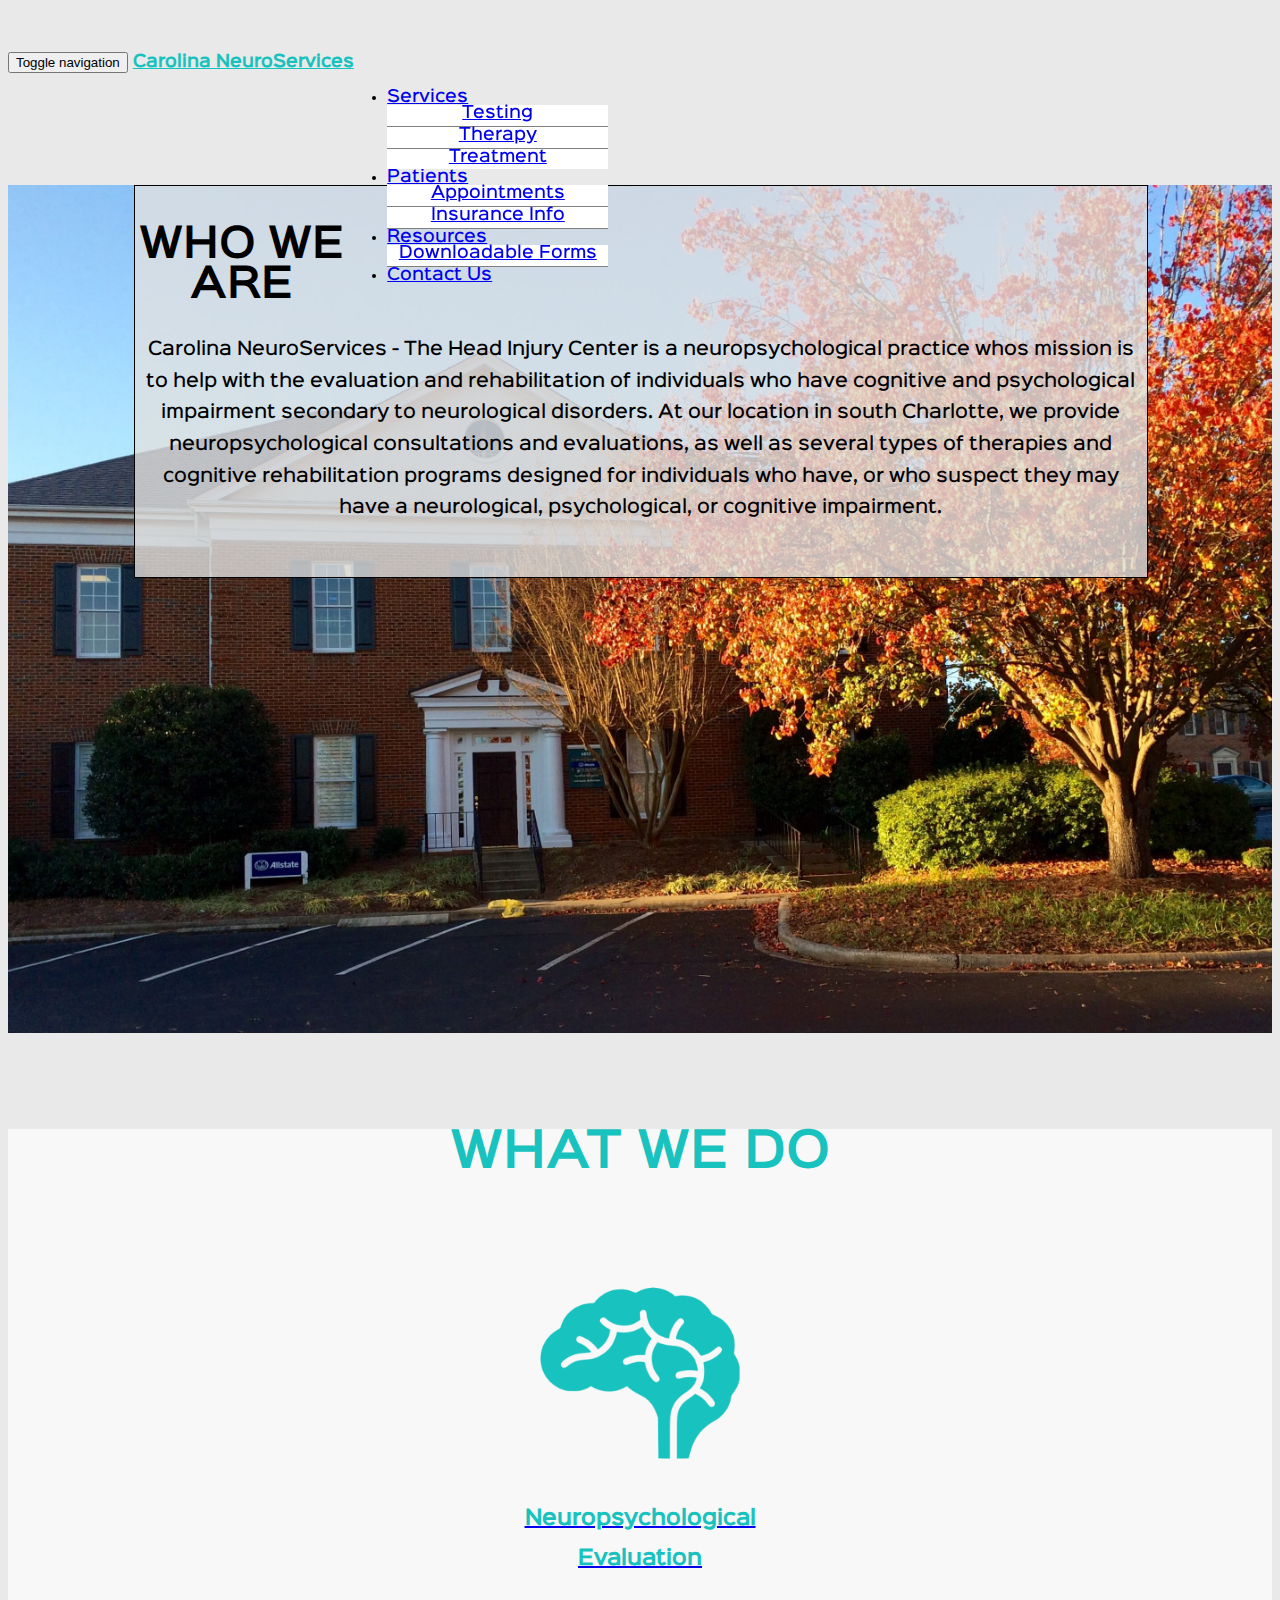
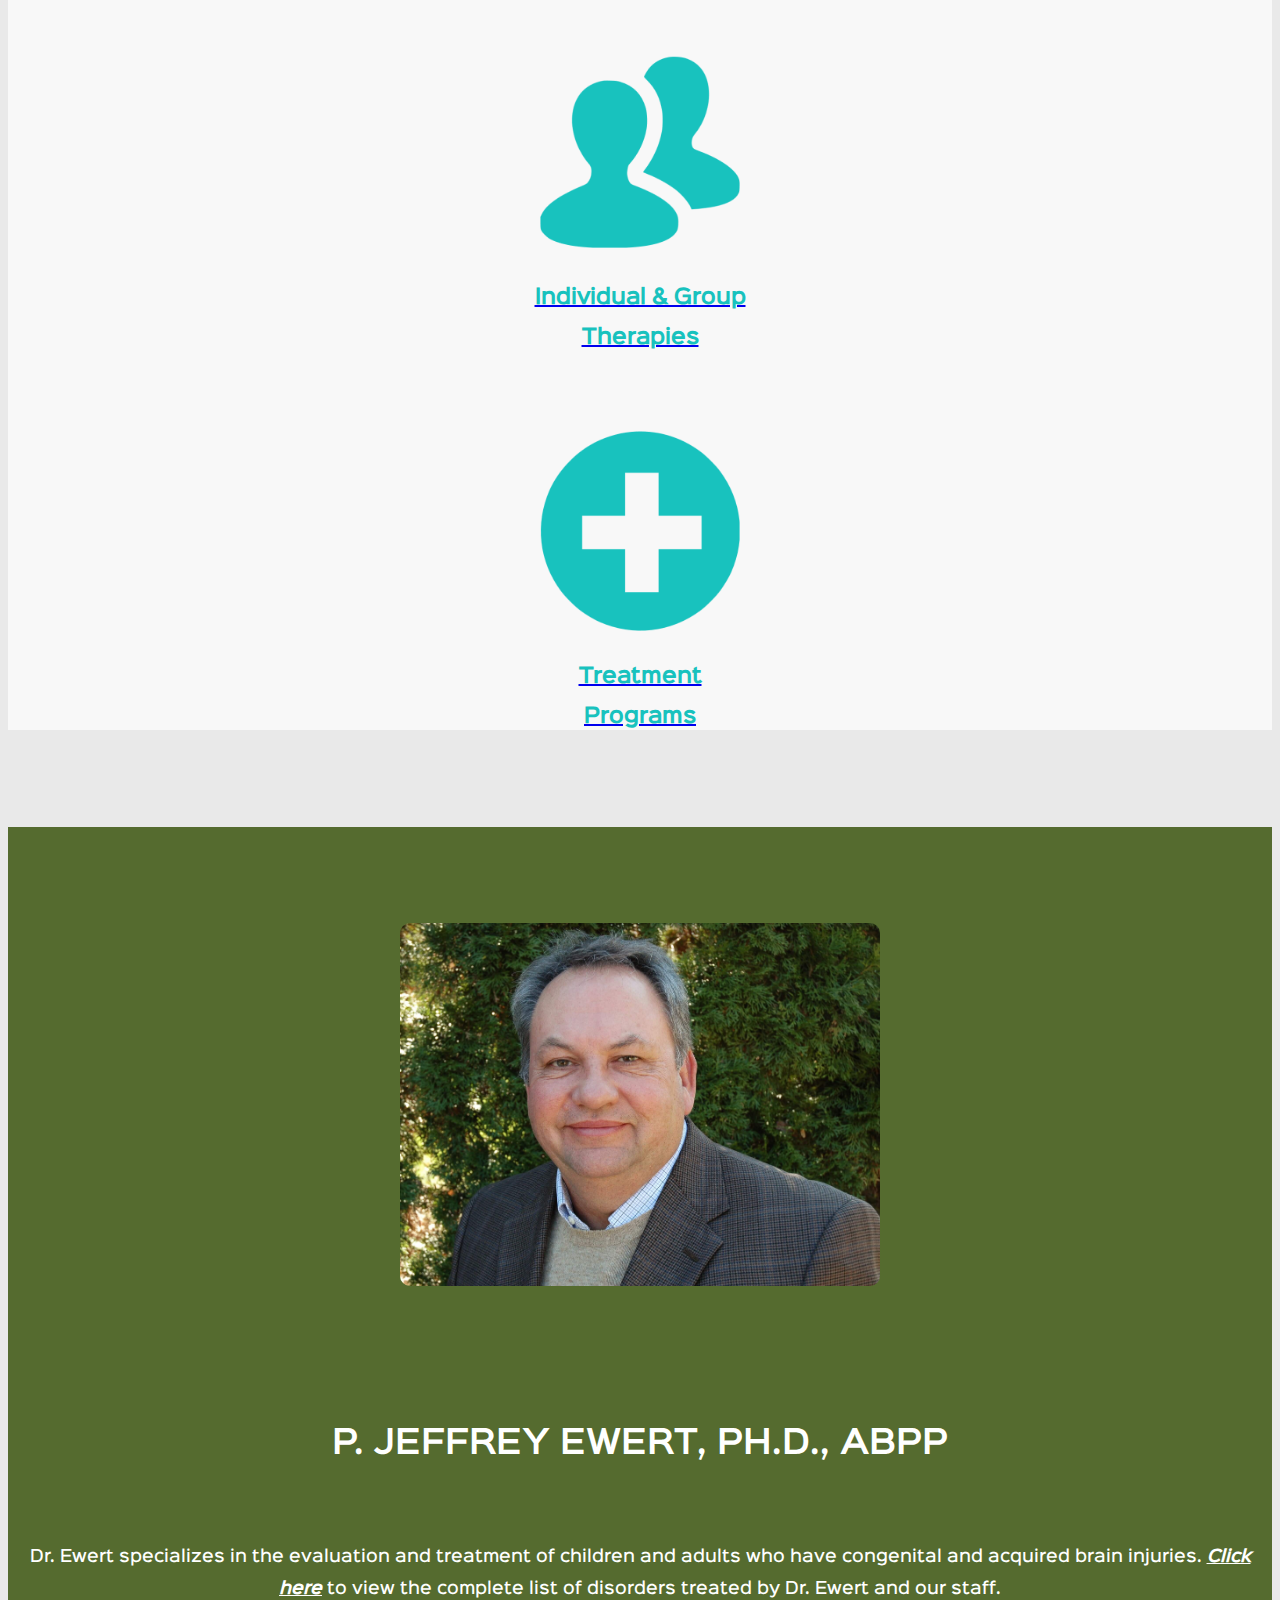
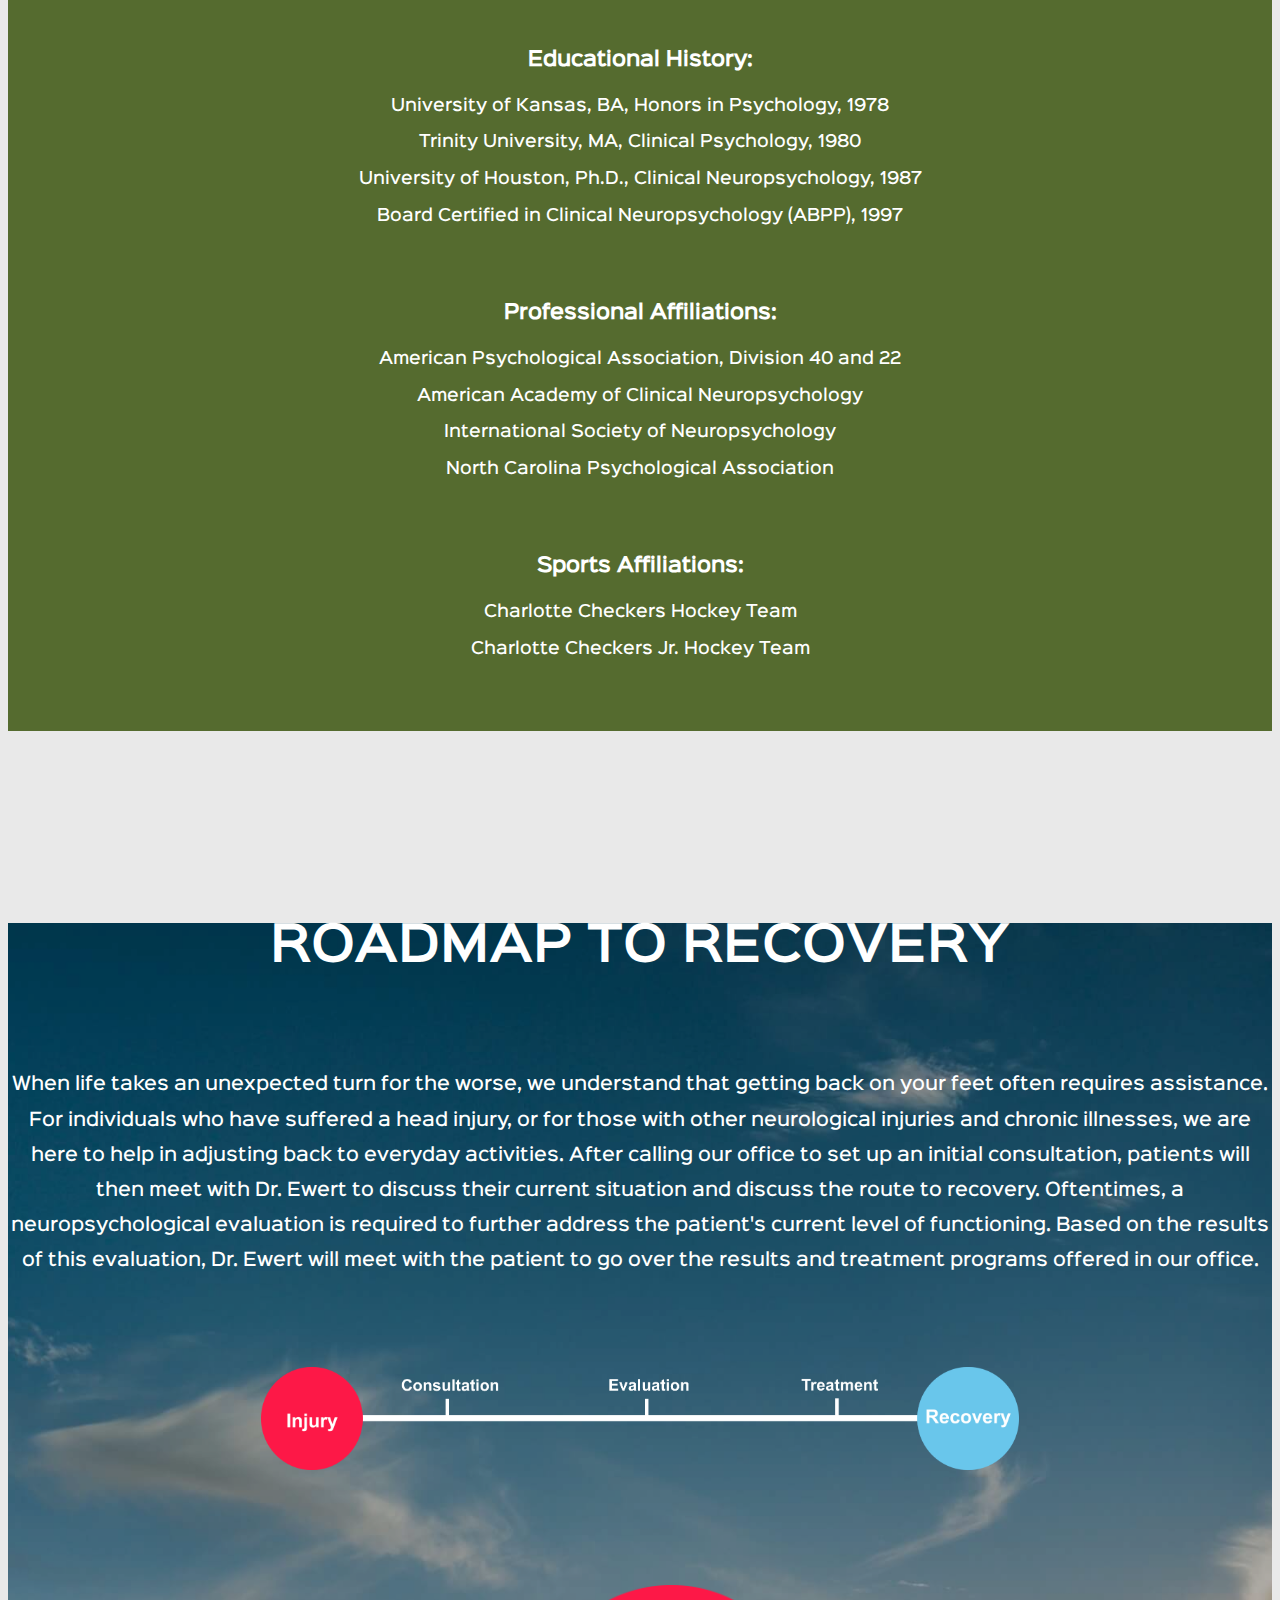
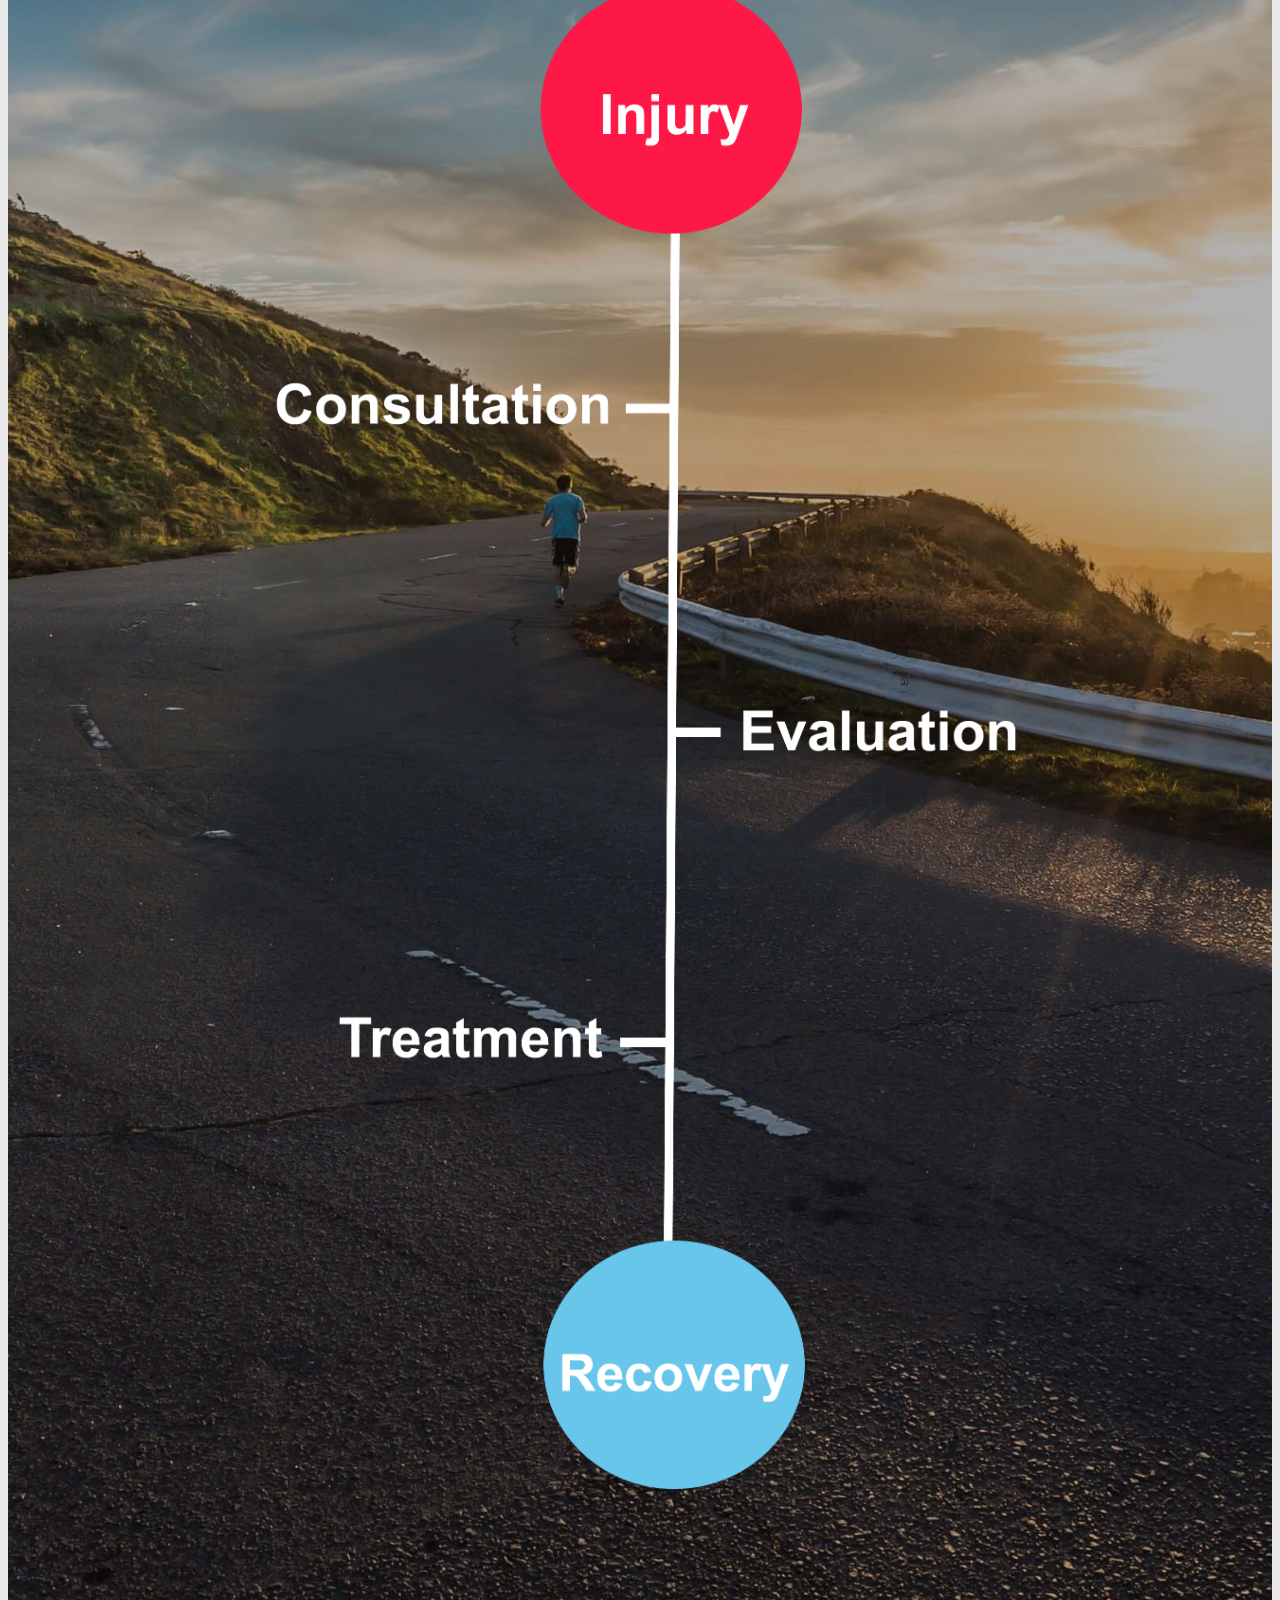
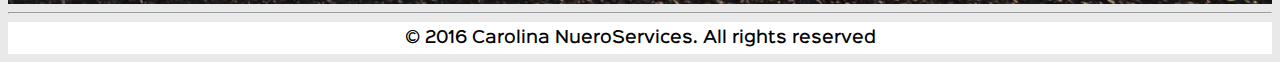
==== index.html @ 992ea994 "optimization" ====
<!doctype html>
<html lang="en">
<head>
  <meta charset="UTF-8">
  <meta name="viewport" content="width=device-width, initial-scale=1.0">
  <title>Carolina NeuroServices Home Page</title>
  <link href="https://maxcdn.bootstrapcdn.com/bootstrap/3.3.6/css/bootstrap.min.css" rel="stylesheet" integrity="sha256-7s5uDGW3AHqw6xtJmNNtr+OBRJUlgkNJEo78P4b0yRw= sha512-nNo+yCHEyn0smMxSswnf/OnX6/KwJuZTlNZBjauKhTK0c+zT+q5JOCx0UFhXQ6rJR9jg6Es8gPuD2uZcYDLqSw==" crossorigin="anonymous">
  <link rel="stylesheet" type="text/css" href="css/custom.min.css">
</head>

<body>
<nav class="navbar navbar-default navbar-fixed-top" role="navigation">
  <div class="container">
    <!-- Brand and toggle get grouped for better mobile display -->
    <div class="navbar-header">
      <button type="button" class="navbar-toggle collapsed" data-toggle="collapse" data-target="#bs-slide-dropdown">
        <span class="sr-only">Toggle navigation</span>
        <span class="icon-bar"></span>
        <span class="icon-bar"></span>
        <span class="icon-bar"></span>
      </button>
      <a class="navbar-brand"  id="navbarTitle" href="index.html">Carolina NeuroServices</a>
    </div>

    <!-- Collect the nav links, forms, and other content for toggling -->
    <div class="collapse navbar-collapse" id="bs-slide-dropdown">
        <ul class="nav navbar-nav">
            <!--<li><a href="#">About</a></li>!-->
          <li id="servicesLink_mobile_only"><a href="services.html">Services</a></li>
          <li class="dropdown" id="servicesDropDown">
        <a href="services.html" class="dropdown-toggle" data-toggle="dropdown">Services <span class="caret"></span></a>       
        <ul class="dropdown-menu" role="menu">
                 <li class="hvr-shutter-out-horizontal"><a href="services.html#Testing">Testing</a></li>
                <li class="hvr-shutter-out-horizontal"><a href="services.html#Therapy">Therapy</a></li>
                <li class="hvr-shutter-out-horizontal"><a href="services.html#Treatment">Treatment</a></li>
              </ul>                
            </li>
          <li id="patientsLink_mobile_only"><a href="patient-resources.html">Patients</a></li>
          <li class="dropdown" id="patientsDropDown">
        <a href="patient-resources.html" class="dropdown-toggle" data-toggle="dropdown">Patients <span class="caret"></span></a>        
        <ul class="dropdown-menu" role="menu">
                <li class="hvr-shutter-out-horizontal"><a href="patient-resources.html#Appointments">Appointments</a></li>
                <li class="hvr-shutter-out-horizontal"><a href="patient-resources.html#Insurance">Insurance Info</a></li>
              </ul>                
            </li>
             <li id="resourcesLink_mobile_only"><a href="resources.html">Resources</a></li>
            <li class="dropdown" id="resourcesDropDown">
        <a href="resources.html" class="dropdown-toggle" data-toggle="dropdown">Resources <span class="caret"></span></a>
        <ul class="dropdown-menu" role="menu">
                <li class="hvr-shutter-out-horizontal"><a href="resources.html#Forms">Downloadable Forms</a></li>
                <!--<li class="hvr-shutter-out-horizontal"><a href="resources.html#Faq">FAQ</a></li>!-->
              </ul>
            </li>
            <li><a href="contact.html">Contact Us</a></li>
        </ul>
        
    </div><!-- /.navbar-collapse -->
  </div><!-- /.container-fluid -->
</nav>


<div class="mainContentContainer col-lg-12"> <!-- Who We Are Section Begin -->
    <div class="col-md-12" id="mainBanner"> <!-- Picture of CNS as background -->
      <div class="col-md-6 col-md-offset-3 whoWeAreTransparent "><!-- Transparent background behind text -->
        <h4 class="whoWeAreTitle">Who We Are</h4>
          <div class="col-md-8 col-md-offset-2"><p class="whoWeAreExplainerTxt">Carolina NeuroServices - The Head Injury Center is a neuropsychological practice whos mission is to help with the evaluation and rehabilitation of individuals who have cognitive and psychological impairment secondary to neurological disorders. At our location in south Charlotte, we provide neuropsychological consultations and evaluations, as well as  several types of therapies and cognitive rehabilitation programs designed for individuals who have, or who suspect they may have a neurological, psychological, or cognitive impairment.
          </p>
          </div>
      </div>
    </div>
</div> <!-- Who We Are Section End -->


<div class="col-md-12" id="whoWeAre">  <!-- Who we are section start (mobile ony)-->
    <h4 class="whoWeAreTitle">Who We Are</h4>
          <div class="col-md-12"><p class="whoWeAreExplainerTxt">Carolina NeuroServices - The Head Injury Center is a neuropsychological practice whos mission is to help with the evaluation and rehabilitation of individuals who have cognitive and psychological impairment secondary to neurological disorders. At our location in south Charlotte, we provide neuropsychological consultations and evaluations, as well as several types of therapies and cognitive rehabilitation programs designed for individuals who have, or who suspect they may have a neurological, psychological, or cognitive impairment.</p>
          </div>
</div> <!-- Who we are section End (mobile ony)-->

<div class="col-md-12" id="whoWeHelp"> <!-- What We Do Section Begin -->
  <h4 class="mainTitle" id="WhatWeDoTitleH4">What We Do</h4>
    <!--Nuero!-->
    <div class="col-md-4 col-sm-12 whoWeHelpPersonaContainer" id="NueroEvalDiv">
      <a href="services.html#Testing"><img class="whoWeHelpIcons" src="img/brain-256.png" alt="Generic placeholder image" width="200" height="200">
      <div class="wwDContainer">
        <h5 class="whatWeDoTitle">Neuropsychological</h5>
        <h5 class="whatWeDoSubTitle">Evaluation</h5></a>
      </div>
    </div>
    <!--Therapy!-->
    <div class="col-md-4 col-sm-12 whoWeHelpPersonaContainer" id="therapyDiv">
      <a href="services.html#Therapy"><img class="whoWeHelpIcons" src="img/group-256.png" alt="Generic placeholder image" width="200" height="200">
      <div class="wwDContainer">
        <h5 class="whatWeDoTitle">Individual & Group</h5>
        <h5 class="whatWeDoSubTitle">Therapies</h5></a>
      </div>
    </div>
    <!--Concus!-->
    <div class="col-md-4 col-sm-12 whoWeHelpPersonaContainer" id="treatmentDiv">
      <a href="services.html#Therapy"><img class="whoWeHelpIcons" src="img/plus-4-256.png" alt="Generic placeholder image" width="200" height="200">
      <div class="wwDContainer">
        <h5 class="whatWeDoTitle">Treatment</h5>
        <h5 class="whatWeDoSubTitle">Programs</h5></a>
      </div>
    </div>
</div>

<!--Hidden from view FOP!-->
<p class="col-md-12 magic">Carolina NueroServices</p>
<!--Hidden from view FOP!-->

    <div class="mainContentContainer col-lg-12">

      <div class="col-md-12 ewertBioRight" id="ewertBioTxt">

        <center><img src="img/Ewert.jpeg" id="ewertBioPic"/></center>

        <center><h4 class="ewertTitle col-md-12" id="DrEwertTitle">P. Jeffrey Ewert, Ph.D., ABPP</h4></center>
          
          <center><div id="DrEwertContentTxt">
            
            <center><p class="ewertExplainerTxt">Dr. Ewert specializes in the evaluation and treatment of children and adults who have congenital and acquired brain injuries. <a href="services.html#treatmentList" id="treatmentLink">Click here</a> to view the complete list of disorders treated by Dr. Ewert and our staff.</p></center>

              <p class="ewertExplainerTxt ewertHeading" id="eduHistoryTitle">Educational History: </p>
                <ul class="ewertExplainerTxt ewertList" id="eduHistoryUL">
                  <li>University of Kansas, BA, Honors in Psychology, 1978</li>
                  <li>Trinity University, MA, Clinical Psychology, 1980</li>
                  <li>University of Houston, Ph.D., Clinical Neuropsychology, 1987</li>
                  <li class="lastLi">Board Certified in Clinical Neuropsychology (ABPP), 1997</li>
                </ul>
              <p class="ewertExplainerTxt ewertHeading" id="professionalAffilationsTitle">Professional Affiliations: </p>
                <ul class="ewertExplainerTxt ewertList" id="professionalAffilationsUL">
                  <li>American Psychological Association, Division 40 and 22</li>
                  <li>American Academy of Clinical Neuropsychology</li>
                  <li>International Society of Neuropsychology</li>
                  <li class="lastLi">North Carolina Psychological Association</li>
                </ul>
              <p class="ewertExplainerTxt ewertHeading" id="sportsAffilationsTitle">Sports Affiliations: </p>
                <ul class="ewertExplainerTxt ewertList" id="sportsAffilationsUL">
                  <li>Charlotte Checkers Hockey Team</li>
                  <li>Charlotte Checkers Jr. Hockey Team</li>
                </ul>
         
          </div></center>
      </div>
</div>

</div>
    
    
     <div class="col-md-12" id="howWeHelp">
      <div class="blackOverlay col-md-12">
       <h4 class="mainTitle" id="howTitle">Roadmap To Recovery</h4>

       <p class="col-md-6 col-md-offset-3 howWeHelpExplainerTxt">When life takes an unexpected turn for the worse, we understand that getting back on your feet often requires assistance. For individuals who have suffered a head injury, or for those with other neurological injuries and chronic illnesses, we are here to help in adjusting back to everyday activities. After calling our office to set up an initial consultation, patients will then meet with Dr. Ewert to discuss their current situation and discuss the route to recovery. Oftentimes, a neuropsychological evaluation is required to further address the patient's current level of functioning. Based on the results of this evaluation, Dr. Ewert will meet with the patient to go over the results and treatment programs offered in our office. </p>

       <center><img src="img/roadMapToRecoveryHorzontal.png" alt="Road map to recovery" class="roadMapToRecoveryImg hidden-sm hidden-xs" width="60%" id="RMTRLarge"></center>

       <center><img src="img/roadMapToRecoveryVertical.png" alt="Road map to recovery" class="roadMapToRecoveryImg hidden-md hidden-lg" id="RMTRSmall" width="60%"></center>
      
      </div>
     </div>
   
<div class="footerContainer">
  <div class="row">
  <hr>
    <div class="col-lg-12" id="footerTxtContainer">
      <center><p class="muted" id="footerTxt">© 2016 Carolina NueroServices. All rights reserved</p></center>
    </div>
  </div>
</div>
</div>






<script src="https://ajax.googleapis.com/ajax/libs/jquery/1.11.3/jquery.min.js"></script>
<script src="https://maxcdn.bootstrapcdn.com/bootstrap/3.3.6/js/bootstrap.min.js" integrity="sha256-KXn5puMvxCw+dAYznun+drMdG1IFl3agK0p/pqT9KAo= sha512-2e8qq0ETcfWRI4HJBzQiA3UoyFk6tbNyG+qSaIBZLyW9Xf3sWZHN/lxe9fTh1U45DpPf07yj94KsUHHWe4Yk1A==" crossorigin="anonymous"></script>
<script type="text/javascript" src="js/script.min.js"></script>
</body>
</html>
---- css/custom.min.css ----
#patientsLink_mobile_only,#resourcesLink_mobile_only,#servicesLink_mobile_only,#whoWeAre{display:none}.hideSteps,.magic{visibility:hidden}.RoadMapToRecoveryEnd>p,.RoadMapToRecoveryStart>p{bottom:30%;text-shadow:1px 1px #000;position:absolute}#howWeHelp,#mainBanner{background-repeat:no-repeat;background-size:cover}@font-face{font-family:SinkinSansTwoThin;src:url(../fonts/SinkinSans-200XLight.otf)}@font-face{font-family:SinkinSansThreeThin;src:url(../fonts/SinkinSans-300Light.otf)}@font-face{font-family:SinkinSansFourThin;src:url(../fonts/SinkinSans-400Regular.otf)}@font-face{font-family:SinkinSansFiveMedium;src:url(../fonts/SinkinSans-500Medium.otf)}@font-face{font-family:SinkinSansSixBold;src:url(../fonts/SinkinSans-600SemiBold.otf)}@font-face{font-family:SinkinSansEightBold;src:url(../fonts/SinkinSans-800Black.otf)}body{background-color:#e9e9e9;font-family:SinkinSansFiveMedium;margin-top:52px}.ewertList>li{line-height:1.5em;padding:.4em}.roadMapToRecoveryImg{margin-bottom:7em}.lastLi{margin-bottom:1.5em}#footerTxtContainer{padding:.5em;margin:0;background-color:#fff}#footerTxt{margin:0}#sportsAffilationsUL{padding-bottom:4em}.magic{color:#fff;background-color:#fff;width:100%;max-height:1px}.navbar-nav>li{width:25%;font-size:1em}.dropdown-menu{width:auto;padding:0}.dropdown-menu>li{border-bottom:1px solid grey;padding-bottom:.3em;font-weight:500;width:100%;text-align:center}.dropdown-menu>li>a:hover{background-color:transparent;color:#fff}#navbarTitle,.mainColor,.navbar-default .navbar-nav>li>a:hover,.navbar-nav>li:hover{color:#18C2BE}.navbar-nav{width:70%;float:right}.dropdown-menu>li>a{padding-bottom:.3em;width:100%}.dropdown-menu>li:nth-child(3){border-bottom:none}#navbarTitle{font-weight:700}.navbar-nav>li>a{padding-top:17px;text-align:center;font-weight:500}.container{width:100%;padding-right:0}.navbar-default .navbar-nav>.open>a,.navbar-default .navbar-nav>.open>a:focus,.navbar-default .navbar-nav>.open>a:hover{color:#18C2BE;background-color:transparent}.mainContent{font-size:1em;text-align:justify}.featurette-heading{font-size:1.5em}.mainTitle,.whoWeAreTitle{font-size:3em;font-family:SinkinSansSixBold;text-align:center;text-transform:uppercase}.secondaryColor{color:#777}.whoWeHelpPersonaContainer{margin-bottom:5em}.mainTitle{color:#18C2BE;margin-top:2em;margin-bottom:2em}#mainBanner{height:53em;background-image:url(../img/CNSbuilding.jpg);background-position:center}.whoWeAreTransparent{background-color:rgba(225,225,225,.8);border:1px solid #000;margin-top:7em;margin-bottom:2em}.whoWeAreTitle{color:solid #000;opacity:1;margin-top:1em;margin-bottom:.7em}.whoWeAreExplainerTxt{color:solid #000;text-align:center;margin-bottom:3em;line-height:1.8em;font-size:1.1em}.whatWeDoSubTitle,.whatWeDoTitle{color:#18C2BE;font-size:1.25em;line-height:1.3em;font-family:SinkinSansFiveMedium;text-align:center}.whatWeDoTitle{margin-top:1.5em;margin-bottom:.7em}.whatWeDoSubTitle{margin-top:0;margin-bottom:1em}#howTitle{color:#fff;margin-bottom:2em;margin-top:4em}.howWeHelpExplainerTxt{color:#fff;text-align:center;font-family:SinkinSansFiveMedium;line-height:2em;font-size:1.1em;margin-bottom:5em}.RoadMapToRecoveryEnd>p,.RoadMapToRecoveryStart>p,.ewertTitle,.servicesAnchorTag,.servicesSubsectionTitle{font-family:SinkinSansSixBold}.whoWeHelpPersonaContainer{height:auto;text-align:center}#ewertBioPic{width:30em;background-repeat:no-repeat;margin-top:6em;-webkit-border-radius:10px;-moz-border-radius:10px;border-radius:10px}.ewertBioRight{background-color:#556B2F}.ewertTitle{color:#fff;font-size:2em;text-align:center;text-transform:uppercase;padding-top:2em;padding-bottom:1em}.ewertExplainerTxt{color:#fff;text-align:left center;font-size:1em;line-height:1.95em;padding:.5em}#treatmentLink{color:#fff;text-decoration:underline;font-style:oblique;font-weight:700}.ewertHeading{font-weight:700;font-size:1.2em;margin-bottom:0;padding-bottom:0}.ewertExplainerTxt>li:hover{color:#fff}.ewertList{list-style:none;margin:0 auto}.roadMapToRecovery{height:35em}.RoadMapToRecoveryEnd,.RoadMapToRecoveryStart{height:125px;width:125px;color:#fff;text-align:center;position:relative;z-index:100}.roadMapToRecoveryStep{color:#fff;margin-bottom:0;margin-top:2.55em;margin-left:10%}.RoadMapToRecoveryStart{background-color:#FD1847;margin-right:0}.R2CbottomLine{text-align:center}.showSteps{display:block}.RoadMapToRecoveryEnd{float:right;background-color:rgba(105,198,235,1)}.RoadMapToRecoveryStart>p{left:30%}#R2CbottomLineConsoltation{margin-left:3.3em}#R2CbottomLineEvaluation{margin-left:2.8em}#R2CbottomLineRecommendation{margin-left:4.5em}#R2CbottomLineAction{margin-left:1.7em}.recoveryBoxLine{border:.25em solid #fff;margin-top:5em;padding:0;z-index:2;width:97%;margin-left:1em}.RoadMapToRecoveryEnd>p{left:18%}#howWeHelp{background-image:url(../img/roadmaptorecovery.jpeg);padding:0;background-position:bottom}.whoWeHelpList{padding:0;margin-left:30%;margin-bottom:5em}.whoWeHelpList>li{list-style:none;text-align:left;font-weight:600;margin-top:.5em}.whoWeHelpList>li:hover{color:#000}.whoWeHelpList>li>span{color:#fff}.stretch{width:50%;height:60%}.blackOverlay{background:rgba(0,0,0,.3);margin:0;padding:0}.navbar{margin-bottom:0;padding-bottom:0}#active{color:#18C2BE}.mainContentContainer{padding:0}#howWeCanHelp{color:#3c8ba4}#whoWeHelp{background-color:#f8f8f8}.servicesContainer{padding:10px;margin-bottom:4em}.servicesSubsectionContent{width:50%;margin:0 auto;line-height:1.8em}.servicesSubsectionTitle{text-align:center;width:50%;margin:2em auto 1em;color:#18C2BE;font-size:1.2em}.servicesAnchorTag,.servicesSectionTitle{margin-top:2em;margin-bottom:2em}.appointmentsAnchorTag,.appointmentsAnchorTag:hover,.servicesAnchorTag,.servicesAnchorTag:hover{text-decoration:none;color:#000}.servicesAnchorTag{text-align:center;font-size:1.5em;text-transform:uppercase}.servicesHead{text-align:center;text-transform:uppercase}.servicesExplainerTxt{text-align:left}.form-control{font-size:12px}.appointmentsAnchorTag,.appointmentsTitle{text-align:center;font-size:1.5em;text-transform:uppercase;margin-top:4em;font-family:SinkinSansSixBold}.patientsContainer{padding:10px;margin-bottom:4em}.appointmentsAnchorTag{margin-bottom:2em}.appointmentsTitle{color:#fff;margin-bottom:2em}.insuranceSectionTitle{margin-bottom:2em;margin-top:2em}.appointmentsSubsectionTitle{text-align:left justify;font-family:SinkinSansSixBold;width:50%;margin:3em auto 1em;color:#18C2BE;font-size:1.16em;line-height:1.8em}.appointmentsSubsectionContent{width:50%;margin:0 auto;padding-bottom:1em}.appointmentsList{list-style-type:square;list-style-position:inside;width:50%;margin:0 auto}#noStairsImg{margin-top:1.5em}.resourcesContainer{background-color:#fff;text-align:center}.patientForms{text-align:center;font-size:1.25em;margin:4em 1em}.appointmentsList>li{margin-top:.8em;margin-bottom:.8em}.jumbotron{background:#a8a8a8;color:#fff;border-radius:0}.jumbotron-sm{padding-top:24px;padding-bottom:24px}.jumbotron small{color:#FFF}.h1 small{font-size:24px}.contactInfo{padding-left:0}.contactInfoListItem{list-style:none;margin-top:.5em;font-size:1.2em}.contactInfoListItem:hover{color:#000}.contactInfoListItem a{color:#18C2BE}.officeAddress{font-size:1.2em}.contact_us_header{text-align:center;font-size:1.5em}#contact_container{margin-top:2em}.contact-container{margin-top:3em}.contact_page_gmap{width:100%;height:30em}#contact_page_map{background-image:url(../img/google_map.png);background-repeat:no-repeat;background-size:cover;height:25em;width:100%}#btnContactUs{background-color:#18C2BE;border:none}#btnContactUs:hover{background-color:#fff;color:#18C2BE;border:1px solid #18C2BE}.appointmentsList>li:hover{color:#000}.downloadFormTitle{font-size:.75em;color:#000}.downloadIcon{margin-bottom:1em;margin-top:1em}.resourcesContainer{height:100vh}.downloadableForms{padding:0}.patientForms{margin-top:0;margin-bottom:0}.closeBtn{z-index:800;position:absolute;right:10px;top:10px;background-color:#18C2BE;color:#fff;border:none;font-weight:700;width:40px;font-size:1.3em;height:40px}@media screen and (max-width:1500px){#roadMapToRecoveryStepOne{margin-left:5%}#roadMapToRecoveryStepFour{float:right;margin-right:5%}.whoWeHelpList{width:80%;margin-left:10%}.whoWeHelpList>li{text-align:center}}@media screen and (max-width:1350px){.whoWeAreTransparent{width:80%;margin-right:10%;margin-left:10%;margin-top:7em}.ewertExplainerTxt{text-align:center;list-style:none}.whoWeAreTitle{font-size:2.5em}#Dr_Ewert_sm_profile_container{display:inline-block}#Dr_Ewert_sm_profile{height:17.063em;width:20em;margin-top:5em;-webkit-border-radius:20px;-moz-border-radius:20px;border-radius:20px}#ewertBioTxt{width:100%}.ewertTitle{padding-top:3em}.form-control{font-size:12px}}@media screen and (max-width:1200px){#headInjury{width:100%;margin-left:0}.appointmentsList,.appointmentsSubsectionContent{width:80%;margin:0 auto}.appointmentsSubsectionTitle{width:80%;text-align:center}#cnt-form,#contact-info{width:90%;margin-left:5%}.appointmentsList>li{margin-top:.8em;margin-bottom:.8em}.form-control{font-size:12px}#cnt-form{padding-left:0}#contact-info{text-align:center;margin-bottom:3em;padding:0}}@media screen and (max-width:1024px){.servicesSubsectionContent{width:70%;font-size:1.1em}.servicesSubsectionTitle{width:100%}#cnt-form,.howWeHelpExplainerTxt{margin-left:5%;width:90%}#RMTRLarge{width:80%}#cnt-form{padding-left:0}.form-control{font-size:12px}}@media screen and (max-width:993px){#whoWeHelp,body{background-color:#fff}#headInjury{visibility:hidden}.whoWeAreTransparent{margin-top:0;position:absolute;bottom:25%}.whoWeAreTitle{font-size:2.5em}.whoWeAreExplainerTxt{font-size:1em}#howTitle,.mainTitle{margin-top:0;padding-top:2em}.form-control{font-size:12px}#whoWeHelp{height:auto}.whoWeHelpPersonaWrapper{height:inherit}.whoWeHelpPersonaContainer{height:auto}.ewertTitle{margin-top:0}#cnt-form{margin-left:5%;width:90%;padding-left:0}}@media screen and (max-width:850px){.navbar-brand{font-size:16px}}@media screen and (max-width:768px){#navbarTitle{font-size:14px}.appointmentsList,.appointmentsSubsectionContent{font-size:1.1em}#contact_page_map{background-image:url(../img/google_map-mobile.png);height:28em}.appointmentsList>li{margin-bottom:.8em;margin-top:.8em}}@media screen and (max-width:767px){.navbar-nav{width:105%;text-align:center}.navbar-nav .open .dropdown-menu .dropdown-header,.navbar-nav .open .dropdown-menu>li>a{padding-right:0;padding-left:0}.container{padding-left:0}.navbar-nav li{width:100%;font-size:1em;border-bottom:1px solid grey}.container-fluid>.navbar-collapse,.container-fluid>.navbar-header,.container>.navbar-collapse,.container>.navbar-header{margin-left:0;margin-right:0;padding-left:0}.dropdown-menu>li{background-color:transparent;border-bottom:none}#patientsDropDown,#resourcesDropDown,#servicesDropDown{display:none}#patientsLink_mobile_only,#resourcesLink_mobile_only,#servicesLink_mobile_only{display:block}.ewertTitle{margin-top:0}.whoWeHelpPersonaContainer{margin-top:4em}#howTitle{margin-top:0;padding-top:3em}}@media screen and (max-width:625px){#whoWeAre{display:block;border-bottom:1px solid grey}.whoWeAreTransparent{display:none;visibility:hidden}.whoWeAreExplainerTxt{text-align:justify}#mainBanner{height:25em}.ewertExplainerTxt{padding-left:0;padding-right:0}#contact_page_map{background-image:url(../img/google_map-mobile.png);height:20em}}@media screen and (max-width:465px){#ewertBioPic{width:100%}#bigTitle{font-size:100%}.row{margin:0}.appointmentsSubsectionContent{margin-top:2.5em}.appointmentsList{padding-left:0}.appointmentsList>li{margin-top:1em;margin-bottom:1em}}@media screen and (max-width:375px){.servicesSubsectionTitle{width:80%}#contact-info,.contactInfoListItem,.officeAddress,legend{font-size:1em}}.hvr-grow{display:inline-block;vertical-align:middle;-webkit-transform:translateZ(0);transform:translateZ(0);box-shadow:0 0 1px rgba(0,0,0,0);-webkit-backface-visibility:hidden;backface-visibility:hidden;-moz-osx-font-smoothing:grayscale;-webkit-transition-duration:.3s;transition-duration:.3s;-webkit-transition-property:transform;transition-property:transform}.hvr-grow:active,.hvr-grow:focus,.hvr-grow:hover{-webkit-transform:scale(1.1);transform:scale(1.1)}.hvr-shrink{display:inline-block;vertical-align:middle;-webkit-transform:translateZ(0);transform:translateZ(0);box-shadow:0 0 1px rgba(0,0,0,0);-webkit-backface-visibility:hidden;backface-visibility:hidden;-moz-osx-font-smoothing:grayscale;-webkit-transition-duration:.3s;transition-duration:.3s;-webkit-transition-property:transform;transition-property:transform}.hvr-shrink:active,.hvr-shrink:focus,.hvr-shrink:hover{-webkit-transform:scale(0.9);transform:scale(0.9)}@-webkit-keyframes hvr-pulse{25%{-webkit-transform:scale(1.1);transform:scale(1.1)}75%{-webkit-transform:scale(0.9);transform:scale(0.9)}}@keyframes hvr-pulse{25%{-webkit-transform:scale(1.1);transform:scale(1.1)}75%{-webkit-transform:scale(0.9);transform:scale(0.9)}}.hvr-pulse{display:inline-block;vertical-align:middle;-webkit-transform:translateZ(0);transform:translateZ(0);box-shadow:0 0 1px rgba(0,0,0,0);-webkit-backface-visibility:hidden;backface-visibility:hidden;-moz-osx-font-smoothing:grayscale}.hvr-pulse:active,.hvr-pulse:focus,.hvr-pulse:hover{-webkit-animation-name:hvr-pulse;animation-name:hvr-pulse;-webkit-animation-duration:1s;animation-duration:1s;-webkit-animation-timing-function:linear;animation-timing-function:linear;-webkit-animation-iteration-count:infinite;animation-iteration-count:infinite}@-webkit-keyframes hvr-pulse-grow{to{-webkit-transform:scale(1.1);transform:scale(1.1)}}@keyframes hvr-pulse-grow{to{-webkit-transform:scale(1.1);transform:scale(1.1)}}.hvr-pulse-grow{display:inline-block;vertical-align:middle;-webkit-transform:translateZ(0);transform:translateZ(0);box-shadow:0 0 1px rgba(0,0,0,0);-webkit-backface-visibility:hidden;backface-visibility:hidden;-moz-osx-font-smoothing:grayscale}.hvr-pulse-grow:active,.hvr-pulse-grow:focus,.hvr-pulse-grow:hover{-webkit-animation-name:hvr-pulse-grow;animation-name:hvr-pulse-grow;-webkit-animation-duration:.3s;animation-duration:.3s;-webkit-animation-timing-function:linear;animation-timing-function:linear;-webkit-animation-iteration-count:infinite;animation-iteration-count:infinite;-webkit-animation-direction:alternate;animation-direction:alternate}@-webkit-keyframes hvr-pulse-shrink{to{-webkit-transform:scale(0.9);transform:scale(0.9)}}@keyframes hvr-pulse-shrink{to{-webkit-transform:scale(0.9);transform:scale(0.9)}}.hvr-pulse-shrink{display:inline-block;vertical-align:middle;-webkit-transform:translateZ(0);transform:translateZ(0);box-shadow:0 0 1px rgba(0,0,0,0);-webkit-backface-visibility:hidden;backface-visibility:hidden;-moz-osx-font-smoothing:grayscale}.hvr-pulse-shrink:active,.hvr-pulse-shrink:focus,.hvr-pulse-shrink:hover{-webkit-animation-name:hvr-pulse-shrink;animation-name:hvr-pulse-shrink;-webkit-animation-duration:.3s;animation-duration:.3s;-webkit-animation-timing-function:linear;animation-timing-function:linear;-webkit-animation-iteration-count:infinite;animation-iteration-count:infinite;-webkit-animation-direction:alternate;animation-direction:alternate}@-webkit-keyframes hvr-push{50%{-webkit-transform:scale(0.8);transform:scale(0.8)}100%{-webkit-transform:scale(1);transform:scale(1)}}@keyframes hvr-push{50%{-webkit-transform:scale(0.8);transform:scale(0.8)}100%{-webkit-transform:scale(1);transform:scale(1)}}.hvr-push{display:inline-block;vertical-align:middle;-webkit-transform:translateZ(0);transform:translateZ(0);box-shadow:0 0 1px rgba(0,0,0,0);-webkit-backface-visibility:hidden;backface-visibility:hidden;-moz-osx-font-smoothing:grayscale}.hvr-push:active,.hvr-push:focus,.hvr-push:hover{-webkit-animation-name:hvr-push;animation-name:hvr-push;-webkit-animation-duration:.3s;animation-duration:.3s;-webkit-animation-timing-function:linear;animation-timing-function:linear;-webkit-animation-iteration-count:1;animation-iteration-count:1}@-webkit-keyframes hvr-pop{50%{-webkit-transform:scale(1.2);transform:scale(1.2)}}@keyframes hvr-pop{50%{-webkit-transform:scale(1.2);transform:scale(1.2)}}.hvr-pop{display:inline-block;vertical-align:middle;-webkit-transform:translateZ(0);transform:translateZ(0);box-shadow:0 0 1px rgba(0,0,0,0);-webkit-backface-visibility:hidden;backface-visibility:hidden;-moz-osx-font-smoothing:grayscale}.hvr-pop:active,.hvr-pop:focus,.hvr-pop:hover{-webkit-animation-name:hvr-pop;animation-name:hvr-pop;-webkit-animation-duration:.3s;animation-duration:.3s;-webkit-animation-timing-function:linear;animation-timing-function:linear;-webkit-animation-iteration-count:1;animation-iteration-count:1}.hvr-bounce-in{display:inline-block;vertical-align:middle;-webkit-transform:translateZ(0);transform:translateZ(0);box-shadow:0 0 1px rgba(0,0,0,0);-webkit-backface-visibility:hidden;backface-visibility:hidden;-moz-osx-font-smoothing:grayscale;-webkit-transition-duration:.5s;transition-duration:.5s}.hvr-bounce-in:active,.hvr-bounce-in:focus,.hvr-bounce-in:hover{-webkit-transform:scale(1.2);transform:scale(1.2);-webkit-transition-timing-function:cubic-bezier(0.47,2.02,.31,-.36);transition-timing-function:cubic-bezier(0.47,2.02,.31,-.36)}.hvr-bounce-out{display:inline-block;vertical-align:middle;-webkit-transform:translateZ(0);transform:translateZ(0);box-shadow:0 0 1px rgba(0,0,0,0);-webkit-backface-visibility:hidden;backface-visibility:hidden;-moz-osx-font-smoothing:grayscale;-webkit-transition-duration:.5s;transition-duration:.5s}.hvr-bounce-out:active,.hvr-bounce-out:focus,.hvr-bounce-out:hover{-webkit-transform:scale(0.8);transform:scale(0.8);-webkit-transition-timing-function:cubic-bezier(0.47,2.02,.31,-.36);transition-timing-function:cubic-bezier(0.47,2.02,.31,-.36)}.hvr-rotate{display:inline-block;vertical-align:middle;-webkit-transform:translateZ(0);transform:translateZ(0);box-shadow:0 0 1px rgba(0,0,0,0);-webkit-backface-visibility:hidden;backface-visibility:hidden;-moz-osx-font-smoothing:grayscale;-webkit-transition-duration:.3s;transition-duration:.3s;-webkit-transition-property:transform;transition-property:transform}.hvr-rotate:active,.hvr-rotate:focus,.hvr-rotate:hover{-webkit-transform:rotate(4deg);transform:rotate(4deg)}.hvr-grow-rotate{display:inline-block;vertical-align:middle;-webkit-transform:translateZ(0);transform:translateZ(0);box-shadow:0 0 1px rgba(0,0,0,0);-webkit-backface-visibility:hidden;backface-visibility:hidden;-moz-osx-font-smoothing:grayscale;-webkit-transition-duration:.3s;transition-duration:.3s;-webkit-transition-property:transform;transition-property:transform}.hvr-grow-rotate:active,.hvr-grow-rotate:focus,.hvr-grow-rotate:hover{-webkit-transform:scale(1.1) rotate(4deg);transform:scale(1.1) rotate(4deg)}.hvr-float{display:inline-block;vertical-align:middle;-webkit-transform:translateZ(0);transform:translateZ(0);box-shadow:0 0 1px rgba(0,0,0,0);-webkit-backface-visibility:hidden;backface-visibility:hidden;-moz-osx-font-smoothing:grayscale;-webkit-transition-duration:.3s;transition-duration:.3s;-webkit-transition-property:transform;transition-property:transform;-webkit-transition-timing-function:ease-out;transition-timing-function:ease-out}.hvr-float:active,.hvr-float:focus,.hvr-float:hover{-webkit-transform:translateY(-8px);transform:translateY(-8px)}.hvr-sink{display:inline-block;vertical-align:middle;-webkit-transform:translateZ(0);transform:translateZ(0);box-shadow:0 0 1px rgba(0,0,0,0);-webkit-backface-visibility:hidden;backface-visibility:hidden;-moz-osx-font-smoothing:grayscale;-webkit-transition-duration:.3s;transition-duration:.3s;-webkit-transition-property:transform;transition-property:transform;-webkit-transition-timing-function:ease-out;transition-timing-function:ease-out}.hvr-sink:active,.hvr-sink:focus,.hvr-sink:hover{-webkit-transform:translateY(8px);transform:translateY(8px)}@-webkit-keyframes hvr-bob{0%{-webkit-transform:translateY(-8px);transform:translateY(-8px)}50%{-webkit-transform:translateY(-4px);transform:translateY(-4px)}100%{-webkit-transform:translateY(-8px);transform:translateY(-8px)}}@keyframes hvr-bob{0%{-webkit-transform:translateY(-8px);transform:translateY(-8px)}50%{-webkit-transform:translateY(-4px);transform:translateY(-4px)}100%{-webkit-transform:translateY(-8px);transform:translateY(-8px)}}@-webkit-keyframes hvr-bob-float{100%{-webkit-transform:translateY(-8px);transform:translateY(-8px)}}@keyframes hvr-bob-float{100%{-webkit-transform:translateY(-8px);transform:translateY(-8px)}}.hvr-bob{display:inline-block;vertical-align:middle;-webkit-transform:translateZ(0);transform:translateZ(0);box-shadow:0 0 1px rgba(0,0,0,0);-webkit-backface-visibility:hidden;backface-visibility:hidden;-moz-osx-font-smoothing:grayscale}.hvr-bob:active,.hvr-bob:focus,.hvr-bob:hover{-webkit-animation-name:hvr-bob-float,hvr-bob;animation-name:hvr-bob-float,hvr-bob;-webkit-animation-duration:.3s,1.5s;animation-duration:.3s,1.5s;-webkit-animation-delay:0s,.3s;animation-delay:0s,.3s;-webkit-animation-timing-function:ease-out,ease-in-out;animation-timing-function:ease-out,ease-in-out;-webkit-animation-iteration-count:1,infinite;animation-iteration-count:1,infinite;-webkit-animation-fill-mode:forwards;animation-fill-mode:forwards;-webkit-animation-direction:normal,alternate;animation-direction:normal,alternate}@-webkit-keyframes hvr-hang{0%{-webkit-transform:translateY(8px);transform:translateY(8px)}50%{-webkit-transform:translateY(4px);transform:translateY(4px)}100%{-webkit-transform:translateY(8px);transform:translateY(8px)}}@keyframes hvr-hang{0%{-webkit-transform:translateY(8px);transform:translateY(8px)}50%{-webkit-transform:translateY(4px);transform:translateY(4px)}100%{-webkit-transform:translateY(8px);transform:translateY(8px)}}@-webkit-keyframes hvr-hang-sink{100%{-webkit-transform:translateY(8px);transform:translateY(8px)}}@keyframes hvr-hang-sink{100%{-webkit-transform:translateY(8px);transform:translateY(8px)}}.hvr-hang{display:inline-block;vertical-align:middle;-webkit-transform:translateZ(0);transform:translateZ(0);box-shadow:0 0 1px rgba(0,0,0,0);-webkit-backface-visibility:hidden;backface-visibility:hidden;-moz-osx-font-smoothing:grayscale}.hvr-hang:active,.hvr-hang:focus,.hvr-hang:hover{-webkit-animation-name:hvr-hang-sink,hvr-hang;animation-name:hvr-hang-sink,hvr-hang;-webkit-animation-duration:.3s,1.5s;animation-duration:.3s,1.5s;-webkit-animation-delay:0s,.3s;animation-delay:0s,.3s;-webkit-animation-timing-function:ease-out,ease-in-out;animation-timing-function:ease-out,ease-in-out;-webkit-animation-iteration-count:1,infinite;animation-iteration-count:1,infinite;-webkit-animation-fill-mode:forwards;animation-fill-mode:forwards;-webkit-animation-direction:normal,alternate;animation-direction:normal,alternate}.hvr-skew{display:inline-block;vertical-align:middle;-webkit-transform:translateZ(0);transform:translateZ(0);box-shadow:0 0 1px rgba(0,0,0,0);-webkit-backface-visibility:hidden;backface-visibility:hidden;-moz-osx-font-smoothing:grayscale;-webkit-transition-duration:.3s;transition-duration:.3s;-webkit-transition-property:transform;transition-property:transform}.hvr-skew:active,.hvr-skew:focus,.hvr-skew:hover{-webkit-transform:skew(-10deg);transform:skew(-10deg)}.hvr-skew-forward{display:inline-block;vertical-align:middle;-webkit-transform:translateZ(0);transform:translateZ(0);box-shadow:0 0 1px rgba(0,0,0,0);-webkit-backface-visibility:hidden;backface-visibility:hidden;-moz-osx-font-smoothing:grayscale;-webkit-transition-duration:.3s;transition-duration:.3s;-webkit-transition-property:transform;transition-property:transform;-webkit-transform-origin:0 100%;transform-origin:0 100%}.hvr-skew-forward:active,.hvr-skew-forward:focus,.hvr-skew-forward:hover{-webkit-transform:skew(-10deg);transform:skew(-10deg)}.hvr-skew-backward{display:inline-block;vertical-align:middle;-webkit-transform:translateZ(0);transform:translateZ(0);box-shadow:0 0 1px rgba(0,0,0,0);-webkit-backface-visibility:hidden;backface-visibility:hidden;-moz-osx-font-smoothing:grayscale;-webkit-transition-duration:.3s;transition-duration:.3s;-webkit-transition-property:transform;transition-property:transform;-webkit-transform-origin:0 100%;transform-origin:0 100%}.hvr-skew-backward:active,.hvr-skew-backward:focus,.hvr-skew-backward:hover{-webkit-transform:skew(10deg);transform:skew(10deg)}@-webkit-keyframes hvr-wobble-vertical{16.65%{-webkit-transform:translateY(8px);transform:translateY(8px)}33.3%{-webkit-transform:translateY(-6px);transform:translateY(-6px)}49.95%{-webkit-transform:translateY(4px);transform:translateY(4px)}66.6%{-webkit-transform:translateY(-2px);transform:translateY(-2px)}83.25%{-webkit-transform:translateY(1px);transform:translateY(1px)}100%{-webkit-transform:translateY(0);transform:translateY(0)}}@keyframes hvr-wobble-vertical{16.65%{-webkit-transform:translateY(8px);transform:translateY(8px)}33.3%{-webkit-transform:translateY(-6px);transform:translateY(-6px)}49.95%{-webkit-transform:translateY(4px);transform:translateY(4px)}66.6%{-webkit-transform:translateY(-2px);transform:translateY(-2px)}83.25%{-webkit-transform:translateY(1px);transform:translateY(1px)}100%{-webkit-transform:translateY(0);transform:translateY(0)}}.hvr-wobble-vertical{display:inline-block;vertical-align:middle;-webkit-transform:translateZ(0);transform:translateZ(0);box-shadow:0 0 1px rgba(0,0,0,0);-webkit-backface-visibility:hidden;backface-visibility:hidden;-moz-osx-font-smoothing:grayscale}.hvr-wobble-vertical:active,.hvr-wobble-vertical:focus,.hvr-wobble-vertical:hover{-webkit-animation-name:hvr-wobble-vertical;animation-name:hvr-wobble-vertical;-webkit-animation-duration:1s;animation-duration:1s;-webkit-animation-timing-function:ease-in-out;animation-timing-function:ease-in-out;-webkit-animation-iteration-count:1;animation-iteration-count:1}@-webkit-keyframes hvr-wobble-horizontal{16.65%{-webkit-transform:translateX(8px);transform:translateX(8px)}33.3%{-webkit-transform:translateX(-6px);transform:translateX(-6px)}49.95%{-webkit-transform:translateX(4px);transform:translateX(4px)}66.6%{-webkit-transform:translateX(-2px);transform:translateX(-2px)}83.25%{-webkit-transform:translateX(1px);transform:translateX(1px)}100%{-webkit-transform:translateX(0);transform:translateX(0)}}@keyframes hvr-wobble-horizontal{16.65%{-webkit-transform:translateX(8px);transform:translateX(8px)}33.3%{-webkit-transform:translateX(-6px);transform:translateX(-6px)}49.95%{-webkit-transform:translateX(4px);transform:translateX(4px)}66.6%{-webkit-transform:translateX(-2px);transform:translateX(-2px)}83.25%{-webkit-transform:translateX(1px);transform:translateX(1px)}100%{-webkit-transform:translateX(0);transform:translateX(0)}}.hvr-wobble-horizontal{display:inline-block;vertical-align:middle;-webkit-transform:translateZ(0);transform:translateZ(0);box-shadow:0 0 1px rgba(0,0,0,0);-webkit-backface-visibility:hidden;backface-visibility:hidden;-moz-osx-font-smoothing:grayscale}.hvr-wobble-horizontal:active,.hvr-wobble-horizontal:focus,.hvr-wobble-horizontal:hover{-webkit-animation-name:hvr-wobble-horizontal;animation-name:hvr-wobble-horizontal;-webkit-animation-duration:1s;animation-duration:1s;-webkit-animation-timing-function:ease-in-out;animation-timing-function:ease-in-out;-webkit-animation-iteration-count:1;animation-iteration-count:1}@-webkit-keyframes hvr-wobble-to-bottom-right{16.65%{-webkit-transform:translate(8px,8px);transform:translate(8px,8px)}33.3%{-webkit-transform:translate(-6px,-6px);transform:translate(-6px,-6px)}49.95%{-webkit-transform:translate(4px,4px);transform:translate(4px,4px)}66.6%{-webkit-transform:translate(-2px,-2px);transform:translate(-2px,-2px)}83.25%{-webkit-transform:translate(1px,1px);transform:translate(1px,1px)}100%{-webkit-transform:translate(0,0);transform:translate(0,0)}}@keyframes hvr-wobble-to-bottom-right{16.65%{-webkit-transform:translate(8px,8px);transform:translate(8px,8px)}33.3%{-webkit-transform:translate(-6px,-6px);transform:translate(-6px,-6px)}49.95%{-webkit-transform:translate(4px,4px);transform:translate(4px,4px)}66.6%{-webkit-transform:translate(-2px,-2px);transform:translate(-2px,-2px)}83.25%{-webkit-transform:translate(1px,1px);transform:translate(1px,1px)}100%{-webkit-transform:translate(0,0);transform:translate(0,0)}}.hvr-wobble-to-bottom-right{display:inline-block;vertical-align:middle;-webkit-transform:translateZ(0);transform:translateZ(0);box-shadow:0 0 1px rgba(0,0,0,0);-webkit-backface-visibility:hidden;backface-visibility:hidden;-moz-osx-font-smoothing:grayscale}.hvr-wobble-to-bottom-right:active,.hvr-wobble-to-bottom-right:focus,.hvr-wobble-to-bottom-right:hover{-webkit-animation-name:hvr-wobble-to-bottom-right;animation-name:hvr-wobble-to-bottom-right;-webkit-animation-duration:1s;animation-duration:1s;-webkit-animation-timing-function:ease-in-out;animation-timing-function:ease-in-out;-webkit-animation-iteration-count:1;animation-iteration-count:1}@-webkit-keyframes hvr-wobble-to-top-right{16.65%{-webkit-transform:translate(8px,-8px);transform:translate(8px,-8px)}33.3%{-webkit-transform:translate(-6px,6px);transform:translate(-6px,6px)}49.95%{-webkit-transform:translate(4px,-4px);transform:translate(4px,-4px)}66.6%{-webkit-transform:translate(-2px,2px);transform:translate(-2px,2px)}83.25%{-webkit-transform:translate(1px,-1px);transform:translate(1px,-1px)}100%{-webkit-transform:translate(0,0);transform:translate(0,0)}}@keyframes hvr-wobble-to-top-right{16.65%{-webkit-transform:translate(8px,-8px);transform:translate(8px,-8px)}33.3%{-webkit-transform:translate(-6px,6px);transform:translate(-6px,6px)}49.95%{-webkit-transform:translate(4px,-4px);transform:translate(4px,-4px)}66.6%{-webkit-transform:translate(-2px,2px);transform:translate(-2px,2px)}83.25%{-webkit-transform:translate(1px,-1px);transform:translate(1px,-1px)}100%{-webkit-transform:translate(0,0);transform:translate(0,0)}}.hvr-wobble-to-top-right{display:inline-block;vertical-align:middle;-webkit-transform:translateZ(0);transform:translateZ(0);box-shadow:0 0 1px rgba(0,0,0,0);-webkit-backface-visibility:hidden;backface-visibility:hidden;-moz-osx-font-smoothing:grayscale}.hvr-wobble-to-top-right:active,.hvr-wobble-to-top-right:focus,.hvr-wobble-to-top-right:hover{-webkit-animation-name:hvr-wobble-to-top-right;animation-name:hvr-wobble-to-top-right;-webkit-animation-duration:1s;animation-duration:1s;-webkit-animation-timing-function:ease-in-out;animation-timing-function:ease-in-out;-webkit-animation-iteration-count:1;animation-iteration-count:1}@-webkit-keyframes hvr-wobble-top{16.65%{-webkit-transform:skew(-12deg);transform:skew(-12deg)}33.3%{-webkit-transform:skew(10deg);transform:skew(10deg)}49.95%{-webkit-transform:skew(-6deg);transform:skew(-6deg)}66.6%{-webkit-transform:skew(4deg);transform:skew(4deg)}83.25%{-webkit-transform:skew(-2deg);transform:skew(-2deg)}100%{-webkit-transform:skew(0);transform:skew(0)}}@keyframes hvr-wobble-top{16.65%{-webkit-transform:skew(-12deg);transform:skew(-12deg)}33.3%{-webkit-transform:skew(10deg);transform:skew(10deg)}49.95%{-webkit-transform:skew(-6deg);transform:skew(-6deg)}66.6%{-webkit-transform:skew(4deg);transform:skew(4deg)}83.25%{-webkit-transform:skew(-2deg);transform:skew(-2deg)}100%{-webkit-transform:skew(0);transform:skew(0)}}.hvr-wobble-top{display:inline-block;vertical-align:middle;-webkit-transform:translateZ(0);transform:translateZ(0);box-shadow:0 0 1px rgba(0,0,0,0);-webkit-backface-visibility:hidden;backface-visibility:hidden;-moz-osx-font-smoothing:grayscale;-webkit-transform-origin:0 100%;transform-origin:0 100%}.hvr-wobble-top:active,.hvr-wobble-top:focus,.hvr-wobble-top:hover{-webkit-animation-name:hvr-wobble-top;animation-name:hvr-wobble-top;-webkit-animation-duration:1s;animation-duration:1s;-webkit-animation-timing-function:ease-in-out;animation-timing-function:ease-in-out;-webkit-animation-iteration-count:1;animation-iteration-count:1}@-webkit-keyframes hvr-wobble-bottom{16.65%{-webkit-transform:skew(-12deg);transform:skew(-12deg)}33.3%{-webkit-transform:skew(10deg);transform:skew(10deg)}49.95%{-webkit-transform:skew(-6deg);transform:skew(-6deg)}66.6%{-webkit-transform:skew(4deg);transform:skew(4deg)}83.25%{-webkit-transform:skew(-2deg);transform:skew(-2deg)}100%{-webkit-transform:skew(0);transform:skew(0)}}@keyframes hvr-wobble-bottom{16.65%{-webkit-transform:skew(-12deg);transform:skew(-12deg)}33.3%{-webkit-transform:skew(10deg);transform:skew(10deg)}49.95%{-webkit-transform:skew(-6deg);transform:skew(-6deg)}66.6%{-webkit-transform:skew(4deg);transform:skew(4deg)}83.25%{-webkit-transform:skew(-2deg);transform:skew(-2deg)}100%{-webkit-transform:skew(0);transform:skew(0)}}.hvr-wobble-bottom{display:inline-block;vertical-align:middle;-webkit-transform:translateZ(0);transform:translateZ(0);box-shadow:0 0 1px rgba(0,0,0,0);-webkit-backface-visibility:hidden;backface-visibility:hidden;-moz-osx-font-smoothing:grayscale;-webkit-transform-origin:100% 0;transform-origin:100% 0}.hvr-wobble-bottom:active,.hvr-wobble-bottom:focus,.hvr-wobble-bottom:hover{-webkit-animation-name:hvr-wobble-bottom;animation-name:hvr-wobble-bottom;-webkit-animation-duration:1s;animation-duration:1s;-webkit-animation-timing-function:ease-in-out;animation-timing-function:ease-in-out;-webkit-animation-iteration-count:1;animation-iteration-count:1}@-webkit-keyframes hvr-wobble-skew{16.65%{-webkit-transform:skew(-12deg);transform:skew(-12deg)}33.3%{-webkit-transform:skew(10deg);transform:skew(10deg)}49.95%{-webkit-transform:skew(-6deg);transform:skew(-6deg)}66.6%{-webkit-transform:skew(4deg);transform:skew(4deg)}83.25%{-webkit-transform:skew(-2deg);transform:skew(-2deg)}100%{-webkit-transform:skew(0);transform:skew(0)}}@keyframes hvr-wobble-skew{16.65%{-webkit-transform:skew(-12deg);transform:skew(-12deg)}33.3%{-webkit-transform:skew(10deg);transform:skew(10deg)}49.95%{-webkit-transform:skew(-6deg);transform:skew(-6deg)}66.6%{-webkit-transform:skew(4deg);transform:skew(4deg)}83.25%{-webkit-transform:skew(-2deg);transform:skew(-2deg)}100%{-webkit-transform:skew(0);transform:skew(0)}}.hvr-wobble-skew{display:inline-block;vertical-align:middle;-webkit-transform:translateZ(0);transform:translateZ(0);box-shadow:0 0 1px rgba(0,0,0,0);-webkit-backface-visibility:hidden;backface-visibility:hidden;-moz-osx-font-smoothing:grayscale}.hvr-wobble-skew:active,.hvr-wobble-skew:focus,.hvr-wobble-skew:hover{-webkit-animation-name:hvr-wobble-skew;animation-name:hvr-wobble-skew;-webkit-animation-duration:1s;animation-duration:1s;-webkit-animation-timing-function:ease-in-out;animation-timing-function:ease-in-out;-webkit-animation-iteration-count:1;animation-iteration-count:1}@-webkit-keyframes hvr-buzz{50%{-webkit-transform:translateX(3px) rotate(2deg);transform:translateX(3px) rotate(2deg)}100%{-webkit-transform:translateX(-3px) rotate(-2deg);transform:translateX(-3px) rotate(-2deg)}}@keyframes hvr-buzz{50%{-webkit-transform:translateX(3px) rotate(2deg);transform:translateX(3px) rotate(2deg)}100%{-webkit-transform:translateX(-3px) rotate(-2deg);transform:translateX(-3px) rotate(-2deg)}}.hvr-buzz{display:inline-block;vertical-align:middle;-webkit-transform:translateZ(0);transform:translateZ(0);box-shadow:0 0 1px rgba(0,0,0,0);-webkit-backface-visibility:hidden;backface-visibility:hidden;-moz-osx-font-smoothing:grayscale}.hvr-buzz:active,.hvr-buzz:focus,.hvr-buzz:hover{-webkit-animation-name:hvr-buzz;animation-name:hvr-buzz;-webkit-animation-duration:.15s;animation-duration:.15s;-webkit-animation-timing-function:linear;animation-timing-function:linear;-webkit-animation-iteration-count:infinite;animation-iteration-count:infinite}@-webkit-keyframes hvr-buzz-out{10%{-webkit-transform:translateX(3px) rotate(2deg);transform:translateX(3px) rotate(2deg)}20%{-webkit-transform:translateX(-3px) rotate(-2deg);transform:translateX(-3px) rotate(-2deg)}30%{-webkit-transform:translateX(3px) rotate(2deg);transform:translateX(3px) rotate(2deg)}40%{-webkit-transform:translateX(-3px) rotate(-2deg);transform:translateX(-3px) rotate(-2deg)}50%{-webkit-transform:translateX(2px) rotate(1deg);transform:translateX(2px) rotate(1deg)}60%{-webkit-transform:translateX(-2px) rotate(-1deg);transform:translateX(-2px) rotate(-1deg)}70%{-webkit-transform:translateX(2px) rotate(1deg);transform:translateX(2px) rotate(1deg)}80%{-webkit-transform:translateX(-2px) rotate(-1deg);transform:translateX(-2px) rotate(-1deg)}90%{-webkit-transform:translateX(1px) rotate(0);transform:translateX(1px) rotate(0)}100%{-webkit-transform:translateX(-1px) rotate(0);transform:translateX(-1px) rotate(0)}}@keyframes hvr-buzz-out{10%{-webkit-transform:translateX(3px) rotate(2deg);transform:translateX(3px) rotate(2deg)}20%{-webkit-transform:translateX(-3px) rotate(-2deg);transform:translateX(-3px) rotate(-2deg)}30%{-webkit-transform:translateX(3px) rotate(2deg);transform:translateX(3px) rotate(2deg)}40%{-webkit-transform:translateX(-3px) rotate(-2deg);transform:translateX(-3px) rotate(-2deg)}50%{-webkit-transform:translateX(2px) rotate(1deg);transform:translateX(2px) rotate(1deg)}60%{-webkit-transform:translateX(-2px) rotate(-1deg);transform:translateX(-2px) rotate(-1deg)}70%{-webkit-transform:translateX(2px) rotate(1deg);transform:translateX(2px) rotate(1deg)}80%{-webkit-transform:translateX(-2px) rotate(-1deg);transform:translateX(-2px) rotate(-1deg)}90%{-webkit-transform:translateX(1px) rotate(0);transform:translateX(1px) rotate(0)}100%{-webkit-transform:translateX(-1px) rotate(0);transform:translateX(-1px) rotate(0)}}.hvr-buzz-out{display:inline-block;vertical-align:middle;-webkit-transform:translateZ(0);transform:translateZ(0);box-shadow:0 0 1px rgba(0,0,0,0);-webkit-backface-visibility:hidden;backface-visibility:hidden;-moz-osx-font-smoothing:grayscale}.hvr-buzz-out:active,.hvr-buzz-out:focus,.hvr-buzz-out:hover{-webkit-animation-name:hvr-buzz-out;animation-name:hvr-buzz-out;-webkit-animation-duration:.75s;animation-duration:.75s;-webkit-animation-timing-function:linear;animation-timing-function:linear;-webkit-animation-iteration-count:1;animation-iteration-count:1}.hvr-fade{display:inline-block;vertical-align:middle;-webkit-transform:translateZ(0);transform:translateZ(0);box-shadow:0 0 1px rgba(0,0,0,0);-webkit-backface-visibility:hidden;backface-visibility:hidden;-moz-osx-font-smoothing:grayscale;overflow:hidden;-webkit-transition-duration:.3s;transition-duration:.3s;-webkit-transition-property:color,background-color;transition-property:color,background-color}.hvr-fade:active,.hvr-fade:focus,.hvr-fade:hover{background-color:#2098d1;color:#fff}@-webkit-keyframes hvr-back-pulse{50%{background-color:rgba(32,152,209,.75)}}@keyframes hvr-back-pulse{50%{background-color:rgba(32,152,209,.75)}}.hvr-back-pulse{display:inline-block;vertical-align:middle;-webkit-transform:translateZ(0);transform:translateZ(0);box-shadow:0 0 1px rgba(0,0,0,0);-webkit-backface-visibility:hidden;backface-visibility:hidden;-moz-osx-font-smoothing:grayscale;overflow:hidden;-webkit-transition-duration:.5s;transition-duration:.5s;-webkit-transition-property:color,background-color;transition-property:color,background-color}.hvr-back-pulse:active,.hvr-back-pulse:focus,.hvr-back-pulse:hover{-webkit-animation-name:hvr-back-pulse;animation-name:hvr-back-pulse;-webkit-animation-duration:1s;animation-duration:1s;-webkit-animation-delay:.5s;animation-delay:.5s;-webkit-animation-timing-function:linear;animation-timing-function:linear;-webkit-animation-iteration-count:infinite;animation-iteration-count:infinite;background-color:#2098d1;background-color:#2098d1;color:#fff}.hvr-sweep-to-right{display:inline-block;vertical-align:middle;-webkit-transform:translateZ(0);transform:translateZ(0);box-shadow:0 0 1px rgba(0,0,0,0);-webkit-backface-visibility:hidden;backface-visibility:hidden;-moz-osx-font-smoothing:grayscale;position:relative;-webkit-transition-property:color;transition-property:color;-webkit-transition-duration:.3s;transition-duration:.3s}.hvr-sweep-to-right:before{content:"";position:absolute;z-index:-1;top:0;left:0;right:0;bottom:0;background:#2098d1;-webkit-transform:scaleX(0);transform:scaleX(0);-webkit-transform-origin:0 50%;transform-origin:0 50%;-webkit-transition-property:transform;transition-property:transform;-webkit-transition-duration:.3s;transition-duration:.3s;-webkit-transition-timing-function:ease-out;transition-timing-function:ease-out}.hvr-sweep-to-right:active,.hvr-sweep-to-right:focus,.hvr-sweep-to-right:hover{color:#fff}.hvr-sweep-to-right:active:before,.hvr-sweep-to-right:focus:before,.hvr-sweep-to-right:hover:before{-webkit-transform:scaleX(1);transform:scaleX(1)}.hvr-sweep-to-left{display:inline-block;vertical-align:middle;-webkit-transform:translateZ(0);transform:translateZ(0);box-shadow:0 0 1px rgba(0,0,0,0);-webkit-backface-visibility:hidden;backface-visibility:hidden;-moz-osx-font-smoothing:grayscale;position:relative;-webkit-transition-property:color;transition-property:color;-webkit-transition-duration:.3s;transition-duration:.3s}.hvr-sweep-to-left:before{content:"";position:absolute;z-index:-1;top:0;left:0;right:0;bottom:0;background:#2098d1;-webkit-transform:scaleX(0);transform:scaleX(0);-webkit-transform-origin:100% 50%;transform-origin:100% 50%;-webkit-transition-property:transform;transition-property:transform;-webkit-transition-duration:.3s;transition-duration:.3s;-webkit-transition-timing-function:ease-out;transition-timing-function:ease-out}.hvr-sweep-to-left:active,.hvr-sweep-to-left:focus,.hvr-sweep-to-left:hover{color:#fff}.hvr-sweep-to-left:active:before,.hvr-sweep-to-left:focus:before,.hvr-sweep-to-left:hover:before{-webkit-transform:scaleX(1);transform:scaleX(1)}.hvr-sweep-to-bottom{display:inline-block;vertical-align:middle;-webkit-transform:translateZ(0);transform:translateZ(0);box-shadow:0 0 1px rgba(0,0,0,0);-webkit-backface-visibility:hidden;backface-visibility:hidden;-moz-osx-font-smoothing:grayscale;position:relative;-webkit-transition-property:color;transition-property:color;-webkit-transition-duration:.3s;transition-duration:.3s}.hvr-sweep-to-bottom:before{content:"";position:absolute;z-index:-1;top:0;left:0;right:0;bottom:0;background:#2098d1;-webkit-transform:scaleY(0);transform:scaleY(0);-webkit-transform-origin:50% 0;transform-origin:50% 0;-webkit-transition-property:transform;transition-property:transform;-webkit-transition-duration:.3s;transition-duration:.3s;-webkit-transition-timing-function:ease-out;transition-timing-function:ease-out}.hvr-sweep-to-bottom:active,.hvr-sweep-to-bottom:focus,.hvr-sweep-to-bottom:hover{color:#fff}.hvr-sweep-to-bottom:active:before,.hvr-sweep-to-bottom:focus:before,.hvr-sweep-to-bottom:hover:before{-webkit-transform:scaleY(1);transform:scaleY(1)}.hvr-sweep-to-top{display:inline-block;vertical-align:middle;-webkit-transform:translateZ(0);transform:translateZ(0);box-shadow:0 0 1px rgba(0,0,0,0);-webkit-backface-visibility:hidden;backface-visibility:hidden;-moz-osx-font-smoothing:grayscale;position:relative;-webkit-transition-property:color;transition-property:color;-webkit-transition-duration:.3s;transition-duration:.3s}.hvr-sweep-to-top:before{content:"";position:absolute;z-index:-1;top:0;left:0;right:0;bottom:0;background:#2098d1;-webkit-transform:scaleY(0);transform:scaleY(0);-webkit-transform-origin:50% 100%;transform-origin:50% 100%;-webkit-transition-property:transform;transition-property:transform;-webkit-transition-duration:.3s;transition-duration:.3s;-webkit-transition-timing-function:ease-out;transition-timing-function:ease-out}.hvr-sweep-to-top:active,.hvr-sweep-to-top:focus,.hvr-sweep-to-top:hover{color:#fff}.hvr-sweep-to-top:active:before,.hvr-sweep-to-top:focus:before,.hvr-sweep-to-top:hover:before{-webkit-transform:scaleY(1);transform:scaleY(1)}.hvr-bounce-to-right{display:inline-block;vertical-align:middle;-webkit-transform:translateZ(0);transform:translateZ(0);box-shadow:0 0 1px rgba(0,0,0,0);-webkit-backface-visibility:hidden;backface-visibility:hidden;-moz-osx-font-smoothing:grayscale;position:relative;-webkit-transition-property:color;transition-property:color;-webkit-transition-duration:.5s;transition-duration:.5s}.hvr-bounce-to-right:before{content:"";position:absolute;z-index:-1;top:0;left:0;right:0;bottom:0;background:#2098d1;-webkit-transform:scaleX(0);transform:scaleX(0);-webkit-transform-origin:0 50%;transform-origin:0 50%;-webkit-transition-property:transform;transition-property:transform;-webkit-transition-duration:.5s;transition-duration:.5s;-webkit-transition-timing-function:ease-out;transition-timing-function:ease-out}.hvr-bounce-to-right:active,.hvr-bounce-to-right:focus,.hvr-bounce-to-right:hover{color:#fff}.hvr-bounce-to-right:active:before,.hvr-bounce-to-right:focus:before,.hvr-bounce-to-right:hover:before{-webkit-transform:scaleX(1);transform:scaleX(1);-webkit-transition-timing-function:cubic-bezier(0.52,1.64,.37,.66);transition-timing-function:cubic-bezier(0.52,1.64,.37,.66)}.hvr-bounce-to-left{display:inline-block;vertical-align:middle;-webkit-transform:translateZ(0);transform:translateZ(0);box-shadow:0 0 1px rgba(0,0,0,0);-webkit-backface-visibility:hidden;backface-visibility:hidden;-moz-osx-font-smoothing:grayscale;position:relative;-webkit-transition-property:color;transition-property:color;-webkit-transition-duration:.5s;transition-duration:.5s}.hvr-bounce-to-left:before{content:"";position:absolute;z-index:-1;top:0;left:0;right:0;bottom:0;background:#2098d1;-webkit-transform:scaleX(0);transform:scaleX(0);-webkit-transform-origin:100% 50%;transform-origin:100% 50%;-webkit-transition-property:transform;transition-property:transform;-webkit-transition-duration:.5s;transition-duration:.5s;-webkit-transition-timing-function:ease-out;transition-timing-function:ease-out}.hvr-bounce-to-left:active,.hvr-bounce-to-left:focus,.hvr-bounce-to-left:hover{color:#fff}.hvr-bounce-to-left:active:before,.hvr-bounce-to-left:focus:before,.hvr-bounce-to-left:hover:before{-webkit-transform:scaleX(1);transform:scaleX(1);-webkit-transition-timing-function:cubic-bezier(0.52,1.64,.37,.66);transition-timing-function:cubic-bezier(0.52,1.64,.37,.66)}.hvr-bounce-to-bottom{display:inline-block;vertical-align:middle;-webkit-transform:translateZ(0);transform:translateZ(0);box-shadow:0 0 1px rgba(0,0,0,0);-webkit-backface-visibility:hidden;backface-visibility:hidden;-moz-osx-font-smoothing:grayscale;position:relative;-webkit-transition-property:color;transition-property:color;-webkit-transition-duration:.5s;transition-duration:.5s}.hvr-bounce-to-bottom:before{content:"";position:absolute;z-index:-1;top:0;left:0;right:0;bottom:0;background:#2098d1;-webkit-transform:scaleY(0);transform:scaleY(0);-webkit-transform-origin:50% 0;transform-origin:50% 0;-webkit-transition-property:transform;transition-property:transform;-webkit-transition-duration:.5s;transition-duration:.5s;-webkit-transition-timing-function:ease-out;transition-timing-function:ease-out}.hvr-bounce-to-bottom:active,.hvr-bounce-to-bottom:focus,.hvr-bounce-to-bottom:hover{color:#fff}.hvr-bounce-to-bottom:active:before,.hvr-bounce-to-bottom:focus:before,.hvr-bounce-to-bottom:hover:before{-webkit-transform:scaleY(1);transform:scaleY(1);-webkit-transition-timing-function:cubic-bezier(0.52,1.64,.37,.66);transition-timing-function:cubic-bezier(0.52,1.64,.37,.66)}.hvr-bounce-to-top{display:inline-block;vertical-align:middle;-webkit-transform:translateZ(0);transform:translateZ(0);box-shadow:0 0 1px rgba(0,0,0,0);-webkit-backface-visibility:hidden;backface-visibility:hidden;-moz-osx-font-smoothing:grayscale;position:relative;-webkit-transition-property:color;transition-property:color;-webkit-transition-duration:.5s;transition-duration:.5s}.hvr-bounce-to-top:before{content:"";position:absolute;z-index:-1;top:0;left:0;right:0;bottom:0;background:#2098d1;-webkit-transform:scaleY(0);transform:scaleY(0);-webkit-transform-origin:50% 100%;transform-origin:50% 100%;-webkit-transition-property:transform;transition-property:transform;-webkit-transition-duration:.5s;transition-duration:.5s;-webkit-transition-timing-function:ease-out;transition-timing-function:ease-out}.hvr-bounce-to-top:active,.hvr-bounce-to-top:focus,.hvr-bounce-to-top:hover{color:#fff}.hvr-bounce-to-top:active:before,.hvr-bounce-to-top:focus:before,.hvr-bounce-to-top:hover:before{-webkit-transform:scaleY(1);transform:scaleY(1);-webkit-transition-timing-function:cubic-bezier(0.52,1.64,.37,.66);transition-timing-function:cubic-bezier(0.52,1.64,.37,.66)}.hvr-radial-out{display:inline-block;vertical-align:middle;-webkit-transform:translateZ(0);transform:translateZ(0);box-shadow:0 0 1px rgba(0,0,0,0);-webkit-backface-visibility:hidden;backface-visibility:hidden;-moz-osx-font-smoothing:grayscale;position:relative;overflow:hidden;background:#e1e1e1;-webkit-transition-property:color;transition-property:color;-webkit-transition-duration:.3s;transition-duration:.3s}.hvr-radial-out:before{content:"";position:absolute;z-index:-1;top:0;left:0;right:0;bottom:0;background:#2098d1;border-radius:100%;-webkit-transform:scale(0);transform:scale(0);-webkit-transition-property:transform;transition-property:transform;-webkit-transition-duration:.3s;transition-duration:.3s;-webkit-transition-timing-function:ease-out;transition-timing-function:ease-out}.hvr-radial-out:active,.hvr-radial-out:focus,.hvr-radial-out:hover{color:#fff}.hvr-radial-out:active:before,.hvr-radial-out:focus:before,.hvr-radial-out:hover:before{-webkit-transform:scale(2);transform:scale(2)}.hvr-radial-in{display:inline-block;vertical-align:middle;-webkit-transform:translateZ(0);transform:translateZ(0);box-shadow:0 0 1px rgba(0,0,0,0);-webkit-backface-visibility:hidden;backface-visibility:hidden;-moz-osx-font-smoothing:grayscale;position:relative;overflow:hidden;background:#2098d1;-webkit-transition-property:color;transition-property:color;-webkit-transition-duration:.3s;transition-duration:.3s}.hvr-radial-in:before{content:"";position:absolute;z-index:-1;top:0;left:0;right:0;bottom:0;background:#e1e1e1;border-radius:100%;-webkit-transform:scale(2);transform:scale(2);-webkit-transition-property:transform;transition-property:transform;-webkit-transition-duration:.3s;transition-duration:.3s;-webkit-transition-timing-function:ease-out;transition-timing-function:ease-out}.hvr-radial-in:active,.hvr-radial-in:focus,.hvr-radial-in:hover{color:#fff}.hvr-radial-in:active:before,.hvr-radial-in:focus:before,.hvr-radial-in:hover:before{-webkit-transform:scale(0);transform:scale(0)}.hvr-rectangle-in{display:inline-block;vertical-align:middle;-webkit-transform:translateZ(0);transform:translateZ(0);box-shadow:0 0 1px rgba(0,0,0,0);-webkit-backface-visibility:hidden;backface-visibility:hidden;-moz-osx-font-smoothing:grayscale;position:relative;background:#2098d1;-webkit-transition-property:color;transition-property:color;-webkit-transition-duration:.3s;transition-duration:.3s}.hvr-rectangle-in:before{content:"";position:absolute;z-index:-1;top:0;left:0;right:0;bottom:0;background:#e1e1e1;-webkit-transform:scale(1);transform:scale(1);-webkit-transition-property:transform;transition-property:transform;-webkit-transition-duration:.3s;transition-duration:.3s;-webkit-transition-timing-function:ease-out;transition-timing-function:ease-out}.hvr-rectangle-in:active,.hvr-rectangle-in:focus,.hvr-rectangle-in:hover{color:#fff}.hvr-rectangle-in:active:before,.hvr-rectangle-in:focus:before,.hvr-rectangle-in:hover:before{-webkit-transform:scale(0);transform:scale(0)}.hvr-rectangle-out{display:inline-block;vertical-align:middle;-webkit-transform:translateZ(0);transform:translateZ(0);box-shadow:0 0 1px rgba(0,0,0,0);-webkit-backface-visibility:hidden;backface-visibility:hidden;-moz-osx-font-smoothing:grayscale;position:relative;background:#e1e1e1;-webkit-transition-property:color;transition-property:color;-webkit-transition-duration:.3s;transition-duration:.3s}.hvr-rectangle-out:before{content:"";position:absolute;z-index:-1;top:0;left:0;right:0;bottom:0;background:#2098d1;-webkit-transform:scale(0);transform:scale(0);-webkit-transition-property:transform;transition-property:transform;-webkit-transition-duration:.3s;transition-duration:.3s;-webkit-transition-timing-function:ease-out;transition-timing-function:ease-out}.hvr-rectangle-out:active,.hvr-rectangle-out:focus,.hvr-rectangle-out:hover{color:#fff}.hvr-rectangle-out:active:before,.hvr-rectangle-out:focus:before,.hvr-rectangle-out:hover:before{-webkit-transform:scale(1);transform:scale(1)}.hvr-shutter-in-horizontal{display:inline-block;vertical-align:middle;-webkit-transform:translateZ(0);transform:translateZ(0);box-shadow:0 0 1px rgba(0,0,0,0);-webkit-backface-visibility:hidden;backface-visibility:hidden;-moz-osx-font-smoothing:grayscale;position:relative;background:#2098d1;-webkit-transition-property:color;transition-property:color;-webkit-transition-duration:.3s;transition-duration:.3s}.hvr-shutter-in-horizontal:before{content:"";position:absolute;z-index:-1;top:0;bottom:0;left:0;right:0;background:#e1e1e1;-webkit-transform:scaleX(1);transform:scaleX(1);-webkit-transform-origin:50%;transform-origin:50%;-webkit-transition-property:transform;transition-property:transform;-webkit-transition-duration:.3s;transition-duration:.3s;-webkit-transition-timing-function:ease-out;transition-timing-function:ease-out}.hvr-shutter-in-horizontal:active,.hvr-shutter-in-horizontal:focus,.hvr-shutter-in-horizontal:hover{color:#fff}.hvr-shutter-in-horizontal:active:before,.hvr-shutter-in-horizontal:focus:before,.hvr-shutter-in-horizontal:hover:before{-webkit-transform:scaleX(0);transform:scaleX(0)}.hvr-shutter-out-horizontal{display:inline-block;vertical-align:middle;-webkit-transform:translateZ(0);transform:translateZ(0);box-shadow:0 0 1px rgba(0,0,0,0);-webkit-backface-visibility:hidden;backface-visibility:hidden;-moz-osx-font-smoothing:grayscale;position:relative;background:white;-webkit-transition-property:color;transition-property:color;-webkit-transition-duration:.3s;transition-duration:.3s}.hvr-shutter-out-horizontal:before{content:"";position:absolute;z-index:-1;top:0;bottom:0;left:0;right:0;background:#18C2BE;-webkit-transform:scaleX(0);transform:scaleX(0);-webkit-transform-origin:50%;transform-origin:50%;-webkit-transition-property:transform;transition-property:transform;-webkit-transition-duration:.3s;transition-duration:.3s;-webkit-transition-timing-function:ease-out;transition-timing-function:ease-out}.hvr-shutter-out-horizontal:active,.hvr-shutter-out-horizontal:focus,.hvr-shutter-out-horizontal:hover{color:#18C2BE}.hvr-shutter-out-horizontal:active:before,.hvr-shutter-out-horizontal:focus:before,.hvr-shutter-out-horizontal:hover:before{-webkit-transform:scaleX(1);transform:scaleX(1)}.hvr-shutter-in-vertical{display:inline-block;vertical-align:middle;-webkit-transform:translateZ(0);transform:translateZ(0);box-shadow:0 0 1px rgba(0,0,0,0);-webkit-backface-visibility:hidden;backface-visibility:hidden;-moz-osx-font-smoothing:grayscale;position:relative;background:#2098d1;-webkit-transition-property:color;transition-property:color;-webkit-transition-duration:.3s;transition-duration:.3s}.hvr-shutter-in-vertical:before{content:"";position:absolute;z-index:-1;top:0;bottom:0;left:0;right:0;background:#e1e1e1;-webkit-transform:scaleY(1);transform:scaleY(1);-webkit-transform-origin:50%;transform-origin:50%;-webkit-transition-property:transform;transition-property:transform;-webkit-transition-duration:.3s;transition-duration:.3s;-webkit-transition-timing-function:ease-out;transition-timing-function:ease-out}.hvr-shutter-in-vertical:active,.hvr-shutter-in-vertical:focus,.hvr-shutter-in-vertical:hover{color:#fff}.hvr-shutter-in-vertical:active:before,.hvr-shutter-in-vertical:focus:before,.hvr-shutter-in-vertical:hover:before{-webkit-transform:scaleY(0);transform:scaleY(0)}.hvr-shutter-out-vertical{display:inline-block;vertical-align:middle;-webkit-transform:translateZ(0);transform:translateZ(0);box-shadow:0 0 1px rgba(0,0,0,0);-webkit-backface-visibility:hidden;backface-visibility:hidden;-moz-osx-font-smoothing:grayscale;position:relative;background:#e1e1e1;-webkit-transition-property:color;transition-property:color;-webkit-transition-duration:.3s;transition-duration:.3s}.hvr-shutter-out-vertical:before{content:"";position:absolute;z-index:-1;top:0;bottom:0;left:0;right:0;background:#2098d1;-webkit-transform:scaleY(0);transform:scaleY(0);-webkit-transform-origin:50%;transform-origin:50%;-webkit-transition-property:transform;transition-property:transform;-webkit-transition-duration:.3s;transition-duration:.3s;-webkit-transition-timing-function:ease-out;transition-timing-function:ease-out}.hvr-shutter-out-vertical:active,.hvr-shutter-out-vertical:focus,.hvr-shutter-out-vertical:hover{color:#fff}.hvr-shutter-out-vertical:active:before,.hvr-shutter-out-vertical:focus:before,.hvr-shutter-out-vertical:hover:before{-webkit-transform:scaleY(1);transform:scaleY(1)}.hvr-border-fade{display:inline-block;vertical-align:middle;-webkit-transform:translateZ(0);transform:translateZ(0);-webkit-backface-visibility:hidden;backface-visibility:hidden;-moz-osx-font-smoothing:grayscale;-webkit-transition-duration:.3s;transition-duration:.3s;-webkit-transition-property:box-shadow;transition-property:box-shadow;box-shadow:inset 0 0 0 4px #e1e1e1,0 0 1px rgba(0,0,0,0)}.hvr-border-fade:active,.hvr-border-fade:focus,.hvr-border-fade:hover{box-shadow:inset 0 0 0 4px #2098d1,0 0 1px rgba(0,0,0,0)}.hvr-hollow{display:inline-block;vertical-align:middle;-webkit-transform:translateZ(0);transform:translateZ(0);-webkit-backface-visibility:hidden;backface-visibility:hidden;-moz-osx-font-smoothing:grayscale;-webkit-transition-duration:.3s;transition-duration:.3s;-webkit-transition-property:background;transition-property:background;box-shadow:inset 0 0 0 4px #e1e1e1,0 0 1px rgba(0,0,0,0)}.hvr-hollow:active,.hvr-hollow:focus,.hvr-hollow:hover{background:0 0}.hvr-trim{display:inline-block;vertical-align:middle;-webkit-transform:translateZ(0);transform:translateZ(0);box-shadow:0 0 1px rgba(0,0,0,0);-webkit-backface-visibility:hidden;backface-visibility:hidden;-moz-osx-font-smoothing:grayscale;position:relative}.hvr-trim:before{content:'';position:absolute;border:#fff solid 4px;top:4px;left:4px;right:4px;bottom:4px;opacity:0;-webkit-transition-duration:.3s;transition-duration:.3s;-webkit-transition-property:opacity;transition-property:opacity}.hvr-trim:active:before,.hvr-trim:focus:before,.hvr-trim:hover:before{opacity:1}@-webkit-keyframes hvr-ripple-out{100%{top:-12px;right:-12px;bottom:-12px;left:-12px;opacity:0}}@keyframes hvr-ripple-out{100%{top:-12px;right:-12px;bottom:-12px;left:-12px;opacity:0}}.hvr-ripple-out{display:inline-block;vertical-align:middle;-webkit-transform:translateZ(0);transform:translateZ(0);box-shadow:0 0 1px rgba(0,0,0,0);-webkit-backface-visibility:hidden;backface-visibility:hidden;-moz-osx-font-smoothing:grayscale;position:relative}.hvr-ripple-out:before{content:'';position:absolute;border:#e1e1e1 solid 6px;top:0;right:0;bottom:0;left:0;-webkit-animation-duration:1s;animation-duration:1s}.hvr-ripple-out:active:before,.hvr-ripple-out:focus:before,.hvr-ripple-out:hover:before{-webkit-animation-name:hvr-ripple-out;animation-name:hvr-ripple-out}@-webkit-keyframes hvr-ripple-in{100%{top:0;right:0;bottom:0;left:0;opacity:1}}@keyframes hvr-ripple-in{100%{top:0;right:0;bottom:0;left:0;opacity:1}}.hvr-ripple-in{display:inline-block;vertical-align:middle;-webkit-transform:translateZ(0);transform:translateZ(0);box-shadow:0 0 1px rgba(0,0,0,0);-webkit-backface-visibility:hidden;backface-visibility:hidden;-moz-osx-font-smoothing:grayscale;position:relative}.hvr-ripple-in:before{content:'';position:absolute;border:#e1e1e1 solid 4px;top:-12px;right:-12px;bottom:-12px;left:-12px;opacity:0;-webkit-animation-duration:1s;animation-duration:1s}.hvr-ripple-in:active:before,.hvr-ripple-in:focus:before,.hvr-ripple-in:hover:before{-webkit-animation-name:hvr-ripple-in;animation-name:hvr-ripple-in}.hvr-outline-out{display:inline-block;vertical-align:middle;-webkit-transform:translateZ(0);transform:translateZ(0);box-shadow:0 0 1px rgba(0,0,0,0);-webkit-backface-visibility:hidden;backface-visibility:hidden;-moz-osx-font-smoothing:grayscale;position:relative}.hvr-outline-out:before{content:'';position:absolute;border:#e1e1e1 solid 4px;top:0;right:0;bottom:0;left:0;-webkit-transition-duration:.3s;transition-duration:.3s;-webkit-transition-property:top,right,bottom,left;transition-property:top,right,bottom,left}.hvr-outline-out:active:before,.hvr-outline-out:focus:before,.hvr-outline-out:hover:before{top:-8px;right:-8px;bottom:-8px;left:-8px}.hvr-outline-in{display:inline-block;vertical-align:middle;-webkit-transform:translateZ(0);transform:translateZ(0);box-shadow:0 0 1px rgba(0,0,0,0);-webkit-backface-visibility:hidden;backface-visibility:hidden;-moz-osx-font-smoothing:grayscale;position:relative}.hvr-outline-in:before{pointer-events:none;content:'';position:absolute;border:#e1e1e1 solid 4px;top:-16px;right:-16px;bottom:-16px;left:-16px;opacity:0;-webkit-transition-duration:.3s;transition-duration:.3s;-webkit-transition-property:top,right,bottom,left;transition-property:top,right,bottom,left}.hvr-outline-in:active:before,.hvr-outline-in:focus:before,.hvr-outline-in:hover:before{top:-8px;right:-8px;bottom:-8px;left:-8px;opacity:1}.hvr-round-corners{display:inline-block;vertical-align:middle;-webkit-transform:translateZ(0);transform:translateZ(0);box-shadow:0 0 1px rgba(0,0,0,0);-webkit-backface-visibility:hidden;backface-visibility:hidden;-moz-osx-font-smoothing:grayscale;-webkit-transition-duration:.3s;transition-duration:.3s;-webkit-transition-property:border-radius;transition-property:border-radius}.hvr-round-corners:active,.hvr-round-corners:focus,.hvr-round-corners:hover{border-radius:1em}.hvr-underline-from-left{display:inline-block;vertical-align:middle;-webkit-transform:translateZ(0);transform:translateZ(0);box-shadow:0 0 1px rgba(0,0,0,0);-webkit-backface-visibility:hidden;backface-visibility:hidden;-moz-osx-font-smoothing:grayscale;position:relative;overflow:hidden}.hvr-underline-from-left:before{content:"";position:absolute;z-index:-1;left:0;right:100%;bottom:0;background:#2098d1;height:4px;-webkit-transition-property:right;transition-property:right;-webkit-transition-duration:.3s;transition-duration:.3s;-webkit-transition-timing-function:ease-out;transition-timing-function:ease-out}.hvr-underline-from-left:active:before,.hvr-underline-from-left:focus:before,.hvr-underline-from-left:hover:before{right:0}.hvr-underline-from-center{display:inline-block;vertical-align:middle;-webkit-transform:translateZ(0);transform:translateZ(0);box-shadow:0 0 1px rgba(0,0,0,0);-webkit-backface-visibility:hidden;backface-visibility:hidden;-moz-osx-font-smoothing:grayscale;position:relative;overflow:hidden}.hvr-underline-from-center:before{content:"";position:absolute;z-index:-1;left:50%;right:50%;bottom:0;background:#2098d1;height:4px;-webkit-transition-property:left,right;transition-property:left,right;-webkit-transition-duration:.3s;transition-duration:.3s;-webkit-transition-timing-function:ease-out;transition-timing-function:ease-out}.hvr-underline-from-center:active:before,.hvr-underline-from-center:focus:before,.hvr-underline-from-center:hover:before{left:0;right:0}.hvr-underline-from-right{display:inline-block;vertical-align:middle;-webkit-transform:translateZ(0);transform:translateZ(0);box-shadow:0 0 1px rgba(0,0,0,0);-webkit-backface-visibility:hidden;backface-visibility:hidden;-moz-osx-font-smoothing:grayscale;position:relative;overflow:hidden}.hvr-underline-from-right:before{content:"";position:absolute;z-index:-1;left:100%;right:0;bottom:0;background:#2098d1;height:4px;-webkit-transition-property:left;transition-property:left;-webkit-transition-duration:.3s;transition-duration:.3s;-webkit-transition-timing-function:ease-out;transition-timing-function:ease-out}.hvr-underline-from-right:active:before,.hvr-underline-from-right:focus:before,.hvr-underline-from-right:hover:before{left:0}.hvr-overline-from-left{display:inline-block;vertical-align:middle;-webkit-transform:translateZ(0);transform:translateZ(0);box-shadow:0 0 1px rgba(0,0,0,0);-webkit-backface-visibility:hidden;backface-visibility:hidden;-moz-osx-font-smoothing:grayscale;position:relative;overflow:hidden}.hvr-overline-from-left:before{content:"";position:absolute;z-index:-1;left:0;right:100%;top:0;background:#2098d1;height:4px;-webkit-transition-property:right;transition-property:right;-webkit-transition-duration:.3s;transition-duration:.3s;-webkit-transition-timing-function:ease-out;transition-timing-function:ease-out}.hvr-overline-from-left:active:before,.hvr-overline-from-left:focus:before,.hvr-overline-from-left:hover:before{right:0}.hvr-overline-from-center{display:inline-block;vertical-align:middle;-webkit-transform:translateZ(0);transform:translateZ(0);box-shadow:0 0 1px rgba(0,0,0,0);-webkit-backface-visibility:hidden;backface-visibility:hidden;-moz-osx-font-smoothing:grayscale;position:relative;overflow:hidden}.hvr-overline-from-center:before{content:"";position:absolute;z-index:-1;left:50%;right:50%;top:0;background:#2098d1;height:4px;-webkit-transition-property:left,right;transition-property:left,right;-webkit-transition-duration:.3s;transition-duration:.3s;-webkit-transition-timing-function:ease-out;transition-timing-function:ease-out}.hvr-overline-from-center:active:before,.hvr-overline-from-center:focus:before,.hvr-overline-from-center:hover:before{left:0;right:0}.hvr-overline-from-right{display:inline-block;vertical-align:middle;-webkit-transform:translateZ(0);transform:translateZ(0);box-shadow:0 0 1px rgba(0,0,0,0);-webkit-backface-visibility:hidden;backface-visibility:hidden;-moz-osx-font-smoothing:grayscale;position:relative;overflow:hidden}.hvr-overline-from-right:before{content:"";position:absolute;z-index:-1;left:100%;right:0;top:0;background:#2098d1;height:4px;-webkit-transition-property:left;transition-property:left;-webkit-transition-duration:.3s;transition-duration:.3s;-webkit-transition-timing-function:ease-out;transition-timing-function:ease-out}.hvr-overline-from-right:active:before,.hvr-overline-from-right:focus:before,.hvr-overline-from-right:hover:before{left:0}.hvr-reveal{display:inline-block;vertical-align:middle;-webkit-transform:translateZ(0);transform:translateZ(0);box-shadow:0 0 1px rgba(0,0,0,0);-webkit-backface-visibility:hidden;backface-visibility:hidden;-moz-osx-font-smoothing:grayscale;position:relative;overflow:hidden}.hvr-reveal:before{content:"";position:absolute;z-index:-1;left:0;right:0;top:0;bottom:0;border-color:#2098d1;border-style:solid;border-width:0;-webkit-transition-property:border-width;transition-property:border-width;-webkit-transition-duration:.1s;transition-duration:.1s;-webkit-transition-timing-function:ease-out;transition-timing-function:ease-out}.hvr-reveal:active:before,.hvr-reveal:focus:before,.hvr-reveal:hover:before{-webkit-transform:translateY(0);transform:translateY(0);border-width:4px}.hvr-underline-reveal{display:inline-block;vertical-align:middle;-webkit-transform:translateZ(0);transform:translateZ(0);box-shadow:0 0 1px rgba(0,0,0,0);-webkit-backface-visibility:hidden;backface-visibility:hidden;-moz-osx-font-smoothing:grayscale;position:relative;overflow:hidden}.hvr-underline-reveal:before{content:"";position:absolute;z-index:-1;left:0;right:0;bottom:0;background:#2098d1;height:4px;-webkit-transform:translateY(4px);transform:translateY(4px);-webkit-transition-property:transform;transition-property:transform;-webkit-transition-duration:.3s;transition-duration:.3s;-webkit-transition-timing-function:ease-out;transition-timing-function:ease-out}.hvr-underline-reveal:active:before,.hvr-underline-reveal:focus:before,.hvr-underline-reveal:hover:before{-webkit-transform:translateY(0);transform:translateY(0)}.hvr-overline-reveal{display:inline-block;vertical-align:middle;-webkit-transform:translateZ(0);transform:translateZ(0);box-shadow:0 0 1px rgba(0,0,0,0);-webkit-backface-visibility:hidden;backface-visibility:hidden;-moz-osx-font-smoothing:grayscale;position:relative;overflow:hidden}.hvr-overline-reveal:before{content:"";position:absolute;z-index:-1;left:0;right:0;top:0;background:#2098d1;height:4px;-webkit-transform:translateY(-4px);transform:translateY(-4px);-webkit-transition-property:transform;transition-property:transform;-webkit-transition-duration:.3s;transition-duration:.3s;-webkit-transition-timing-function:ease-out;transition-timing-function:ease-out}.hvr-overline-reveal:active:before,.hvr-overline-reveal:focus:before,.hvr-overline-reveal:hover:before{-webkit-transform:translateY(0);transform:translateY(0)}.hvr-glow{display:inline-block;vertical-align:middle;-webkit-transform:translateZ(0);transform:translateZ(0);box-shadow:0 0 1px rgba(0,0,0,0);-webkit-backface-visibility:hidden;backface-visibility:hidden;-moz-osx-font-smoothing:grayscale;-webkit-transition-duration:.3s;transition-duration:.3s;-webkit-transition-property:box-shadow;transition-property:box-shadow}.hvr-glow:active,.hvr-glow:focus,.hvr-glow:hover{box-shadow:0 0 8px rgba(0,0,0,.6)}.hvr-shadow{display:inline-block;vertical-align:middle;-webkit-transform:translateZ(0);transform:translateZ(0);box-shadow:0 0 1px rgba(0,0,0,0);-webkit-backface-visibility:hidden;backface-visibility:hidden;-moz-osx-font-smoothing:grayscale;-webkit-transition-duration:.3s;transition-duration:.3s;-webkit-transition-property:box-shadow;transition-property:box-shadow}.hvr-shadow:active,.hvr-shadow:focus,.hvr-shadow:hover{box-shadow:0 10px 10px -10px rgba(0,0,0,.5)}.hvr-grow-shadow{display:inline-block;vertical-align:middle;-webkit-transform:translateZ(0);transform:translateZ(0);box-shadow:0 0 1px rgba(0,0,0,0);-webkit-backface-visibility:hidden;backface-visibility:hidden;-moz-osx-font-smoothing:grayscale;-webkit-transition-duration:.3s;transition-duration:.3s;-webkit-transition-property:box-shadow,transform;transition-property:box-shadow,transform}.hvr-grow-shadow:active,.hvr-grow-shadow:focus,.hvr-grow-shadow:hover{box-shadow:0 10px 10px -10px rgba(0,0,0,.5);-webkit-transform:scale(1.1);transform:scale(1.1)}.hvr-box-shadow-outset{display:inline-block;vertical-align:middle;-webkit-transform:translateZ(0);transform:translateZ(0);box-shadow:0 0 1px rgba(0,0,0,0);-webkit-backface-visibility:hidden;backface-visibility:hidden;-moz-osx-font-smoothing:grayscale;-webkit-transition-duration:.3s;transition-duration:.3s;-webkit-transition-property:box-shadow;transition-property:box-shadow}.hvr-box-shadow-outset:active,.hvr-box-shadow-outset:focus,.hvr-box-shadow-outset:hover{box-shadow:2px 2px 2px rgba(0,0,0,.6)}.hvr-box-shadow-inset{display:inline-block;vertical-align:middle;-webkit-transform:translateZ(0);transform:translateZ(0);-webkit-backface-visibility:hidden;backface-visibility:hidden;-moz-osx-font-smoothing:grayscale;-webkit-transition-duration:.3s;transition-duration:.3s;-webkit-transition-property:box-shadow;transition-property:box-shadow;box-shadow:inset 0 0 0 rgba(0,0,0,.6),0 0 1px rgba(0,0,0,0)}.hvr-box-shadow-inset:active,.hvr-box-shadow-inset:focus,.hvr-box-shadow-inset:hover{box-shadow:inset 2px 2px 2px rgba(0,0,0,.6),0 0 1px rgba(0,0,0,0)}.hvr-float-shadow{display:inline-block;vertical-align:middle;-webkit-transform:translateZ(0);transform:translateZ(0);box-shadow:0 0 1px rgba(0,0,0,0);-webkit-backface-visibility:hidden;backface-visibility:hidden;-moz-osx-font-smoothing:grayscale;position:relative;-webkit-transition-duration:.3s;transition-duration:.3s;-webkit-transition-property:transform;transition-property:transform}.hvr-float-shadow:before{pointer-events:none;position:absolute;z-index:-1;content:'';top:100%;left:5%;height:10px;width:90%;opacity:0;background:-webkit-radial-gradient(center,ellipse,rgba(0,0,0,.35) 0,rgba(0,0,0,0) 80%);background:radial-gradient(ellipse at center,rgba(0,0,0,.35) 0,rgba(0,0,0,0) 80%);-webkit-transition-duration:.3s;transition-duration:.3s;-webkit-transition-property:transform,opacity;transition-property:transform,opacity}.hvr-float-shadow:active,.hvr-float-shadow:focus,.hvr-float-shadow:hover{-webkit-transform:translateY(-5px);transform:translateY(-5px)}.hvr-float-shadow:active:before,.hvr-float-shadow:focus:before,.hvr-float-shadow:hover:before{opacity:1;-webkit-transform:translateY(5px);transform:translateY(5px)}.hvr-shadow-radial{display:inline-block;vertical-align:middle;-webkit-transform:translateZ(0);transform:translateZ(0);box-shadow:0 0 1px rgba(0,0,0,0);-webkit-backface-visibility:hidden;backface-visibility:hidden;-moz-osx-font-smoothing:grayscale;position:relative}.hvr-shadow-radial:after,.hvr-shadow-radial:before{pointer-events:none;position:absolute;content:'';left:0;width:100%;box-sizing:border-box;height:5px;opacity:0;-webkit-transition-duration:.3s;transition-duration:.3s;-webkit-transition-property:opacity;transition-property:opacity}.hvr-shadow-radial:before{bottom:100%;background:-webkit-radial-gradient(50% 150%,ellipse,rgba(0,0,0,.6) 0,rgba(0,0,0,0) 80%);background:radial-gradient(ellipse at 50% 150%,rgba(0,0,0,.6) 0,rgba(0,0,0,0) 80%)}.hvr-shadow-radial:after{top:100%;background:-webkit-radial-gradient(50% -50%,ellipse,rgba(0,0,0,.6) 0,rgba(0,0,0,0) 80%);background:radial-gradient(ellipse at 50% -50%,rgba(0,0,0,.6) 0,rgba(0,0,0,0) 80%)}.hvr-shadow-radial:active:after,.hvr-shadow-radial:active:before,.hvr-shadow-radial:focus:after,.hvr-shadow-radial:focus:before,.hvr-shadow-radial:hover:after,.hvr-shadow-radial:hover:before{opacity:1}.hvr-bubble-top{display:inline-block;vertical-align:middle;-webkit-transform:translateZ(0);transform:translateZ(0);box-shadow:0 0 1px rgba(0,0,0,0);-webkit-backface-visibility:hidden;backface-visibility:hidden;-moz-osx-font-smoothing:grayscale;position:relative}.hvr-bubble-top:before{pointer-events:none;position:absolute;z-index:-1;content:'';border-style:solid;-webkit-transition-duration:.3s;transition-duration:.3s;-webkit-transition-property:transform;transition-property:transform;left:calc(50% - 10px);top:0;border-width:0 10px 10px;border-color:transparent transparent #e1e1e1}.hvr-bubble-top:active:before,.hvr-bubble-top:focus:before,.hvr-bubble-top:hover:before{-webkit-transform:translateY(-10px);transform:translateY(-10px)}.hvr-bubble-right{display:inline-block;vertical-align:middle;-webkit-transform:translateZ(0);transform:translateZ(0);box-shadow:0 0 1px rgba(0,0,0,0);-webkit-backface-visibility:hidden;backface-visibility:hidden;-moz-osx-font-smoothing:grayscale;position:relative}.hvr-bubble-right:before{pointer-events:none;position:absolute;z-index:-1;content:'';border-style:solid;-webkit-transition-duration:.3s;transition-duration:.3s;-webkit-transition-property:transform;transition-property:transform;top:calc(50% - 10px);right:0;border-width:10px 0 10px 10px;border-color:transparent transparent transparent #e1e1e1}.hvr-bubble-right:active:before,.hvr-bubble-right:focus:before,.hvr-bubble-right:hover:before{-webkit-transform:translateX(10px);transform:translateX(10px)}.hvr-bubble-bottom{display:inline-block;vertical-align:middle;-webkit-transform:translateZ(0);transform:translateZ(0);box-shadow:0 0 1px rgba(0,0,0,0);-webkit-backface-visibility:hidden;backface-visibility:hidden;-moz-osx-font-smoothing:grayscale;position:relative}.hvr-bubble-bottom:before{pointer-events:none;position:absolute;z-index:-1;content:'';border-style:solid;-webkit-transition-duration:.3s;transition-duration:.3s;-webkit-transition-property:transform;transition-property:transform;left:calc(50% - 10px);bottom:0;border-width:10px 10px 0;border-color:#e1e1e1 transparent transparent}.hvr-bubble-bottom:active:before,.hvr-bubble-bottom:focus:before,.hvr-bubble-bottom:hover:before{-webkit-transform:translateY(10px);transform:translateY(10px)}.hvr-bubble-left{display:inline-block;vertical-align:middle;-webkit-transform:translateZ(0);transform:translateZ(0);box-shadow:0 0 1px rgba(0,0,0,0);-webkit-backface-visibility:hidden;backface-visibility:hidden;-moz-osx-font-smoothing:grayscale;position:relative}.hvr-bubble-left:before{pointer-events:none;position:absolute;z-index:-1;content:'';border-style:solid;-webkit-transition-duration:.3s;transition-duration:.3s;-webkit-transition-property:transform;transition-property:transform;top:calc(50% - 10px);left:0;border-width:10px 10px 10px 0;border-color:transparent #e1e1e1 transparent transparent}.hvr-bubble-left:active:before,.hvr-bubble-left:focus:before,.hvr-bubble-left:hover:before{-webkit-transform:translateX(-10px);transform:translateX(-10px)}.hvr-bubble-float-top{display:inline-block;vertical-align:middle;-webkit-transform:translateZ(0);transform:translateZ(0);box-shadow:0 0 1px rgba(0,0,0,0);-webkit-backface-visibility:hidden;backface-visibility:hidden;-moz-osx-font-smoothing:grayscale;position:relative;-webkit-transition-duration:.3s;transition-duration:.3s;-webkit-transition-property:transform;transition-property:transform}.hvr-bubble-float-top:before{position:absolute;z-index:-1;content:'';left:calc(50% - 10px);top:0;border-style:solid;border-width:0 10px 10px;border-color:transparent transparent #e1e1e1;-webkit-transition-duration:.3s;transition-duration:.3s;-webkit-transition-property:transform;transition-property:transform}.hvr-bubble-float-top:active,.hvr-bubble-float-top:focus,.hvr-bubble-float-top:hover{-webkit-transform:translateY(10px);transform:translateY(10px)}.hvr-bubble-float-top:active:before,.hvr-bubble-float-top:focus:before,.hvr-bubble-float-top:hover:before{-webkit-transform:translateY(-10px);transform:translateY(-10px)}.hvr-bubble-float-right{display:inline-block;vertical-align:middle;-webkit-transform:translateZ(0);transform:translateZ(0);box-shadow:0 0 1px rgba(0,0,0,0);-webkit-backface-visibility:hidden;backface-visibility:hidden;-moz-osx-font-smoothing:grayscale;position:relative;-webkit-transition-duration:.3s;transition-duration:.3s;-webkit-transition-property:transform;transition-property:transform}.hvr-bubble-float-right:before{position:absolute;z-index:-1;top:calc(50% - 10px);right:0;content:'';border-style:solid;border-width:10px 0 10px 10px;border-color:transparent transparent transparent #e1e1e1;-webkit-transition-duration:.3s;transition-duration:.3s;-webkit-transition-property:transform;transition-property:transform}.hvr-bubble-float-right:active,.hvr-bubble-float-right:focus,.hvr-bubble-float-right:hover{-webkit-transform:translateX(-10px);transform:translateX(-10px)}.hvr-bubble-float-right:active:before,.hvr-bubble-float-right:focus:before,.hvr-bubble-float-right:hover:before{-webkit-transform:translateX(10px);transform:translateX(10px)}.hvr-bubble-float-bottom{display:inline-block;vertical-align:middle;-webkit-transform:translateZ(0);transform:translateZ(0);box-shadow:0 0 1px rgba(0,0,0,0);-webkit-backface-visibility:hidden;backface-visibility:hidden;-moz-osx-font-smoothing:grayscale;position:relative;-webkit-transition-duration:.3s;transition-duration:.3s;-webkit-transition-property:transform;transition-property:transform}.hvr-bubble-float-bottom:before{position:absolute;z-index:-1;content:'';left:calc(50% - 10px);bottom:0;border-style:solid;border-width:10px 10px 0;border-color:#e1e1e1 transparent transparent;-webkit-transition-duration:.3s;transition-duration:.3s;-webkit-transition-property:transform;transition-property:transform}.hvr-bubble-float-bottom:active,.hvr-bubble-float-bottom:focus,.hvr-bubble-float-bottom:hover{-webkit-transform:translateY(-10px);transform:translateY(-10px)}.hvr-bubble-float-bottom:active:before,.hvr-bubble-float-bottom:focus:before,.hvr-bubble-float-bottom:hover:before{-webkit-transform:translateY(10px);transform:translateY(10px)}.hvr-bubble-float-left{display:inline-block;vertical-align:middle;-webkit-transform:translateZ(0);transform:translateZ(0);box-shadow:0 0 1px rgba(0,0,0,0);-webkit-backface-visibility:hidden;backface-visibility:hidden;-moz-osx-font-smoothing:grayscale;position:relative;-webkit-transition-duration:.3s;transition-duration:.3s;-webkit-transition-property:transform;transition-property:transform}.hvr-bubble-float-left:before{position:absolute;z-index:-1;content:'';top:calc(50% - 10px);left:0;border-style:solid;border-width:10px 10px 10px 0;border-color:transparent #e1e1e1 transparent transparent;-webkit-transition-duration:.3s;transition-duration:.3s;-webkit-transition-property:transform;transition-property:transform}.hvr-bubble-float-left:active,.hvr-bubble-float-left:focus,.hvr-bubble-float-left:hover{-webkit-transform:translateX(10px);transform:translateX(10px)}.hvr-bubble-float-left:active:before,.hvr-bubble-float-left:focus:before,.hvr-bubble-float-left:hover:before{-webkit-transform:translateX(-10px);transform:translateX(-10px)}.hvr-icon-back{display:inline-block;vertical-align:middle;-webkit-transform:translateZ(0);transform:translateZ(0);box-shadow:0 0 1px rgba(0,0,0,0);-webkit-backface-visibility:hidden;backface-visibility:hidden;-moz-osx-font-smoothing:grayscale;position:relative;padding-left:2.2em;-webkit-transition-duration:.1s;transition-duration:.1s}.hvr-icon-back:before{content:"\f137";position:absolute;left:1em;padding:0 1px;font-family:FontAwesome;-webkit-transform:translateZ(0);transform:translateZ(0);-webkit-transition-duration:.1s;transition-duration:.1s;-webkit-transition-property:transform;transition-property:transform;-webkit-transition-timing-function:ease-out;transition-timing-function:ease-out}.hvr-icon-back:active:before,.hvr-icon-back:focus:before,.hvr-icon-back:hover:before{-webkit-transform:translateX(-4px);transform:translateX(-4px)}.hvr-icon-forward{display:inline-block;vertical-align:middle;-webkit-transform:translateZ(0);transform:translateZ(0);box-shadow:0 0 1px rgba(0,0,0,0);-webkit-backface-visibility:hidden;backface-visibility:hidden;-moz-osx-font-smoothing:grayscale;position:relative;padding-right:2.2em;-webkit-transition-duration:.1s;transition-duration:.1s}.hvr-icon-forward:before{content:"\f138";position:absolute;right:1em;padding:0 1px;font-family:FontAwesome;-webkit-transform:translateZ(0);transform:translateZ(0);-webkit-transition-duration:.1s;transition-duration:.1s;-webkit-transition-property:transform;transition-property:transform;-webkit-transition-timing-function:ease-out;transition-timing-function:ease-out}.hvr-icon-forward:active:before,.hvr-icon-forward:focus:before,.hvr-icon-forward:hover:before{-webkit-transform:translateX(4px);transform:translateX(4px)}@-webkit-keyframes hvr-icon-down{0%,100%,50%{-webkit-transform:translateY(0);transform:translateY(0)}25%,75%{-webkit-transform:translateY(6px);transform:translateY(6px)}}@keyframes hvr-icon-down{0%,100%,50%{-webkit-transform:translateY(0);transform:translateY(0)}25%,75%{-webkit-transform:translateY(6px);transform:translateY(6px)}}.hvr-icon-down{display:inline-block;vertical-align:middle;-webkit-transform:translateZ(0);transform:translateZ(0);box-shadow:0 0 1px rgba(0,0,0,0);-webkit-backface-visibility:hidden;backface-visibility:hidden;-moz-osx-font-smoothing:grayscale;position:relative;padding-right:2.2em}.hvr-icon-down:before{content:"\f01a";position:absolute;right:1em;padding:0 1px;font-family:FontAwesome;-webkit-transform:translateZ(0);transform:translateZ(0)}.hvr-icon-down:active:before,.hvr-icon-down:focus:before,.hvr-icon-down:hover:before{-webkit-animation-name:hvr-icon-down;animation-name:hvr-icon-down;-webkit-animation-duration:.75s;animation-duration:.75s;-webkit-animation-timing-function:ease-out;animation-timing-function:ease-out}@-webkit-keyframes hvr-icon-up{0%,100%,50%{-webkit-transform:translateY(0);transform:translateY(0)}25%,75%{-webkit-transform:translateY(-6px);transform:translateY(-6px)}}@keyframes hvr-icon-up{0%,100%,50%{-webkit-transform:translateY(0);transform:translateY(0)}25%,75%{-webkit-transform:translateY(-6px);transform:translateY(-6px)}}.hvr-icon-up{display:inline-block;vertical-align:middle;-webkit-transform:translateZ(0);transform:translateZ(0);box-shadow:0 0 1px rgba(0,0,0,0);-webkit-backface-visibility:hidden;backface-visibility:hidden;-moz-osx-font-smoothing:grayscale;position:relative;padding-right:2.2em}.hvr-icon-up:before{content:"\f01b";position:absolute;right:1em;padding:0 1px;font-family:FontAwesome;-webkit-transform:translateZ(0);transform:translateZ(0)}.hvr-icon-up:active:before,.hvr-icon-up:focus:before,.hvr-icon-up:hover:before{-webkit-animation-name:hvr-icon-up;animation-name:hvr-icon-up;-webkit-animation-duration:.75s;animation-duration:.75s;-webkit-animation-timing-function:ease-out;animation-timing-function:ease-out}.hvr-icon-spin{display:inline-block;vertical-align:middle;-webkit-transform:translateZ(0);transform:translateZ(0);box-shadow:0 0 1px rgba(0,0,0,0);-webkit-backface-visibility:hidden;backface-visibility:hidden;-moz-osx-font-smoothing:grayscale;position:relative;padding-right:2.2em}.hvr-icon-spin:before{content:"\f021";position:absolute;right:1em;padding:0 1px;font-family:FontAwesome;-webkit-transition-duration:1s;transition-duration:1s;-webkit-transition-property:transform;transition-property:transform;-webkit-transition-timing-function:ease-in-out;transition-timing-function:ease-in-out}.hvr-icon-spin:active:before,.hvr-icon-spin:focus:before,.hvr-icon-spin:hover:before{-webkit-transform:rotate(360deg);transform:rotate(360deg)}@-webkit-keyframes hvr-icon-drop{0%{opacity:0}50%{opacity:0;-webkit-transform:translateY(-100%);transform:translateY(-100%)}100%,51%{opacity:1}}@keyframes hvr-icon-drop{0%{opacity:0}50%{opacity:0;-webkit-transform:translateY(-100%);transform:translateY(-100%)}100%,51%{opacity:1}}.hvr-icon-drop{display:inline-block;vertical-align:middle;-webkit-transform:translateZ(0);transform:translateZ(0);box-shadow:0 0 1px rgba(0,0,0,0);-webkit-backface-visibility:hidden;backface-visibility:hidden;-moz-osx-font-smoothing:grayscale;position:relative;padding-right:2.2em}.hvr-icon-drop:before{content:"\f041";position:absolute;right:1em;opacity:1;padding:0 1px;font-family:FontAwesome;-webkit-transform:translateZ(0);transform:translateZ(0)}.hvr-icon-drop:active:before,.hvr-icon-drop:focus:before,.hvr-icon-drop:hover:before{opacity:0;-webkit-transition-duration:.3s;transition-duration:.3s;-webkit-animation-name:hvr-icon-drop;animation-name:hvr-icon-drop;-webkit-animation-duration:.5s;animation-duration:.5s;-webkit-animation-delay:.3s;animation-delay:.3s;-webkit-animation-fill-mode:forwards;animation-fill-mode:forwards;-webkit-animation-timing-function:cubic-bezier(0.52,1.64,.37,.66);animation-timing-function:cubic-bezier(0.52,1.64,.37,.66)}.hvr-icon-fade{display:inline-block;vertical-align:middle;-webkit-transform:translateZ(0);transform:translateZ(0);box-shadow:0 0 1px rgba(0,0,0,0);-webkit-backface-visibility:hidden;backface-visibility:hidden;-moz-osx-font-smoothing:grayscale;position:relative;padding-right:2.2em}.hvr-icon-fade:before{content:"\f00c";position:absolute;right:1em;padding:0 1px;font-family:FontAwesome;-webkit-transform:translateZ(0);transform:translateZ(0);-webkit-transition-duration:.5s;transition-duration:.5s;-webkit-transition-property:color;transition-property:color}.hvr-icon-fade:active:before,.hvr-icon-fade:focus:before,.hvr-icon-fade:hover:before{color:#0F9E5E}@-webkit-keyframes hvr-icon-float-away{0%{opacity:1}100%{opacity:0;-webkit-transform:translateY(-1em);transform:translateY(-1em)}}@keyframes hvr-icon-float-away{0%{opacity:1}100%{opacity:0;-webkit-transform:translateY(-1em);transform:translateY(-1em)}}.hvr-icon-float-away{display:inline-block;vertical-align:middle;-webkit-transform:translateZ(0);transform:translateZ(0);box-shadow:0 0 1px rgba(0,0,0,0);-webkit-backface-visibility:hidden;backface-visibility:hidden;-moz-osx-font-smoothing:grayscale;position:relative;padding-right:2.2em}.hvr-icon-float-away:after,.hvr-icon-float-away:before{content:"\f055";position:absolute;right:1em;padding:0 1px;font-family:FontAwesome}.hvr-icon-float-away:after{opacity:0;-webkit-animation-duration:.5s;animation-duration:.5s;-webkit-animation-fill-mode:forwards;animation-fill-mode:forwards}.hvr-icon-float-away:active:after,.hvr-icon-float-away:focus:after,.hvr-icon-float-away:hover:after{-webkit-animation-name:hvr-icon-float-away;animation-name:hvr-icon-float-away;-webkit-animation-timing-function:ease-out;animation-timing-function:ease-out}@-webkit-keyframes hvr-icon-sink-away{0%{opacity:1}100%{opacity:0;-webkit-transform:translateY(1em);transform:translateY(1em)}}@keyframes hvr-icon-sink-away{0%{opacity:1}100%{opacity:0;-webkit-transform:translateY(1em);transform:translateY(1em)}}.hvr-icon-sink-away{display:inline-block;vertical-align:middle;-webkit-transform:translateZ(0);transform:translateZ(0);box-shadow:0 0 1px rgba(0,0,0,0);-webkit-backface-visibility:hidden;backface-visibility:hidden;-moz-osx-font-smoothing:grayscale;position:relative;padding-right:2.2em}.hvr-icon-sink-away:after,.hvr-icon-sink-away:before{content:"\f056";position:absolute;right:1em;padding:0 1px;font-family:FontAwesome;-webkit-transform:translateZ(0);transform:translateZ(0)}.hvr-icon-sink-away:after{opacity:0;-webkit-animation-duration:.5s;animation-duration:.5s;-webkit-animation-fill-mode:forwards;animation-fill-mode:forwards}.hvr-icon-sink-away:active:after,.hvr-icon-sink-away:focus:after,.hvr-icon-sink-away:hover:after{-webkit-animation-name:hvr-icon-sink-away;animation-name:hvr-icon-sink-away;-webkit-animation-timing-function:ease-out;animation-timing-function:ease-out}.hvr-icon-grow{display:inline-block;vertical-align:middle;-webkit-transform:translateZ(0);transform:translateZ(0);box-shadow:0 0 1px rgba(0,0,0,0);-webkit-backface-visibility:hidden;backface-visibility:hidden;-moz-osx-font-smoothing:grayscale;position:relative;padding-right:2.2em;-webkit-transition-duration:.3s;transition-duration:.3s}.hvr-icon-grow:before{content:"\f118";position:absolute;right:1em;padding:0 1px;font-family:FontAwesome;-webkit-transform:translateZ(0);transform:translateZ(0);-webkit-transition-duration:.3s;transition-duration:.3s;-webkit-transition-property:transform;transition-property:transform;-webkit-transition-timing-function:ease-out;transition-timing-function:ease-out}.hvr-icon-grow:active:before,.hvr-icon-grow:focus:before,.hvr-icon-grow:hover:before{-webkit-transform:scale(1.3) translateZ(0);transform:scale(1.3) translateZ(0)}.hvr-icon-shrink{display:inline-block;vertical-align:middle;-webkit-transform:translateZ(0);transform:translateZ(0);box-shadow:0 0 1px rgba(0,0,0,0);-webkit-backface-visibility:hidden;backface-visibility:hidden;-moz-osx-font-smoothing:grayscale;position:relative;padding-right:2.2em;-webkit-transition-duration:.3s;transition-duration:.3s}.hvr-icon-shrink:before{content:"\f119";position:absolute;right:1em;padding:0 1px;font-family:FontAwesome;-webkit-transform:translateZ(0);transform:translateZ(0);-webkit-transition-duration:.3s;transition-duration:.3s;-webkit-transition-property:transform;transition-property:transform;-webkit-transition-timing-function:ease-out;transition-timing-function:ease-out}.hvr-icon-shrink:active:before,.hvr-icon-shrink:focus:before,.hvr-icon-shrink:hover:before{-webkit-transform:scale(0.8);transform:scale(0.8)}@-webkit-keyframes hvr-icon-pulse{25%{-webkit-transform:scale(1.3);transform:scale(1.3)}75%{-webkit-transform:scale(0.8);transform:scale(0.8)}}@keyframes hvr-icon-pulse{25%{-webkit-transform:scale(1.3);transform:scale(1.3)}75%{-webkit-transform:scale(0.8);transform:scale(0.8)}}.hvr-icon-pulse{display:inline-block;vertical-align:middle;-webkit-transform:translateZ(0);transform:translateZ(0);box-shadow:0 0 1px rgba(0,0,0,0);-webkit-backface-visibility:hidden;backface-visibility:hidden;-moz-osx-font-smoothing:grayscale;position:relative;padding-right:2.2em}.hvr-icon-pulse:before{content:"\f015";position:absolute;right:1em;padding:0 1px;font-family:FontAwesome;-webkit-transform:translateZ(0);transform:translateZ(0);-webkit-transition-timing-function:ease-out;transition-timing-function:ease-out}.hvr-icon-pulse:active:before,.hvr-icon-pulse:focus:before,.hvr-icon-pulse:hover:before{-webkit-animation-name:hvr-icon-pulse;animation-name:hvr-icon-pulse;-webkit-animation-duration:1s;animation-duration:1s;-webkit-animation-timing-function:linear;animation-timing-function:linear;-webkit-animation-iteration-count:infinite;animation-iteration-count:infinite}@-webkit-keyframes hvr-icon-pulse-grow{to{-webkit-transform:scale(1.3);transform:scale(1.3)}}@keyframes hvr-icon-pulse-grow{to{-webkit-transform:scale(1.3);transform:scale(1.3)}}.hvr-icon-pulse-grow{display:inline-block;vertical-align:middle;-webkit-transform:translateZ(0);transform:translateZ(0);box-shadow:0 0 1px rgba(0,0,0,0);-webkit-backface-visibility:hidden;backface-visibility:hidden;-moz-osx-font-smoothing:grayscale;position:relative;padding-right:2.2em}.hvr-icon-pulse-grow:before{content:"\f015";position:absolute;right:1em;padding:0 1px;font-family:FontAwesome;-webkit-transform:translateZ(0);transform:translateZ(0);-webkit-transition-timing-function:ease-out;transition-timing-function:ease-out}.hvr-icon-pulse-grow:active:before,.hvr-icon-pulse-grow:focus:before,.hvr-icon-pulse-grow:hover:before{-webkit-animation-name:hvr-icon-pulse-grow;animation-name:hvr-icon-pulse-grow;-webkit-animation-duration:.3s;animation-duration:.3s;-webkit-animation-timing-function:linear;animation-timing-function:linear;-webkit-animation-iteration-count:infinite;animation-iteration-count:infinite;-webkit-animation-direction:alternate;animation-direction:alternate}@-webkit-keyframes hvr-icon-pulse-shrink{to{-webkit-transform:scale(0.8);transform:scale(0.8)}}@keyframes hvr-icon-pulse-shrink{to{-webkit-transform:scale(0.8);transform:scale(0.8)}}.hvr-icon-pulse-shrink{display:inline-block;vertical-align:middle;-webkit-transform:translateZ(0);transform:translateZ(0);box-shadow:0 0 1px rgba(0,0,0,0);-webkit-backface-visibility:hidden;backface-visibility:hidden;-moz-osx-font-smoothing:grayscale;position:relative;padding-right:2.2em}.hvr-icon-pulse-shrink:before{content:"\f015";position:absolute;right:1em;padding:0 1px;font-family:FontAwesome;-webkit-transform:translateZ(0);transform:translateZ(0);-webkit-transition-timing-function:ease-out;transition-timing-function:ease-out}.hvr-icon-pulse-shrink:active:before,.hvr-icon-pulse-shrink:focus:before,.hvr-icon-pulse-shrink:hover:before{-webkit-animation-name:hvr-icon-pulse-shrink;animation-name:hvr-icon-pulse-shrink;-webkit-animation-duration:.3s;animation-duration:.3s;-webkit-animation-timing-function:linear;animation-timing-function:linear;-webkit-animation-iteration-count:infinite;animation-iteration-count:infinite;-webkit-animation-direction:alternate;animation-direction:alternate}@-webkit-keyframes hvr-icon-push{50%{-webkit-transform:scale(0.5);transform:scale(0.5)}}@keyframes hvr-icon-push{50%{-webkit-transform:scale(0.5);transform:scale(0.5)}}.hvr-icon-push{display:inline-block;vertical-align:middle;-webkit-transform:translateZ(0);transform:translateZ(0);box-shadow:0 0 1px rgba(0,0,0,0);-webkit-backface-visibility:hidden;backface-visibility:hidden;-moz-osx-font-smoothing:grayscale;position:relative;padding-right:2.2em;-webkit-transition-duration:.3s;transition-duration:.3s}.hvr-icon-push:before{content:"\f006";position:absolute;right:1em;padding:0 1px;font-family:FontAwesome;-webkit-transform:translateZ(0);transform:translateZ(0);-webkit-transition-duration:.3s;transition-duration:.3s;-webkit-transition-property:transform;transition-property:transform;-webkit-transition-timing-function:ease-out;transition-timing-function:ease-out}.hvr-icon-push:active:before,.hvr-icon-push:focus:before,.hvr-icon-push:hover:before{-webkit-animation-name:hvr-icon-push;animation-name:hvr-icon-push;-webkit-animation-duration:.3s;animation-duration:.3s;-webkit-animation-timing-function:linear;animation-timing-function:linear;-webkit-animation-iteration-count:1;animation-iteration-count:1}@-webkit-keyframes hvr-icon-pop{50%{-webkit-transform:scale(1.5);transform:scale(1.5)}}@keyframes hvr-icon-pop{50%{-webkit-transform:scale(1.5);transform:scale(1.5)}}.hvr-icon-pop{display:inline-block;vertical-align:middle;-webkit-transform:translateZ(0);transform:translateZ(0);box-shadow:0 0 1px rgba(0,0,0,0);-webkit-backface-visibility:hidden;backface-visibility:hidden;-moz-osx-font-smoothing:grayscale;position:relative;padding-right:2.2em;-webkit-transition-duration:.3s;transition-duration:.3s}.hvr-icon-pop:before{content:"\f005";position:absolute;right:1em;padding:0 1px;font-family:FontAwesome;-webkit-transform:translateZ(0);transform:translateZ(0);-webkit-transition-duration:.3s;transition-duration:.3s;-webkit-transition-property:transform;transition-property:transform;-webkit-transition-timing-function:ease-out;transition-timing-function:ease-out}.hvr-icon-pop:active:before,.hvr-icon-pop:focus:before,.hvr-icon-pop:hover:before{-webkit-animation-name:hvr-icon-pop;animation-name:hvr-icon-pop;-webkit-animation-duration:.3s;animation-duration:.3s;-webkit-animation-timing-function:linear;animation-timing-function:linear;-webkit-animation-iteration-count:1;animation-iteration-count:1}.hvr-icon-bounce{display:inline-block;vertical-align:middle;-webkit-transform:translateZ(0);transform:translateZ(0);box-shadow:0 0 1px rgba(0,0,0,0);-webkit-backface-visibility:hidden;backface-visibility:hidden;-moz-osx-font-smoothing:grayscale;position:relative;padding-right:2.2em;-webkit-transition-duration:.3s;transition-duration:.3s}.hvr-icon-bounce:before{content:"\f087";position:absolute;right:1em;padding:0 1px;font-family:FontAwesome;-webkit-transform:translateZ(0);transform:translateZ(0);-webkit-transition-duration:.3s;transition-duration:.3s;-webkit-transition-property:transform;transition-property:transform;-webkit-transition-timing-function:ease-out;transition-timing-function:ease-out}.hvr-icon-bounce:active:before,.hvr-icon-bounce:focus:before,.hvr-icon-bounce:hover:before{-webkit-transform:scale(1.5);transform:scale(1.5);-webkit-transition-timing-function:cubic-bezier(0.47,2.02,.31,-.36);transition-timing-function:cubic-bezier(0.47,2.02,.31,-.36)}.hvr-icon-rotate{display:inline-block;vertical-align:middle;-webkit-transform:translateZ(0);transform:translateZ(0);box-shadow:0 0 1px rgba(0,0,0,0);-webkit-backface-visibility:hidden;backface-visibility:hidden;-moz-osx-font-smoothing:grayscale;position:relative;padding-right:2.2em;-webkit-transition-duration:.3s;transition-duration:.3s}.hvr-icon-rotate:before{content:"\f0c6";position:absolute;right:1em;padding:0 1px;font-family:FontAwesome;-webkit-transform:translateZ(0);transform:translateZ(0);-webkit-transition-duration:.3s;transition-duration:.3s;-webkit-transition-property:transform;transition-property:transform;-webkit-transition-timing-function:ease-out;transition-timing-function:ease-out}.hvr-icon-rotate:active:before,.hvr-icon-rotate:focus:before,.hvr-icon-rotate:hover:before{-webkit-transform:rotate(20deg);transform:rotate(20deg)}.hvr-icon-grow-rotate{display:inline-block;vertical-align:middle;-webkit-transform:translateZ(0);transform:translateZ(0);box-shadow:0 0 1px rgba(0,0,0,0);-webkit-backface-visibility:hidden;backface-visibility:hidden;-moz-osx-font-smoothing:grayscale;position:relative;padding-right:2.2em;-webkit-transition-duration:.3s;transition-duration:.3s}.hvr-icon-grow-rotate:before{content:"\f095";position:absolute;right:1em;padding:0 1px;font-family:FontAwesome;-webkit-transform:translateZ(0);transform:translateZ(0);-webkit-transition-duration:.3s;transition-duration:.3s;-webkit-transition-property:transform;transition-property:transform;-webkit-transition-timing-function:ease-out;transition-timing-function:ease-out}.hvr-icon-grow-rotate:active:before,.hvr-icon-grow-rotate:focus:before,.hvr-icon-grow-rotate:hover:before{-webkit-transform:scale(1.5) rotate(12deg);transform:scale(1.5) rotate(12deg)}.hvr-icon-float{display:inline-block;vertical-align:middle;-webkit-transform:translateZ(0);transform:translateZ(0);box-shadow:0 0 1px rgba(0,0,0,0);-webkit-backface-visibility:hidden;backface-visibility:hidden;-moz-osx-font-smoothing:grayscale;position:relative;padding-right:2.2em;-webkit-transition-duration:.3s;transition-duration:.3s}.hvr-icon-float:before{content:"\f01b";position:absolute;right:1em;padding:0 1px;font-family:FontAwesome;-webkit-transform:translateZ(0);transform:translateZ(0);-webkit-transition-duration:.3s;transition-duration:.3s;-webkit-transition-property:transform;transition-property:transform;-webkit-transition-timing-function:ease-out;transition-timing-function:ease-out}.hvr-icon-float:active:before,.hvr-icon-float:focus:before,.hvr-icon-float:hover:before{-webkit-transform:translateY(-4px);transform:translateY(-4px)}.hvr-icon-sink{display:inline-block;vertical-align:middle;-webkit-transform:translateZ(0);transform:translateZ(0);box-shadow:0 0 1px rgba(0,0,0,0);-webkit-backface-visibility:hidden;backface-visibility:hidden;-moz-osx-font-smoothing:grayscale;position:relative;padding-right:2.2em;-webkit-transition-duration:.3s;transition-duration:.3s}.hvr-icon-sink:before{content:"\f01a";position:absolute;right:1em;padding:0 1px;font-family:FontAwesome;-webkit-transform:translateZ(0);transform:translateZ(0);-webkit-transition-duration:.3s;transition-duration:.3s;-webkit-transition-property:transform;transition-property:transform;-webkit-transition-timing-function:ease-out;transition-timing-function:ease-out}.hvr-icon-sink:active:before,.hvr-icon-sink:focus:before,.hvr-icon-sink:hover:before{-webkit-transform:translateY(4px);transform:translateY(4px)}@-webkit-keyframes hvr-icon-bob{0%{-webkit-transform:translateY(-6px);transform:translateY(-6px)}50%{-webkit-transform:translateY(-2px);transform:translateY(-2px)}100%{-webkit-transform:translateY(-6px);transform:translateY(-6px)}}@keyframes hvr-icon-bob{0%{-webkit-transform:translateY(-6px);transform:translateY(-6px)}50%{-webkit-transform:translateY(-2px);transform:translateY(-2px)}100%{-webkit-transform:translateY(-6px);transform:translateY(-6px)}}@-webkit-keyframes hvr-icon-bob-float{100%{-webkit-transform:translateY(-6px);transform:translateY(-6px)}}@keyframes hvr-icon-bob-float{100%{-webkit-transform:translateY(-6px);transform:translateY(-6px)}}.hvr-icon-bob{display:inline-block;vertical-align:middle;-webkit-transform:translateZ(0);transform:translateZ(0);box-shadow:0 0 1px rgba(0,0,0,0);-webkit-backface-visibility:hidden;backface-visibility:hidden;-moz-osx-font-smoothing:grayscale;position:relative;padding-right:2.2em;-webkit-transition-duration:.3s;transition-duration:.3s}.hvr-icon-bob:before{content:"\f077";position:absolute;right:1em;padding:0 1px;font-family:FontAwesome;-webkit-transform:translateZ(0);transform:translateZ(0)}.hvr-icon-bob:active:before,.hvr-icon-bob:focus:before,.hvr-icon-bob:hover:before{-webkit-animation-name:hvr-icon-bob-float,hvr-icon-bob;animation-name:hvr-icon-bob-float,hvr-icon-bob;-webkit-animation-duration:.3s,1.5s;animation-duration:.3s,1.5s;-webkit-animation-delay:0s,.3s;animation-delay:0s,.3s;-webkit-animation-timing-function:ease-out,ease-in-out;animation-timing-function:ease-out,ease-in-out;-webkit-animation-iteration-count:1,infinite;animation-iteration-count:1,infinite;-webkit-animation-fill-mode:forwards;animation-fill-mode:forwards;-webkit-animation-direction:normal,alternate;animation-direction:normal,alternate}@-webkit-keyframes hvr-icon-hang{0%{-webkit-transform:translateY(6px);transform:translateY(6px)}50%{-webkit-transform:translateY(2px);transform:translateY(2px)}100%{-webkit-transform:translateY(6px);transform:translateY(6px)}}@keyframes hvr-icon-hang{0%{-webkit-transform:translateY(6px);transform:translateY(6px)}50%{-webkit-transform:translateY(2px);transform:translateY(2px)}100%{-webkit-transform:translateY(6px);transform:translateY(6px)}}@-webkit-keyframes hvr-icon-hang-sink{100%{-webkit-transform:translateY(6px);transform:translateY(6px)}}@keyframes hvr-icon-hang-sink{100%{-webkit-transform:translateY(6px);transform:translateY(6px)}}.hvr-icon-hang{display:inline-block;vertical-align:middle;-webkit-transform:translateZ(0);transform:translateZ(0);box-shadow:0 0 1px rgba(0,0,0,0);-webkit-backface-visibility:hidden;backface-visibility:hidden;-moz-osx-font-smoothing:grayscale;position:relative;padding-right:2.2em;-webkit-transition-duration:.3s;transition-duration:.3s}.hvr-icon-hang:before{content:"\f078";position:absolute;right:1em;padding:0 1px;font-family:FontAwesome;-webkit-transform:translateZ(0);transform:translateZ(0)}.hvr-icon-hang:active:before,.hvr-icon-hang:focus:before,.hvr-icon-hang:hover:before{-webkit-animation-name:hvr-icon-hang-sink,hvr-icon-hang;animation-name:hvr-icon-hang-sink,hvr-icon-hang;-webkit-animation-duration:.3s,1.5s;animation-duration:.3s,1.5s;-webkit-animation-delay:0s,.3s;animation-delay:0s,.3s;-webkit-animation-timing-function:ease-out,ease-in-out;animation-timing-function:ease-out,ease-in-out;-webkit-animation-iteration-count:1,infinite;animation-iteration-count:1,infinite;-webkit-animation-fill-mode:forwards;animation-fill-mode:forwards;-webkit-animation-direction:normal,alternate;animation-direction:normal,alternate}@-webkit-keyframes hvr-icon-wobble-horizontal{16.65%{-webkit-transform:translateX(6px);transform:translateX(6px)}33.3%{-webkit-transform:translateX(-5px);transform:translateX(-5px)}49.95%{-webkit-transform:translateX(4px);transform:translateX(4px)}66.6%{-webkit-transform:translateX(-2px);transform:translateX(-2px)}83.25%{-webkit-transform:translateX(1px);transform:translateX(1px)}100%{-webkit-transform:translateX(0);transform:translateX(0)}}@keyframes hvr-icon-wobble-horizontal{16.65%{-webkit-transform:translateX(6px);transform:translateX(6px)}33.3%{-webkit-transform:translateX(-5px);transform:translateX(-5px)}49.95%{-webkit-transform:translateX(4px);transform:translateX(4px)}66.6%{-webkit-transform:translateX(-2px);transform:translateX(-2px)}83.25%{-webkit-transform:translateX(1px);transform:translateX(1px)}100%{-webkit-transform:translateX(0);transform:translateX(0)}}.hvr-icon-wobble-horizontal{display:inline-block;vertical-align:middle;-webkit-transform:translateZ(0);transform:translateZ(0);box-shadow:0 0 1px rgba(0,0,0,0);-webkit-backface-visibility:hidden;backface-visibility:hidden;-moz-osx-font-smoothing:grayscale;position:relative;padding-right:2.2em;-webkit-transition-duration:.3s;transition-duration:.3s}.hvr-icon-wobble-horizontal:before{content:"\f061";position:absolute;right:1em;padding:0 1px;font-family:FontAwesome;-webkit-transform:translateZ(0);transform:translateZ(0)}.hvr-icon-wobble-horizontal:active:before,.hvr-icon-wobble-horizontal:focus:before,.hvr-icon-wobble-horizontal:hover:before{-webkit-animation-name:hvr-icon-wobble-horizontal;animation-name:hvr-icon-wobble-horizontal;-webkit-animation-duration:1s;animation-duration:1s;-webkit-animation-timing-function:ease-in-out;animation-timing-function:ease-in-out;-webkit-animation-iteration-count:1;animation-iteration-count:1}@-webkit-keyframes hvr-icon-wobble-vertical{16.65%{-webkit-transform:translateY(6px);transform:translateY(6px)}33.3%{-webkit-transform:translateY(-5px);transform:translateY(-5px)}49.95%{-webkit-transform:translateY(4px);transform:translateY(4px)}66.6%{-webkit-transform:translateY(-2px);transform:translateY(-2px)}83.25%{-webkit-transform:translateY(1px);transform:translateY(1px)}100%{-webkit-transform:translateY(0);transform:translateY(0)}}@keyframes hvr-icon-wobble-vertical{16.65%{-webkit-transform:translateY(6px);transform:translateY(6px)}33.3%{-webkit-transform:translateY(-5px);transform:translateY(-5px)}49.95%{-webkit-transform:translateY(4px);transform:translateY(4px)}66.6%{-webkit-transform:translateY(-2px);transform:translateY(-2px)}83.25%{-webkit-transform:translateY(1px);transform:translateY(1px)}100%{-webkit-transform:translateY(0);transform:translateY(0)}}.hvr-icon-wobble-vertical{display:inline-block;vertical-align:middle;-webkit-transform:translateZ(0);transform:translateZ(0);box-shadow:0 0 1px rgba(0,0,0,0);-webkit-backface-visibility:hidden;backface-visibility:hidden;-moz-osx-font-smoothing:grayscale;position:relative;padding-right:2.2em;-webkit-transition-duration:.3s;transition-duration:.3s}.hvr-icon-wobble-vertical:before{content:"\f062";position:absolute;right:1em;padding:0 1px;font-family:FontAwesome;-webkit-transform:translateZ(0);transform:translateZ(0)}.hvr-icon-wobble-vertical:active:before,.hvr-icon-wobble-vertical:focus:before,.hvr-icon-wobble-vertical:hover:before{-webkit-animation-name:hvr-icon-wobble-vertical;animation-name:hvr-icon-wobble-vertical;-webkit-animation-duration:1s;animation-duration:1s;-webkit-animation-timing-function:ease-in-out;animation-timing-function:ease-in-out;-webkit-animation-iteration-count:1;animation-iteration-count:1}@-webkit-keyframes hvr-icon-buzz{50%{-webkit-transform:translateX(3px) rotate(2deg);transform:translateX(3px) rotate(2deg)}100%{-webkit-transform:translateX(-3px) rotate(-2deg);transform:translateX(-3px) rotate(-2deg)}}@keyframes hvr-icon-buzz{50%{-webkit-transform:translateX(3px) rotate(2deg);transform:translateX(3px) rotate(2deg)}100%{-webkit-transform:translateX(-3px) rotate(-2deg);transform:translateX(-3px) rotate(-2deg)}}.hvr-icon-buzz{display:inline-block;vertical-align:middle;-webkit-transform:translateZ(0);transform:translateZ(0);box-shadow:0 0 1px rgba(0,0,0,0);-webkit-backface-visibility:hidden;backface-visibility:hidden;-moz-osx-font-smoothing:grayscale;position:relative;padding-right:2.2em;-webkit-transition-duration:.3s;transition-duration:.3s}.hvr-icon-buzz:before{content:"\f017";position:absolute;right:1em;padding:0 1px;font-family:FontAwesome;-webkit-transform:translateZ(0);transform:translateZ(0)}.hvr-icon-buzz:active:before,.hvr-icon-buzz:focus:before,.hvr-icon-buzz:hover:before{-webkit-animation-name:hvr-icon-buzz;animation-name:hvr-icon-buzz;-webkit-animation-duration:.15s;animation-duration:.15s;-webkit-animation-timing-function:linear;animation-timing-function:linear;-webkit-animation-iteration-count:infinite;animation-iteration-count:infinite}@-webkit-keyframes hvr-icon-buzz-out{10%{-webkit-transform:translateX(3px) rotate(2deg);transform:translateX(3px) rotate(2deg)}20%{-webkit-transform:translateX(-3px) rotate(-2deg);transform:translateX(-3px) rotate(-2deg)}30%{-webkit-transform:translateX(3px) rotate(2deg);transform:translateX(3px) rotate(2deg)}40%{-webkit-transform:translateX(-3px) rotate(-2deg);transform:translateX(-3px) rotate(-2deg)}50%{-webkit-transform:translateX(2px) rotate(1deg);transform:translateX(2px) rotate(1deg)}60%{-webkit-transform:translateX(-2px) rotate(-1deg);transform:translateX(-2px) rotate(-1deg)}70%{-webkit-transform:translateX(2px) rotate(1deg);transform:translateX(2px) rotate(1deg)}80%{-webkit-transform:translateX(-2px) rotate(-1deg);transform:translateX(-2px) rotate(-1deg)}90%{-webkit-transform:translateX(1px) rotate(0);transform:translateX(1px) rotate(0)}100%{-webkit-transform:translateX(-1px) rotate(0);transform:translateX(-1px) rotate(0)}}@keyframes hvr-icon-buzz-out{10%{-webkit-transform:translateX(3px) rotate(2deg);transform:translateX(3px) rotate(2deg)}20%{-webkit-transform:translateX(-3px) rotate(-2deg);transform:translateX(-3px) rotate(-2deg)}30%{-webkit-transform:translateX(3px) rotate(2deg);transform:translateX(3px) rotate(2deg)}40%{-webkit-transform:translateX(-3px) rotate(-2deg);transform:translateX(-3px) rotate(-2deg)}50%{-webkit-transform:translateX(2px) rotate(1deg);transform:translateX(2px) rotate(1deg)}60%{-webkit-transform:translateX(-2px) rotate(-1deg);transform:translateX(-2px) rotate(-1deg)}70%{-webkit-transform:translateX(2px) rotate(1deg);transform:translateX(2px) rotate(1deg)}80%{-webkit-transform:translateX(-2px) rotate(-1deg);transform:translateX(-2px) rotate(-1deg)}90%{-webkit-transform:translateX(1px) rotate(0);transform:translateX(1px) rotate(0)}100%{-webkit-transform:translateX(-1px) rotate(0);transform:translateX(-1px) rotate(0)}}.hvr-icon-buzz-out{display:inline-block;vertical-align:middle;-webkit-transform:translateZ(0);transform:translateZ(0);box-shadow:0 0 1px rgba(0,0,0,0);-webkit-backface-visibility:hidden;backface-visibility:hidden;-moz-osx-font-smoothing:grayscale;position:relative;padding-right:2.2em;-webkit-transition-duration:.3s;transition-duration:.3s}.hvr-icon-buzz-out:before{content:"\f023";position:absolute;right:1em;padding:0 1px;font-family:FontAwesome;-webkit-transform:translateZ(0);transform:translateZ(0)}.hvr-icon-buzz-out:active:before,.hvr-icon-buzz-out:focus:before,.hvr-icon-buzz-out:hover:before{-webkit-animation-name:hvr-icon-buzz-out;animation-name:hvr-icon-buzz-out;-webkit-animation-duration:.75s;animation-duration:.75s;-webkit-animation-timing-function:linear;animation-timing-function:linear;-webkit-animation-iteration-count:1;animation-iteration-count:1}.hvr-curl-top-left{display:inline-block;vertical-align:middle;-webkit-transform:translateZ(0);transform:translateZ(0);box-shadow:0 0 1px rgba(0,0,0,0);-webkit-backface-visibility:hidden;backface-visibility:hidden;-moz-osx-font-smoothing:grayscale;position:relative}.hvr-curl-top-left:before{pointer-events:none;position:absolute;content:'';height:0;width:0;top:0;left:0;background:#fff;background:linear-gradient(135deg,#fff 45%,#aaa 50%,#ccc 56%,#fff 80%);filter:progid:DXImageTransform.Microsoft.gradient(GradientType=0, startColorstr='#ffffff', endColorstr='#000000');z-index:1000;box-shadow:1px 1px 1px rgba(0,0,0,.4);-webkit-transition-duration:.3s;transition-duration:.3s;-webkit-transition-property:width,height;transition-property:width,height}.hvr-curl-top-left:active:before,.hvr-curl-top-left:focus:before,.hvr-curl-top-left:hover:before{width:25px;height:25px}.hvr-curl-top-right{display:inline-block;vertical-align:middle;-webkit-transform:translateZ(0);transform:translateZ(0);box-shadow:0 0 1px rgba(0,0,0,0);-webkit-backface-visibility:hidden;backface-visibility:hidden;-moz-osx-font-smoothing:grayscale;position:relative}.hvr-curl-top-right:before{pointer-events:none;position:absolute;content:'';height:0;width:0;top:0;right:0;background:#fff;background:linear-gradient(225deg,#fff 45%,#aaa 50%,#ccc 56%,#fff 80%);box-shadow:-1px 1px 1px rgba(0,0,0,.4);-webkit-transition-duration:.3s;transition-duration:.3s;-webkit-transition-property:width,height;transition-property:width,height}.hvr-curl-top-right:active:before,.hvr-curl-top-right:focus:before,.hvr-curl-top-right:hover:before{width:25px;height:25px}.hvr-curl-bottom-right{display:inline-block;vertical-align:middle;-webkit-transform:translateZ(0);transform:translateZ(0);box-shadow:0 0 1px rgba(0,0,0,0);-webkit-backface-visibility:hidden;backface-visibility:hidden;-moz-osx-font-smoothing:grayscale;position:relative}.hvr-curl-bottom-right:before{pointer-events:none;position:absolute;content:'';height:0;width:0;bottom:0;right:0;background:#fff;background:linear-gradient(315deg,#fff 45%,#aaa 50%,#ccc 56%,#fff 80%);box-shadow:-1px -1px 1px rgba(0,0,0,.4);-webkit-transition-duration:.3s;transition-duration:.3s;-webkit-transition-property:width,height;transition-property:width,height}.hvr-curl-bottom-right:active:before,.hvr-curl-bottom-right:focus:before,.hvr-curl-bottom-right:hover:before{width:25px;height:25px}.hvr-curl-bottom-left{display:inline-block;vertical-align:middle;-webkit-transform:translateZ(0);transform:translateZ(0);box-shadow:0 0 1px rgba(0,0,0,0);-webkit-backface-visibility:hidden;backface-visibility:hidden;-moz-osx-font-smoothing:grayscale;position:relative}.hvr-curl-bottom-left:before{pointer-events:none;position:absolute;content:'';height:0;width:0;bottom:0;left:0;background:#fff;background:linear-gradient(45deg,#fff 45%,#aaa 50%,#ccc 56%,#fff 80%);box-shadow:1px -1px 1px rgba(0,0,0,.4);-webkit-transition-duration:.3s;transition-duration:.3s;-webkit-transition-property:width,height;transition-property:width,height}.hvr-curl-bottom-left:active:before,.hvr-curl-bottom-left:focus:before,.hvr-curl-bottom-left:hover:before{width:25px;height:25px}
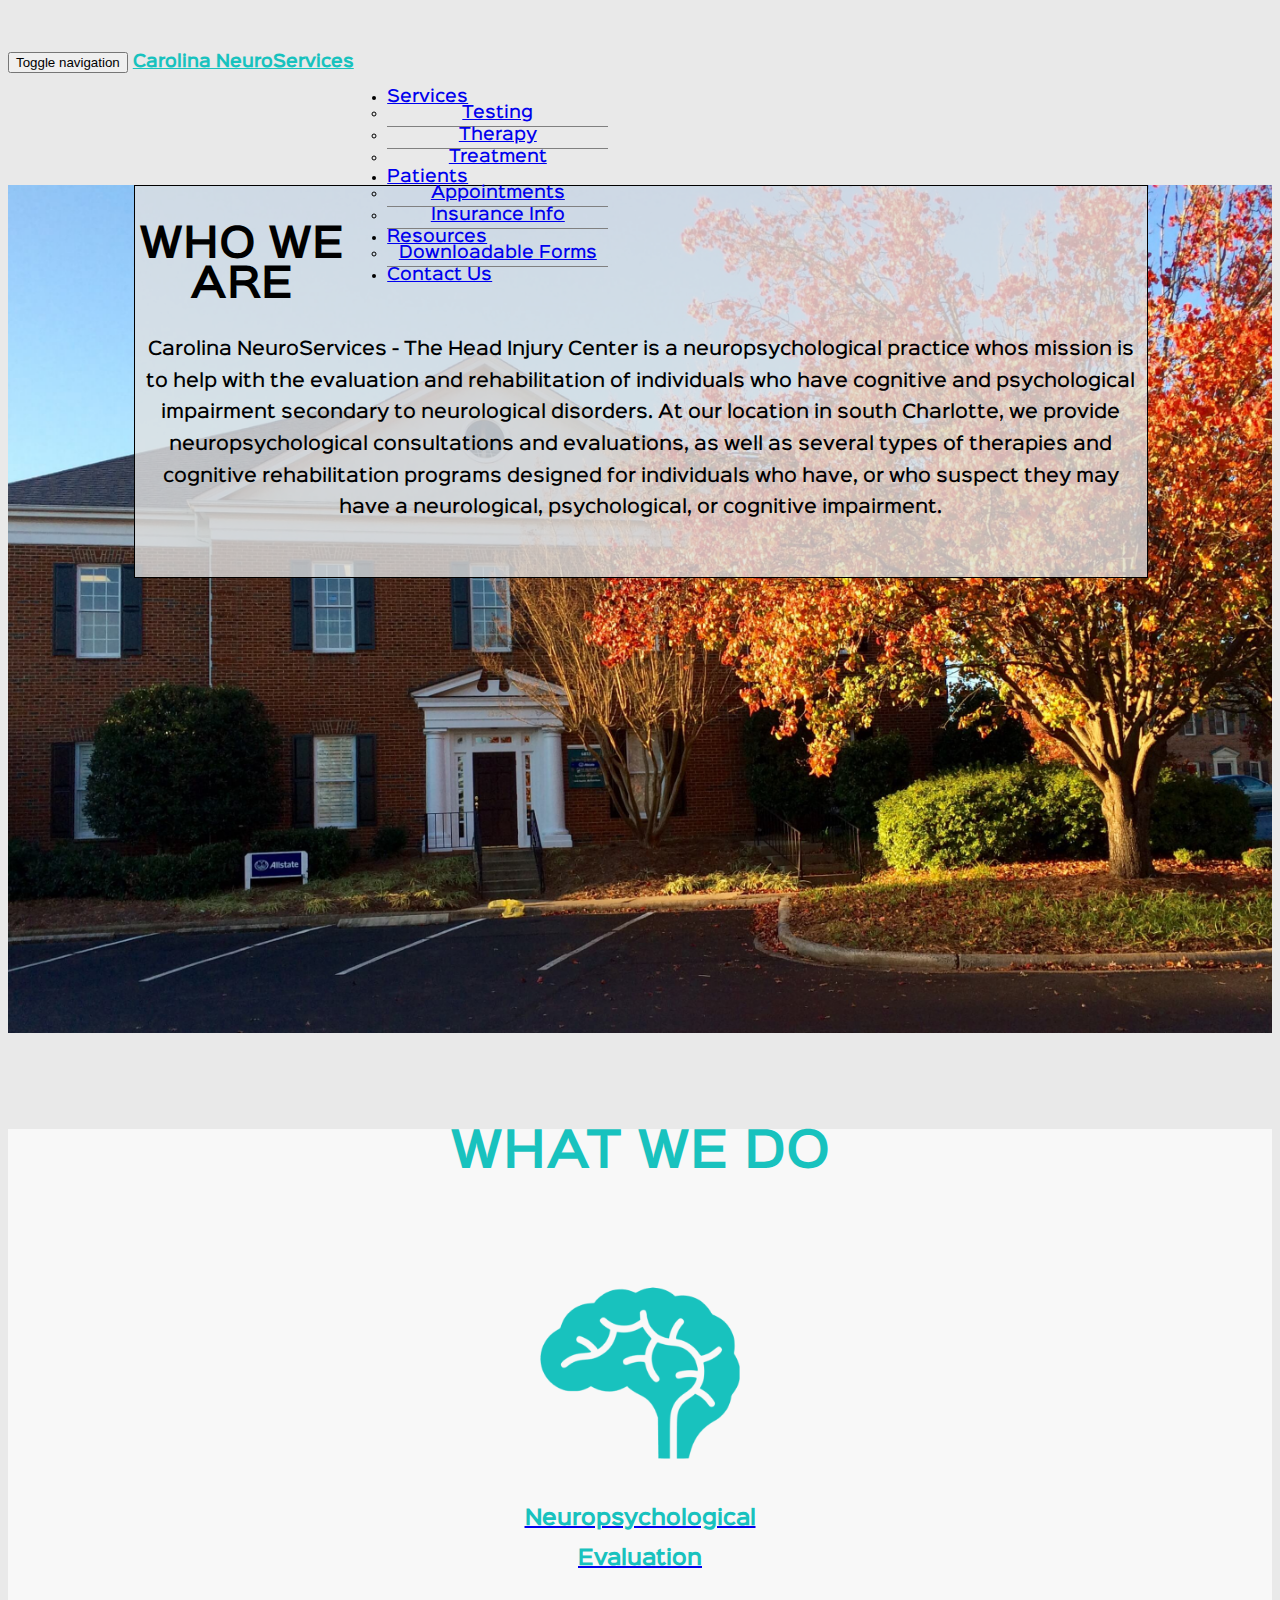
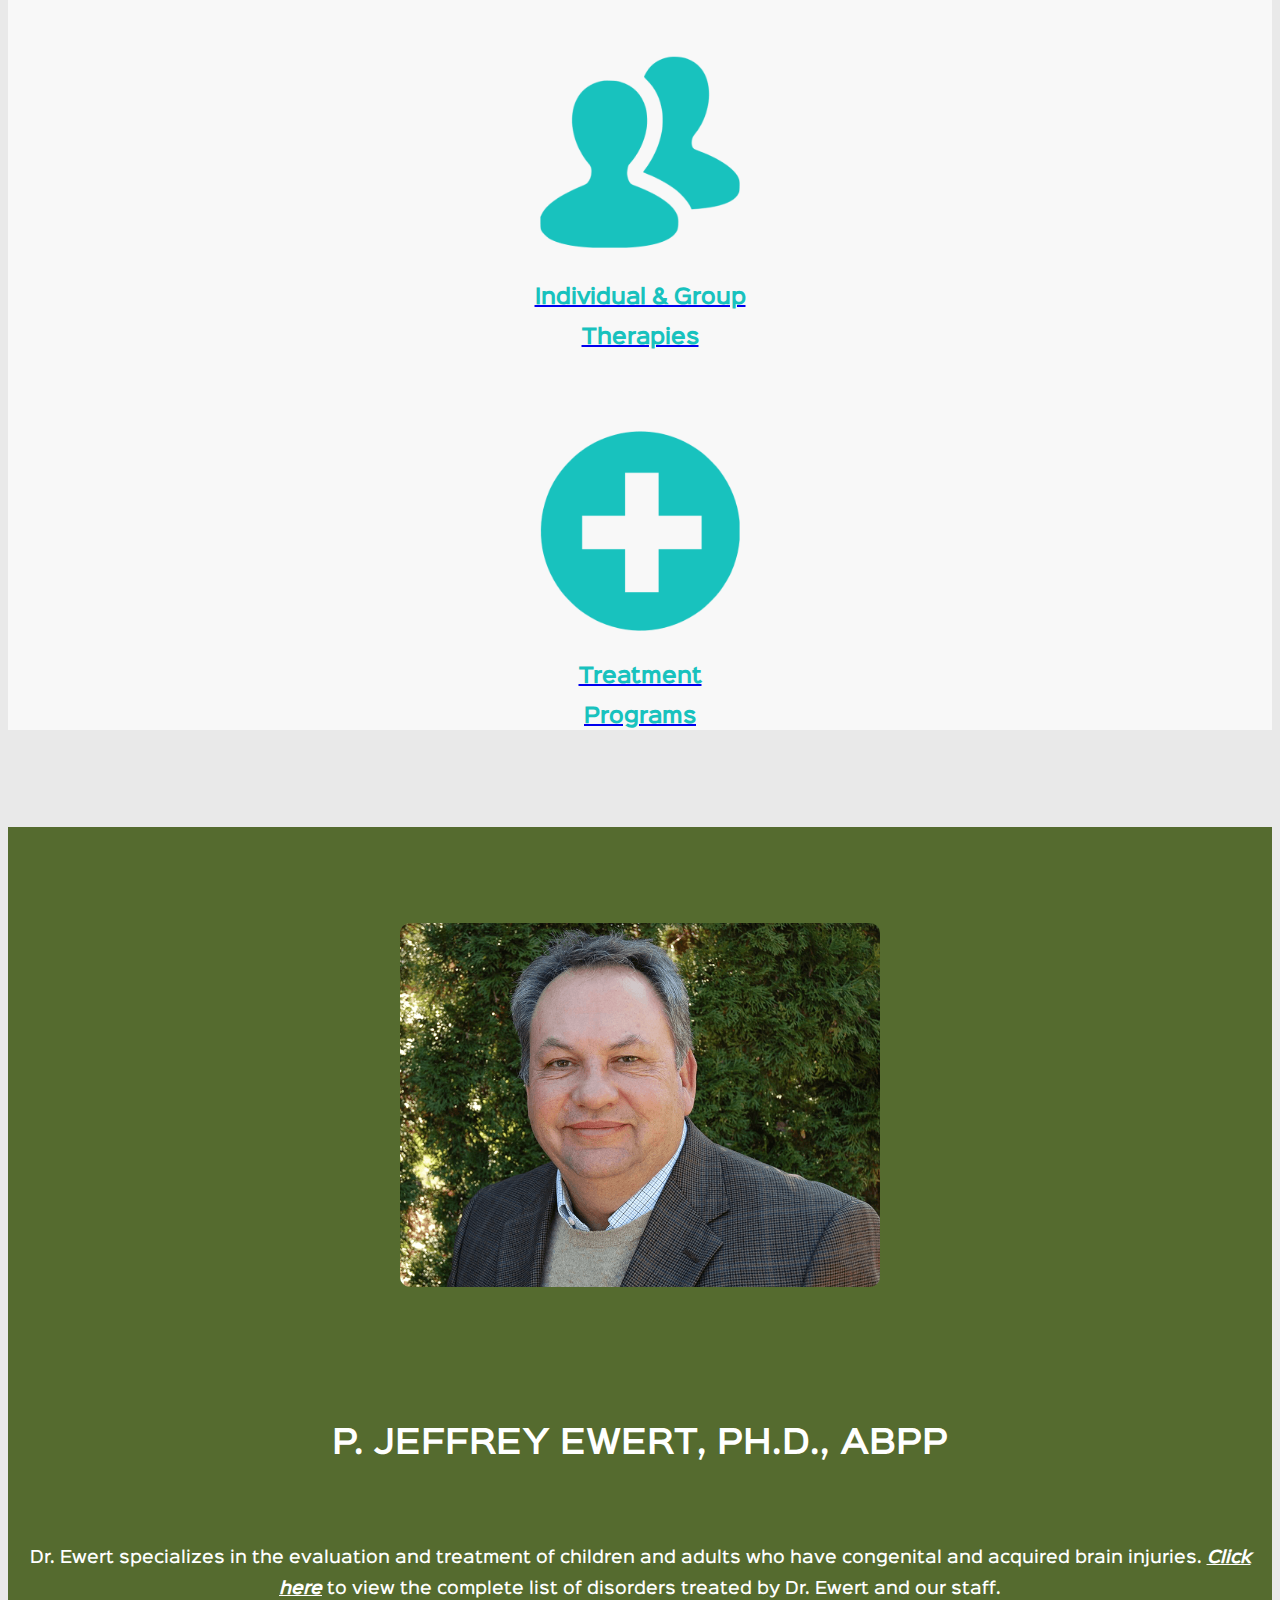
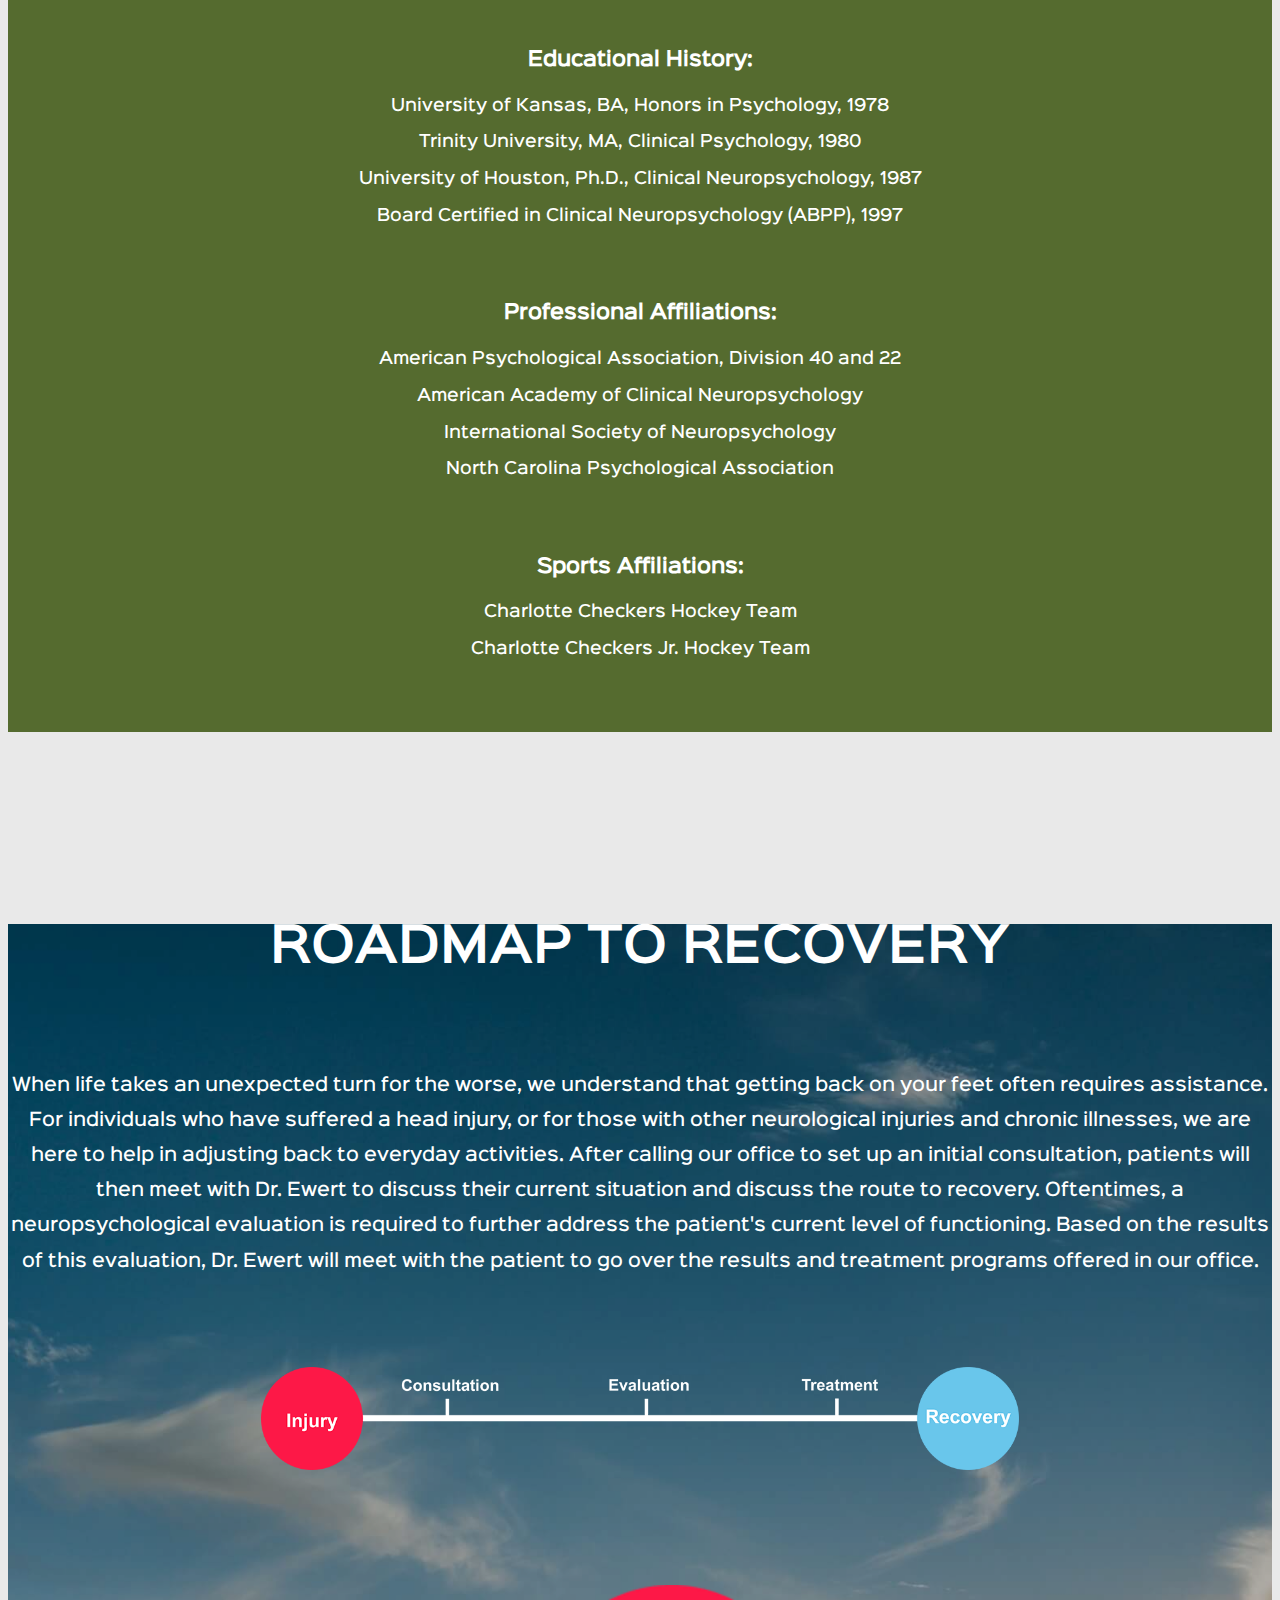
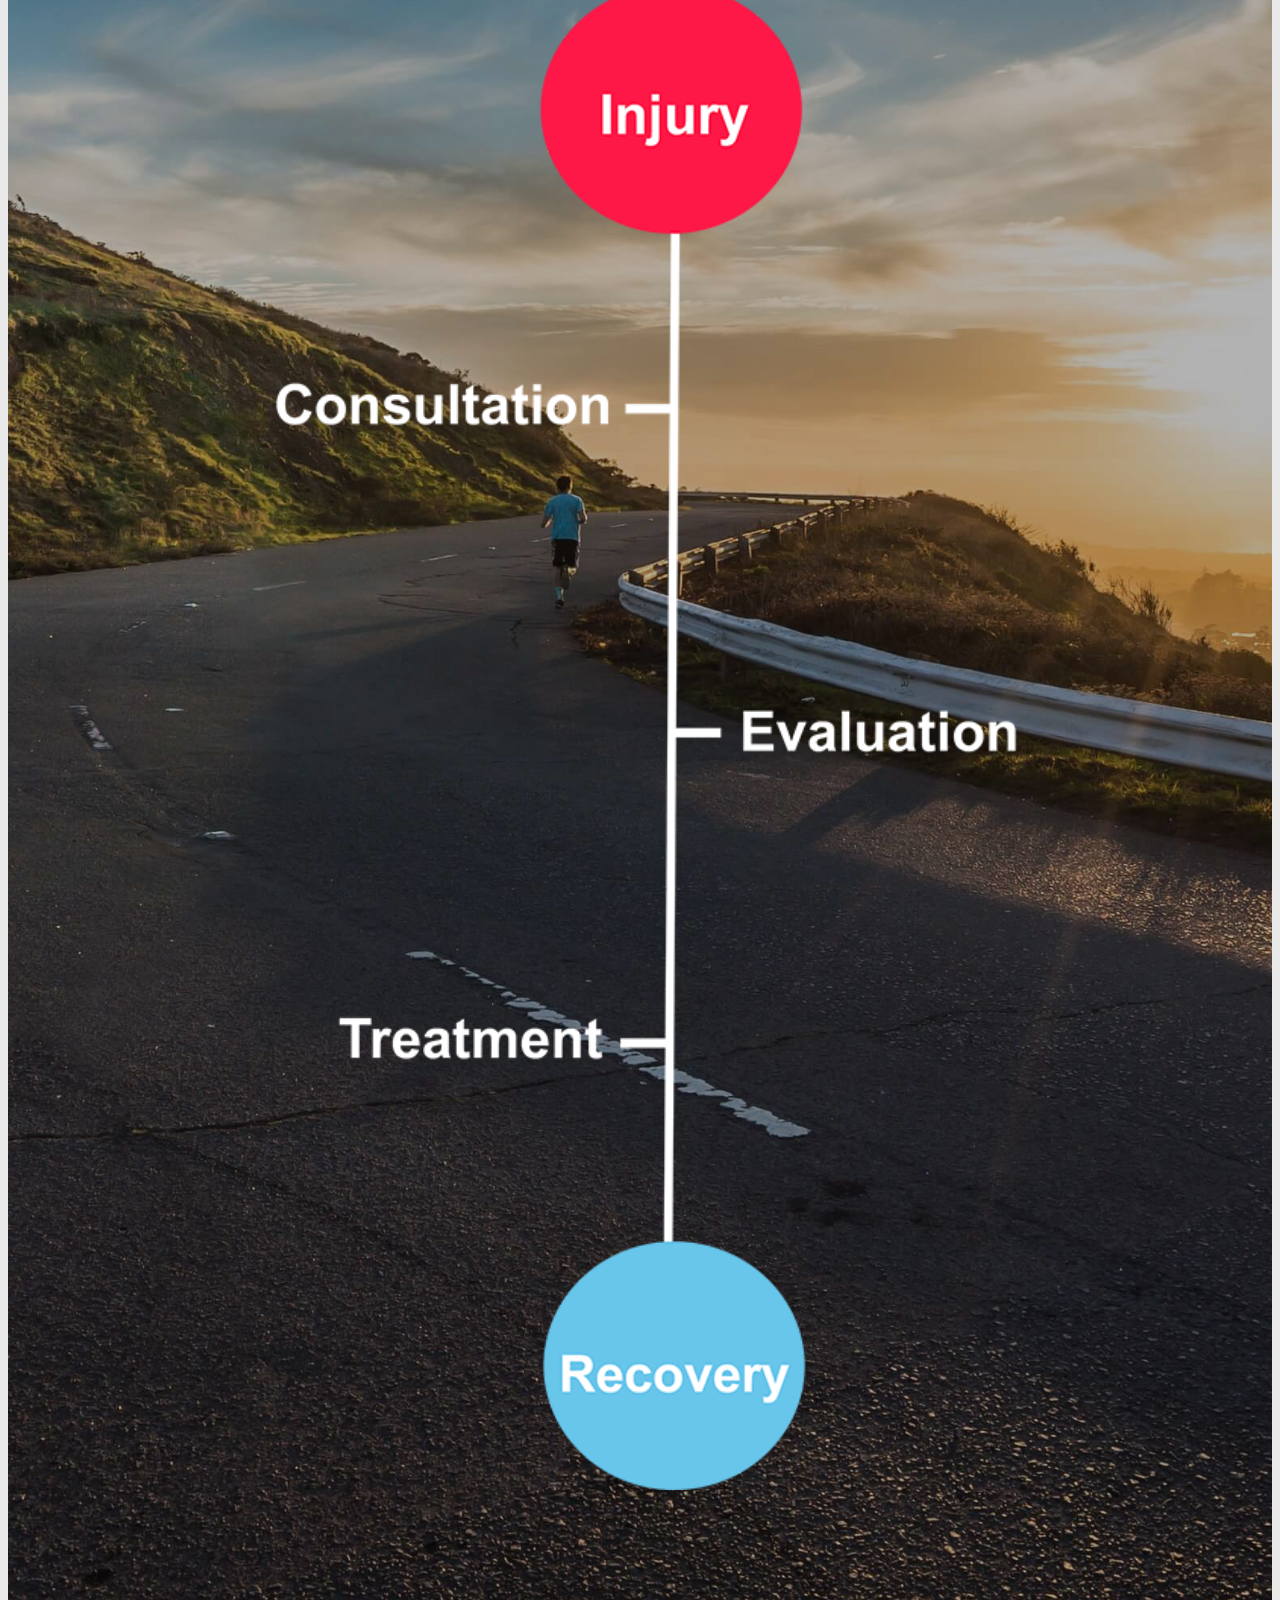
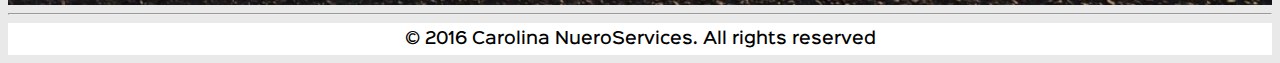
==== commit c8834b41: "optimization" ====
--- a/index.html
+++ b/index.html
@@ -113,7 +113,7 @@
 
       <div class="col-md-12 ewertBioRight" id="ewertBioTxt">
 
-        <center><img src="img/Ewert.jpeg" id="ewertBioPic"/></center>
+        <center><img src="img/Ewert.png" id="ewertBioPic"/></center>
 
         <center><h4 class="ewertTitle col-md-12" id="DrEwertTitle">P. Jeffrey Ewert, Ph.D., ABPP</h4></center>
           
--- a/css/custom.min.css
+++ b/css/custom.min.css
@@ -1 +1 @@
-#patientsLink_mobile_only,#resourcesLink_mobile_only,#servicesLink_mobile_only,#whoWeAre{display:none}.hideSteps,.magic{visibility:hidden}.RoadMapToRecoveryEnd>p,.RoadMapToRecoveryStart>p{bottom:30%;text-shadow:1px 1px #000;position:absolute}#howWeHelp,#mainBanner{background-repeat:no-repeat;background-size:cover}@font-face{font-family:SinkinSansTwoThin;src:url(../fonts/SinkinSans-200XLight.otf)}@font-face{font-family:SinkinSansThreeThin;src:url(../fonts/SinkinSans-300Light.otf)}@font-face{font-family:SinkinSansFourThin;src:url(../fonts/SinkinSans-400Regular.otf)}@font-face{font-family:SinkinSansFiveMedium;src:url(../fonts/SinkinSans-500Medium.otf)}@font-face{font-family:SinkinSansSixBold;src:url(../fonts/SinkinSans-600SemiBold.otf)}@font-face{font-family:SinkinSansEightBold;src:url(../fonts/SinkinSans-800Black.otf)}body{background-color:#e9e9e9;font-family:SinkinSansFiveMedium;margin-top:52px}.ewertList>li{line-height:1.5em;padding:.4em}.roadMapToRecoveryImg{margin-bottom:7em}.lastLi{margin-bottom:1.5em}#footerTxtContainer{padding:.5em;margin:0;background-color:#fff}#footerTxt{margin:0}#sportsAffilationsUL{padding-bottom:4em}.magic{color:#fff;background-color:#fff;width:100%;max-height:1px}.navbar-nav>li{width:25%;font-size:1em}.dropdown-menu{width:auto;padding:0}.dropdown-menu>li{border-bottom:1px solid grey;padding-bottom:.3em;font-weight:500;width:100%;text-align:center}.dropdown-menu>li>a:hover{background-color:transparent;color:#fff}#navbarTitle,.mainColor,.navbar-default .navbar-nav>li>a:hover,.navbar-nav>li:hover{color:#18C2BE}.navbar-nav{width:70%;float:right}.dropdown-menu>li>a{padding-bottom:.3em;width:100%}.dropdown-menu>li:nth-child(3){border-bottom:none}#navbarTitle{font-weight:700}.navbar-nav>li>a{padding-top:17px;text-align:center;font-weight:500}.container{width:100%;padding-right:0}.navbar-default .navbar-nav>.open>a,.navbar-default .navbar-nav>.open>a:focus,.navbar-default .navbar-nav>.open>a:hover{color:#18C2BE;background-color:transparent}.mainContent{font-size:1em;text-align:justify}.featurette-heading{font-size:1.5em}.mainTitle,.whoWeAreTitle{font-size:3em;font-family:SinkinSansSixBold;text-align:center;text-transform:uppercase}.secondaryColor{color:#777}.whoWeHelpPersonaContainer{margin-bottom:5em}.mainTitle{color:#18C2BE;margin-top:2em;margin-bottom:2em}#mainBanner{height:53em;background-image:url(../img/CNSbuilding.jpg);background-position:center}.whoWeAreTransparent{background-color:rgba(225,225,225,.8);border:1px solid #000;margin-top:7em;margin-bottom:2em}.whoWeAreTitle{color:solid #000;opacity:1;margin-top:1em;margin-bottom:.7em}.whoWeAreExplainerTxt{color:solid #000;text-align:center;margin-bottom:3em;line-height:1.8em;font-size:1.1em}.whatWeDoSubTitle,.whatWeDoTitle{color:#18C2BE;font-size:1.25em;line-height:1.3em;font-family:SinkinSansFiveMedium;text-align:center}.whatWeDoTitle{margin-top:1.5em;margin-bottom:.7em}.whatWeDoSubTitle{margin-top:0;margin-bottom:1em}#howTitle{color:#fff;margin-bottom:2em;margin-top:4em}.howWeHelpExplainerTxt{color:#fff;text-align:center;font-family:SinkinSansFiveMedium;line-height:2em;font-size:1.1em;margin-bottom:5em}.RoadMapToRecoveryEnd>p,.RoadMapToRecoveryStart>p,.ewertTitle,.servicesAnchorTag,.servicesSubsectionTitle{font-family:SinkinSansSixBold}.whoWeHelpPersonaContainer{height:auto;text-align:center}#ewertBioPic{width:30em;background-repeat:no-repeat;margin-top:6em;-webkit-border-radius:10px;-moz-border-radius:10px;border-radius:10px}.ewertBioRight{background-color:#556B2F}.ewertTitle{color:#fff;font-size:2em;text-align:center;text-transform:uppercase;padding-top:2em;padding-bottom:1em}.ewertExplainerTxt{color:#fff;text-align:left center;font-size:1em;line-height:1.95em;padding:.5em}#treatmentLink{color:#fff;text-decoration:underline;font-style:oblique;font-weight:700}.ewertHeading{font-weight:700;font-size:1.2em;margin-bottom:0;padding-bottom:0}.ewertExplainerTxt>li:hover{color:#fff}.ewertList{list-style:none;margin:0 auto}.roadMapToRecovery{height:35em}.RoadMapToRecoveryEnd,.RoadMapToRecoveryStart{height:125px;width:125px;color:#fff;text-align:center;position:relative;z-index:100}.roadMapToRecoveryStep{color:#fff;margin-bottom:0;margin-top:2.55em;margin-left:10%}.RoadMapToRecoveryStart{background-color:#FD1847;margin-right:0}.R2CbottomLine{text-align:center}.showSteps{display:block}.RoadMapToRecoveryEnd{float:right;background-color:rgba(105,198,235,1)}.RoadMapToRecoveryStart>p{left:30%}#R2CbottomLineConsoltation{margin-left:3.3em}#R2CbottomLineEvaluation{margin-left:2.8em}#R2CbottomLineRecommendation{margin-left:4.5em}#R2CbottomLineAction{margin-left:1.7em}.recoveryBoxLine{border:.25em solid #fff;margin-top:5em;padding:0;z-index:2;width:97%;margin-left:1em}.RoadMapToRecoveryEnd>p{left:18%}#howWeHelp{background-image:url(../img/roadmaptorecovery.jpeg);padding:0;background-position:bottom}.whoWeHelpList{padding:0;margin-left:30%;margin-bottom:5em}.whoWeHelpList>li{list-style:none;text-align:left;font-weight:600;margin-top:.5em}.whoWeHelpList>li:hover{color:#000}.whoWeHelpList>li>span{color:#fff}.stretch{width:50%;height:60%}.blackOverlay{background:rgba(0,0,0,.3);margin:0;padding:0}.navbar{margin-bottom:0;padding-bottom:0}#active{color:#18C2BE}.mainContentContainer{padding:0}#howWeCanHelp{color:#3c8ba4}#whoWeHelp{background-color:#f8f8f8}.servicesContainer{padding:10px;margin-bottom:4em}.servicesSubsectionContent{width:50%;margin:0 auto;line-height:1.8em}.servicesSubsectionTitle{text-align:center;width:50%;margin:2em auto 1em;color:#18C2BE;font-size:1.2em}.servicesAnchorTag,.servicesSectionTitle{margin-top:2em;margin-bottom:2em}.appointmentsAnchorTag,.appointmentsAnchorTag:hover,.servicesAnchorTag,.servicesAnchorTag:hover{text-decoration:none;color:#000}.servicesAnchorTag{text-align:center;font-size:1.5em;text-transform:uppercase}.servicesHead{text-align:center;text-transform:uppercase}.servicesExplainerTxt{text-align:left}.form-control{font-size:12px}.appointmentsAnchorTag,.appointmentsTitle{text-align:center;font-size:1.5em;text-transform:uppercase;margin-top:4em;font-family:SinkinSansSixBold}.patientsContainer{padding:10px;margin-bottom:4em}.appointmentsAnchorTag{margin-bottom:2em}.appointmentsTitle{color:#fff;margin-bottom:2em}.insuranceSectionTitle{margin-bottom:2em;margin-top:2em}.appointmentsSubsectionTitle{text-align:left justify;font-family:SinkinSansSixBold;width:50%;margin:3em auto 1em;color:#18C2BE;font-size:1.16em;line-height:1.8em}.appointmentsSubsectionContent{width:50%;margin:0 auto;padding-bottom:1em}.appointmentsList{list-style-type:square;list-style-position:inside;width:50%;margin:0 auto}#noStairsImg{margin-top:1.5em}.resourcesContainer{background-color:#fff;text-align:center}.patientForms{text-align:center;font-size:1.25em;margin:4em 1em}.appointmentsList>li{margin-top:.8em;margin-bottom:.8em}.jumbotron{background:#a8a8a8;color:#fff;border-radius:0}.jumbotron-sm{padding-top:24px;padding-bottom:24px}.jumbotron small{color:#FFF}.h1 small{font-size:24px}.contactInfo{padding-left:0}.contactInfoListItem{list-style:none;margin-top:.5em;font-size:1.2em}.contactInfoListItem:hover{color:#000}.contactInfoListItem a{color:#18C2BE}.officeAddress{font-size:1.2em}.contact_us_header{text-align:center;font-size:1.5em}#contact_container{margin-top:2em}.contact-container{margin-top:3em}.contact_page_gmap{width:100%;height:30em}#contact_page_map{background-image:url(../img/google_map.png);background-repeat:no-repeat;background-size:cover;height:25em;width:100%}#btnContactUs{background-color:#18C2BE;border:none}#btnContactUs:hover{background-color:#fff;color:#18C2BE;border:1px solid #18C2BE}.appointmentsList>li:hover{color:#000}.downloadFormTitle{font-size:.75em;color:#000}.downloadIcon{margin-bottom:1em;margin-top:1em}.resourcesContainer{height:100vh}.downloadableForms{padding:0}.patientForms{margin-top:0;margin-bottom:0}.closeBtn{z-index:800;position:absolute;right:10px;top:10px;background-color:#18C2BE;color:#fff;border:none;font-weight:700;width:40px;font-size:1.3em;height:40px}@media screen and (max-width:1500px){#roadMapToRecoveryStepOne{margin-left:5%}#roadMapToRecoveryStepFour{float:right;margin-right:5%}.whoWeHelpList{width:80%;margin-left:10%}.whoWeHelpList>li{text-align:center}}@media screen and (max-width:1350px){.whoWeAreTransparent{width:80%;margin-right:10%;margin-left:10%;margin-top:7em}.ewertExplainerTxt{text-align:center;list-style:none}.whoWeAreTitle{font-size:2.5em}#Dr_Ewert_sm_profile_container{display:inline-block}#Dr_Ewert_sm_profile{height:17.063em;width:20em;margin-top:5em;-webkit-border-radius:20px;-moz-border-radius:20px;border-radius:20px}#ewertBioTxt{width:100%}.ewertTitle{padding-top:3em}.form-control{font-size:12px}}@media screen and (max-width:1200px){#headInjury{width:100%;margin-left:0}.appointmentsList,.appointmentsSubsectionContent{width:80%;margin:0 auto}.appointmentsSubsectionTitle{width:80%;text-align:center}#cnt-form,#contact-info{width:90%;margin-left:5%}.appointmentsList>li{margin-top:.8em;margin-bottom:.8em}.form-control{font-size:12px}#cnt-form{padding-left:0}#contact-info{text-align:center;margin-bottom:3em;padding:0}}@media screen and (max-width:1024px){.servicesSubsectionContent{width:70%;font-size:1.1em}.servicesSubsectionTitle{width:100%}#cnt-form,.howWeHelpExplainerTxt{margin-left:5%;width:90%}#RMTRLarge{width:80%}#cnt-form{padding-left:0}.form-control{font-size:12px}}@media screen and (max-width:993px){#whoWeHelp,body{background-color:#fff}#headInjury{visibility:hidden}.whoWeAreTransparent{margin-top:0;position:absolute;bottom:25%}.whoWeAreTitle{font-size:2.5em}.whoWeAreExplainerTxt{font-size:1em}#howTitle,.mainTitle{margin-top:0;padding-top:2em}.form-control{font-size:12px}#whoWeHelp{height:auto}.whoWeHelpPersonaWrapper{height:inherit}.whoWeHelpPersonaContainer{height:auto}.ewertTitle{margin-top:0}#cnt-form{margin-left:5%;width:90%;padding-left:0}}@media screen and (max-width:850px){.navbar-brand{font-size:16px}}@media screen and (max-width:768px){#navbarTitle{font-size:14px}.appointmentsList,.appointmentsSubsectionContent{font-size:1.1em}#contact_page_map{background-image:url(../img/google_map-mobile.png);height:28em}.appointmentsList>li{margin-bottom:.8em;margin-top:.8em}}@media screen and (max-width:767px){.navbar-nav{width:105%;text-align:center}.navbar-nav .open .dropdown-menu .dropdown-header,.navbar-nav .open .dropdown-menu>li>a{padding-right:0;padding-left:0}.container{padding-left:0}.navbar-nav li{width:100%;font-size:1em;border-bottom:1px solid grey}.container-fluid>.navbar-collapse,.container-fluid>.navbar-header,.container>.navbar-collapse,.container>.navbar-header{margin-left:0;margin-right:0;padding-left:0}.dropdown-menu>li{background-color:transparent;border-bottom:none}#patientsDropDown,#resourcesDropDown,#servicesDropDown{display:none}#patientsLink_mobile_only,#resourcesLink_mobile_only,#servicesLink_mobile_only{display:block}.ewertTitle{margin-top:0}.whoWeHelpPersonaContainer{margin-top:4em}#howTitle{margin-top:0;padding-top:3em}}@media screen and (max-width:625px){#whoWeAre{display:block;border-bottom:1px solid grey}.whoWeAreTransparent{display:none;visibility:hidden}.whoWeAreExplainerTxt{text-align:justify}#mainBanner{height:25em}.ewertExplainerTxt{padding-left:0;padding-right:0}#contact_page_map{background-image:url(../img/google_map-mobile.png);height:20em}}@media screen and (max-width:465px){#ewertBioPic{width:100%}#bigTitle{font-size:100%}.row{margin:0}.appointmentsSubsectionContent{margin-top:2.5em}.appointmentsList{padding-left:0}.appointmentsList>li{margin-top:1em;margin-bottom:1em}}@media screen and (max-width:375px){.servicesSubsectionTitle{width:80%}#contact-info,.contactInfoListItem,.officeAddress,legend{font-size:1em}}.hvr-grow{display:inline-block;vertical-align:middle;-webkit-transform:translateZ(0);transform:translateZ(0);box-shadow:0 0 1px rgba(0,0,0,0);-webkit-backface-visibility:hidden;backface-visibility:hidden;-moz-osx-font-smoothing:grayscale;-webkit-transition-duration:.3s;transition-duration:.3s;-webkit-transition-property:transform;transition-property:transform}.hvr-grow:active,.hvr-grow:focus,.hvr-grow:hover{-webkit-transform:scale(1.1);transform:scale(1.1)}.hvr-shrink{display:inline-block;vertical-align:middle;-webkit-transform:translateZ(0);transform:translateZ(0);box-shadow:0 0 1px rgba(0,0,0,0);-webkit-backface-visibility:hidden;backface-visibility:hidden;-moz-osx-font-smoothing:grayscale;-webkit-transition-duration:.3s;transition-duration:.3s;-webkit-transition-property:transform;transition-property:transform}.hvr-shrink:active,.hvr-shrink:focus,.hvr-shrink:hover{-webkit-transform:scale(0.9);transform:scale(0.9)}@-webkit-keyframes hvr-pulse{25%{-webkit-transform:scale(1.1);transform:scale(1.1)}75%{-webkit-transform:scale(0.9);transform:scale(0.9)}}@keyframes hvr-pulse{25%{-webkit-transform:scale(1.1);transform:scale(1.1)}75%{-webkit-transform:scale(0.9);transform:scale(0.9)}}.hvr-pulse{display:inline-block;vertical-align:middle;-webkit-transform:translateZ(0);transform:translateZ(0);box-shadow:0 0 1px rgba(0,0,0,0);-webkit-backface-visibility:hidden;backface-visibility:hidden;-moz-osx-font-smoothing:grayscale}.hvr-pulse:active,.hvr-pulse:focus,.hvr-pulse:hover{-webkit-animation-name:hvr-pulse;animation-name:hvr-pulse;-webkit-animation-duration:1s;animation-duration:1s;-webkit-animation-timing-function:linear;animation-timing-function:linear;-webkit-animation-iteration-count:infinite;animation-iteration-count:infinite}@-webkit-keyframes hvr-pulse-grow{to{-webkit-transform:scale(1.1);transform:scale(1.1)}}@keyframes hvr-pulse-grow{to{-webkit-transform:scale(1.1);transform:scale(1.1)}}.hvr-pulse-grow{display:inline-block;vertical-align:middle;-webkit-transform:translateZ(0);transform:translateZ(0);box-shadow:0 0 1px rgba(0,0,0,0);-webkit-backface-visibility:hidden;backface-visibility:hidden;-moz-osx-font-smoothing:grayscale}.hvr-pulse-grow:active,.hvr-pulse-grow:focus,.hvr-pulse-grow:hover{-webkit-animation-name:hvr-pulse-grow;animation-name:hvr-pulse-grow;-webkit-animation-duration:.3s;animation-duration:.3s;-webkit-animation-timing-function:linear;animation-timing-function:linear;-webkit-animation-iteration-count:infinite;animation-iteration-count:infinite;-webkit-animation-direction:alternate;animation-direction:alternate}@-webkit-keyframes hvr-pulse-shrink{to{-webkit-transform:scale(0.9);transform:scale(0.9)}}@keyframes hvr-pulse-shrink{to{-webkit-transform:scale(0.9);transform:scale(0.9)}}.hvr-pulse-shrink{display:inline-block;vertical-align:middle;-webkit-transform:translateZ(0);transform:translateZ(0);box-shadow:0 0 1px rgba(0,0,0,0);-webkit-backface-visibility:hidden;backface-visibility:hidden;-moz-osx-font-smoothing:grayscale}.hvr-pulse-shrink:active,.hvr-pulse-shrink:focus,.hvr-pulse-shrink:hover{-webkit-animation-name:hvr-pulse-shrink;animation-name:hvr-pulse-shrink;-webkit-animation-duration:.3s;animation-duration:.3s;-webkit-animation-timing-function:linear;animation-timing-function:linear;-webkit-animation-iteration-count:infinite;animation-iteration-count:infinite;-webkit-animation-direction:alternate;animation-direction:alternate}@-webkit-keyframes hvr-push{50%{-webkit-transform:scale(0.8);transform:scale(0.8)}100%{-webkit-transform:scale(1);transform:scale(1)}}@keyframes hvr-push{50%{-webkit-transform:scale(0.8);transform:scale(0.8)}100%{-webkit-transform:scale(1);transform:scale(1)}}.hvr-push{display:inline-block;vertical-align:middle;-webkit-transform:translateZ(0);transform:translateZ(0);box-shadow:0 0 1px rgba(0,0,0,0);-webkit-backface-visibility:hidden;backface-visibility:hidden;-moz-osx-font-smoothing:grayscale}.hvr-push:active,.hvr-push:focus,.hvr-push:hover{-webkit-animation-name:hvr-push;animation-name:hvr-push;-webkit-animation-duration:.3s;animation-duration:.3s;-webkit-animation-timing-function:linear;animation-timing-function:linear;-webkit-animation-iteration-count:1;animation-iteration-count:1}@-webkit-keyframes hvr-pop{50%{-webkit-transform:scale(1.2);transform:scale(1.2)}}@keyframes hvr-pop{50%{-webkit-transform:scale(1.2);transform:scale(1.2)}}.hvr-pop{display:inline-block;vertical-align:middle;-webkit-transform:translateZ(0);transform:translateZ(0);box-shadow:0 0 1px rgba(0,0,0,0);-webkit-backface-visibility:hidden;backface-visibility:hidden;-moz-osx-font-smoothing:grayscale}.hvr-pop:active,.hvr-pop:focus,.hvr-pop:hover{-webkit-animation-name:hvr-pop;animation-name:hvr-pop;-webkit-animation-duration:.3s;animation-duration:.3s;-webkit-animation-timing-function:linear;animation-timing-function:linear;-webkit-animation-iteration-count:1;animation-iteration-count:1}.hvr-bounce-in{display:inline-block;vertical-align:middle;-webkit-transform:translateZ(0);transform:translateZ(0);box-shadow:0 0 1px rgba(0,0,0,0);-webkit-backface-visibility:hidden;backface-visibility:hidden;-moz-osx-font-smoothing:grayscale;-webkit-transition-duration:.5s;transition-duration:.5s}.hvr-bounce-in:active,.hvr-bounce-in:focus,.hvr-bounce-in:hover{-webkit-transform:scale(1.2);transform:scale(1.2);-webkit-transition-timing-function:cubic-bezier(0.47,2.02,.31,-.36);transition-timing-function:cubic-bezier(0.47,2.02,.31,-.36)}.hvr-bounce-out{display:inline-block;vertical-align:middle;-webkit-transform:translateZ(0);transform:translateZ(0);box-shadow:0 0 1px rgba(0,0,0,0);-webkit-backface-visibility:hidden;backface-visibility:hidden;-moz-osx-font-smoothing:grayscale;-webkit-transition-duration:.5s;transition-duration:.5s}.hvr-bounce-out:active,.hvr-bounce-out:focus,.hvr-bounce-out:hover{-webkit-transform:scale(0.8);transform:scale(0.8);-webkit-transition-timing-function:cubic-bezier(0.47,2.02,.31,-.36);transition-timing-function:cubic-bezier(0.47,2.02,.31,-.36)}.hvr-rotate{display:inline-block;vertical-align:middle;-webkit-transform:translateZ(0);transform:translateZ(0);box-shadow:0 0 1px rgba(0,0,0,0);-webkit-backface-visibility:hidden;backface-visibility:hidden;-moz-osx-font-smoothing:grayscale;-webkit-transition-duration:.3s;transition-duration:.3s;-webkit-transition-property:transform;transition-property:transform}.hvr-rotate:active,.hvr-rotate:focus,.hvr-rotate:hover{-webkit-transform:rotate(4deg);transform:rotate(4deg)}.hvr-grow-rotate{display:inline-block;vertical-align:middle;-webkit-transform:translateZ(0);transform:translateZ(0);box-shadow:0 0 1px rgba(0,0,0,0);-webkit-backface-visibility:hidden;backface-visibility:hidden;-moz-osx-font-smoothing:grayscale;-webkit-transition-duration:.3s;transition-duration:.3s;-webkit-transition-property:transform;transition-property:transform}.hvr-grow-rotate:active,.hvr-grow-rotate:focus,.hvr-grow-rotate:hover{-webkit-transform:scale(1.1) rotate(4deg);transform:scale(1.1) rotate(4deg)}.hvr-float{display:inline-block;vertical-align:middle;-webkit-transform:translateZ(0);transform:translateZ(0);box-shadow:0 0 1px rgba(0,0,0,0);-webkit-backface-visibility:hidden;backface-visibility:hidden;-moz-osx-font-smoothing:grayscale;-webkit-transition-duration:.3s;transition-duration:.3s;-webkit-transition-property:transform;transition-property:transform;-webkit-transition-timing-function:ease-out;transition-timing-function:ease-out}.hvr-float:active,.hvr-float:focus,.hvr-float:hover{-webkit-transform:translateY(-8px);transform:translateY(-8px)}.hvr-sink{display:inline-block;vertical-align:middle;-webkit-transform:translateZ(0);transform:translateZ(0);box-shadow:0 0 1px rgba(0,0,0,0);-webkit-backface-visibility:hidden;backface-visibility:hidden;-moz-osx-font-smoothing:grayscale;-webkit-transition-duration:.3s;transition-duration:.3s;-webkit-transition-property:transform;transition-property:transform;-webkit-transition-timing-function:ease-out;transition-timing-function:ease-out}.hvr-sink:active,.hvr-sink:focus,.hvr-sink:hover{-webkit-transform:translateY(8px);transform:translateY(8px)}@-webkit-keyframes hvr-bob{0%{-webkit-transform:translateY(-8px);transform:translateY(-8px)}50%{-webkit-transform:translateY(-4px);transform:translateY(-4px)}100%{-webkit-transform:translateY(-8px);transform:translateY(-8px)}}@keyframes hvr-bob{0%{-webkit-transform:translateY(-8px);transform:translateY(-8px)}50%{-webkit-transform:translateY(-4px);transform:translateY(-4px)}100%{-webkit-transform:translateY(-8px);transform:translateY(-8px)}}@-webkit-keyframes hvr-bob-float{100%{-webkit-transform:translateY(-8px);transform:translateY(-8px)}}@keyframes hvr-bob-float{100%{-webkit-transform:translateY(-8px);transform:translateY(-8px)}}.hvr-bob{display:inline-block;vertical-align:middle;-webkit-transform:translateZ(0);transform:translateZ(0);box-shadow:0 0 1px rgba(0,0,0,0);-webkit-backface-visibility:hidden;backface-visibility:hidden;-moz-osx-font-smoothing:grayscale}.hvr-bob:active,.hvr-bob:focus,.hvr-bob:hover{-webkit-animation-name:hvr-bob-float,hvr-bob;animation-name:hvr-bob-float,hvr-bob;-webkit-animation-duration:.3s,1.5s;animation-duration:.3s,1.5s;-webkit-animation-delay:0s,.3s;animation-delay:0s,.3s;-webkit-animation-timing-function:ease-out,ease-in-out;animation-timing-function:ease-out,ease-in-out;-webkit-animation-iteration-count:1,infinite;animation-iteration-count:1,infinite;-webkit-animation-fill-mode:forwards;animation-fill-mode:forwards;-webkit-animation-direction:normal,alternate;animation-direction:normal,alternate}@-webkit-keyframes hvr-hang{0%{-webkit-transform:translateY(8px);transform:translateY(8px)}50%{-webkit-transform:translateY(4px);transform:translateY(4px)}100%{-webkit-transform:translateY(8px);transform:translateY(8px)}}@keyframes hvr-hang{0%{-webkit-transform:translateY(8px);transform:translateY(8px)}50%{-webkit-transform:translateY(4px);transform:translateY(4px)}100%{-webkit-transform:translateY(8px);transform:translateY(8px)}}@-webkit-keyframes hvr-hang-sink{100%{-webkit-transform:translateY(8px);transform:translateY(8px)}}@keyframes hvr-hang-sink{100%{-webkit-transform:translateY(8px);transform:translateY(8px)}}.hvr-hang{display:inline-block;vertical-align:middle;-webkit-transform:translateZ(0);transform:translateZ(0);box-shadow:0 0 1px rgba(0,0,0,0);-webkit-backface-visibility:hidden;backface-visibility:hidden;-moz-osx-font-smoothing:grayscale}.hvr-hang:active,.hvr-hang:focus,.hvr-hang:hover{-webkit-animation-name:hvr-hang-sink,hvr-hang;animation-name:hvr-hang-sink,hvr-hang;-webkit-animation-duration:.3s,1.5s;animation-duration:.3s,1.5s;-webkit-animation-delay:0s,.3s;animation-delay:0s,.3s;-webkit-animation-timing-function:ease-out,ease-in-out;animation-timing-function:ease-out,ease-in-out;-webkit-animation-iteration-count:1,infinite;animation-iteration-count:1,infinite;-webkit-animation-fill-mode:forwards;animation-fill-mode:forwards;-webkit-animation-direction:normal,alternate;animation-direction:normal,alternate}.hvr-skew{display:inline-block;vertical-align:middle;-webkit-transform:translateZ(0);transform:translateZ(0);box-shadow:0 0 1px rgba(0,0,0,0);-webkit-backface-visibility:hidden;backface-visibility:hidden;-moz-osx-font-smoothing:grayscale;-webkit-transition-duration:.3s;transition-duration:.3s;-webkit-transition-property:transform;transition-property:transform}.hvr-skew:active,.hvr-skew:focus,.hvr-skew:hover{-webkit-transform:skew(-10deg);transform:skew(-10deg)}.hvr-skew-forward{display:inline-block;vertical-align:middle;-webkit-transform:translateZ(0);transform:translateZ(0);box-shadow:0 0 1px rgba(0,0,0,0);-webkit-backface-visibility:hidden;backface-visibility:hidden;-moz-osx-font-smoothing:grayscale;-webkit-transition-duration:.3s;transition-duration:.3s;-webkit-transition-property:transform;transition-property:transform;-webkit-transform-origin:0 100%;transform-origin:0 100%}.hvr-skew-forward:active,.hvr-skew-forward:focus,.hvr-skew-forward:hover{-webkit-transform:skew(-10deg);transform:skew(-10deg)}.hvr-skew-backward{display:inline-block;vertical-align:middle;-webkit-transform:translateZ(0);transform:translateZ(0);box-shadow:0 0 1px rgba(0,0,0,0);-webkit-backface-visibility:hidden;backface-visibility:hidden;-moz-osx-font-smoothing:grayscale;-webkit-transition-duration:.3s;transition-duration:.3s;-webkit-transition-property:transform;transition-property:transform;-webkit-transform-origin:0 100%;transform-origin:0 100%}.hvr-skew-backward:active,.hvr-skew-backward:focus,.hvr-skew-backward:hover{-webkit-transform:skew(10deg);transform:skew(10deg)}@-webkit-keyframes hvr-wobble-vertical{16.65%{-webkit-transform:translateY(8px);transform:translateY(8px)}33.3%{-webkit-transform:translateY(-6px);transform:translateY(-6px)}49.95%{-webkit-transform:translateY(4px);transform:translateY(4px)}66.6%{-webkit-transform:translateY(-2px);transform:translateY(-2px)}83.25%{-webkit-transform:translateY(1px);transform:translateY(1px)}100%{-webkit-transform:translateY(0);transform:translateY(0)}}@keyframes hvr-wobble-vertical{16.65%{-webkit-transform:translateY(8px);transform:translateY(8px)}33.3%{-webkit-transform:translateY(-6px);transform:translateY(-6px)}49.95%{-webkit-transform:translateY(4px);transform:translateY(4px)}66.6%{-webkit-transform:translateY(-2px);transform:translateY(-2px)}83.25%{-webkit-transform:translateY(1px);transform:translateY(1px)}100%{-webkit-transform:translateY(0);transform:translateY(0)}}.hvr-wobble-vertical{display:inline-block;vertical-align:middle;-webkit-transform:translateZ(0);transform:translateZ(0);box-shadow:0 0 1px rgba(0,0,0,0);-webkit-backface-visibility:hidden;backface-visibility:hidden;-moz-osx-font-smoothing:grayscale}.hvr-wobble-vertical:active,.hvr-wobble-vertical:focus,.hvr-wobble-vertical:hover{-webkit-animation-name:hvr-wobble-vertical;animation-name:hvr-wobble-vertical;-webkit-animation-duration:1s;animation-duration:1s;-webkit-animation-timing-function:ease-in-out;animation-timing-function:ease-in-out;-webkit-animation-iteration-count:1;animation-iteration-count:1}@-webkit-keyframes hvr-wobble-horizontal{16.65%{-webkit-transform:translateX(8px);transform:translateX(8px)}33.3%{-webkit-transform:translateX(-6px);transform:translateX(-6px)}49.95%{-webkit-transform:translateX(4px);transform:translateX(4px)}66.6%{-webkit-transform:translateX(-2px);transform:translateX(-2px)}83.25%{-webkit-transform:translateX(1px);transform:translateX(1px)}100%{-webkit-transform:translateX(0);transform:translateX(0)}}@keyframes hvr-wobble-horizontal{16.65%{-webkit-transform:translateX(8px);transform:translateX(8px)}33.3%{-webkit-transform:translateX(-6px);transform:translateX(-6px)}49.95%{-webkit-transform:translateX(4px);transform:translateX(4px)}66.6%{-webkit-transform:translateX(-2px);transform:translateX(-2px)}83.25%{-webkit-transform:translateX(1px);transform:translateX(1px)}100%{-webkit-transform:translateX(0);transform:translateX(0)}}.hvr-wobble-horizontal{display:inline-block;vertical-align:middle;-webkit-transform:translateZ(0);transform:translateZ(0);box-shadow:0 0 1px rgba(0,0,0,0);-webkit-backface-visibility:hidden;backface-visibility:hidden;-moz-osx-font-smoothing:grayscale}.hvr-wobble-horizontal:active,.hvr-wobble-horizontal:focus,.hvr-wobble-horizontal:hover{-webkit-animation-name:hvr-wobble-horizontal;animation-name:hvr-wobble-horizontal;-webkit-animation-duration:1s;animation-duration:1s;-webkit-animation-timing-function:ease-in-out;animation-timing-function:ease-in-out;-webkit-animation-iteration-count:1;animation-iteration-count:1}@-webkit-keyframes hvr-wobble-to-bottom-right{16.65%{-webkit-transform:translate(8px,8px);transform:translate(8px,8px)}33.3%{-webkit-transform:translate(-6px,-6px);transform:translate(-6px,-6px)}49.95%{-webkit-transform:translate(4px,4px);transform:translate(4px,4px)}66.6%{-webkit-transform:translate(-2px,-2px);transform:translate(-2px,-2px)}83.25%{-webkit-transform:translate(1px,1px);transform:translate(1px,1px)}100%{-webkit-transform:translate(0,0);transform:translate(0,0)}}@keyframes hvr-wobble-to-bottom-right{16.65%{-webkit-transform:translate(8px,8px);transform:translate(8px,8px)}33.3%{-webkit-transform:translate(-6px,-6px);transform:translate(-6px,-6px)}49.95%{-webkit-transform:translate(4px,4px);transform:translate(4px,4px)}66.6%{-webkit-transform:translate(-2px,-2px);transform:translate(-2px,-2px)}83.25%{-webkit-transform:translate(1px,1px);transform:translate(1px,1px)}100%{-webkit-transform:translate(0,0);transform:translate(0,0)}}.hvr-wobble-to-bottom-right{display:inline-block;vertical-align:middle;-webkit-transform:translateZ(0);transform:translateZ(0);box-shadow:0 0 1px rgba(0,0,0,0);-webkit-backface-visibility:hidden;backface-visibility:hidden;-moz-osx-font-smoothing:grayscale}.hvr-wobble-to-bottom-right:active,.hvr-wobble-to-bottom-right:focus,.hvr-wobble-to-bottom-right:hover{-webkit-animation-name:hvr-wobble-to-bottom-right;animation-name:hvr-wobble-to-bottom-right;-webkit-animation-duration:1s;animation-duration:1s;-webkit-animation-timing-function:ease-in-out;animation-timing-function:ease-in-out;-webkit-animation-iteration-count:1;animation-iteration-count:1}@-webkit-keyframes hvr-wobble-to-top-right{16.65%{-webkit-transform:translate(8px,-8px);transform:translate(8px,-8px)}33.3%{-webkit-transform:translate(-6px,6px);transform:translate(-6px,6px)}49.95%{-webkit-transform:translate(4px,-4px);transform:translate(4px,-4px)}66.6%{-webkit-transform:translate(-2px,2px);transform:translate(-2px,2px)}83.25%{-webkit-transform:translate(1px,-1px);transform:translate(1px,-1px)}100%{-webkit-transform:translate(0,0);transform:translate(0,0)}}@keyframes hvr-wobble-to-top-right{16.65%{-webkit-transform:translate(8px,-8px);transform:translate(8px,-8px)}33.3%{-webkit-transform:translate(-6px,6px);transform:translate(-6px,6px)}49.95%{-webkit-transform:translate(4px,-4px);transform:translate(4px,-4px)}66.6%{-webkit-transform:translate(-2px,2px);transform:translate(-2px,2px)}83.25%{-webkit-transform:translate(1px,-1px);transform:translate(1px,-1px)}100%{-webkit-transform:translate(0,0);transform:translate(0,0)}}.hvr-wobble-to-top-right{display:inline-block;vertical-align:middle;-webkit-transform:translateZ(0);transform:translateZ(0);box-shadow:0 0 1px rgba(0,0,0,0);-webkit-backface-visibility:hidden;backface-visibility:hidden;-moz-osx-font-smoothing:grayscale}.hvr-wobble-to-top-right:active,.hvr-wobble-to-top-right:focus,.hvr-wobble-to-top-right:hover{-webkit-animation-name:hvr-wobble-to-top-right;animation-name:hvr-wobble-to-top-right;-webkit-animation-duration:1s;animation-duration:1s;-webkit-animation-timing-function:ease-in-out;animation-timing-function:ease-in-out;-webkit-animation-iteration-count:1;animation-iteration-count:1}@-webkit-keyframes hvr-wobble-top{16.65%{-webkit-transform:skew(-12deg);transform:skew(-12deg)}33.3%{-webkit-transform:skew(10deg);transform:skew(10deg)}49.95%{-webkit-transform:skew(-6deg);transform:skew(-6deg)}66.6%{-webkit-transform:skew(4deg);transform:skew(4deg)}83.25%{-webkit-transform:skew(-2deg);transform:skew(-2deg)}100%{-webkit-transform:skew(0);transform:skew(0)}}@keyframes hvr-wobble-top{16.65%{-webkit-transform:skew(-12deg);transform:skew(-12deg)}33.3%{-webkit-transform:skew(10deg);transform:skew(10deg)}49.95%{-webkit-transform:skew(-6deg);transform:skew(-6deg)}66.6%{-webkit-transform:skew(4deg);transform:skew(4deg)}83.25%{-webkit-transform:skew(-2deg);transform:skew(-2deg)}100%{-webkit-transform:skew(0);transform:skew(0)}}.hvr-wobble-top{display:inline-block;vertical-align:middle;-webkit-transform:translateZ(0);transform:translateZ(0);box-shadow:0 0 1px rgba(0,0,0,0);-webkit-backface-visibility:hidden;backface-visibility:hidden;-moz-osx-font-smoothing:grayscale;-webkit-transform-origin:0 100%;transform-origin:0 100%}.hvr-wobble-top:active,.hvr-wobble-top:focus,.hvr-wobble-top:hover{-webkit-animation-name:hvr-wobble-top;animation-name:hvr-wobble-top;-webkit-animation-duration:1s;animation-duration:1s;-webkit-animation-timing-function:ease-in-out;animation-timing-function:ease-in-out;-webkit-animation-iteration-count:1;animation-iteration-count:1}@-webkit-keyframes hvr-wobble-bottom{16.65%{-webkit-transform:skew(-12deg);transform:skew(-12deg)}33.3%{-webkit-transform:skew(10deg);transform:skew(10deg)}49.95%{-webkit-transform:skew(-6deg);transform:skew(-6deg)}66.6%{-webkit-transform:skew(4deg);transform:skew(4deg)}83.25%{-webkit-transform:skew(-2deg);transform:skew(-2deg)}100%{-webkit-transform:skew(0);transform:skew(0)}}@keyframes hvr-wobble-bottom{16.65%{-webkit-transform:skew(-12deg);transform:skew(-12deg)}33.3%{-webkit-transform:skew(10deg);transform:skew(10deg)}49.95%{-webkit-transform:skew(-6deg);transform:skew(-6deg)}66.6%{-webkit-transform:skew(4deg);transform:skew(4deg)}83.25%{-webkit-transform:skew(-2deg);transform:skew(-2deg)}100%{-webkit-transform:skew(0);transform:skew(0)}}.hvr-wobble-bottom{display:inline-block;vertical-align:middle;-webkit-transform:translateZ(0);transform:translateZ(0);box-shadow:0 0 1px rgba(0,0,0,0);-webkit-backface-visibility:hidden;backface-visibility:hidden;-moz-osx-font-smoothing:grayscale;-webkit-transform-origin:100% 0;transform-origin:100% 0}.hvr-wobble-bottom:active,.hvr-wobble-bottom:focus,.hvr-wobble-bottom:hover{-webkit-animation-name:hvr-wobble-bottom;animation-name:hvr-wobble-bottom;-webkit-animation-duration:1s;animation-duration:1s;-webkit-animation-timing-function:ease-in-out;animation-timing-function:ease-in-out;-webkit-animation-iteration-count:1;animation-iteration-count:1}@-webkit-keyframes hvr-wobble-skew{16.65%{-webkit-transform:skew(-12deg);transform:skew(-12deg)}33.3%{-webkit-transform:skew(10deg);transform:skew(10deg)}49.95%{-webkit-transform:skew(-6deg);transform:skew(-6deg)}66.6%{-webkit-transform:skew(4deg);transform:skew(4deg)}83.25%{-webkit-transform:skew(-2deg);transform:skew(-2deg)}100%{-webkit-transform:skew(0);transform:skew(0)}}@keyframes hvr-wobble-skew{16.65%{-webkit-transform:skew(-12deg);transform:skew(-12deg)}33.3%{-webkit-transform:skew(10deg);transform:skew(10deg)}49.95%{-webkit-transform:skew(-6deg);transform:skew(-6deg)}66.6%{-webkit-transform:skew(4deg);transform:skew(4deg)}83.25%{-webkit-transform:skew(-2deg);transform:skew(-2deg)}100%{-webkit-transform:skew(0);transform:skew(0)}}.hvr-wobble-skew{display:inline-block;vertical-align:middle;-webkit-transform:translateZ(0);transform:translateZ(0);box-shadow:0 0 1px rgba(0,0,0,0);-webkit-backface-visibility:hidden;backface-visibility:hidden;-moz-osx-font-smoothing:grayscale}.hvr-wobble-skew:active,.hvr-wobble-skew:focus,.hvr-wobble-skew:hover{-webkit-animation-name:hvr-wobble-skew;animation-name:hvr-wobble-skew;-webkit-animation-duration:1s;animation-duration:1s;-webkit-animation-timing-function:ease-in-out;animation-timing-function:ease-in-out;-webkit-animation-iteration-count:1;animation-iteration-count:1}@-webkit-keyframes hvr-buzz{50%{-webkit-transform:translateX(3px) rotate(2deg);transform:translateX(3px) rotate(2deg)}100%{-webkit-transform:translateX(-3px) rotate(-2deg);transform:translateX(-3px) rotate(-2deg)}}@keyframes hvr-buzz{50%{-webkit-transform:translateX(3px) rotate(2deg);transform:translateX(3px) rotate(2deg)}100%{-webkit-transform:translateX(-3px) rotate(-2deg);transform:translateX(-3px) rotate(-2deg)}}.hvr-buzz{display:inline-block;vertical-align:middle;-webkit-transform:translateZ(0);transform:translateZ(0);box-shadow:0 0 1px rgba(0,0,0,0);-webkit-backface-visibility:hidden;backface-visibility:hidden;-moz-osx-font-smoothing:grayscale}.hvr-buzz:active,.hvr-buzz:focus,.hvr-buzz:hover{-webkit-animation-name:hvr-buzz;animation-name:hvr-buzz;-webkit-animation-duration:.15s;animation-duration:.15s;-webkit-animation-timing-function:linear;animation-timing-function:linear;-webkit-animation-iteration-count:infinite;animation-iteration-count:infinite}@-webkit-keyframes hvr-buzz-out{10%{-webkit-transform:translateX(3px) rotate(2deg);transform:translateX(3px) rotate(2deg)}20%{-webkit-transform:translateX(-3px) rotate(-2deg);transform:translateX(-3px) rotate(-2deg)}30%{-webkit-transform:translateX(3px) rotate(2deg);transform:translateX(3px) rotate(2deg)}40%{-webkit-transform:translateX(-3px) rotate(-2deg);transform:translateX(-3px) rotate(-2deg)}50%{-webkit-transform:translateX(2px) rotate(1deg);transform:translateX(2px) rotate(1deg)}60%{-webkit-transform:translateX(-2px) rotate(-1deg);transform:translateX(-2px) rotate(-1deg)}70%{-webkit-transform:translateX(2px) rotate(1deg);transform:translateX(2px) rotate(1deg)}80%{-webkit-transform:translateX(-2px) rotate(-1deg);transform:translateX(-2px) rotate(-1deg)}90%{-webkit-transform:translateX(1px) rotate(0);transform:translateX(1px) rotate(0)}100%{-webkit-transform:translateX(-1px) rotate(0);transform:translateX(-1px) rotate(0)}}@keyframes hvr-buzz-out{10%{-webkit-transform:translateX(3px) rotate(2deg);transform:translateX(3px) rotate(2deg)}20%{-webkit-transform:translateX(-3px) rotate(-2deg);transform:translateX(-3px) rotate(-2deg)}30%{-webkit-transform:translateX(3px) rotate(2deg);transform:translateX(3px) rotate(2deg)}40%{-webkit-transform:translateX(-3px) rotate(-2deg);transform:translateX(-3px) rotate(-2deg)}50%{-webkit-transform:translateX(2px) rotate(1deg);transform:translateX(2px) rotate(1deg)}60%{-webkit-transform:translateX(-2px) rotate(-1deg);transform:translateX(-2px) rotate(-1deg)}70%{-webkit-transform:translateX(2px) rotate(1deg);transform:translateX(2px) rotate(1deg)}80%{-webkit-transform:translateX(-2px) rotate(-1deg);transform:translateX(-2px) rotate(-1deg)}90%{-webkit-transform:translateX(1px) rotate(0);transform:translateX(1px) rotate(0)}100%{-webkit-transform:translateX(-1px) rotate(0);transform:translateX(-1px) rotate(0)}}.hvr-buzz-out{display:inline-block;vertical-align:middle;-webkit-transform:translateZ(0);transform:translateZ(0);box-shadow:0 0 1px rgba(0,0,0,0);-webkit-backface-visibility:hidden;backface-visibility:hidden;-moz-osx-font-smoothing:grayscale}.hvr-buzz-out:active,.hvr-buzz-out:focus,.hvr-buzz-out:hover{-webkit-animation-name:hvr-buzz-out;animation-name:hvr-buzz-out;-webkit-animation-duration:.75s;animation-duration:.75s;-webkit-animation-timing-function:linear;animation-timing-function:linear;-webkit-animation-iteration-count:1;animation-iteration-count:1}.hvr-fade{display:inline-block;vertical-align:middle;-webkit-transform:translateZ(0);transform:translateZ(0);box-shadow:0 0 1px rgba(0,0,0,0);-webkit-backface-visibility:hidden;backface-visibility:hidden;-moz-osx-font-smoothing:grayscale;overflow:hidden;-webkit-transition-duration:.3s;transition-duration:.3s;-webkit-transition-property:color,background-color;transition-property:color,background-color}.hvr-fade:active,.hvr-fade:focus,.hvr-fade:hover{background-color:#2098d1;color:#fff}@-webkit-keyframes hvr-back-pulse{50%{background-color:rgba(32,152,209,.75)}}@keyframes hvr-back-pulse{50%{background-color:rgba(32,152,209,.75)}}.hvr-back-pulse{display:inline-block;vertical-align:middle;-webkit-transform:translateZ(0);transform:translateZ(0);box-shadow:0 0 1px rgba(0,0,0,0);-webkit-backface-visibility:hidden;backface-visibility:hidden;-moz-osx-font-smoothing:grayscale;overflow:hidden;-webkit-transition-duration:.5s;transition-duration:.5s;-webkit-transition-property:color,background-color;transition-property:color,background-color}.hvr-back-pulse:active,.hvr-back-pulse:focus,.hvr-back-pulse:hover{-webkit-animation-name:hvr-back-pulse;animation-name:hvr-back-pulse;-webkit-animation-duration:1s;animation-duration:1s;-webkit-animation-delay:.5s;animation-delay:.5s;-webkit-animation-timing-function:linear;animation-timing-function:linear;-webkit-animation-iteration-count:infinite;animation-iteration-count:infinite;background-color:#2098d1;background-color:#2098d1;color:#fff}.hvr-sweep-to-right{display:inline-block;vertical-align:middle;-webkit-transform:translateZ(0);transform:translateZ(0);box-shadow:0 0 1px rgba(0,0,0,0);-webkit-backface-visibility:hidden;backface-visibility:hidden;-moz-osx-font-smoothing:grayscale;position:relative;-webkit-transition-property:color;transition-property:color;-webkit-transition-duration:.3s;transition-duration:.3s}.hvr-sweep-to-right:before{content:"";position:absolute;z-index:-1;top:0;left:0;right:0;bottom:0;background:#2098d1;-webkit-transform:scaleX(0);transform:scaleX(0);-webkit-transform-origin:0 50%;transform-origin:0 50%;-webkit-transition-property:transform;transition-property:transform;-webkit-transition-duration:.3s;transition-duration:.3s;-webkit-transition-timing-function:ease-out;transition-timing-function:ease-out}.hvr-sweep-to-right:active,.hvr-sweep-to-right:focus,.hvr-sweep-to-right:hover{color:#fff}.hvr-sweep-to-right:active:before,.hvr-sweep-to-right:focus:before,.hvr-sweep-to-right:hover:before{-webkit-transform:scaleX(1);transform:scaleX(1)}.hvr-sweep-to-left{display:inline-block;vertical-align:middle;-webkit-transform:translateZ(0);transform:translateZ(0);box-shadow:0 0 1px rgba(0,0,0,0);-webkit-backface-visibility:hidden;backface-visibility:hidden;-moz-osx-font-smoothing:grayscale;position:relative;-webkit-transition-property:color;transition-property:color;-webkit-transition-duration:.3s;transition-duration:.3s}.hvr-sweep-to-left:before{content:"";position:absolute;z-index:-1;top:0;left:0;right:0;bottom:0;background:#2098d1;-webkit-transform:scaleX(0);transform:scaleX(0);-webkit-transform-origin:100% 50%;transform-origin:100% 50%;-webkit-transition-property:transform;transition-property:transform;-webkit-transition-duration:.3s;transition-duration:.3s;-webkit-transition-timing-function:ease-out;transition-timing-function:ease-out}.hvr-sweep-to-left:active,.hvr-sweep-to-left:focus,.hvr-sweep-to-left:hover{color:#fff}.hvr-sweep-to-left:active:before,.hvr-sweep-to-left:focus:before,.hvr-sweep-to-left:hover:before{-webkit-transform:scaleX(1);transform:scaleX(1)}.hvr-sweep-to-bottom{display:inline-block;vertical-align:middle;-webkit-transform:translateZ(0);transform:translateZ(0);box-shadow:0 0 1px rgba(0,0,0,0);-webkit-backface-visibility:hidden;backface-visibility:hidden;-moz-osx-font-smoothing:grayscale;position:relative;-webkit-transition-property:color;transition-property:color;-webkit-transition-duration:.3s;transition-duration:.3s}.hvr-sweep-to-bottom:before{content:"";position:absolute;z-index:-1;top:0;left:0;right:0;bottom:0;background:#2098d1;-webkit-transform:scaleY(0);transform:scaleY(0);-webkit-transform-origin:50% 0;transform-origin:50% 0;-webkit-transition-property:transform;transition-property:transform;-webkit-transition-duration:.3s;transition-duration:.3s;-webkit-transition-timing-function:ease-out;transition-timing-function:ease-out}.hvr-sweep-to-bottom:active,.hvr-sweep-to-bottom:focus,.hvr-sweep-to-bottom:hover{color:#fff}.hvr-sweep-to-bottom:active:before,.hvr-sweep-to-bottom:focus:before,.hvr-sweep-to-bottom:hover:before{-webkit-transform:scaleY(1);transform:scaleY(1)}.hvr-sweep-to-top{display:inline-block;vertical-align:middle;-webkit-transform:translateZ(0);transform:translateZ(0);box-shadow:0 0 1px rgba(0,0,0,0);-webkit-backface-visibility:hidden;backface-visibility:hidden;-moz-osx-font-smoothing:grayscale;position:relative;-webkit-transition-property:color;transition-property:color;-webkit-transition-duration:.3s;transition-duration:.3s}.hvr-sweep-to-top:before{content:"";position:absolute;z-index:-1;top:0;left:0;right:0;bottom:0;background:#2098d1;-webkit-transform:scaleY(0);transform:scaleY(0);-webkit-transform-origin:50% 100%;transform-origin:50% 100%;-webkit-transition-property:transform;transition-property:transform;-webkit-transition-duration:.3s;transition-duration:.3s;-webkit-transition-timing-function:ease-out;transition-timing-function:ease-out}.hvr-sweep-to-top:active,.hvr-sweep-to-top:focus,.hvr-sweep-to-top:hover{color:#fff}.hvr-sweep-to-top:active:before,.hvr-sweep-to-top:focus:before,.hvr-sweep-to-top:hover:before{-webkit-transform:scaleY(1);transform:scaleY(1)}.hvr-bounce-to-right{display:inline-block;vertical-align:middle;-webkit-transform:translateZ(0);transform:translateZ(0);box-shadow:0 0 1px rgba(0,0,0,0);-webkit-backface-visibility:hidden;backface-visibility:hidden;-moz-osx-font-smoothing:grayscale;position:relative;-webkit-transition-property:color;transition-property:color;-webkit-transition-duration:.5s;transition-duration:.5s}.hvr-bounce-to-right:before{content:"";position:absolute;z-index:-1;top:0;left:0;right:0;bottom:0;background:#2098d1;-webkit-transform:scaleX(0);transform:scaleX(0);-webkit-transform-origin:0 50%;transform-origin:0 50%;-webkit-transition-property:transform;transition-property:transform;-webkit-transition-duration:.5s;transition-duration:.5s;-webkit-transition-timing-function:ease-out;transition-timing-function:ease-out}.hvr-bounce-to-right:active,.hvr-bounce-to-right:focus,.hvr-bounce-to-right:hover{color:#fff}.hvr-bounce-to-right:active:before,.hvr-bounce-to-right:focus:before,.hvr-bounce-to-right:hover:before{-webkit-transform:scaleX(1);transform:scaleX(1);-webkit-transition-timing-function:cubic-bezier(0.52,1.64,.37,.66);transition-timing-function:cubic-bezier(0.52,1.64,.37,.66)}.hvr-bounce-to-left{display:inline-block;vertical-align:middle;-webkit-transform:translateZ(0);transform:translateZ(0);box-shadow:0 0 1px rgba(0,0,0,0);-webkit-backface-visibility:hidden;backface-visibility:hidden;-moz-osx-font-smoothing:grayscale;position:relative;-webkit-transition-property:color;transition-property:color;-webkit-transition-duration:.5s;transition-duration:.5s}.hvr-bounce-to-left:before{content:"";position:absolute;z-index:-1;top:0;left:0;right:0;bottom:0;background:#2098d1;-webkit-transform:scaleX(0);transform:scaleX(0);-webkit-transform-origin:100% 50%;transform-origin:100% 50%;-webkit-transition-property:transform;transition-property:transform;-webkit-transition-duration:.5s;transition-duration:.5s;-webkit-transition-timing-function:ease-out;transition-timing-function:ease-out}.hvr-bounce-to-left:active,.hvr-bounce-to-left:focus,.hvr-bounce-to-left:hover{color:#fff}.hvr-bounce-to-left:active:before,.hvr-bounce-to-left:focus:before,.hvr-bounce-to-left:hover:before{-webkit-transform:scaleX(1);transform:scaleX(1);-webkit-transition-timing-function:cubic-bezier(0.52,1.64,.37,.66);transition-timing-function:cubic-bezier(0.52,1.64,.37,.66)}.hvr-bounce-to-bottom{display:inline-block;vertical-align:middle;-webkit-transform:translateZ(0);transform:translateZ(0);box-shadow:0 0 1px rgba(0,0,0,0);-webkit-backface-visibility:hidden;backface-visibility:hidden;-moz-osx-font-smoothing:grayscale;position:relative;-webkit-transition-property:color;transition-property:color;-webkit-transition-duration:.5s;transition-duration:.5s}.hvr-bounce-to-bottom:before{content:"";position:absolute;z-index:-1;top:0;left:0;right:0;bottom:0;background:#2098d1;-webkit-transform:scaleY(0);transform:scaleY(0);-webkit-transform-origin:50% 0;transform-origin:50% 0;-webkit-transition-property:transform;transition-property:transform;-webkit-transition-duration:.5s;transition-duration:.5s;-webkit-transition-timing-function:ease-out;transition-timing-function:ease-out}.hvr-bounce-to-bottom:active,.hvr-bounce-to-bottom:focus,.hvr-bounce-to-bottom:hover{color:#fff}.hvr-bounce-to-bottom:active:before,.hvr-bounce-to-bottom:focus:before,.hvr-bounce-to-bottom:hover:before{-webkit-transform:scaleY(1);transform:scaleY(1);-webkit-transition-timing-function:cubic-bezier(0.52,1.64,.37,.66);transition-timing-function:cubic-bezier(0.52,1.64,.37,.66)}.hvr-bounce-to-top{display:inline-block;vertical-align:middle;-webkit-transform:translateZ(0);transform:translateZ(0);box-shadow:0 0 1px rgba(0,0,0,0);-webkit-backface-visibility:hidden;backface-visibility:hidden;-moz-osx-font-smoothing:grayscale;position:relative;-webkit-transition-property:color;transition-property:color;-webkit-transition-duration:.5s;transition-duration:.5s}.hvr-bounce-to-top:before{content:"";position:absolute;z-index:-1;top:0;left:0;right:0;bottom:0;background:#2098d1;-webkit-transform:scaleY(0);transform:scaleY(0);-webkit-transform-origin:50% 100%;transform-origin:50% 100%;-webkit-transition-property:transform;transition-property:transform;-webkit-transition-duration:.5s;transition-duration:.5s;-webkit-transition-timing-function:ease-out;transition-timing-function:ease-out}.hvr-bounce-to-top:active,.hvr-bounce-to-top:focus,.hvr-bounce-to-top:hover{color:#fff}.hvr-bounce-to-top:active:before,.hvr-bounce-to-top:focus:before,.hvr-bounce-to-top:hover:before{-webkit-transform:scaleY(1);transform:scaleY(1);-webkit-transition-timing-function:cubic-bezier(0.52,1.64,.37,.66);transition-timing-function:cubic-bezier(0.52,1.64,.37,.66)}.hvr-radial-out{display:inline-block;vertical-align:middle;-webkit-transform:translateZ(0);transform:translateZ(0);box-shadow:0 0 1px rgba(0,0,0,0);-webkit-backface-visibility:hidden;backface-visibility:hidden;-moz-osx-font-smoothing:grayscale;position:relative;overflow:hidden;background:#e1e1e1;-webkit-transition-property:color;transition-property:color;-webkit-transition-duration:.3s;transition-duration:.3s}.hvr-radial-out:before{content:"";position:absolute;z-index:-1;top:0;left:0;right:0;bottom:0;background:#2098d1;border-radius:100%;-webkit-transform:scale(0);transform:scale(0);-webkit-transition-property:transform;transition-property:transform;-webkit-transition-duration:.3s;transition-duration:.3s;-webkit-transition-timing-function:ease-out;transition-timing-function:ease-out}.hvr-radial-out:active,.hvr-radial-out:focus,.hvr-radial-out:hover{color:#fff}.hvr-radial-out:active:before,.hvr-radial-out:focus:before,.hvr-radial-out:hover:before{-webkit-transform:scale(2);transform:scale(2)}.hvr-radial-in{display:inline-block;vertical-align:middle;-webkit-transform:translateZ(0);transform:translateZ(0);box-shadow:0 0 1px rgba(0,0,0,0);-webkit-backface-visibility:hidden;backface-visibility:hidden;-moz-osx-font-smoothing:grayscale;position:relative;overflow:hidden;background:#2098d1;-webkit-transition-property:color;transition-property:color;-webkit-transition-duration:.3s;transition-duration:.3s}.hvr-radial-in:before{content:"";position:absolute;z-index:-1;top:0;left:0;right:0;bottom:0;background:#e1e1e1;border-radius:100%;-webkit-transform:scale(2);transform:scale(2);-webkit-transition-property:transform;transition-property:transform;-webkit-transition-duration:.3s;transition-duration:.3s;-webkit-transition-timing-function:ease-out;transition-timing-function:ease-out}.hvr-radial-in:active,.hvr-radial-in:focus,.hvr-radial-in:hover{color:#fff}.hvr-radial-in:active:before,.hvr-radial-in:focus:before,.hvr-radial-in:hover:before{-webkit-transform:scale(0);transform:scale(0)}.hvr-rectangle-in{display:inline-block;vertical-align:middle;-webkit-transform:translateZ(0);transform:translateZ(0);box-shadow:0 0 1px rgba(0,0,0,0);-webkit-backface-visibility:hidden;backface-visibility:hidden;-moz-osx-font-smoothing:grayscale;position:relative;background:#2098d1;-webkit-transition-property:color;transition-property:color;-webkit-transition-duration:.3s;transition-duration:.3s}.hvr-rectangle-in:before{content:"";position:absolute;z-index:-1;top:0;left:0;right:0;bottom:0;background:#e1e1e1;-webkit-transform:scale(1);transform:scale(1);-webkit-transition-property:transform;transition-property:transform;-webkit-transition-duration:.3s;transition-duration:.3s;-webkit-transition-timing-function:ease-out;transition-timing-function:ease-out}.hvr-rectangle-in:active,.hvr-rectangle-in:focus,.hvr-rectangle-in:hover{color:#fff}.hvr-rectangle-in:active:before,.hvr-rectangle-in:focus:before,.hvr-rectangle-in:hover:before{-webkit-transform:scale(0);transform:scale(0)}.hvr-rectangle-out{display:inline-block;vertical-align:middle;-webkit-transform:translateZ(0);transform:translateZ(0);box-shadow:0 0 1px rgba(0,0,0,0);-webkit-backface-visibility:hidden;backface-visibility:hidden;-moz-osx-font-smoothing:grayscale;position:relative;background:#e1e1e1;-webkit-transition-property:color;transition-property:color;-webkit-transition-duration:.3s;transition-duration:.3s}.hvr-rectangle-out:before{content:"";position:absolute;z-index:-1;top:0;left:0;right:0;bottom:0;background:#2098d1;-webkit-transform:scale(0);transform:scale(0);-webkit-transition-property:transform;transition-property:transform;-webkit-transition-duration:.3s;transition-duration:.3s;-webkit-transition-timing-function:ease-out;transition-timing-function:ease-out}.hvr-rectangle-out:active,.hvr-rectangle-out:focus,.hvr-rectangle-out:hover{color:#fff}.hvr-rectangle-out:active:before,.hvr-rectangle-out:focus:before,.hvr-rectangle-out:hover:before{-webkit-transform:scale(1);transform:scale(1)}.hvr-shutter-in-horizontal{display:inline-block;vertical-align:middle;-webkit-transform:translateZ(0);transform:translateZ(0);box-shadow:0 0 1px rgba(0,0,0,0);-webkit-backface-visibility:hidden;backface-visibility:hidden;-moz-osx-font-smoothing:grayscale;position:relative;background:#2098d1;-webkit-transition-property:color;transition-property:color;-webkit-transition-duration:.3s;transition-duration:.3s}.hvr-shutter-in-horizontal:before{content:"";position:absolute;z-index:-1;top:0;bottom:0;left:0;right:0;background:#e1e1e1;-webkit-transform:scaleX(1);transform:scaleX(1);-webkit-transform-origin:50%;transform-origin:50%;-webkit-transition-property:transform;transition-property:transform;-webkit-transition-duration:.3s;transition-duration:.3s;-webkit-transition-timing-function:ease-out;transition-timing-function:ease-out}.hvr-shutter-in-horizontal:active,.hvr-shutter-in-horizontal:focus,.hvr-shutter-in-horizontal:hover{color:#fff}.hvr-shutter-in-horizontal:active:before,.hvr-shutter-in-horizontal:focus:before,.hvr-shutter-in-horizontal:hover:before{-webkit-transform:scaleX(0);transform:scaleX(0)}.hvr-shutter-out-horizontal{display:inline-block;vertical-align:middle;-webkit-transform:translateZ(0);transform:translateZ(0);box-shadow:0 0 1px rgba(0,0,0,0);-webkit-backface-visibility:hidden;backface-visibility:hidden;-moz-osx-font-smoothing:grayscale;position:relative;background:white;-webkit-transition-property:color;transition-property:color;-webkit-transition-duration:.3s;transition-duration:.3s}.hvr-shutter-out-horizontal:before{content:"";position:absolute;z-index:-1;top:0;bottom:0;left:0;right:0;background:#18C2BE;-webkit-transform:scaleX(0);transform:scaleX(0);-webkit-transform-origin:50%;transform-origin:50%;-webkit-transition-property:transform;transition-property:transform;-webkit-transition-duration:.3s;transition-duration:.3s;-webkit-transition-timing-function:ease-out;transition-timing-function:ease-out}.hvr-shutter-out-horizontal:active,.hvr-shutter-out-horizontal:focus,.hvr-shutter-out-horizontal:hover{color:#18C2BE}.hvr-shutter-out-horizontal:active:before,.hvr-shutter-out-horizontal:focus:before,.hvr-shutter-out-horizontal:hover:before{-webkit-transform:scaleX(1);transform:scaleX(1)}.hvr-shutter-in-vertical{display:inline-block;vertical-align:middle;-webkit-transform:translateZ(0);transform:translateZ(0);box-shadow:0 0 1px rgba(0,0,0,0);-webkit-backface-visibility:hidden;backface-visibility:hidden;-moz-osx-font-smoothing:grayscale;position:relative;background:#2098d1;-webkit-transition-property:color;transition-property:color;-webkit-transition-duration:.3s;transition-duration:.3s}.hvr-shutter-in-vertical:before{content:"";position:absolute;z-index:-1;top:0;bottom:0;left:0;right:0;background:#e1e1e1;-webkit-transform:scaleY(1);transform:scaleY(1);-webkit-transform-origin:50%;transform-origin:50%;-webkit-transition-property:transform;transition-property:transform;-webkit-transition-duration:.3s;transition-duration:.3s;-webkit-transition-timing-function:ease-out;transition-timing-function:ease-out}.hvr-shutter-in-vertical:active,.hvr-shutter-in-vertical:focus,.hvr-shutter-in-vertical:hover{color:#fff}.hvr-shutter-in-vertical:active:before,.hvr-shutter-in-vertical:focus:before,.hvr-shutter-in-vertical:hover:before{-webkit-transform:scaleY(0);transform:scaleY(0)}.hvr-shutter-out-vertical{display:inline-block;vertical-align:middle;-webkit-transform:translateZ(0);transform:translateZ(0);box-shadow:0 0 1px rgba(0,0,0,0);-webkit-backface-visibility:hidden;backface-visibility:hidden;-moz-osx-font-smoothing:grayscale;position:relative;background:#e1e1e1;-webkit-transition-property:color;transition-property:color;-webkit-transition-duration:.3s;transition-duration:.3s}.hvr-shutter-out-vertical:before{content:"";position:absolute;z-index:-1;top:0;bottom:0;left:0;right:0;background:#2098d1;-webkit-transform:scaleY(0);transform:scaleY(0);-webkit-transform-origin:50%;transform-origin:50%;-webkit-transition-property:transform;transition-property:transform;-webkit-transition-duration:.3s;transition-duration:.3s;-webkit-transition-timing-function:ease-out;transition-timing-function:ease-out}.hvr-shutter-out-vertical:active,.hvr-shutter-out-vertical:focus,.hvr-shutter-out-vertical:hover{color:#fff}.hvr-shutter-out-vertical:active:before,.hvr-shutter-out-vertical:focus:before,.hvr-shutter-out-vertical:hover:before{-webkit-transform:scaleY(1);transform:scaleY(1)}.hvr-border-fade{display:inline-block;vertical-align:middle;-webkit-transform:translateZ(0);transform:translateZ(0);-webkit-backface-visibility:hidden;backface-visibility:hidden;-moz-osx-font-smoothing:grayscale;-webkit-transition-duration:.3s;transition-duration:.3s;-webkit-transition-property:box-shadow;transition-property:box-shadow;box-shadow:inset 0 0 0 4px #e1e1e1,0 0 1px rgba(0,0,0,0)}.hvr-border-fade:active,.hvr-border-fade:focus,.hvr-border-fade:hover{box-shadow:inset 0 0 0 4px #2098d1,0 0 1px rgba(0,0,0,0)}.hvr-hollow{display:inline-block;vertical-align:middle;-webkit-transform:translateZ(0);transform:translateZ(0);-webkit-backface-visibility:hidden;backface-visibility:hidden;-moz-osx-font-smoothing:grayscale;-webkit-transition-duration:.3s;transition-duration:.3s;-webkit-transition-property:background;transition-property:background;box-shadow:inset 0 0 0 4px #e1e1e1,0 0 1px rgba(0,0,0,0)}.hvr-hollow:active,.hvr-hollow:focus,.hvr-hollow:hover{background:0 0}.hvr-trim{display:inline-block;vertical-align:middle;-webkit-transform:translateZ(0);transform:translateZ(0);box-shadow:0 0 1px rgba(0,0,0,0);-webkit-backface-visibility:hidden;backface-visibility:hidden;-moz-osx-font-smoothing:grayscale;position:relative}.hvr-trim:before{content:'';position:absolute;border:#fff solid 4px;top:4px;left:4px;right:4px;bottom:4px;opacity:0;-webkit-transition-duration:.3s;transition-duration:.3s;-webkit-transition-property:opacity;transition-property:opacity}.hvr-trim:active:before,.hvr-trim:focus:before,.hvr-trim:hover:before{opacity:1}@-webkit-keyframes hvr-ripple-out{100%{top:-12px;right:-12px;bottom:-12px;left:-12px;opacity:0}}@keyframes hvr-ripple-out{100%{top:-12px;right:-12px;bottom:-12px;left:-12px;opacity:0}}.hvr-ripple-out{display:inline-block;vertical-align:middle;-webkit-transform:translateZ(0);transform:translateZ(0);box-shadow:0 0 1px rgba(0,0,0,0);-webkit-backface-visibility:hidden;backface-visibility:hidden;-moz-osx-font-smoothing:grayscale;position:relative}.hvr-ripple-out:before{content:'';position:absolute;border:#e1e1e1 solid 6px;top:0;right:0;bottom:0;left:0;-webkit-animation-duration:1s;animation-duration:1s}.hvr-ripple-out:active:before,.hvr-ripple-out:focus:before,.hvr-ripple-out:hover:before{-webkit-animation-name:hvr-ripple-out;animation-name:hvr-ripple-out}@-webkit-keyframes hvr-ripple-in{100%{top:0;right:0;bottom:0;left:0;opacity:1}}@keyframes hvr-ripple-in{100%{top:0;right:0;bottom:0;left:0;opacity:1}}.hvr-ripple-in{display:inline-block;vertical-align:middle;-webkit-transform:translateZ(0);transform:translateZ(0);box-shadow:0 0 1px rgba(0,0,0,0);-webkit-backface-visibility:hidden;backface-visibility:hidden;-moz-osx-font-smoothing:grayscale;position:relative}.hvr-ripple-in:before{content:'';position:absolute;border:#e1e1e1 solid 4px;top:-12px;right:-12px;bottom:-12px;left:-12px;opacity:0;-webkit-animation-duration:1s;animation-duration:1s}.hvr-ripple-in:active:before,.hvr-ripple-in:focus:before,.hvr-ripple-in:hover:before{-webkit-animation-name:hvr-ripple-in;animation-name:hvr-ripple-in}.hvr-outline-out{display:inline-block;vertical-align:middle;-webkit-transform:translateZ(0);transform:translateZ(0);box-shadow:0 0 1px rgba(0,0,0,0);-webkit-backface-visibility:hidden;backface-visibility:hidden;-moz-osx-font-smoothing:grayscale;position:relative}.hvr-outline-out:before{content:'';position:absolute;border:#e1e1e1 solid 4px;top:0;right:0;bottom:0;left:0;-webkit-transition-duration:.3s;transition-duration:.3s;-webkit-transition-property:top,right,bottom,left;transition-property:top,right,bottom,left}.hvr-outline-out:active:before,.hvr-outline-out:focus:before,.hvr-outline-out:hover:before{top:-8px;right:-8px;bottom:-8px;left:-8px}.hvr-outline-in{display:inline-block;vertical-align:middle;-webkit-transform:translateZ(0);transform:translateZ(0);box-shadow:0 0 1px rgba(0,0,0,0);-webkit-backface-visibility:hidden;backface-visibility:hidden;-moz-osx-font-smoothing:grayscale;position:relative}.hvr-outline-in:before{pointer-events:none;content:'';position:absolute;border:#e1e1e1 solid 4px;top:-16px;right:-16px;bottom:-16px;left:-16px;opacity:0;-webkit-transition-duration:.3s;transition-duration:.3s;-webkit-transition-property:top,right,bottom,left;transition-property:top,right,bottom,left}.hvr-outline-in:active:before,.hvr-outline-in:focus:before,.hvr-outline-in:hover:before{top:-8px;right:-8px;bottom:-8px;left:-8px;opacity:1}.hvr-round-corners{display:inline-block;vertical-align:middle;-webkit-transform:translateZ(0);transform:translateZ(0);box-shadow:0 0 1px rgba(0,0,0,0);-webkit-backface-visibility:hidden;backface-visibility:hidden;-moz-osx-font-smoothing:grayscale;-webkit-transition-duration:.3s;transition-duration:.3s;-webkit-transition-property:border-radius;transition-property:border-radius}.hvr-round-corners:active,.hvr-round-corners:focus,.hvr-round-corners:hover{border-radius:1em}.hvr-underline-from-left{display:inline-block;vertical-align:middle;-webkit-transform:translateZ(0);transform:translateZ(0);box-shadow:0 0 1px rgba(0,0,0,0);-webkit-backface-visibility:hidden;backface-visibility:hidden;-moz-osx-font-smoothing:grayscale;position:relative;overflow:hidden}.hvr-underline-from-left:before{content:"";position:absolute;z-index:-1;left:0;right:100%;bottom:0;background:#2098d1;height:4px;-webkit-transition-property:right;transition-property:right;-webkit-transition-duration:.3s;transition-duration:.3s;-webkit-transition-timing-function:ease-out;transition-timing-function:ease-out}.hvr-underline-from-left:active:before,.hvr-underline-from-left:focus:before,.hvr-underline-from-left:hover:before{right:0}.hvr-underline-from-center{display:inline-block;vertical-align:middle;-webkit-transform:translateZ(0);transform:translateZ(0);box-shadow:0 0 1px rgba(0,0,0,0);-webkit-backface-visibility:hidden;backface-visibility:hidden;-moz-osx-font-smoothing:grayscale;position:relative;overflow:hidden}.hvr-underline-from-center:before{content:"";position:absolute;z-index:-1;left:50%;right:50%;bottom:0;background:#2098d1;height:4px;-webkit-transition-property:left,right;transition-property:left,right;-webkit-transition-duration:.3s;transition-duration:.3s;-webkit-transition-timing-function:ease-out;transition-timing-function:ease-out}.hvr-underline-from-center:active:before,.hvr-underline-from-center:focus:before,.hvr-underline-from-center:hover:before{left:0;right:0}.hvr-underline-from-right{display:inline-block;vertical-align:middle;-webkit-transform:translateZ(0);transform:translateZ(0);box-shadow:0 0 1px rgba(0,0,0,0);-webkit-backface-visibility:hidden;backface-visibility:hidden;-moz-osx-font-smoothing:grayscale;position:relative;overflow:hidden}.hvr-underline-from-right:before{content:"";position:absolute;z-index:-1;left:100%;right:0;bottom:0;background:#2098d1;height:4px;-webkit-transition-property:left;transition-property:left;-webkit-transition-duration:.3s;transition-duration:.3s;-webkit-transition-timing-function:ease-out;transition-timing-function:ease-out}.hvr-underline-from-right:active:before,.hvr-underline-from-right:focus:before,.hvr-underline-from-right:hover:before{left:0}.hvr-overline-from-left{display:inline-block;vertical-align:middle;-webkit-transform:translateZ(0);transform:translateZ(0);box-shadow:0 0 1px rgba(0,0,0,0);-webkit-backface-visibility:hidden;backface-visibility:hidden;-moz-osx-font-smoothing:grayscale;position:relative;overflow:hidden}.hvr-overline-from-left:before{content:"";position:absolute;z-index:-1;left:0;right:100%;top:0;background:#2098d1;height:4px;-webkit-transition-property:right;transition-property:right;-webkit-transition-duration:.3s;transition-duration:.3s;-webkit-transition-timing-function:ease-out;transition-timing-function:ease-out}.hvr-overline-from-left:active:before,.hvr-overline-from-left:focus:before,.hvr-overline-from-left:hover:before{right:0}.hvr-overline-from-center{display:inline-block;vertical-align:middle;-webkit-transform:translateZ(0);transform:translateZ(0);box-shadow:0 0 1px rgba(0,0,0,0);-webkit-backface-visibility:hidden;backface-visibility:hidden;-moz-osx-font-smoothing:grayscale;position:relative;overflow:hidden}.hvr-overline-from-center:before{content:"";position:absolute;z-index:-1;left:50%;right:50%;top:0;background:#2098d1;height:4px;-webkit-transition-property:left,right;transition-property:left,right;-webkit-transition-duration:.3s;transition-duration:.3s;-webkit-transition-timing-function:ease-out;transition-timing-function:ease-out}.hvr-overline-from-center:active:before,.hvr-overline-from-center:focus:before,.hvr-overline-from-center:hover:before{left:0;right:0}.hvr-overline-from-right{display:inline-block;vertical-align:middle;-webkit-transform:translateZ(0);transform:translateZ(0);box-shadow:0 0 1px rgba(0,0,0,0);-webkit-backface-visibility:hidden;backface-visibility:hidden;-moz-osx-font-smoothing:grayscale;position:relative;overflow:hidden}.hvr-overline-from-right:before{content:"";position:absolute;z-index:-1;left:100%;right:0;top:0;background:#2098d1;height:4px;-webkit-transition-property:left;transition-property:left;-webkit-transition-duration:.3s;transition-duration:.3s;-webkit-transition-timing-function:ease-out;transition-timing-function:ease-out}.hvr-overline-from-right:active:before,.hvr-overline-from-right:focus:before,.hvr-overline-from-right:hover:before{left:0}.hvr-reveal{display:inline-block;vertical-align:middle;-webkit-transform:translateZ(0);transform:translateZ(0);box-shadow:0 0 1px rgba(0,0,0,0);-webkit-backface-visibility:hidden;backface-visibility:hidden;-moz-osx-font-smoothing:grayscale;position:relative;overflow:hidden}.hvr-reveal:before{content:"";position:absolute;z-index:-1;left:0;right:0;top:0;bottom:0;border-color:#2098d1;border-style:solid;border-width:0;-webkit-transition-property:border-width;transition-property:border-width;-webkit-transition-duration:.1s;transition-duration:.1s;-webkit-transition-timing-function:ease-out;transition-timing-function:ease-out}.hvr-reveal:active:before,.hvr-reveal:focus:before,.hvr-reveal:hover:before{-webkit-transform:translateY(0);transform:translateY(0);border-width:4px}.hvr-underline-reveal{display:inline-block;vertical-align:middle;-webkit-transform:translateZ(0);transform:translateZ(0);box-shadow:0 0 1px rgba(0,0,0,0);-webkit-backface-visibility:hidden;backface-visibility:hidden;-moz-osx-font-smoothing:grayscale;position:relative;overflow:hidden}.hvr-underline-reveal:before{content:"";position:absolute;z-index:-1;left:0;right:0;bottom:0;background:#2098d1;height:4px;-webkit-transform:translateY(4px);transform:translateY(4px);-webkit-transition-property:transform;transition-property:transform;-webkit-transition-duration:.3s;transition-duration:.3s;-webkit-transition-timing-function:ease-out;transition-timing-function:ease-out}.hvr-underline-reveal:active:before,.hvr-underline-reveal:focus:before,.hvr-underline-reveal:hover:before{-webkit-transform:translateY(0);transform:translateY(0)}.hvr-overline-reveal{display:inline-block;vertical-align:middle;-webkit-transform:translateZ(0);transform:translateZ(0);box-shadow:0 0 1px rgba(0,0,0,0);-webkit-backface-visibility:hidden;backface-visibility:hidden;-moz-osx-font-smoothing:grayscale;position:relative;overflow:hidden}.hvr-overline-reveal:before{content:"";position:absolute;z-index:-1;left:0;right:0;top:0;background:#2098d1;height:4px;-webkit-transform:translateY(-4px);transform:translateY(-4px);-webkit-transition-property:transform;transition-property:transform;-webkit-transition-duration:.3s;transition-duration:.3s;-webkit-transition-timing-function:ease-out;transition-timing-function:ease-out}.hvr-overline-reveal:active:before,.hvr-overline-reveal:focus:before,.hvr-overline-reveal:hover:before{-webkit-transform:translateY(0);transform:translateY(0)}.hvr-glow{display:inline-block;vertical-align:middle;-webkit-transform:translateZ(0);transform:translateZ(0);box-shadow:0 0 1px rgba(0,0,0,0);-webkit-backface-visibility:hidden;backface-visibility:hidden;-moz-osx-font-smoothing:grayscale;-webkit-transition-duration:.3s;transition-duration:.3s;-webkit-transition-property:box-shadow;transition-property:box-shadow}.hvr-glow:active,.hvr-glow:focus,.hvr-glow:hover{box-shadow:0 0 8px rgba(0,0,0,.6)}.hvr-shadow{display:inline-block;vertical-align:middle;-webkit-transform:translateZ(0);transform:translateZ(0);box-shadow:0 0 1px rgba(0,0,0,0);-webkit-backface-visibility:hidden;backface-visibility:hidden;-moz-osx-font-smoothing:grayscale;-webkit-transition-duration:.3s;transition-duration:.3s;-webkit-transition-property:box-shadow;transition-property:box-shadow}.hvr-shadow:active,.hvr-shadow:focus,.hvr-shadow:hover{box-shadow:0 10px 10px -10px rgba(0,0,0,.5)}.hvr-grow-shadow{display:inline-block;vertical-align:middle;-webkit-transform:translateZ(0);transform:translateZ(0);box-shadow:0 0 1px rgba(0,0,0,0);-webkit-backface-visibility:hidden;backface-visibility:hidden;-moz-osx-font-smoothing:grayscale;-webkit-transition-duration:.3s;transition-duration:.3s;-webkit-transition-property:box-shadow,transform;transition-property:box-shadow,transform}.hvr-grow-shadow:active,.hvr-grow-shadow:focus,.hvr-grow-shadow:hover{box-shadow:0 10px 10px -10px rgba(0,0,0,.5);-webkit-transform:scale(1.1);transform:scale(1.1)}.hvr-box-shadow-outset{display:inline-block;vertical-align:middle;-webkit-transform:translateZ(0);transform:translateZ(0);box-shadow:0 0 1px rgba(0,0,0,0);-webkit-backface-visibility:hidden;backface-visibility:hidden;-moz-osx-font-smoothing:grayscale;-webkit-transition-duration:.3s;transition-duration:.3s;-webkit-transition-property:box-shadow;transition-property:box-shadow}.hvr-box-shadow-outset:active,.hvr-box-shadow-outset:focus,.hvr-box-shadow-outset:hover{box-shadow:2px 2px 2px rgba(0,0,0,.6)}.hvr-box-shadow-inset{display:inline-block;vertical-align:middle;-webkit-transform:translateZ(0);transform:translateZ(0);-webkit-backface-visibility:hidden;backface-visibility:hidden;-moz-osx-font-smoothing:grayscale;-webkit-transition-duration:.3s;transition-duration:.3s;-webkit-transition-property:box-shadow;transition-property:box-shadow;box-shadow:inset 0 0 0 rgba(0,0,0,.6),0 0 1px rgba(0,0,0,0)}.hvr-box-shadow-inset:active,.hvr-box-shadow-inset:focus,.hvr-box-shadow-inset:hover{box-shadow:inset 2px 2px 2px rgba(0,0,0,.6),0 0 1px rgba(0,0,0,0)}.hvr-float-shadow{display:inline-block;vertical-align:middle;-webkit-transform:translateZ(0);transform:translateZ(0);box-shadow:0 0 1px rgba(0,0,0,0);-webkit-backface-visibility:hidden;backface-visibility:hidden;-moz-osx-font-smoothing:grayscale;position:relative;-webkit-transition-duration:.3s;transition-duration:.3s;-webkit-transition-property:transform;transition-property:transform}.hvr-float-shadow:before{pointer-events:none;position:absolute;z-index:-1;content:'';top:100%;left:5%;height:10px;width:90%;opacity:0;background:-webkit-radial-gradient(center,ellipse,rgba(0,0,0,.35) 0,rgba(0,0,0,0) 80%);background:radial-gradient(ellipse at center,rgba(0,0,0,.35) 0,rgba(0,0,0,0) 80%);-webkit-transition-duration:.3s;transition-duration:.3s;-webkit-transition-property:transform,opacity;transition-property:transform,opacity}.hvr-float-shadow:active,.hvr-float-shadow:focus,.hvr-float-shadow:hover{-webkit-transform:translateY(-5px);transform:translateY(-5px)}.hvr-float-shadow:active:before,.hvr-float-shadow:focus:before,.hvr-float-shadow:hover:before{opacity:1;-webkit-transform:translateY(5px);transform:translateY(5px)}.hvr-shadow-radial{display:inline-block;vertical-align:middle;-webkit-transform:translateZ(0);transform:translateZ(0);box-shadow:0 0 1px rgba(0,0,0,0);-webkit-backface-visibility:hidden;backface-visibility:hidden;-moz-osx-font-smoothing:grayscale;position:relative}.hvr-shadow-radial:after,.hvr-shadow-radial:before{pointer-events:none;position:absolute;content:'';left:0;width:100%;box-sizing:border-box;height:5px;opacity:0;-webkit-transition-duration:.3s;transition-duration:.3s;-webkit-transition-property:opacity;transition-property:opacity}.hvr-shadow-radial:before{bottom:100%;background:-webkit-radial-gradient(50% 150%,ellipse,rgba(0,0,0,.6) 0,rgba(0,0,0,0) 80%);background:radial-gradient(ellipse at 50% 150%,rgba(0,0,0,.6) 0,rgba(0,0,0,0) 80%)}.hvr-shadow-radial:after{top:100%;background:-webkit-radial-gradient(50% -50%,ellipse,rgba(0,0,0,.6) 0,rgba(0,0,0,0) 80%);background:radial-gradient(ellipse at 50% -50%,rgba(0,0,0,.6) 0,rgba(0,0,0,0) 80%)}.hvr-shadow-radial:active:after,.hvr-shadow-radial:active:before,.hvr-shadow-radial:focus:after,.hvr-shadow-radial:focus:before,.hvr-shadow-radial:hover:after,.hvr-shadow-radial:hover:before{opacity:1}.hvr-bubble-top{display:inline-block;vertical-align:middle;-webkit-transform:translateZ(0);transform:translateZ(0);box-shadow:0 0 1px rgba(0,0,0,0);-webkit-backface-visibility:hidden;backface-visibility:hidden;-moz-osx-font-smoothing:grayscale;position:relative}.hvr-bubble-top:before{pointer-events:none;position:absolute;z-index:-1;content:'';border-style:solid;-webkit-transition-duration:.3s;transition-duration:.3s;-webkit-transition-property:transform;transition-property:transform;left:calc(50% - 10px);top:0;border-width:0 10px 10px;border-color:transparent transparent #e1e1e1}.hvr-bubble-top:active:before,.hvr-bubble-top:focus:before,.hvr-bubble-top:hover:before{-webkit-transform:translateY(-10px);transform:translateY(-10px)}.hvr-bubble-right{display:inline-block;vertical-align:middle;-webkit-transform:translateZ(0);transform:translateZ(0);box-shadow:0 0 1px rgba(0,0,0,0);-webkit-backface-visibility:hidden;backface-visibility:hidden;-moz-osx-font-smoothing:grayscale;position:relative}.hvr-bubble-right:before{pointer-events:none;position:absolute;z-index:-1;content:'';border-style:solid;-webkit-transition-duration:.3s;transition-duration:.3s;-webkit-transition-property:transform;transition-property:transform;top:calc(50% - 10px);right:0;border-width:10px 0 10px 10px;border-color:transparent transparent transparent #e1e1e1}.hvr-bubble-right:active:before,.hvr-bubble-right:focus:before,.hvr-bubble-right:hover:before{-webkit-transform:translateX(10px);transform:translateX(10px)}.hvr-bubble-bottom{display:inline-block;vertical-align:middle;-webkit-transform:translateZ(0);transform:translateZ(0);box-shadow:0 0 1px rgba(0,0,0,0);-webkit-backface-visibility:hidden;backface-visibility:hidden;-moz-osx-font-smoothing:grayscale;position:relative}.hvr-bubble-bottom:before{pointer-events:none;position:absolute;z-index:-1;content:'';border-style:solid;-webkit-transition-duration:.3s;transition-duration:.3s;-webkit-transition-property:transform;transition-property:transform;left:calc(50% - 10px);bottom:0;border-width:10px 10px 0;border-color:#e1e1e1 transparent transparent}.hvr-bubble-bottom:active:before,.hvr-bubble-bottom:focus:before,.hvr-bubble-bottom:hover:before{-webkit-transform:translateY(10px);transform:translateY(10px)}.hvr-bubble-left{display:inline-block;vertical-align:middle;-webkit-transform:translateZ(0);transform:translateZ(0);box-shadow:0 0 1px rgba(0,0,0,0);-webkit-backface-visibility:hidden;backface-visibility:hidden;-moz-osx-font-smoothing:grayscale;position:relative}.hvr-bubble-left:before{pointer-events:none;position:absolute;z-index:-1;content:'';border-style:solid;-webkit-transition-duration:.3s;transition-duration:.3s;-webkit-transition-property:transform;transition-property:transform;top:calc(50% - 10px);left:0;border-width:10px 10px 10px 0;border-color:transparent #e1e1e1 transparent transparent}.hvr-bubble-left:active:before,.hvr-bubble-left:focus:before,.hvr-bubble-left:hover:before{-webkit-transform:translateX(-10px);transform:translateX(-10px)}.hvr-bubble-float-top{display:inline-block;vertical-align:middle;-webkit-transform:translateZ(0);transform:translateZ(0);box-shadow:0 0 1px rgba(0,0,0,0);-webkit-backface-visibility:hidden;backface-visibility:hidden;-moz-osx-font-smoothing:grayscale;position:relative;-webkit-transition-duration:.3s;transition-duration:.3s;-webkit-transition-property:transform;transition-property:transform}.hvr-bubble-float-top:before{position:absolute;z-index:-1;content:'';left:calc(50% - 10px);top:0;border-style:solid;border-width:0 10px 10px;border-color:transparent transparent #e1e1e1;-webkit-transition-duration:.3s;transition-duration:.3s;-webkit-transition-property:transform;transition-property:transform}.hvr-bubble-float-top:active,.hvr-bubble-float-top:focus,.hvr-bubble-float-top:hover{-webkit-transform:translateY(10px);transform:translateY(10px)}.hvr-bubble-float-top:active:before,.hvr-bubble-float-top:focus:before,.hvr-bubble-float-top:hover:before{-webkit-transform:translateY(-10px);transform:translateY(-10px)}.hvr-bubble-float-right{display:inline-block;vertical-align:middle;-webkit-transform:translateZ(0);transform:translateZ(0);box-shadow:0 0 1px rgba(0,0,0,0);-webkit-backface-visibility:hidden;backface-visibility:hidden;-moz-osx-font-smoothing:grayscale;position:relative;-webkit-transition-duration:.3s;transition-duration:.3s;-webkit-transition-property:transform;transition-property:transform}.hvr-bubble-float-right:before{position:absolute;z-index:-1;top:calc(50% - 10px);right:0;content:'';border-style:solid;border-width:10px 0 10px 10px;border-color:transparent transparent transparent #e1e1e1;-webkit-transition-duration:.3s;transition-duration:.3s;-webkit-transition-property:transform;transition-property:transform}.hvr-bubble-float-right:active,.hvr-bubble-float-right:focus,.hvr-bubble-float-right:hover{-webkit-transform:translateX(-10px);transform:translateX(-10px)}.hvr-bubble-float-right:active:before,.hvr-bubble-float-right:focus:before,.hvr-bubble-float-right:hover:before{-webkit-transform:translateX(10px);transform:translateX(10px)}.hvr-bubble-float-bottom{display:inline-block;vertical-align:middle;-webkit-transform:translateZ(0);transform:translateZ(0);box-shadow:0 0 1px rgba(0,0,0,0);-webkit-backface-visibility:hidden;backface-visibility:hidden;-moz-osx-font-smoothing:grayscale;position:relative;-webkit-transition-duration:.3s;transition-duration:.3s;-webkit-transition-property:transform;transition-property:transform}.hvr-bubble-float-bottom:before{position:absolute;z-index:-1;content:'';left:calc(50% - 10px);bottom:0;border-style:solid;border-width:10px 10px 0;border-color:#e1e1e1 transparent transparent;-webkit-transition-duration:.3s;transition-duration:.3s;-webkit-transition-property:transform;transition-property:transform}.hvr-bubble-float-bottom:active,.hvr-bubble-float-bottom:focus,.hvr-bubble-float-bottom:hover{-webkit-transform:translateY(-10px);transform:translateY(-10px)}.hvr-bubble-float-bottom:active:before,.hvr-bubble-float-bottom:focus:before,.hvr-bubble-float-bottom:hover:before{-webkit-transform:translateY(10px);transform:translateY(10px)}.hvr-bubble-float-left{display:inline-block;vertical-align:middle;-webkit-transform:translateZ(0);transform:translateZ(0);box-shadow:0 0 1px rgba(0,0,0,0);-webkit-backface-visibility:hidden;backface-visibility:hidden;-moz-osx-font-smoothing:grayscale;position:relative;-webkit-transition-duration:.3s;transition-duration:.3s;-webkit-transition-property:transform;transition-property:transform}.hvr-bubble-float-left:before{position:absolute;z-index:-1;content:'';top:calc(50% - 10px);left:0;border-style:solid;border-width:10px 10px 10px 0;border-color:transparent #e1e1e1 transparent transparent;-webkit-transition-duration:.3s;transition-duration:.3s;-webkit-transition-property:transform;transition-property:transform}.hvr-bubble-float-left:active,.hvr-bubble-float-left:focus,.hvr-bubble-float-left:hover{-webkit-transform:translateX(10px);transform:translateX(10px)}.hvr-bubble-float-left:active:before,.hvr-bubble-float-left:focus:before,.hvr-bubble-float-left:hover:before{-webkit-transform:translateX(-10px);transform:translateX(-10px)}.hvr-icon-back{display:inline-block;vertical-align:middle;-webkit-transform:translateZ(0);transform:translateZ(0);box-shadow:0 0 1px rgba(0,0,0,0);-webkit-backface-visibility:hidden;backface-visibility:hidden;-moz-osx-font-smoothing:grayscale;position:relative;padding-left:2.2em;-webkit-transition-duration:.1s;transition-duration:.1s}.hvr-icon-back:before{content:"\f137";position:absolute;left:1em;padding:0 1px;font-family:FontAwesome;-webkit-transform:translateZ(0);transform:translateZ(0);-webkit-transition-duration:.1s;transition-duration:.1s;-webkit-transition-property:transform;transition-property:transform;-webkit-transition-timing-function:ease-out;transition-timing-function:ease-out}.hvr-icon-back:active:before,.hvr-icon-back:focus:before,.hvr-icon-back:hover:before{-webkit-transform:translateX(-4px);transform:translateX(-4px)}.hvr-icon-forward{display:inline-block;vertical-align:middle;-webkit-transform:translateZ(0);transform:translateZ(0);box-shadow:0 0 1px rgba(0,0,0,0);-webkit-backface-visibility:hidden;backface-visibility:hidden;-moz-osx-font-smoothing:grayscale;position:relative;padding-right:2.2em;-webkit-transition-duration:.1s;transition-duration:.1s}.hvr-icon-forward:before{content:"\f138";position:absolute;right:1em;padding:0 1px;font-family:FontAwesome;-webkit-transform:translateZ(0);transform:translateZ(0);-webkit-transition-duration:.1s;transition-duration:.1s;-webkit-transition-property:transform;transition-property:transform;-webkit-transition-timing-function:ease-out;transition-timing-function:ease-out}.hvr-icon-forward:active:before,.hvr-icon-forward:focus:before,.hvr-icon-forward:hover:before{-webkit-transform:translateX(4px);transform:translateX(4px)}@-webkit-keyframes hvr-icon-down{0%,100%,50%{-webkit-transform:translateY(0);transform:translateY(0)}25%,75%{-webkit-transform:translateY(6px);transform:translateY(6px)}}@keyframes hvr-icon-down{0%,100%,50%{-webkit-transform:translateY(0);transform:translateY(0)}25%,75%{-webkit-transform:translateY(6px);transform:translateY(6px)}}.hvr-icon-down{display:inline-block;vertical-align:middle;-webkit-transform:translateZ(0);transform:translateZ(0);box-shadow:0 0 1px rgba(0,0,0,0);-webkit-backface-visibility:hidden;backface-visibility:hidden;-moz-osx-font-smoothing:grayscale;position:relative;padding-right:2.2em}.hvr-icon-down:before{content:"\f01a";position:absolute;right:1em;padding:0 1px;font-family:FontAwesome;-webkit-transform:translateZ(0);transform:translateZ(0)}.hvr-icon-down:active:before,.hvr-icon-down:focus:before,.hvr-icon-down:hover:before{-webkit-animation-name:hvr-icon-down;animation-name:hvr-icon-down;-webkit-animation-duration:.75s;animation-duration:.75s;-webkit-animation-timing-function:ease-out;animation-timing-function:ease-out}@-webkit-keyframes hvr-icon-up{0%,100%,50%{-webkit-transform:translateY(0);transform:translateY(0)}25%,75%{-webkit-transform:translateY(-6px);transform:translateY(-6px)}}@keyframes hvr-icon-up{0%,100%,50%{-webkit-transform:translateY(0);transform:translateY(0)}25%,75%{-webkit-transform:translateY(-6px);transform:translateY(-6px)}}.hvr-icon-up{display:inline-block;vertical-align:middle;-webkit-transform:translateZ(0);transform:translateZ(0);box-shadow:0 0 1px rgba(0,0,0,0);-webkit-backface-visibility:hidden;backface-visibility:hidden;-moz-osx-font-smoothing:grayscale;position:relative;padding-right:2.2em}.hvr-icon-up:before{content:"\f01b";position:absolute;right:1em;padding:0 1px;font-family:FontAwesome;-webkit-transform:translateZ(0);transform:translateZ(0)}.hvr-icon-up:active:before,.hvr-icon-up:focus:before,.hvr-icon-up:hover:before{-webkit-animation-name:hvr-icon-up;animation-name:hvr-icon-up;-webkit-animation-duration:.75s;animation-duration:.75s;-webkit-animation-timing-function:ease-out;animation-timing-function:ease-out}.hvr-icon-spin{display:inline-block;vertical-align:middle;-webkit-transform:translateZ(0);transform:translateZ(0);box-shadow:0 0 1px rgba(0,0,0,0);-webkit-backface-visibility:hidden;backface-visibility:hidden;-moz-osx-font-smoothing:grayscale;position:relative;padding-right:2.2em}.hvr-icon-spin:before{content:"\f021";position:absolute;right:1em;padding:0 1px;font-family:FontAwesome;-webkit-transition-duration:1s;transition-duration:1s;-webkit-transition-property:transform;transition-property:transform;-webkit-transition-timing-function:ease-in-out;transition-timing-function:ease-in-out}.hvr-icon-spin:active:before,.hvr-icon-spin:focus:before,.hvr-icon-spin:hover:before{-webkit-transform:rotate(360deg);transform:rotate(360deg)}@-webkit-keyframes hvr-icon-drop{0%{opacity:0}50%{opacity:0;-webkit-transform:translateY(-100%);transform:translateY(-100%)}100%,51%{opacity:1}}@keyframes hvr-icon-drop{0%{opacity:0}50%{opacity:0;-webkit-transform:translateY(-100%);transform:translateY(-100%)}100%,51%{opacity:1}}.hvr-icon-drop{display:inline-block;vertical-align:middle;-webkit-transform:translateZ(0);transform:translateZ(0);box-shadow:0 0 1px rgba(0,0,0,0);-webkit-backface-visibility:hidden;backface-visibility:hidden;-moz-osx-font-smoothing:grayscale;position:relative;padding-right:2.2em}.hvr-icon-drop:before{content:"\f041";position:absolute;right:1em;opacity:1;padding:0 1px;font-family:FontAwesome;-webkit-transform:translateZ(0);transform:translateZ(0)}.hvr-icon-drop:active:before,.hvr-icon-drop:focus:before,.hvr-icon-drop:hover:before{opacity:0;-webkit-transition-duration:.3s;transition-duration:.3s;-webkit-animation-name:hvr-icon-drop;animation-name:hvr-icon-drop;-webkit-animation-duration:.5s;animation-duration:.5s;-webkit-animation-delay:.3s;animation-delay:.3s;-webkit-animation-fill-mode:forwards;animation-fill-mode:forwards;-webkit-animation-timing-function:cubic-bezier(0.52,1.64,.37,.66);animation-timing-function:cubic-bezier(0.52,1.64,.37,.66)}.hvr-icon-fade{display:inline-block;vertical-align:middle;-webkit-transform:translateZ(0);transform:translateZ(0);box-shadow:0 0 1px rgba(0,0,0,0);-webkit-backface-visibility:hidden;backface-visibility:hidden;-moz-osx-font-smoothing:grayscale;position:relative;padding-right:2.2em}.hvr-icon-fade:before{content:"\f00c";position:absolute;right:1em;padding:0 1px;font-family:FontAwesome;-webkit-transform:translateZ(0);transform:translateZ(0);-webkit-transition-duration:.5s;transition-duration:.5s;-webkit-transition-property:color;transition-property:color}.hvr-icon-fade:active:before,.hvr-icon-fade:focus:before,.hvr-icon-fade:hover:before{color:#0F9E5E}@-webkit-keyframes hvr-icon-float-away{0%{opacity:1}100%{opacity:0;-webkit-transform:translateY(-1em);transform:translateY(-1em)}}@keyframes hvr-icon-float-away{0%{opacity:1}100%{opacity:0;-webkit-transform:translateY(-1em);transform:translateY(-1em)}}.hvr-icon-float-away{display:inline-block;vertical-align:middle;-webkit-transform:translateZ(0);transform:translateZ(0);box-shadow:0 0 1px rgba(0,0,0,0);-webkit-backface-visibility:hidden;backface-visibility:hidden;-moz-osx-font-smoothing:grayscale;position:relative;padding-right:2.2em}.hvr-icon-float-away:after,.hvr-icon-float-away:before{content:"\f055";position:absolute;right:1em;padding:0 1px;font-family:FontAwesome}.hvr-icon-float-away:after{opacity:0;-webkit-animation-duration:.5s;animation-duration:.5s;-webkit-animation-fill-mode:forwards;animation-fill-mode:forwards}.hvr-icon-float-away:active:after,.hvr-icon-float-away:focus:after,.hvr-icon-float-away:hover:after{-webkit-animation-name:hvr-icon-float-away;animation-name:hvr-icon-float-away;-webkit-animation-timing-function:ease-out;animation-timing-function:ease-out}@-webkit-keyframes hvr-icon-sink-away{0%{opacity:1}100%{opacity:0;-webkit-transform:translateY(1em);transform:translateY(1em)}}@keyframes hvr-icon-sink-away{0%{opacity:1}100%{opacity:0;-webkit-transform:translateY(1em);transform:translateY(1em)}}.hvr-icon-sink-away{display:inline-block;vertical-align:middle;-webkit-transform:translateZ(0);transform:translateZ(0);box-shadow:0 0 1px rgba(0,0,0,0);-webkit-backface-visibility:hidden;backface-visibility:hidden;-moz-osx-font-smoothing:grayscale;position:relative;padding-right:2.2em}.hvr-icon-sink-away:after,.hvr-icon-sink-away:before{content:"\f056";position:absolute;right:1em;padding:0 1px;font-family:FontAwesome;-webkit-transform:translateZ(0);transform:translateZ(0)}.hvr-icon-sink-away:after{opacity:0;-webkit-animation-duration:.5s;animation-duration:.5s;-webkit-animation-fill-mode:forwards;animation-fill-mode:forwards}.hvr-icon-sink-away:active:after,.hvr-icon-sink-away:focus:after,.hvr-icon-sink-away:hover:after{-webkit-animation-name:hvr-icon-sink-away;animation-name:hvr-icon-sink-away;-webkit-animation-timing-function:ease-out;animation-timing-function:ease-out}.hvr-icon-grow{display:inline-block;vertical-align:middle;-webkit-transform:translateZ(0);transform:translateZ(0);box-shadow:0 0 1px rgba(0,0,0,0);-webkit-backface-visibility:hidden;backface-visibility:hidden;-moz-osx-font-smoothing:grayscale;position:relative;padding-right:2.2em;-webkit-transition-duration:.3s;transition-duration:.3s}.hvr-icon-grow:before{content:"\f118";position:absolute;right:1em;padding:0 1px;font-family:FontAwesome;-webkit-transform:translateZ(0);transform:translateZ(0);-webkit-transition-duration:.3s;transition-duration:.3s;-webkit-transition-property:transform;transition-property:transform;-webkit-transition-timing-function:ease-out;transition-timing-function:ease-out}.hvr-icon-grow:active:before,.hvr-icon-grow:focus:before,.hvr-icon-grow:hover:before{-webkit-transform:scale(1.3) translateZ(0);transform:scale(1.3) translateZ(0)}.hvr-icon-shrink{display:inline-block;vertical-align:middle;-webkit-transform:translateZ(0);transform:translateZ(0);box-shadow:0 0 1px rgba(0,0,0,0);-webkit-backface-visibility:hidden;backface-visibility:hidden;-moz-osx-font-smoothing:grayscale;position:relative;padding-right:2.2em;-webkit-transition-duration:.3s;transition-duration:.3s}.hvr-icon-shrink:before{content:"\f119";position:absolute;right:1em;padding:0 1px;font-family:FontAwesome;-webkit-transform:translateZ(0);transform:translateZ(0);-webkit-transition-duration:.3s;transition-duration:.3s;-webkit-transition-property:transform;transition-property:transform;-webkit-transition-timing-function:ease-out;transition-timing-function:ease-out}.hvr-icon-shrink:active:before,.hvr-icon-shrink:focus:before,.hvr-icon-shrink:hover:before{-webkit-transform:scale(0.8);transform:scale(0.8)}@-webkit-keyframes hvr-icon-pulse{25%{-webkit-transform:scale(1.3);transform:scale(1.3)}75%{-webkit-transform:scale(0.8);transform:scale(0.8)}}@keyframes hvr-icon-pulse{25%{-webkit-transform:scale(1.3);transform:scale(1.3)}75%{-webkit-transform:scale(0.8);transform:scale(0.8)}}.hvr-icon-pulse{display:inline-block;vertical-align:middle;-webkit-transform:translateZ(0);transform:translateZ(0);box-shadow:0 0 1px rgba(0,0,0,0);-webkit-backface-visibility:hidden;backface-visibility:hidden;-moz-osx-font-smoothing:grayscale;position:relative;padding-right:2.2em}.hvr-icon-pulse:before{content:"\f015";position:absolute;right:1em;padding:0 1px;font-family:FontAwesome;-webkit-transform:translateZ(0);transform:translateZ(0);-webkit-transition-timing-function:ease-out;transition-timing-function:ease-out}.hvr-icon-pulse:active:before,.hvr-icon-pulse:focus:before,.hvr-icon-pulse:hover:before{-webkit-animation-name:hvr-icon-pulse;animation-name:hvr-icon-pulse;-webkit-animation-duration:1s;animation-duration:1s;-webkit-animation-timing-function:linear;animation-timing-function:linear;-webkit-animation-iteration-count:infinite;animation-iteration-count:infinite}@-webkit-keyframes hvr-icon-pulse-grow{to{-webkit-transform:scale(1.3);transform:scale(1.3)}}@keyframes hvr-icon-pulse-grow{to{-webkit-transform:scale(1.3);transform:scale(1.3)}}.hvr-icon-pulse-grow{display:inline-block;vertical-align:middle;-webkit-transform:translateZ(0);transform:translateZ(0);box-shadow:0 0 1px rgba(0,0,0,0);-webkit-backface-visibility:hidden;backface-visibility:hidden;-moz-osx-font-smoothing:grayscale;position:relative;padding-right:2.2em}.hvr-icon-pulse-grow:before{content:"\f015";position:absolute;right:1em;padding:0 1px;font-family:FontAwesome;-webkit-transform:translateZ(0);transform:translateZ(0);-webkit-transition-timing-function:ease-out;transition-timing-function:ease-out}.hvr-icon-pulse-grow:active:before,.hvr-icon-pulse-grow:focus:before,.hvr-icon-pulse-grow:hover:before{-webkit-animation-name:hvr-icon-pulse-grow;animation-name:hvr-icon-pulse-grow;-webkit-animation-duration:.3s;animation-duration:.3s;-webkit-animation-timing-function:linear;animation-timing-function:linear;-webkit-animation-iteration-count:infinite;animation-iteration-count:infinite;-webkit-animation-direction:alternate;animation-direction:alternate}@-webkit-keyframes hvr-icon-pulse-shrink{to{-webkit-transform:scale(0.8);transform:scale(0.8)}}@keyframes hvr-icon-pulse-shrink{to{-webkit-transform:scale(0.8);transform:scale(0.8)}}.hvr-icon-pulse-shrink{display:inline-block;vertical-align:middle;-webkit-transform:translateZ(0);transform:translateZ(0);box-shadow:0 0 1px rgba(0,0,0,0);-webkit-backface-visibility:hidden;backface-visibility:hidden;-moz-osx-font-smoothing:grayscale;position:relative;padding-right:2.2em}.hvr-icon-pulse-shrink:before{content:"\f015";position:absolute;right:1em;padding:0 1px;font-family:FontAwesome;-webkit-transform:translateZ(0);transform:translateZ(0);-webkit-transition-timing-function:ease-out;transition-timing-function:ease-out}.hvr-icon-pulse-shrink:active:before,.hvr-icon-pulse-shrink:focus:before,.hvr-icon-pulse-shrink:hover:before{-webkit-animation-name:hvr-icon-pulse-shrink;animation-name:hvr-icon-pulse-shrink;-webkit-animation-duration:.3s;animation-duration:.3s;-webkit-animation-timing-function:linear;animation-timing-function:linear;-webkit-animation-iteration-count:infinite;animation-iteration-count:infinite;-webkit-animation-direction:alternate;animation-direction:alternate}@-webkit-keyframes hvr-icon-push{50%{-webkit-transform:scale(0.5);transform:scale(0.5)}}@keyframes hvr-icon-push{50%{-webkit-transform:scale(0.5);transform:scale(0.5)}}.hvr-icon-push{display:inline-block;vertical-align:middle;-webkit-transform:translateZ(0);transform:translateZ(0);box-shadow:0 0 1px rgba(0,0,0,0);-webkit-backface-visibility:hidden;backface-visibility:hidden;-moz-osx-font-smoothing:grayscale;position:relative;padding-right:2.2em;-webkit-transition-duration:.3s;transition-duration:.3s}.hvr-icon-push:before{content:"\f006";position:absolute;right:1em;padding:0 1px;font-family:FontAwesome;-webkit-transform:translateZ(0);transform:translateZ(0);-webkit-transition-duration:.3s;transition-duration:.3s;-webkit-transition-property:transform;transition-property:transform;-webkit-transition-timing-function:ease-out;transition-timing-function:ease-out}.hvr-icon-push:active:before,.hvr-icon-push:focus:before,.hvr-icon-push:hover:before{-webkit-animation-name:hvr-icon-push;animation-name:hvr-icon-push;-webkit-animation-duration:.3s;animation-duration:.3s;-webkit-animation-timing-function:linear;animation-timing-function:linear;-webkit-animation-iteration-count:1;animation-iteration-count:1}@-webkit-keyframes hvr-icon-pop{50%{-webkit-transform:scale(1.5);transform:scale(1.5)}}@keyframes hvr-icon-pop{50%{-webkit-transform:scale(1.5);transform:scale(1.5)}}.hvr-icon-pop{display:inline-block;vertical-align:middle;-webkit-transform:translateZ(0);transform:translateZ(0);box-shadow:0 0 1px rgba(0,0,0,0);-webkit-backface-visibility:hidden;backface-visibility:hidden;-moz-osx-font-smoothing:grayscale;position:relative;padding-right:2.2em;-webkit-transition-duration:.3s;transition-duration:.3s}.hvr-icon-pop:before{content:"\f005";position:absolute;right:1em;padding:0 1px;font-family:FontAwesome;-webkit-transform:translateZ(0);transform:translateZ(0);-webkit-transition-duration:.3s;transition-duration:.3s;-webkit-transition-property:transform;transition-property:transform;-webkit-transition-timing-function:ease-out;transition-timing-function:ease-out}.hvr-icon-pop:active:before,.hvr-icon-pop:focus:before,.hvr-icon-pop:hover:before{-webkit-animation-name:hvr-icon-pop;animation-name:hvr-icon-pop;-webkit-animation-duration:.3s;animation-duration:.3s;-webkit-animation-timing-function:linear;animation-timing-function:linear;-webkit-animation-iteration-count:1;animation-iteration-count:1}.hvr-icon-bounce{display:inline-block;vertical-align:middle;-webkit-transform:translateZ(0);transform:translateZ(0);box-shadow:0 0 1px rgba(0,0,0,0);-webkit-backface-visibility:hidden;backface-visibility:hidden;-moz-osx-font-smoothing:grayscale;position:relative;padding-right:2.2em;-webkit-transition-duration:.3s;transition-duration:.3s}.hvr-icon-bounce:before{content:"\f087";position:absolute;right:1em;padding:0 1px;font-family:FontAwesome;-webkit-transform:translateZ(0);transform:translateZ(0);-webkit-transition-duration:.3s;transition-duration:.3s;-webkit-transition-property:transform;transition-property:transform;-webkit-transition-timing-function:ease-out;transition-timing-function:ease-out}.hvr-icon-bounce:active:before,.hvr-icon-bounce:focus:before,.hvr-icon-bounce:hover:before{-webkit-transform:scale(1.5);transform:scale(1.5);-webkit-transition-timing-function:cubic-bezier(0.47,2.02,.31,-.36);transition-timing-function:cubic-bezier(0.47,2.02,.31,-.36)}.hvr-icon-rotate{display:inline-block;vertical-align:middle;-webkit-transform:translateZ(0);transform:translateZ(0);box-shadow:0 0 1px rgba(0,0,0,0);-webkit-backface-visibility:hidden;backface-visibility:hidden;-moz-osx-font-smoothing:grayscale;position:relative;padding-right:2.2em;-webkit-transition-duration:.3s;transition-duration:.3s}.hvr-icon-rotate:before{content:"\f0c6";position:absolute;right:1em;padding:0 1px;font-family:FontAwesome;-webkit-transform:translateZ(0);transform:translateZ(0);-webkit-transition-duration:.3s;transition-duration:.3s;-webkit-transition-property:transform;transition-property:transform;-webkit-transition-timing-function:ease-out;transition-timing-function:ease-out}.hvr-icon-rotate:active:before,.hvr-icon-rotate:focus:before,.hvr-icon-rotate:hover:before{-webkit-transform:rotate(20deg);transform:rotate(20deg)}.hvr-icon-grow-rotate{display:inline-block;vertical-align:middle;-webkit-transform:translateZ(0);transform:translateZ(0);box-shadow:0 0 1px rgba(0,0,0,0);-webkit-backface-visibility:hidden;backface-visibility:hidden;-moz-osx-font-smoothing:grayscale;position:relative;padding-right:2.2em;-webkit-transition-duration:.3s;transition-duration:.3s}.hvr-icon-grow-rotate:before{content:"\f095";position:absolute;right:1em;padding:0 1px;font-family:FontAwesome;-webkit-transform:translateZ(0);transform:translateZ(0);-webkit-transition-duration:.3s;transition-duration:.3s;-webkit-transition-property:transform;transition-property:transform;-webkit-transition-timing-function:ease-out;transition-timing-function:ease-out}.hvr-icon-grow-rotate:active:before,.hvr-icon-grow-rotate:focus:before,.hvr-icon-grow-rotate:hover:before{-webkit-transform:scale(1.5) rotate(12deg);transform:scale(1.5) rotate(12deg)}.hvr-icon-float{display:inline-block;vertical-align:middle;-webkit-transform:translateZ(0);transform:translateZ(0);box-shadow:0 0 1px rgba(0,0,0,0);-webkit-backface-visibility:hidden;backface-visibility:hidden;-moz-osx-font-smoothing:grayscale;position:relative;padding-right:2.2em;-webkit-transition-duration:.3s;transition-duration:.3s}.hvr-icon-float:before{content:"\f01b";position:absolute;right:1em;padding:0 1px;font-family:FontAwesome;-webkit-transform:translateZ(0);transform:translateZ(0);-webkit-transition-duration:.3s;transition-duration:.3s;-webkit-transition-property:transform;transition-property:transform;-webkit-transition-timing-function:ease-out;transition-timing-function:ease-out}.hvr-icon-float:active:before,.hvr-icon-float:focus:before,.hvr-icon-float:hover:before{-webkit-transform:translateY(-4px);transform:translateY(-4px)}.hvr-icon-sink{display:inline-block;vertical-align:middle;-webkit-transform:translateZ(0);transform:translateZ(0);box-shadow:0 0 1px rgba(0,0,0,0);-webkit-backface-visibility:hidden;backface-visibility:hidden;-moz-osx-font-smoothing:grayscale;position:relative;padding-right:2.2em;-webkit-transition-duration:.3s;transition-duration:.3s}.hvr-icon-sink:before{content:"\f01a";position:absolute;right:1em;padding:0 1px;font-family:FontAwesome;-webkit-transform:translateZ(0);transform:translateZ(0);-webkit-transition-duration:.3s;transition-duration:.3s;-webkit-transition-property:transform;transition-property:transform;-webkit-transition-timing-function:ease-out;transition-timing-function:ease-out}.hvr-icon-sink:active:before,.hvr-icon-sink:focus:before,.hvr-icon-sink:hover:before{-webkit-transform:translateY(4px);transform:translateY(4px)}@-webkit-keyframes hvr-icon-bob{0%{-webkit-transform:translateY(-6px);transform:translateY(-6px)}50%{-webkit-transform:translateY(-2px);transform:translateY(-2px)}100%{-webkit-transform:translateY(-6px);transform:translateY(-6px)}}@keyframes hvr-icon-bob{0%{-webkit-transform:translateY(-6px);transform:translateY(-6px)}50%{-webkit-transform:translateY(-2px);transform:translateY(-2px)}100%{-webkit-transform:translateY(-6px);transform:translateY(-6px)}}@-webkit-keyframes hvr-icon-bob-float{100%{-webkit-transform:translateY(-6px);transform:translateY(-6px)}}@keyframes hvr-icon-bob-float{100%{-webkit-transform:translateY(-6px);transform:translateY(-6px)}}.hvr-icon-bob{display:inline-block;vertical-align:middle;-webkit-transform:translateZ(0);transform:translateZ(0);box-shadow:0 0 1px rgba(0,0,0,0);-webkit-backface-visibility:hidden;backface-visibility:hidden;-moz-osx-font-smoothing:grayscale;position:relative;padding-right:2.2em;-webkit-transition-duration:.3s;transition-duration:.3s}.hvr-icon-bob:before{content:"\f077";position:absolute;right:1em;padding:0 1px;font-family:FontAwesome;-webkit-transform:translateZ(0);transform:translateZ(0)}.hvr-icon-bob:active:before,.hvr-icon-bob:focus:before,.hvr-icon-bob:hover:before{-webkit-animation-name:hvr-icon-bob-float,hvr-icon-bob;animation-name:hvr-icon-bob-float,hvr-icon-bob;-webkit-animation-duration:.3s,1.5s;animation-duration:.3s,1.5s;-webkit-animation-delay:0s,.3s;animation-delay:0s,.3s;-webkit-animation-timing-function:ease-out,ease-in-out;animation-timing-function:ease-out,ease-in-out;-webkit-animation-iteration-count:1,infinite;animation-iteration-count:1,infinite;-webkit-animation-fill-mode:forwards;animation-fill-mode:forwards;-webkit-animation-direction:normal,alternate;animation-direction:normal,alternate}@-webkit-keyframes hvr-icon-hang{0%{-webkit-transform:translateY(6px);transform:translateY(6px)}50%{-webkit-transform:translateY(2px);transform:translateY(2px)}100%{-webkit-transform:translateY(6px);transform:translateY(6px)}}@keyframes hvr-icon-hang{0%{-webkit-transform:translateY(6px);transform:translateY(6px)}50%{-webkit-transform:translateY(2px);transform:translateY(2px)}100%{-webkit-transform:translateY(6px);transform:translateY(6px)}}@-webkit-keyframes hvr-icon-hang-sink{100%{-webkit-transform:translateY(6px);transform:translateY(6px)}}@keyframes hvr-icon-hang-sink{100%{-webkit-transform:translateY(6px);transform:translateY(6px)}}.hvr-icon-hang{display:inline-block;vertical-align:middle;-webkit-transform:translateZ(0);transform:translateZ(0);box-shadow:0 0 1px rgba(0,0,0,0);-webkit-backface-visibility:hidden;backface-visibility:hidden;-moz-osx-font-smoothing:grayscale;position:relative;padding-right:2.2em;-webkit-transition-duration:.3s;transition-duration:.3s}.hvr-icon-hang:before{content:"\f078";position:absolute;right:1em;padding:0 1px;font-family:FontAwesome;-webkit-transform:translateZ(0);transform:translateZ(0)}.hvr-icon-hang:active:before,.hvr-icon-hang:focus:before,.hvr-icon-hang:hover:before{-webkit-animation-name:hvr-icon-hang-sink,hvr-icon-hang;animation-name:hvr-icon-hang-sink,hvr-icon-hang;-webkit-animation-duration:.3s,1.5s;animation-duration:.3s,1.5s;-webkit-animation-delay:0s,.3s;animation-delay:0s,.3s;-webkit-animation-timing-function:ease-out,ease-in-out;animation-timing-function:ease-out,ease-in-out;-webkit-animation-iteration-count:1,infinite;animation-iteration-count:1,infinite;-webkit-animation-fill-mode:forwards;animation-fill-mode:forwards;-webkit-animation-direction:normal,alternate;animation-direction:normal,alternate}@-webkit-keyframes hvr-icon-wobble-horizontal{16.65%{-webkit-transform:translateX(6px);transform:translateX(6px)}33.3%{-webkit-transform:translateX(-5px);transform:translateX(-5px)}49.95%{-webkit-transform:translateX(4px);transform:translateX(4px)}66.6%{-webkit-transform:translateX(-2px);transform:translateX(-2px)}83.25%{-webkit-transform:translateX(1px);transform:translateX(1px)}100%{-webkit-transform:translateX(0);transform:translateX(0)}}@keyframes hvr-icon-wobble-horizontal{16.65%{-webkit-transform:translateX(6px);transform:translateX(6px)}33.3%{-webkit-transform:translateX(-5px);transform:translateX(-5px)}49.95%{-webkit-transform:translateX(4px);transform:translateX(4px)}66.6%{-webkit-transform:translateX(-2px);transform:translateX(-2px)}83.25%{-webkit-transform:translateX(1px);transform:translateX(1px)}100%{-webkit-transform:translateX(0);transform:translateX(0)}}.hvr-icon-wobble-horizontal{display:inline-block;vertical-align:middle;-webkit-transform:translateZ(0);transform:translateZ(0);box-shadow:0 0 1px rgba(0,0,0,0);-webkit-backface-visibility:hidden;backface-visibility:hidden;-moz-osx-font-smoothing:grayscale;position:relative;padding-right:2.2em;-webkit-transition-duration:.3s;transition-duration:.3s}.hvr-icon-wobble-horizontal:before{content:"\f061";position:absolute;right:1em;padding:0 1px;font-family:FontAwesome;-webkit-transform:translateZ(0);transform:translateZ(0)}.hvr-icon-wobble-horizontal:active:before,.hvr-icon-wobble-horizontal:focus:before,.hvr-icon-wobble-horizontal:hover:before{-webkit-animation-name:hvr-icon-wobble-horizontal;animation-name:hvr-icon-wobble-horizontal;-webkit-animation-duration:1s;animation-duration:1s;-webkit-animation-timing-function:ease-in-out;animation-timing-function:ease-in-out;-webkit-animation-iteration-count:1;animation-iteration-count:1}@-webkit-keyframes hvr-icon-wobble-vertical{16.65%{-webkit-transform:translateY(6px);transform:translateY(6px)}33.3%{-webkit-transform:translateY(-5px);transform:translateY(-5px)}49.95%{-webkit-transform:translateY(4px);transform:translateY(4px)}66.6%{-webkit-transform:translateY(-2px);transform:translateY(-2px)}83.25%{-webkit-transform:translateY(1px);transform:translateY(1px)}100%{-webkit-transform:translateY(0);transform:translateY(0)}}@keyframes hvr-icon-wobble-vertical{16.65%{-webkit-transform:translateY(6px);transform:translateY(6px)}33.3%{-webkit-transform:translateY(-5px);transform:translateY(-5px)}49.95%{-webkit-transform:translateY(4px);transform:translateY(4px)}66.6%{-webkit-transform:translateY(-2px);transform:translateY(-2px)}83.25%{-webkit-transform:translateY(1px);transform:translateY(1px)}100%{-webkit-transform:translateY(0);transform:translateY(0)}}.hvr-icon-wobble-vertical{display:inline-block;vertical-align:middle;-webkit-transform:translateZ(0);transform:translateZ(0);box-shadow:0 0 1px rgba(0,0,0,0);-webkit-backface-visibility:hidden;backface-visibility:hidden;-moz-osx-font-smoothing:grayscale;position:relative;padding-right:2.2em;-webkit-transition-duration:.3s;transition-duration:.3s}.hvr-icon-wobble-vertical:before{content:"\f062";position:absolute;right:1em;padding:0 1px;font-family:FontAwesome;-webkit-transform:translateZ(0);transform:translateZ(0)}.hvr-icon-wobble-vertical:active:before,.hvr-icon-wobble-vertical:focus:before,.hvr-icon-wobble-vertical:hover:before{-webkit-animation-name:hvr-icon-wobble-vertical;animation-name:hvr-icon-wobble-vertical;-webkit-animation-duration:1s;animation-duration:1s;-webkit-animation-timing-function:ease-in-out;animation-timing-function:ease-in-out;-webkit-animation-iteration-count:1;animation-iteration-count:1}@-webkit-keyframes hvr-icon-buzz{50%{-webkit-transform:translateX(3px) rotate(2deg);transform:translateX(3px) rotate(2deg)}100%{-webkit-transform:translateX(-3px) rotate(-2deg);transform:translateX(-3px) rotate(-2deg)}}@keyframes hvr-icon-buzz{50%{-webkit-transform:translateX(3px) rotate(2deg);transform:translateX(3px) rotate(2deg)}100%{-webkit-transform:translateX(-3px) rotate(-2deg);transform:translateX(-3px) rotate(-2deg)}}.hvr-icon-buzz{display:inline-block;vertical-align:middle;-webkit-transform:translateZ(0);transform:translateZ(0);box-shadow:0 0 1px rgba(0,0,0,0);-webkit-backface-visibility:hidden;backface-visibility:hidden;-moz-osx-font-smoothing:grayscale;position:relative;padding-right:2.2em;-webkit-transition-duration:.3s;transition-duration:.3s}.hvr-icon-buzz:before{content:"\f017";position:absolute;right:1em;padding:0 1px;font-family:FontAwesome;-webkit-transform:translateZ(0);transform:translateZ(0)}.hvr-icon-buzz:active:before,.hvr-icon-buzz:focus:before,.hvr-icon-buzz:hover:before{-webkit-animation-name:hvr-icon-buzz;animation-name:hvr-icon-buzz;-webkit-animation-duration:.15s;animation-duration:.15s;-webkit-animation-timing-function:linear;animation-timing-function:linear;-webkit-animation-iteration-count:infinite;animation-iteration-count:infinite}@-webkit-keyframes hvr-icon-buzz-out{10%{-webkit-transform:translateX(3px) rotate(2deg);transform:translateX(3px) rotate(2deg)}20%{-webkit-transform:translateX(-3px) rotate(-2deg);transform:translateX(-3px) rotate(-2deg)}30%{-webkit-transform:translateX(3px) rotate(2deg);transform:translateX(3px) rotate(2deg)}40%{-webkit-transform:translateX(-3px) rotate(-2deg);transform:translateX(-3px) rotate(-2deg)}50%{-webkit-transform:translateX(2px) rotate(1deg);transform:translateX(2px) rotate(1deg)}60%{-webkit-transform:translateX(-2px) rotate(-1deg);transform:translateX(-2px) rotate(-1deg)}70%{-webkit-transform:translateX(2px) rotate(1deg);transform:translateX(2px) rotate(1deg)}80%{-webkit-transform:translateX(-2px) rotate(-1deg);transform:translateX(-2px) rotate(-1deg)}90%{-webkit-transform:translateX(1px) rotate(0);transform:translateX(1px) rotate(0)}100%{-webkit-transform:translateX(-1px) rotate(0);transform:translateX(-1px) rotate(0)}}@keyframes hvr-icon-buzz-out{10%{-webkit-transform:translateX(3px) rotate(2deg);transform:translateX(3px) rotate(2deg)}20%{-webkit-transform:translateX(-3px) rotate(-2deg);transform:translateX(-3px) rotate(-2deg)}30%{-webkit-transform:translateX(3px) rotate(2deg);transform:translateX(3px) rotate(2deg)}40%{-webkit-transform:translateX(-3px) rotate(-2deg);transform:translateX(-3px) rotate(-2deg)}50%{-webkit-transform:translateX(2px) rotate(1deg);transform:translateX(2px) rotate(1deg)}60%{-webkit-transform:translateX(-2px) rotate(-1deg);transform:translateX(-2px) rotate(-1deg)}70%{-webkit-transform:translateX(2px) rotate(1deg);transform:translateX(2px) rotate(1deg)}80%{-webkit-transform:translateX(-2px) rotate(-1deg);transform:translateX(-2px) rotate(-1deg)}90%{-webkit-transform:translateX(1px) rotate(0);transform:translateX(1px) rotate(0)}100%{-webkit-transform:translateX(-1px) rotate(0);transform:translateX(-1px) rotate(0)}}.hvr-icon-buzz-out{display:inline-block;vertical-align:middle;-webkit-transform:translateZ(0);transform:translateZ(0);box-shadow:0 0 1px rgba(0,0,0,0);-webkit-backface-visibility:hidden;backface-visibility:hidden;-moz-osx-font-smoothing:grayscale;position:relative;padding-right:2.2em;-webkit-transition-duration:.3s;transition-duration:.3s}.hvr-icon-buzz-out:before{content:"\f023";position:absolute;right:1em;padding:0 1px;font-family:FontAwesome;-webkit-transform:translateZ(0);transform:translateZ(0)}.hvr-icon-buzz-out:active:before,.hvr-icon-buzz-out:focus:before,.hvr-icon-buzz-out:hover:before{-webkit-animation-name:hvr-icon-buzz-out;animation-name:hvr-icon-buzz-out;-webkit-animation-duration:.75s;animation-duration:.75s;-webkit-animation-timing-function:linear;animation-timing-function:linear;-webkit-animation-iteration-count:1;animation-iteration-count:1}.hvr-curl-top-left{display:inline-block;vertical-align:middle;-webkit-transform:translateZ(0);transform:translateZ(0);box-shadow:0 0 1px rgba(0,0,0,0);-webkit-backface-visibility:hidden;backface-visibility:hidden;-moz-osx-font-smoothing:grayscale;position:relative}.hvr-curl-top-left:before{pointer-events:none;position:absolute;content:'';height:0;width:0;top:0;left:0;background:#fff;background:linear-gradient(135deg,#fff 45%,#aaa 50%,#ccc 56%,#fff 80%);filter:progid:DXImageTransform.Microsoft.gradient(GradientType=0, startColorstr='#ffffff', endColorstr='#000000');z-index:1000;box-shadow:1px 1px 1px rgba(0,0,0,.4);-webkit-transition-duration:.3s;transition-duration:.3s;-webkit-transition-property:width,height;transition-property:width,height}.hvr-curl-top-left:active:before,.hvr-curl-top-left:focus:before,.hvr-curl-top-left:hover:before{width:25px;height:25px}.hvr-curl-top-right{display:inline-block;vertical-align:middle;-webkit-transform:translateZ(0);transform:translateZ(0);box-shadow:0 0 1px rgba(0,0,0,0);-webkit-backface-visibility:hidden;backface-visibility:hidden;-moz-osx-font-smoothing:grayscale;position:relative}.hvr-curl-top-right:before{pointer-events:none;position:absolute;content:'';height:0;width:0;top:0;right:0;background:#fff;background:linear-gradient(225deg,#fff 45%,#aaa 50%,#ccc 56%,#fff 80%);box-shadow:-1px 1px 1px rgba(0,0,0,.4);-webkit-transition-duration:.3s;transition-duration:.3s;-webkit-transition-property:width,height;transition-property:width,height}.hvr-curl-top-right:active:before,.hvr-curl-top-right:focus:before,.hvr-curl-top-right:hover:before{width:25px;height:25px}.hvr-curl-bottom-right{display:inline-block;vertical-align:middle;-webkit-transform:translateZ(0);transform:translateZ(0);box-shadow:0 0 1px rgba(0,0,0,0);-webkit-backface-visibility:hidden;backface-visibility:hidden;-moz-osx-font-smoothing:grayscale;position:relative}.hvr-curl-bottom-right:before{pointer-events:none;position:absolute;content:'';height:0;width:0;bottom:0;right:0;background:#fff;background:linear-gradient(315deg,#fff 45%,#aaa 50%,#ccc 56%,#fff 80%);box-shadow:-1px -1px 1px rgba(0,0,0,.4);-webkit-transition-duration:.3s;transition-duration:.3s;-webkit-transition-property:width,height;transition-property:width,height}.hvr-curl-bottom-right:active:before,.hvr-curl-bottom-right:focus:before,.hvr-curl-bottom-right:hover:before{width:25px;height:25px}.hvr-curl-bottom-left{display:inline-block;vertical-align:middle;-webkit-transform:translateZ(0);transform:translateZ(0);box-shadow:0 0 1px rgba(0,0,0,0);-webkit-backface-visibility:hidden;backface-visibility:hidden;-moz-osx-font-smoothing:grayscale;position:relative}.hvr-curl-bottom-left:before{pointer-events:none;position:absolute;content:'';height:0;width:0;bottom:0;left:0;background:#fff;background:linear-gradient(45deg,#fff 45%,#aaa 50%,#ccc 56%,#fff 80%);box-shadow:1px -1px 1px rgba(0,0,0,.4);-webkit-transition-duration:.3s;transition-duration:.3s;-webkit-transition-property:width,height;transition-property:width,height}.hvr-curl-bottom-left:active:before,.hvr-curl-bottom-left:focus:before,.hvr-curl-bottom-left:hover:before{width:25px;height:25px}+#patientsLink_mobile_only,#resourcesLink_mobile_only,#servicesLink_mobile_only,#whoWeAre{display:none}.hideSteps,.magic{visibility:hidden}.RoadMapToRecoveryEnd>p,.RoadMapToRecoveryStart>p{bottom:30%;text-shadow:1px 1px #000;position:absolute}#howWeHelp,#mainBanner{background-repeat:no-repeat;background-size:cover}@font-face{font-family:SinkinSansTwoThin;src:url(../fonts/SinkinSans-200XLight.otf)}@font-face{font-family:SinkinSansThreeThin;src:url(../fonts/SinkinSans-300Light.otf)}@font-face{font-family:SinkinSansFourThin;src:url(../fonts/SinkinSans-400Regular.otf)}@font-face{font-family:SinkinSansFiveMedium;src:url(../fonts/SinkinSans-500Medium.otf)}@font-face{font-family:SinkinSansSixBold;src:url(../fonts/SinkinSans-600SemiBold.otf)}@font-face{font-family:SinkinSansEightBold;src:url(../fonts/SinkinSans-800Black.otf)}body{background-color:#e9e9e9;font-family:SinkinSansFiveMedium;margin-top:52px}.ewertList>li{line-height:1.5em;padding:.4em}.roadMapToRecoveryImg{margin-bottom:7em}.lastLi{margin-bottom:1.5em}#footerTxtContainer{padding:.5em;margin:0;background-color:#fff}#footerTxt{margin:0}#sportsAffilationsUL{padding-bottom:4em}.magic{color:#fff;background-color:#fff;width:100%;max-height:1px}.navbar-nav>li{width:25%;font-size:1em}.dropdown-menu{width:auto;padding:0}.dropdown-menu>li{border-bottom:1px solid grey;padding-bottom:.3em;font-weight:500;width:100%;text-align:center}.dropdown-menu>li>a:hover{background-color:transparent;color:#fff}#navbarTitle,.mainColor,.navbar-default .navbar-nav>li>a:hover,.navbar-nav>li:hover{color:#18C2BE}.navbar-nav{width:70%;float:right}.dropdown-menu>li>a{padding-bottom:.3em;width:100%}.dropdown-menu>li:nth-child(3){border-bottom:none}#navbarTitle{font-weight:700}.navbar-nav>li>a{padding-top:17px;text-align:center;font-weight:500}.container{width:100%;padding-right:0}.navbar-default .navbar-nav>.open>a,.navbar-default .navbar-nav>.open>a:focus,.navbar-default .navbar-nav>.open>a:hover{color:#18C2BE;background-color:transparent}.mainContent{font-size:1em;text-align:justify}.featurette-heading{font-size:1.5em}.mainTitle,.whoWeAreTitle{font-size:3em;font-family:SinkinSansSixBold;text-align:center;text-transform:uppercase}.secondaryColor{color:#777}.whoWeHelpPersonaContainer{margin-bottom:5em}.mainTitle{color:#18C2BE;margin-top:2em;margin-bottom:2em}#mainBanner{height:53em;background-image:url(../img/CNSbuilding.jpg);background-position:center}.whoWeAreTransparent{background-color:rgba(225,225,225,.8);border:1px solid #000;margin-top:7em;margin-bottom:2em}.whoWeAreTitle{color:solid #000;opacity:1;margin-top:1em;margin-bottom:.7em}.whoWeAreExplainerTxt{color:solid #000;text-align:center;margin-bottom:3em;line-height:1.8em;font-size:1.1em}.whatWeDoSubTitle,.whatWeDoTitle{color:#18C2BE;font-size:1.25em;line-height:1.3em;font-family:SinkinSansFiveMedium;text-align:center}.whatWeDoTitle{margin-top:1.5em;margin-bottom:.7em}.whatWeDoSubTitle{margin-top:0;margin-bottom:1em}#howTitle{color:#fff;margin-bottom:2em;margin-top:4em}.howWeHelpExplainerTxt{color:#fff;text-align:center;font-family:SinkinSansFiveMedium;line-height:2em;font-size:1.1em;margin-bottom:5em}.RoadMapToRecoveryEnd>p,.RoadMapToRecoveryStart>p,.ewertTitle,.servicesAnchorTag,.servicesSubsectionTitle{font-family:SinkinSansSixBold}.whoWeHelpPersonaContainer{height:auto;text-align:center}#ewertBioPic{width:30em;background-repeat:no-repeat;margin-top:6em;-webkit-border-radius:10px;-moz-border-radius:10px;border-radius:10px}.ewertBioRight{background-color:#556B2F}.ewertTitle{color:#fff;font-size:2em;text-align:center;text-transform:uppercase;padding-top:2em;padding-bottom:1em}.ewertExplainerTxt{color:#fff;text-align:left center;font-size:1em;line-height:1.95em;padding:.5em}#treatmentLink{color:#fff;text-decoration:underline;font-style:oblique;font-weight:700}.ewertHeading{font-weight:700;font-size:1.2em;margin-bottom:0;padding-bottom:0}.ewertExplainerTxt>li:hover{color:#fff}.ewertList{list-style:none;margin:0 auto}.roadMapToRecovery{height:35em}.RoadMapToRecoveryEnd,.RoadMapToRecoveryStart{height:125px;width:125px;color:#fff;text-align:center;position:relative;z-index:100}.roadMapToRecoveryStep{color:#fff;margin-bottom:0;margin-top:2.55em;margin-left:10%}.RoadMapToRecoveryStart{background-color:#FD1847;margin-right:0}.R2CbottomLine{text-align:center}.showSteps{display:block}.RoadMapToRecoveryEnd{float:right;background-color:rgba(105,198,235,1)}.RoadMapToRecoveryStart>p{left:30%}#R2CbottomLineConsoltation{margin-left:3.3em}#R2CbottomLineEvaluation{margin-left:2.8em}#R2CbottomLineRecommendation{margin-left:4.5em}#R2CbottomLineAction{margin-left:1.7em}.recoveryBoxLine{border:.25em solid #fff;margin-top:5em;padding:0;z-index:2;width:97%;margin-left:1em}.RoadMapToRecoveryEnd>p{left:18%}#howWeHelp{background-image:url(../img/roadmaptorecovery.jpeg);padding:0;background-position:bottom}.whoWeHelpList{padding:0;margin-left:30%;margin-bottom:5em}.whoWeHelpList>li{list-style:none;text-align:left;font-weight:600;margin-top:.5em}.whoWeHelpList>li:hover{color:#000}.whoWeHelpList>li>span{color:#fff}.stretch{width:50%;height:60%}.blackOverlay{background:rgba(0,0,0,.3);margin:0;padding:0}.navbar{margin-bottom:0;padding-bottom:0}#active{color:#18C2BE}.mainContentContainer{padding:0}#howWeCanHelp{color:#3c8ba4}#whoWeHelp{background-color:#f8f8f8}.servicesContainer{padding:10px;margin-bottom:4em}.servicesSubsectionContent{width:50%;margin:0 auto;line-height:1.8em}.servicesSubsectionTitle{text-align:center;width:50%;margin:2em auto 1em;color:#18C2BE;font-size:1.2em}.servicesAnchorTag,.servicesSectionTitle{margin-top:2em;margin-bottom:2em}.appointmentsAnchorTag,.appointmentsAnchorTag:hover,.servicesAnchorTag,.servicesAnchorTag:hover{text-decoration:none;color:#000}.servicesAnchorTag{text-align:center;font-size:1.5em;text-transform:uppercase}.servicesHead{text-align:center;text-transform:uppercase}.servicesExplainerTxt{text-align:left}.form-control{font-size:12px}.appointmentsAnchorTag,.appointmentsTitle{text-align:center;font-size:1.5em;text-transform:uppercase;margin-top:4em;font-family:SinkinSansSixBold}.patientsContainer{padding:10px;margin-bottom:4em}.appointmentsAnchorTag{margin-bottom:2em}.appointmentsTitle{color:#fff;margin-bottom:2em}.insuranceSectionTitle{margin-bottom:2em;margin-top:2em}.appointmentsSubsectionTitle{text-align:left justify;font-family:SinkinSansSixBold;width:50%;margin:3em auto 1em;color:#18C2BE;font-size:1.16em;line-height:1.8em}.appointmentsSubsectionContent{width:50%;margin:0 auto;padding-bottom:1em}.appointmentsList{list-style-type:square;list-style-position:inside;width:50%;margin:0 auto}#noStairsImg{margin-top:1.5em}.resourcesContainer{background-color:#fff;text-align:center}.patientForms{text-align:center;font-size:1.25em;margin:4em 1em}.appointmentsList>li{margin-top:.8em;margin-bottom:.8em}.jumbotron{background:#a8a8a8;color:#fff;border-radius:0}.jumbotron-sm{padding-top:24px;padding-bottom:24px}.jumbotron small{color:#FFF}.h1 small{font-size:24px}.contactInfo{padding-left:0}.contactInfoListItem{list-style:none;margin-top:.5em;font-size:1.2em}.contactInfoListItem:hover{color:#000}.contactInfoListItem a{color:#18C2BE}.officeAddress{font-size:1.2em}.contact_us_header{text-align:center;font-size:1.5em}#contact_container{margin-top:2em}.contact-container{margin-top:3em}.contact_page_gmap{width:100%;height:30em}#contact_page_map{background-image:url(../img/google_map.png);background-repeat:no-repeat;background-size:cover;height:25em;width:100%}#btnContactUs{background-color:#18C2BE;border:none}#btnContactUs:hover{background-color:#fff;color:#18C2BE;border:1px solid #18C2BE}.appointmentsList>li:hover{color:#000}.downloadFormTitle{font-size:.75em;color:#000}.downloadIcon{margin-bottom:1em;margin-top:1em}.resourcesContainer{height:100vh}.downloadableForms{padding:0}.patientForms{margin-top:0;margin-bottom:0}.closeBtn{z-index:800;position:absolute;right:10px;top:10px;background-color:#18C2BE;color:#fff;border:none;font-weight:700;width:40px;font-size:1.3em;height:40px}@media screen and (max-width:1500px){#roadMapToRecoveryStepOne{margin-left:5%}#roadMapToRecoveryStepFour{float:right;margin-right:5%}.whoWeHelpList{width:80%;margin-left:10%}.whoWeHelpList>li{text-align:center}}@media screen and (max-width:1350px){.whoWeAreTransparent{width:80%;margin-right:10%;margin-left:10%;margin-top:7em}.ewertExplainerTxt{text-align:center;list-style:none}.whoWeAreTitle{font-size:2.5em}#Dr_Ewert_sm_profile_container{display:inline-block}#Dr_Ewert_sm_profile{height:17.063em;width:20em;margin-top:5em;-webkit-border-radius:20px;-moz-border-radius:20px;border-radius:20px}#ewertBioTxt{width:100%}.ewertTitle{padding-top:3em}.form-control{font-size:12px}}@media screen and (max-width:1200px){#headInjury{width:100%;margin-left:0}.appointmentsList,.appointmentsSubsectionContent{width:80%;margin:0 auto}.appointmentsSubsectionTitle{width:80%;text-align:center}#cnt-form,#contact-info{width:90%;margin-left:5%}.appointmentsList>li{margin-top:.8em;margin-bottom:.8em}.form-control{font-size:12px}#cnt-form{padding-left:0}#contact-info{text-align:center;margin-bottom:3em;padding:0}}@media screen and (max-width:1024px){.servicesSubsectionContent{width:70%;font-size:1.1em}.servicesSubsectionTitle{width:100%}#cnt-form,.howWeHelpExplainerTxt{margin-left:5%;width:90%}#RMTRLarge{width:80%}#cnt-form{padding-left:0}.form-control{font-size:12px}}@media screen and (max-width:993px){#whoWeHelp,body{background-color:#fff}#headInjury{visibility:hidden}.whoWeAreTransparent{margin-top:0;position:absolute;bottom:25%}.whoWeAreTitle{font-size:2.5em}.whoWeAreExplainerTxt{font-size:1em}#howTitle,.mainTitle{margin-top:0;padding-top:2em}.form-control{font-size:12px}#whoWeHelp{height:auto}.whoWeHelpPersonaWrapper{height:inherit}.whoWeHelpPersonaContainer{height:auto}.ewertTitle{margin-top:0}#cnt-form{margin-left:5%;width:90%;padding-left:0}}@media screen and (max-width:850px){.navbar-brand{font-size:16px}}@media screen and (max-width:768px){#navbarTitle{font-size:14px}.appointmentsList,.appointmentsSubsectionContent{font-size:1.1em}#contact_page_map{background-image:url(../img/google_map-mobile.png);height:28em}.appointmentsList>li{margin-bottom:.8em;margin-top:.8em}}@media screen and (max-width:767px){.navbar-nav{width:105%;text-align:center}.navbar-nav .open .dropdown-menu .dropdown-header,.navbar-nav .open .dropdown-menu>li>a{padding-right:0;padding-left:0}.container{padding-left:0}.navbar-nav li{width:100%;font-size:1em;border-bottom:1px solid grey}.container-fluid>.navbar-collapse,.container-fluid>.navbar-header,.container>.navbar-collapse,.container>.navbar-header{margin-left:0;margin-right:0;padding-left:0}.dropdown-menu>li{background-color:transparent;border-bottom:none}#patientsDropDown,#resourcesDropDown,#servicesDropDown{display:none}#patientsLink_mobile_only,#resourcesLink_mobile_only,#servicesLink_mobile_only{display:block}.ewertTitle{margin-top:0}.whoWeHelpPersonaContainer{margin-top:4em}#howTitle{margin-top:0;padding-top:3em}}@media screen and (max-width:625px){#whoWeAre{display:block;border-bottom:1px solid grey}.whoWeAreTransparent{display:none;visibility:hidden}.whoWeAreExplainerTxt{text-align:justify}#mainBanner{height:25em}.ewertExplainerTxt{padding-left:0;padding-right:0}#contact_page_map{background-image:url(../img/google_map-mobile.png);height:20em}}@media screen and (max-width:465px){#ewertBioPic{width:100%}#bigTitle{font-size:100%}.row{margin:0}.appointmentsSubsectionContent{margin-top:2.5em}.appointmentsList{padding-left:0}.appointmentsList>li{margin-top:1em;margin-bottom:1em}#mainBanner{height:53em;background-image:url(../img/CNSbuilding-small.jpg);background-size:cover;background-repeat:no-repeat;background-position:center}}@media screen and (max-width:375px){.servicesSubsectionTitle{width:80%}#contact-info,.contactInfoListItem,.officeAddress,legend{font-size:1em}}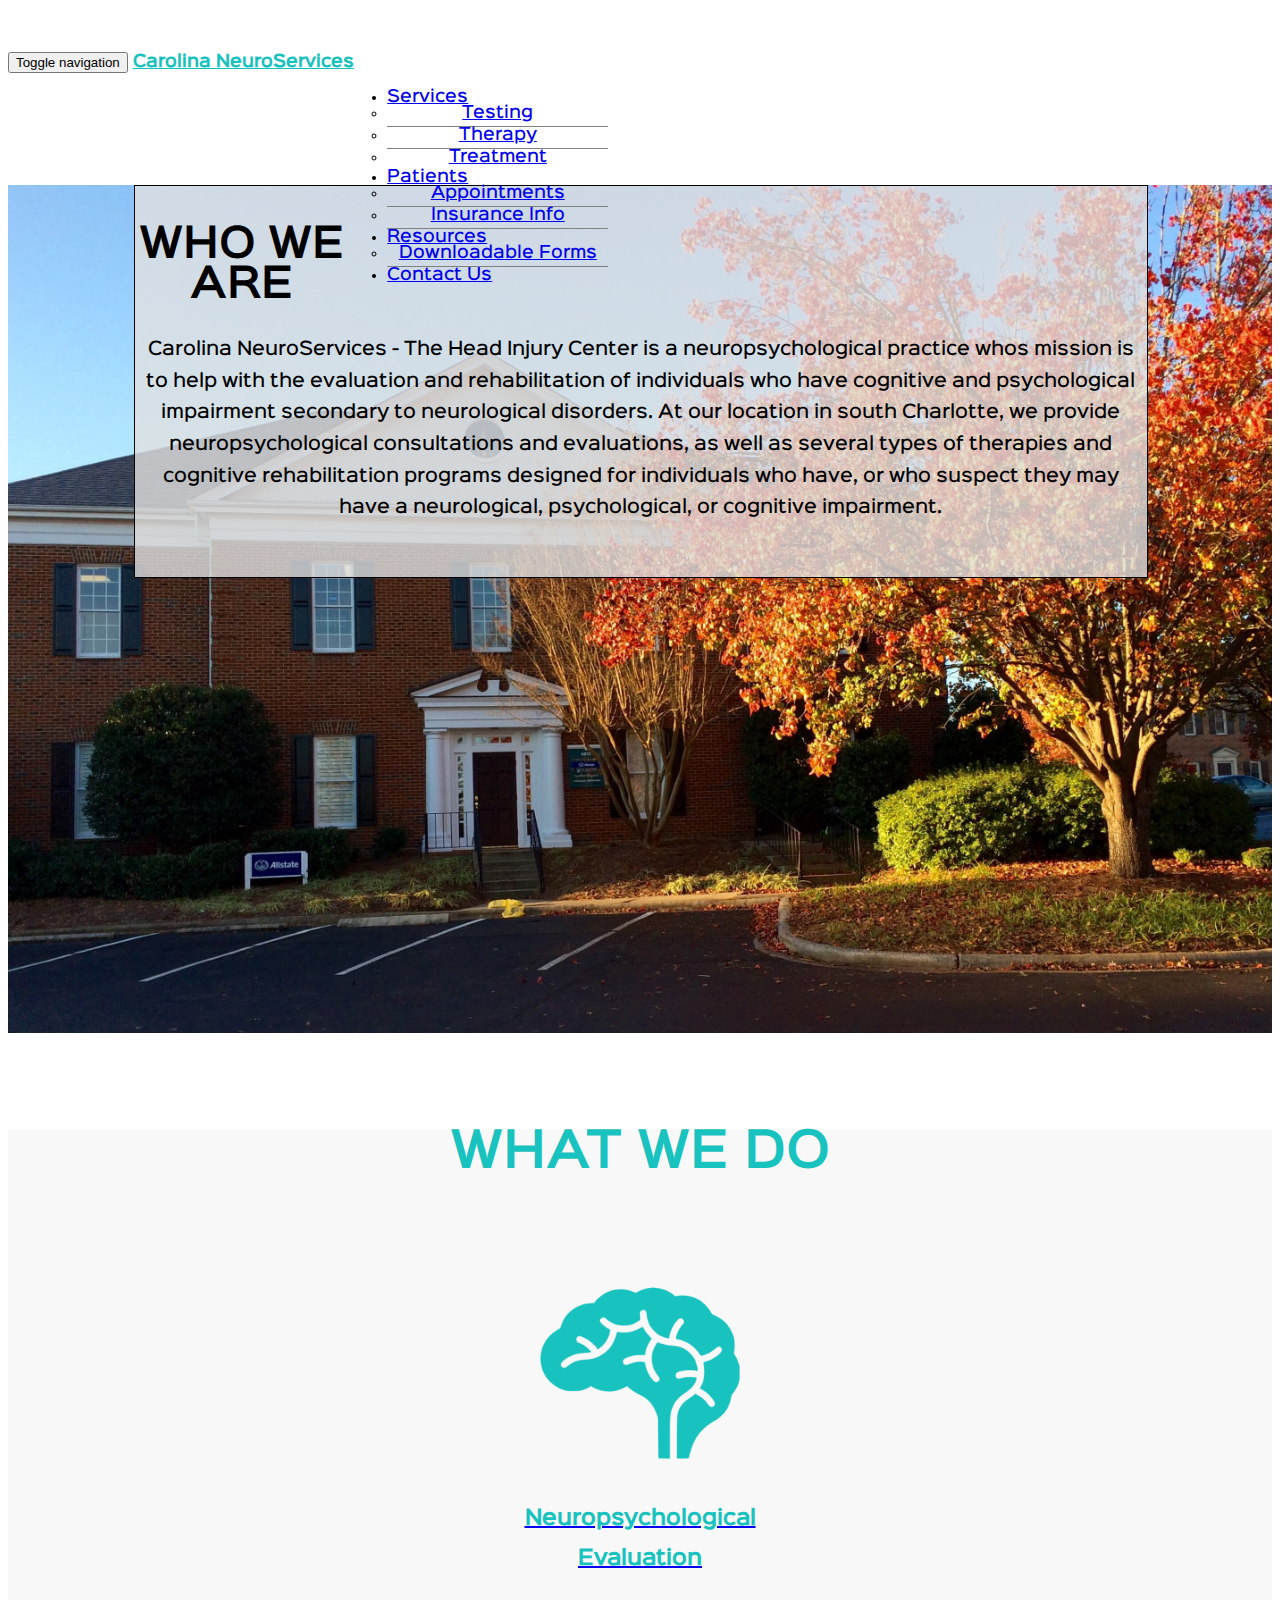
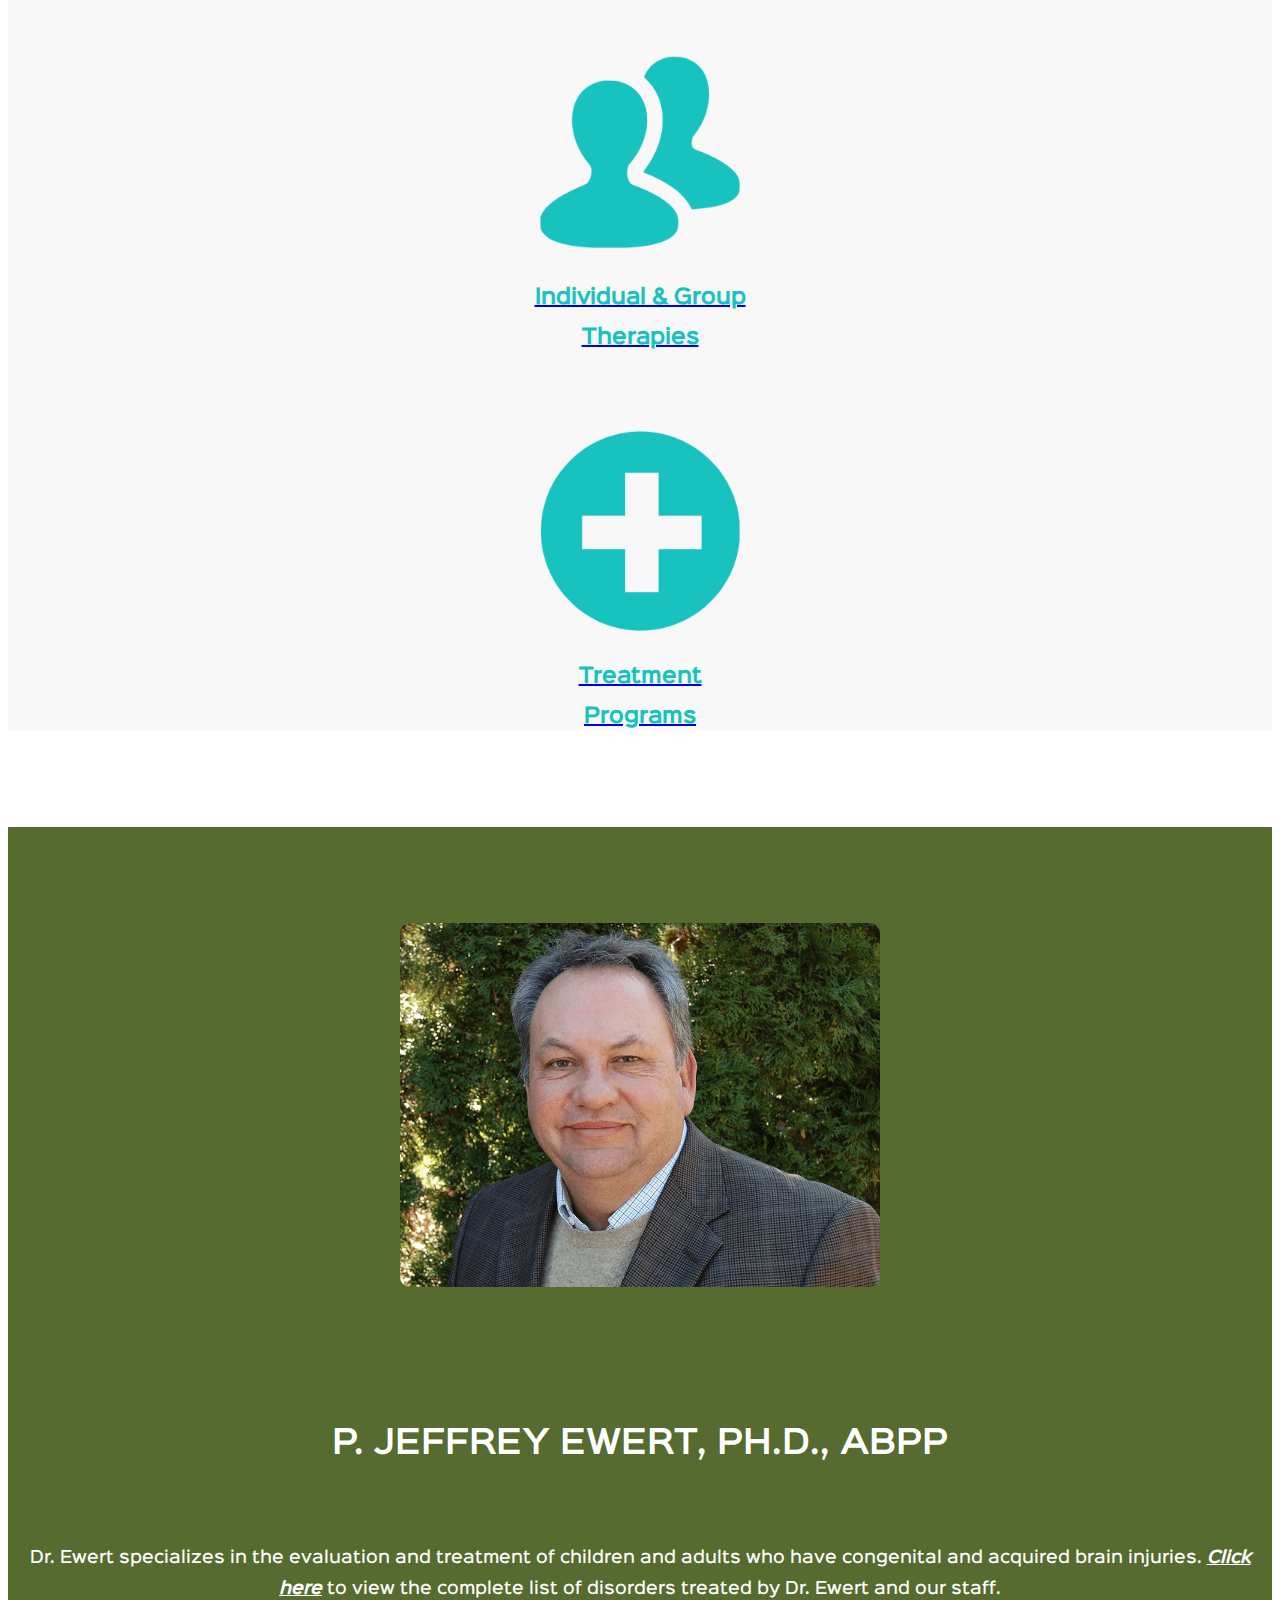
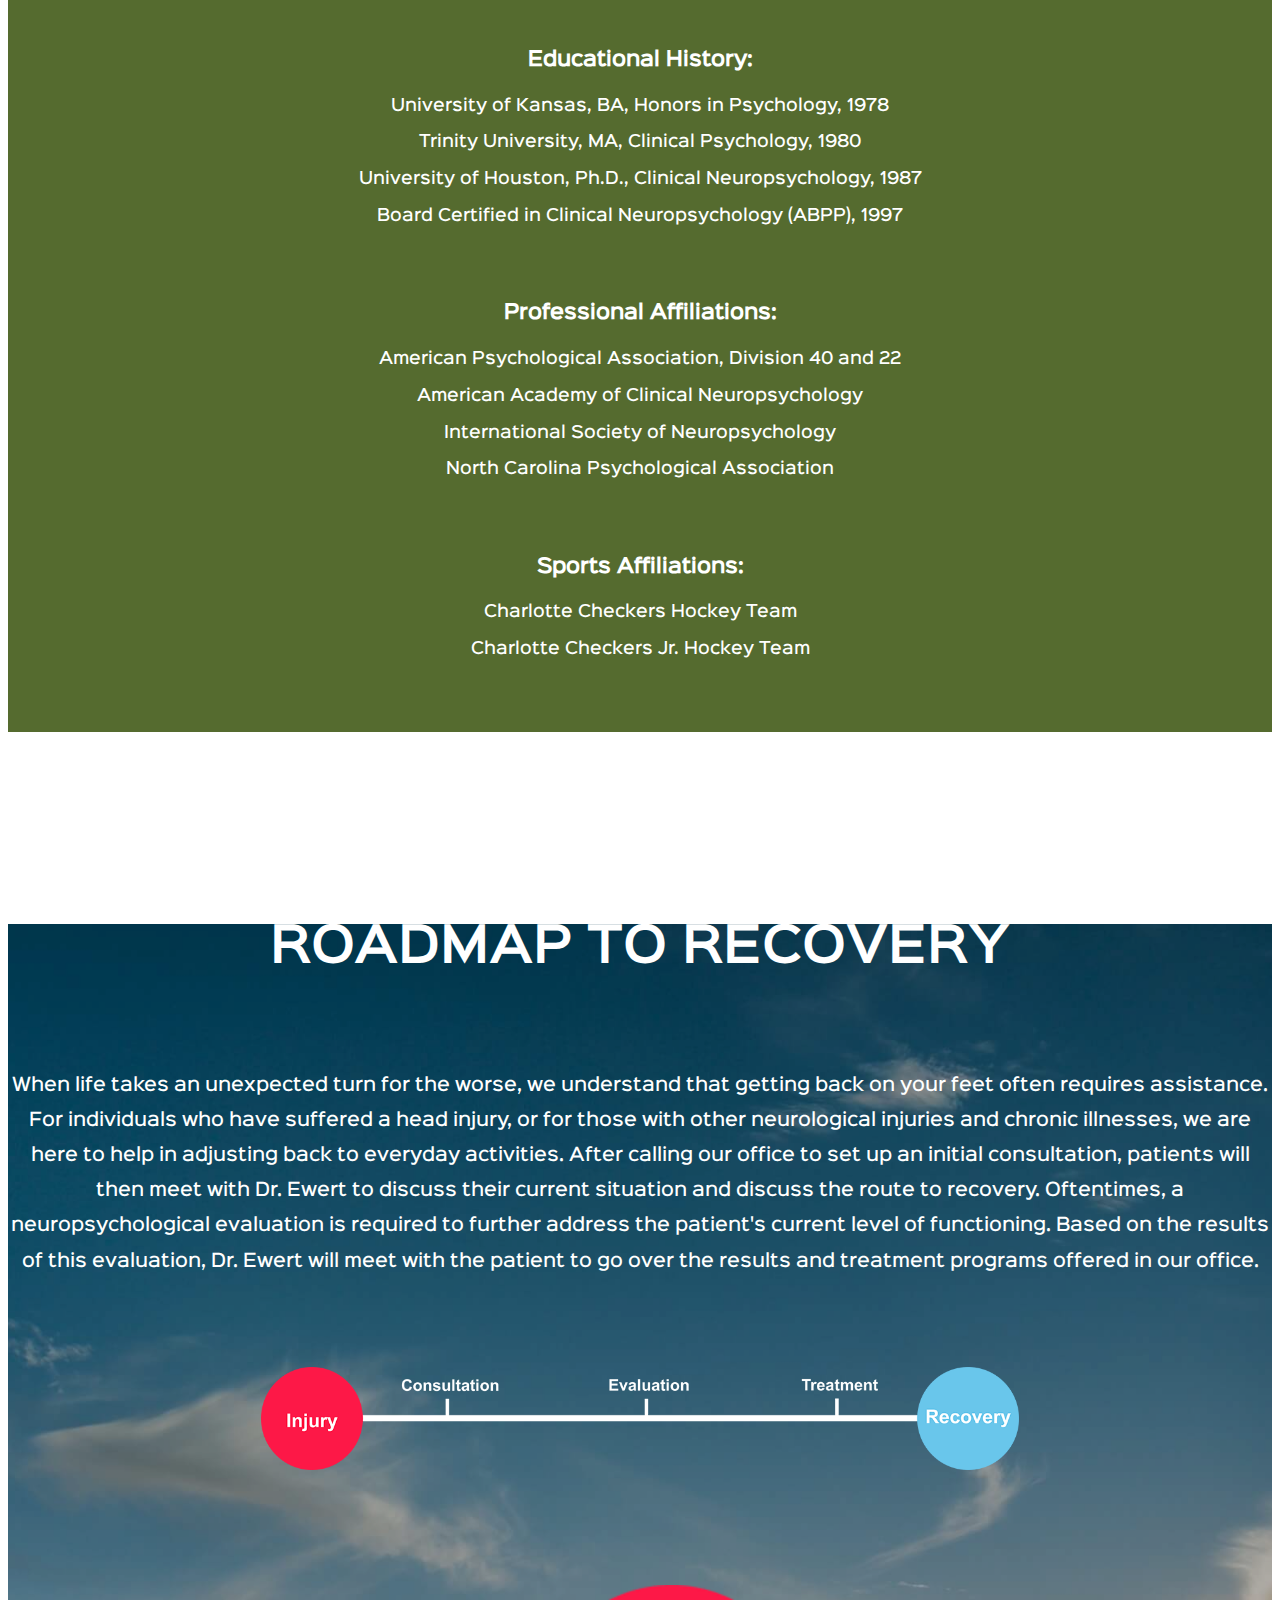
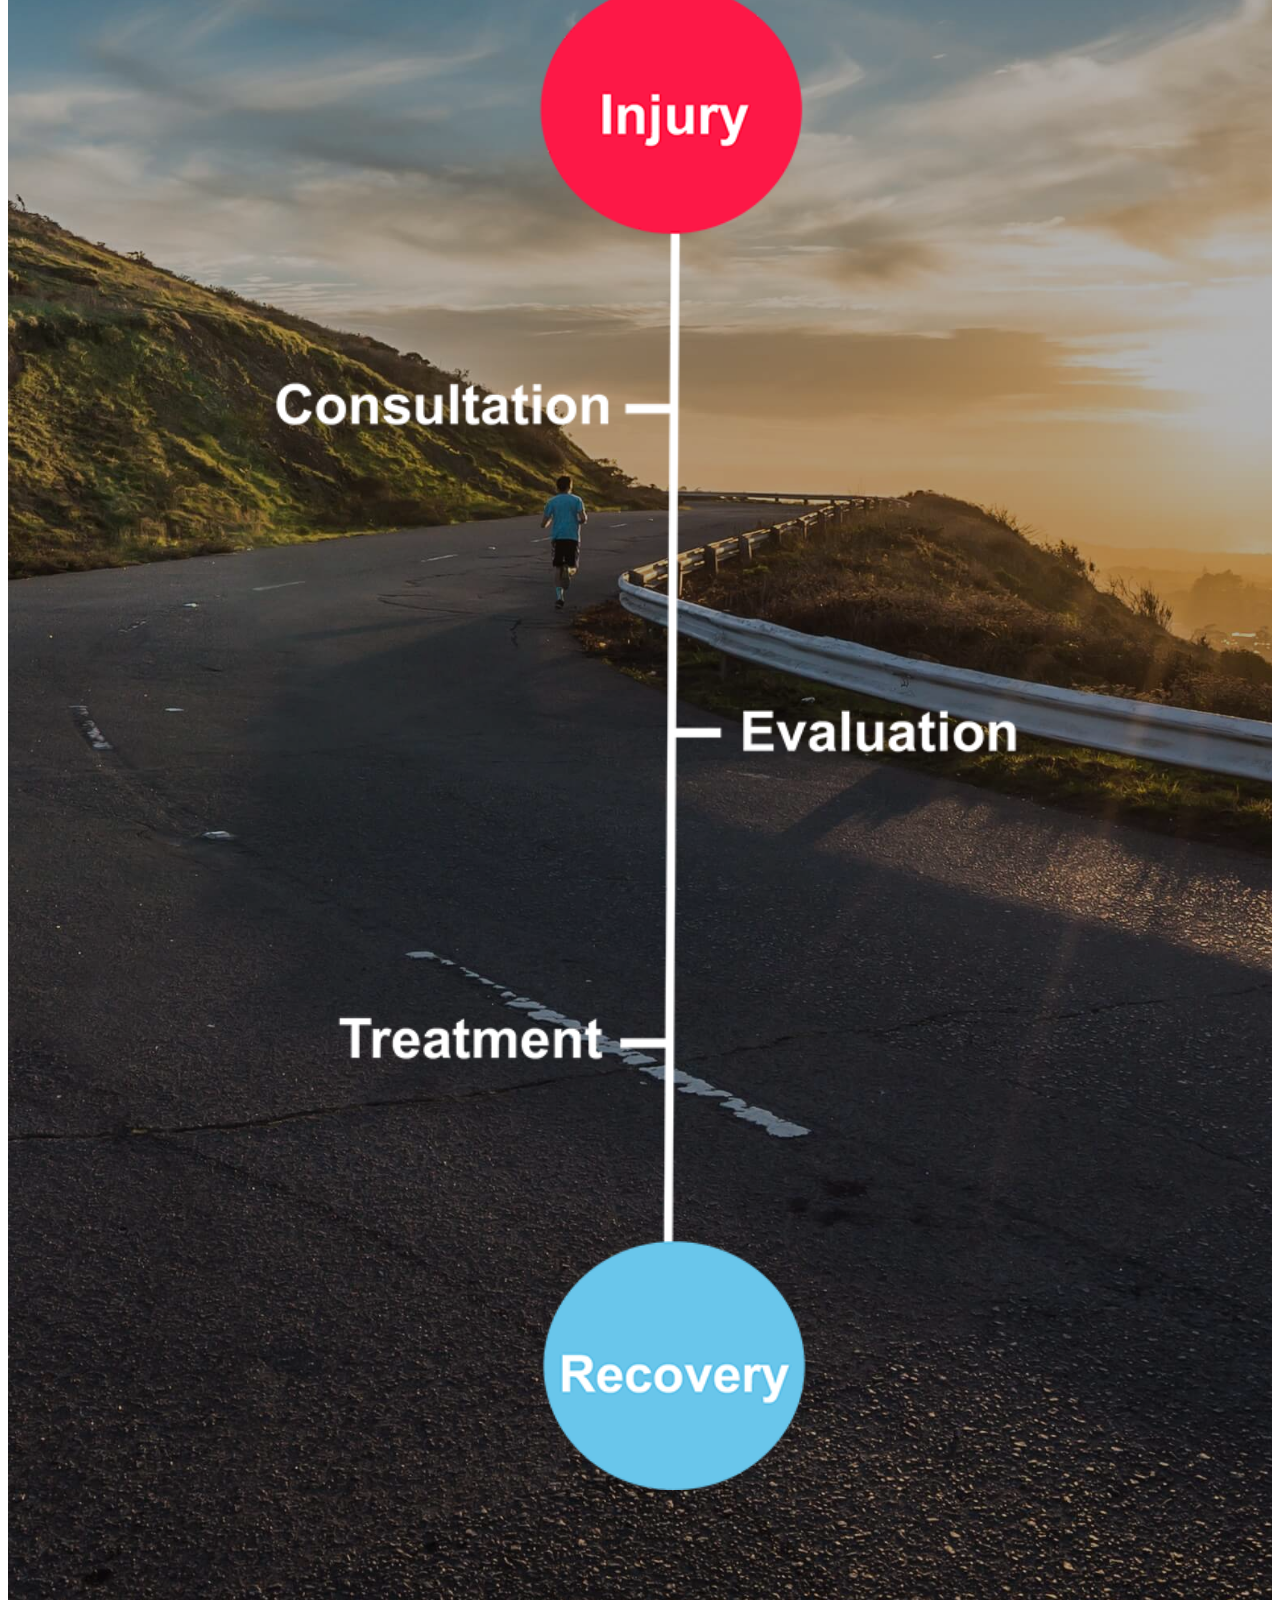
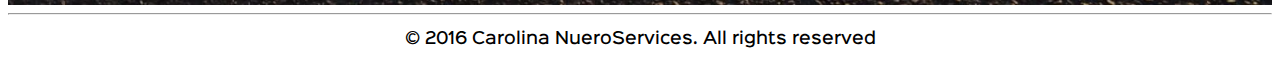
==== commit 64866e66: "added user auth for CMS" ====
--- a/index.html
+++ b/index.html
@@ -30,7 +30,7 @@
           <li class="dropdown" id="servicesDropDown">
         <a href="services.html" class="dropdown-toggle" data-toggle="dropdown">Services <span class="caret"></span></a>       
         <ul class="dropdown-menu" role="menu">
-                 <li class="hvr-shutter-out-horizontal"><a href="services.html#Testing">Testing</a></li>
+                <li class="hvr-shutter-out-horizontal"><a href="services.html#Testing">Testing</a></li>
                 <li class="hvr-shutter-out-horizontal"><a href="services.html#Therapy">Therapy</a></li>
                 <li class="hvr-shutter-out-horizontal"><a href="services.html#Treatment">Treatment</a></li>
               </ul>                
@@ -179,5 +179,17 @@
 <script src="https://ajax.googleapis.com/ajax/libs/jquery/1.11.3/jquery.min.js"></script>
 <script src="https://maxcdn.bootstrapcdn.com/bootstrap/3.3.6/js/bootstrap.min.js" integrity="sha256-KXn5puMvxCw+dAYznun+drMdG1IFl3agK0p/pqT9KAo= sha512-2e8qq0ETcfWRI4HJBzQiA3UoyFk6tbNyG+qSaIBZLyW9Xf3sWZHN/lxe9fTh1U45DpPf07yj94KsUHHWe4Yk1A==" crossorigin="anonymous"></script>
 <script type="text/javascript" src="js/script.min.js"></script>
+<script src="https://cdn.firebase.com/js/client/2.4.0/firebase.js"></script>
+<!-- Google Analytics -->
+<script>
+  (function(i,s,o,g,r,a,m){i['GoogleAnalyticsObject']=r;i[r]=i[r]||function(){
+  (i[r].q=i[r].q||[]).push(arguments)},i[r].l=1*new Date();a=s.createElement(o),
+  m=s.getElementsByTagName(o)[0];a.async=1;a.src=g;m.parentNode.insertBefore(a,m)
+  })(window,document,'script','//www.google-analytics.com/analytics.js','ga');
+
+  ga('create', 'UA-72183583-1', 'auto');
+  ga('send', 'pageview');
+
+</script>
 </body>
 </html>--- a/css/custom.min.css
+++ b/css/custom.min.css
@@ -1 +1 @@
-#patientsLink_mobile_only,#resourcesLink_mobile_only,#servicesLink_mobile_only,#whoWeAre{display:none}.hideSteps,.magic{visibility:hidden}.RoadMapToRecoveryEnd>p,.RoadMapToRecoveryStart>p{bottom:30%;text-shadow:1px 1px #000;position:absolute}#howWeHelp,#mainBanner{background-repeat:no-repeat;background-size:cover}@font-face{font-family:SinkinSansTwoThin;src:url(../fonts/SinkinSans-200XLight.otf)}@font-face{font-family:SinkinSansThreeThin;src:url(../fonts/SinkinSans-300Light.otf)}@font-face{font-family:SinkinSansFourThin;src:url(../fonts/SinkinSans-400Regular.otf)}@font-face{font-family:SinkinSansFiveMedium;src:url(../fonts/SinkinSans-500Medium.otf)}@font-face{font-family:SinkinSansSixBold;src:url(../fonts/SinkinSans-600SemiBold.otf)}@font-face{font-family:SinkinSansEightBold;src:url(../fonts/SinkinSans-800Black.otf)}body{background-color:#e9e9e9;font-family:SinkinSansFiveMedium;margin-top:52px}.ewertList>li{line-height:1.5em;padding:.4em}.roadMapToRecoveryImg{margin-bottom:7em}.lastLi{margin-bottom:1.5em}#footerTxtContainer{padding:.5em;margin:0;background-color:#fff}#footerTxt{margin:0}#sportsAffilationsUL{padding-bottom:4em}.magic{color:#fff;background-color:#fff;width:100%;max-height:1px}.navbar-nav>li{width:25%;font-size:1em}.dropdown-menu{width:auto;padding:0}.dropdown-menu>li{border-bottom:1px solid grey;padding-bottom:.3em;font-weight:500;width:100%;text-align:center}.dropdown-menu>li>a:hover{background-color:transparent;color:#fff}#navbarTitle,.mainColor,.navbar-default .navbar-nav>li>a:hover,.navbar-nav>li:hover{color:#18C2BE}.navbar-nav{width:70%;float:right}.dropdown-menu>li>a{padding-bottom:.3em;width:100%}.dropdown-menu>li:nth-child(3){border-bottom:none}#navbarTitle{font-weight:700}.navbar-nav>li>a{padding-top:17px;text-align:center;font-weight:500}.container{width:100%;padding-right:0}.navbar-default .navbar-nav>.open>a,.navbar-default .navbar-nav>.open>a:focus,.navbar-default .navbar-nav>.open>a:hover{color:#18C2BE;background-color:transparent}.mainContent{font-size:1em;text-align:justify}.featurette-heading{font-size:1.5em}.mainTitle,.whoWeAreTitle{font-size:3em;font-family:SinkinSansSixBold;text-align:center;text-transform:uppercase}.secondaryColor{color:#777}.whoWeHelpPersonaContainer{margin-bottom:5em}.mainTitle{color:#18C2BE;margin-top:2em;margin-bottom:2em}#mainBanner{height:53em;background-image:url(../img/CNSbuilding.jpg);background-position:center}.whoWeAreTransparent{background-color:rgba(225,225,225,.8);border:1px solid #000;margin-top:7em;margin-bottom:2em}.whoWeAreTitle{color:solid #000;opacity:1;margin-top:1em;margin-bottom:.7em}.whoWeAreExplainerTxt{color:solid #000;text-align:center;margin-bottom:3em;line-height:1.8em;font-size:1.1em}.whatWeDoSubTitle,.whatWeDoTitle{color:#18C2BE;font-size:1.25em;line-height:1.3em;font-family:SinkinSansFiveMedium;text-align:center}.whatWeDoTitle{margin-top:1.5em;margin-bottom:.7em}.whatWeDoSubTitle{margin-top:0;margin-bottom:1em}#howTitle{color:#fff;margin-bottom:2em;margin-top:4em}.howWeHelpExplainerTxt{color:#fff;text-align:center;font-family:SinkinSansFiveMedium;line-height:2em;font-size:1.1em;margin-bottom:5em}.RoadMapToRecoveryEnd>p,.RoadMapToRecoveryStart>p,.ewertTitle,.servicesAnchorTag,.servicesSubsectionTitle{font-family:SinkinSansSixBold}.whoWeHelpPersonaContainer{height:auto;text-align:center}#ewertBioPic{width:30em;background-repeat:no-repeat;margin-top:6em;-webkit-border-radius:10px;-moz-border-radius:10px;border-radius:10px}.ewertBioRight{background-color:#556B2F}.ewertTitle{color:#fff;font-size:2em;text-align:center;text-transform:uppercase;padding-top:2em;padding-bottom:1em}.ewertExplainerTxt{color:#fff;text-align:left center;font-size:1em;line-height:1.95em;padding:.5em}#treatmentLink{color:#fff;text-decoration:underline;font-style:oblique;font-weight:700}.ewertHeading{font-weight:700;font-size:1.2em;margin-bottom:0;padding-bottom:0}.ewertExplainerTxt>li:hover{color:#fff}.ewertList{list-style:none;margin:0 auto}.roadMapToRecovery{height:35em}.RoadMapToRecoveryEnd,.RoadMapToRecoveryStart{height:125px;width:125px;color:#fff;text-align:center;position:relative;z-index:100}.roadMapToRecoveryStep{color:#fff;margin-bottom:0;margin-top:2.55em;margin-left:10%}.RoadMapToRecoveryStart{background-color:#FD1847;margin-right:0}.R2CbottomLine{text-align:center}.showSteps{display:block}.RoadMapToRecoveryEnd{float:right;background-color:rgba(105,198,235,1)}.RoadMapToRecoveryStart>p{left:30%}#R2CbottomLineConsoltation{margin-left:3.3em}#R2CbottomLineEvaluation{margin-left:2.8em}#R2CbottomLineRecommendation{margin-left:4.5em}#R2CbottomLineAction{margin-left:1.7em}.recoveryBoxLine{border:.25em solid #fff;margin-top:5em;padding:0;z-index:2;width:97%;margin-left:1em}.RoadMapToRecoveryEnd>p{left:18%}#howWeHelp{background-image:url(../img/roadmaptorecovery.jpeg);padding:0;background-position:bottom}.whoWeHelpList{padding:0;margin-left:30%;margin-bottom:5em}.whoWeHelpList>li{list-style:none;text-align:left;font-weight:600;margin-top:.5em}.whoWeHelpList>li:hover{color:#000}.whoWeHelpList>li>span{color:#fff}.stretch{width:50%;height:60%}.blackOverlay{background:rgba(0,0,0,.3);margin:0;padding:0}.navbar{margin-bottom:0;padding-bottom:0}#active{color:#18C2BE}.mainContentContainer{padding:0}#howWeCanHelp{color:#3c8ba4}#whoWeHelp{background-color:#f8f8f8}.servicesContainer{padding:10px;margin-bottom:4em}.servicesSubsectionContent{width:50%;margin:0 auto;line-height:1.8em}.servicesSubsectionTitle{text-align:center;width:50%;margin:2em auto 1em;color:#18C2BE;font-size:1.2em}.servicesAnchorTag,.servicesSectionTitle{margin-top:2em;margin-bottom:2em}.appointmentsAnchorTag,.appointmentsAnchorTag:hover,.servicesAnchorTag,.servicesAnchorTag:hover{text-decoration:none;color:#000}.servicesAnchorTag{text-align:center;font-size:1.5em;text-transform:uppercase}.servicesHead{text-align:center;text-transform:uppercase}.servicesExplainerTxt{text-align:left}.form-control{font-size:12px}.appointmentsAnchorTag,.appointmentsTitle{text-align:center;font-size:1.5em;text-transform:uppercase;margin-top:4em;font-family:SinkinSansSixBold}.patientsContainer{padding:10px;margin-bottom:4em}.appointmentsAnchorTag{margin-bottom:2em}.appointmentsTitle{color:#fff;margin-bottom:2em}.insuranceSectionTitle{margin-bottom:2em;margin-top:2em}.appointmentsSubsectionTitle{text-align:left justify;font-family:SinkinSansSixBold;width:50%;margin:3em auto 1em;color:#18C2BE;font-size:1.16em;line-height:1.8em}.appointmentsSubsectionContent{width:50%;margin:0 auto;padding-bottom:1em}.appointmentsList{list-style-type:square;list-style-position:inside;width:50%;margin:0 auto}#noStairsImg{margin-top:1.5em}.resourcesContainer{background-color:#fff;text-align:center}.patientForms{text-align:center;font-size:1.25em;margin:4em 1em}.appointmentsList>li{margin-top:.8em;margin-bottom:.8em}.jumbotron{background:#a8a8a8;color:#fff;border-radius:0}.jumbotron-sm{padding-top:24px;padding-bottom:24px}.jumbotron small{color:#FFF}.h1 small{font-size:24px}.contactInfo{padding-left:0}.contactInfoListItem{list-style:none;margin-top:.5em;font-size:1.2em}.contactInfoListItem:hover{color:#000}.contactInfoListItem a{color:#18C2BE}.officeAddress{font-size:1.2em}.contact_us_header{text-align:center;font-size:1.5em}#contact_container{margin-top:2em}.contact-container{margin-top:3em}.contact_page_gmap{width:100%;height:30em}#contact_page_map{background-image:url(../img/google_map.png);background-repeat:no-repeat;background-size:cover;height:25em;width:100%}#btnContactUs{background-color:#18C2BE;border:none}#btnContactUs:hover{background-color:#fff;color:#18C2BE;border:1px solid #18C2BE}.appointmentsList>li:hover{color:#000}.downloadFormTitle{font-size:.75em;color:#000}.downloadIcon{margin-bottom:1em;margin-top:1em}.resourcesContainer{height:100vh}.downloadableForms{padding:0}.patientForms{margin-top:0;margin-bottom:0}.closeBtn{z-index:800;position:absolute;right:10px;top:10px;background-color:#18C2BE;color:#fff;border:none;font-weight:700;width:40px;font-size:1.3em;height:40px}@media screen and (max-width:1500px){#roadMapToRecoveryStepOne{margin-left:5%}#roadMapToRecoveryStepFour{float:right;margin-right:5%}.whoWeHelpList{width:80%;margin-left:10%}.whoWeHelpList>li{text-align:center}}@media screen and (max-width:1350px){.whoWeAreTransparent{width:80%;margin-right:10%;margin-left:10%;margin-top:7em}.ewertExplainerTxt{text-align:center;list-style:none}.whoWeAreTitle{font-size:2.5em}#Dr_Ewert_sm_profile_container{display:inline-block}#Dr_Ewert_sm_profile{height:17.063em;width:20em;margin-top:5em;-webkit-border-radius:20px;-moz-border-radius:20px;border-radius:20px}#ewertBioTxt{width:100%}.ewertTitle{padding-top:3em}.form-control{font-size:12px}}@media screen and (max-width:1200px){#headInjury{width:100%;margin-left:0}.appointmentsList,.appointmentsSubsectionContent{width:80%;margin:0 auto}.appointmentsSubsectionTitle{width:80%;text-align:center}#cnt-form,#contact-info{width:90%;margin-left:5%}.appointmentsList>li{margin-top:.8em;margin-bottom:.8em}.form-control{font-size:12px}#cnt-form{padding-left:0}#contact-info{text-align:center;margin-bottom:3em;padding:0}}@media screen and (max-width:1024px){.servicesSubsectionContent{width:70%;font-size:1.1em}.servicesSubsectionTitle{width:100%}#cnt-form,.howWeHelpExplainerTxt{margin-left:5%;width:90%}#RMTRLarge{width:80%}#cnt-form{padding-left:0}.form-control{font-size:12px}}@media screen and (max-width:993px){#whoWeHelp,body{background-color:#fff}#headInjury{visibility:hidden}.whoWeAreTransparent{margin-top:0;position:absolute;bottom:25%}.whoWeAreTitle{font-size:2.5em}.whoWeAreExplainerTxt{font-size:1em}#howTitle,.mainTitle{margin-top:0;padding-top:2em}.form-control{font-size:12px}#whoWeHelp{height:auto}.whoWeHelpPersonaWrapper{height:inherit}.whoWeHelpPersonaContainer{height:auto}.ewertTitle{margin-top:0}#cnt-form{margin-left:5%;width:90%;padding-left:0}}@media screen and (max-width:850px){.navbar-brand{font-size:16px}}@media screen and (max-width:768px){#navbarTitle{font-size:14px}.appointmentsList,.appointmentsSubsectionContent{font-size:1.1em}#contact_page_map{background-image:url(../img/google_map-mobile.png);height:28em}.appointmentsList>li{margin-bottom:.8em;margin-top:.8em}}@media screen and (max-width:767px){.navbar-nav{width:105%;text-align:center}.navbar-nav .open .dropdown-menu .dropdown-header,.navbar-nav .open .dropdown-menu>li>a{padding-right:0;padding-left:0}.container{padding-left:0}.navbar-nav li{width:100%;font-size:1em;border-bottom:1px solid grey}.container-fluid>.navbar-collapse,.container-fluid>.navbar-header,.container>.navbar-collapse,.container>.navbar-header{margin-left:0;margin-right:0;padding-left:0}.dropdown-menu>li{background-color:transparent;border-bottom:none}#patientsDropDown,#resourcesDropDown,#servicesDropDown{display:none}#patientsLink_mobile_only,#resourcesLink_mobile_only,#servicesLink_mobile_only{display:block}.ewertTitle{margin-top:0}.whoWeHelpPersonaContainer{margin-top:4em}#howTitle{margin-top:0;padding-top:3em}}@media screen and (max-width:625px){#whoWeAre{display:block;border-bottom:1px solid grey}.whoWeAreTransparent{display:none;visibility:hidden}.whoWeAreExplainerTxt{text-align:justify}#mainBanner{height:25em}.ewertExplainerTxt{padding-left:0;padding-right:0}#contact_page_map{background-image:url(../img/google_map-mobile.png);height:20em}}@media screen and (max-width:465px){#ewertBioPic{width:100%}#bigTitle{font-size:100%}.row{margin:0}.appointmentsSubsectionContent{margin-top:2.5em}.appointmentsList{padding-left:0}.appointmentsList>li{margin-top:1em;margin-bottom:1em}#mainBanner{height:53em;background-image:url(../img/CNSbuilding-small.jpg);background-size:cover;background-repeat:no-repeat;background-position:center}}@media screen and (max-width:375px){.servicesSubsectionTitle{width:80%}#contact-info,.contactInfoListItem,.officeAddress,legend{font-size:1em}}+#footerTxtContainer,.magic,body{background-color:#fff}#patientsLink_mobile_only,#resourcesLink_mobile_only,#servicesLink_mobile_only,#whoWeAre{display:none}.hideSteps,.magic{visibility:hidden}.RoadMapToRecoveryEnd>p,.RoadMapToRecoveryStart>p{text-shadow:1px 1px #000;bottom:30%;position:absolute}#howWeHelp,#mainBanner{background-repeat:no-repeat;background-size:cover}@font-face{font-family:SinkinSansTwoThin;src:url(../fonts/SinkinSans-200XLight.otf)}@font-face{font-family:SinkinSansThreeThin;src:url(../fonts/SinkinSans-300Light.otf)}@font-face{font-family:SinkinSansFourThin;src:url(../fonts/SinkinSans-400Regular.otf)}@font-face{font-family:SinkinSansFiveMedium;src:url(../fonts/SinkinSans-500Medium.otf)}@font-face{font-family:SinkinSansSixBold;src:url(../fonts/SinkinSans-600SemiBold.otf)}@font-face{font-family:SinkinSansEightBold;src:url(../fonts/SinkinSans-800Black.otf)}body{font-family:SinkinSansFiveMedium;margin-top:52px}.ewertList>li{line-height:1.5em;padding:.4em}.roadMapToRecoveryImg{margin-bottom:7em}.lastLi{margin-bottom:1.5em}#footerTxtContainer{padding:.5em;margin:0}#footerTxt{margin:0}#sportsAffilationsUL{padding-bottom:4em}.magic{color:#fff;width:100%;max-height:1px}.navbar-nav>li{width:25%;font-size:1em}.dropdown-menu{width:100%;padding:0}.dropdown-menu>li{border-bottom:1px solid grey;padding-bottom:.3em;font-weight:500;width:100%;text-align:center}#footerContainer{position:absolute;bottom:0;width:100%}.dropdown-menu>li>a:hover{background-color:transparent;color:#18C2BE}.navbar-nav{width:70%;float:right}#noStairsTxt{font-family:SinkinSansSixBold;color:#000;font-size:1.16em;line-height:1.8em}#navbarTitle,.mainColor,.navbar-default .navbar-nav>li>a:hover,.navbar-nav>li:hover{color:#18C2BE}#stairsContainer{margin-top:3em;margin-bottom:3em}#noStairsImg{margin-right:2em}.dropdown-menu>li>a{padding-bottom:.3em;width:100%}.dropdown-menu>li:nth-child(3){border-bottom:none}#navbarTitle{font-weight:700}.navbar-nav>li>a{padding-top:17px;text-align:center;font-weight:500}.container{width:100%;padding-right:0}.navbar-default .navbar-nav>.open>a,.navbar-default .navbar-nav>.open>a:focus,.navbar-default .navbar-nav>.open>a:hover{color:#18C2BE;background-color:transparent}.mainContent{font-size:1em;text-align:justify}.featurette-heading{font-size:1.5em}.mainTitle,.whoWeAreTitle{font-size:3em;font-family:SinkinSansSixBold;text-align:center;text-transform:uppercase}.secondaryColor{color:#777}.whoWeHelpPersonaContainer{margin-bottom:5em}.mainTitle{color:#18C2BE;margin-top:2em;margin-bottom:2em}#mainBanner{height:53em;background-image:url(../img/CNSbuilding.jpg);background-position:center}.whoWeAreTransparent{background-color:rgba(225,225,225,.8);border:1px solid #000;margin-top:7em;margin-bottom:2em}.whoWeAreTitle{color:solid #000;opacity:1;margin-top:1em;margin-bottom:.7em}.whoWeAreExplainerTxt{color:solid #000;text-align:center;margin-bottom:3em;line-height:1.8em;font-size:1.1em}.whatWeDoSubTitle,.whatWeDoTitle{color:#18C2BE;font-size:1.25em;line-height:1.3em;font-family:SinkinSansFiveMedium;text-align:center}.whatWeDoTitle{margin-top:1.5em;margin-bottom:.7em}.whatWeDoSubTitle{margin-top:0;margin-bottom:1em}#howTitle{color:#fff;margin-bottom:2em;margin-top:4em}.howWeHelpExplainerTxt{color:#fff;text-align:center;font-family:SinkinSansFiveMedium;line-height:2em;font-size:1.1em;margin-bottom:5em}.RoadMapToRecoveryEnd>p,.RoadMapToRecoveryStart>p,.ewertTitle,.servicesAnchorTag,.servicesSubsectionTitle{font-family:SinkinSansSixBold}.whoWeHelpPersonaContainer{height:auto;text-align:center}#ewertBioPic{width:30em;background-repeat:no-repeat;margin-top:6em;-webkit-border-radius:10px;-moz-border-radius:10px;border-radius:10px}.ewertBioRight{background-color:#556B2F}.ewertTitle{color:#fff;font-size:2em;text-align:center;text-transform:uppercase;padding-top:2em;padding-bottom:1em}.ewertExplainerTxt{color:#fff;text-align:left center;font-size:1em;line-height:1.95em;padding:.5em}#treatmentLink{color:#fff;text-decoration:underline;font-style:oblique;font-weight:700}.ewertHeading{font-weight:700;font-size:1.2em;margin-bottom:0;padding-bottom:0}.ewertExplainerTxt>li:hover{color:#fff}.ewertList{list-style:none;margin:0 auto}.roadMapToRecovery{height:35em}.RoadMapToRecoveryEnd,.RoadMapToRecoveryStart{height:125px;width:125px;color:#fff;text-align:center;position:relative;z-index:100}.roadMapToRecoveryStep{color:#fff;margin-bottom:0;margin-top:2.55em;margin-left:10%}.RoadMapToRecoveryStart{background-color:#FD1847;margin-right:0}.R2CbottomLine{text-align:center}.showSteps{display:block}.RoadMapToRecoveryEnd{float:right;background-color:rgba(105,198,235,1)}.RoadMapToRecoveryStart>p{left:30%}#R2CbottomLineConsoltation{margin-left:3.3em}#R2CbottomLineEvaluation{margin-left:2.8em}#R2CbottomLineRecommendation{margin-left:4.5em}#R2CbottomLineAction{margin-left:1.7em}.recoveryBoxLine{border:.25em solid #fff;margin-top:5em;padding:0;z-index:2;width:97%;margin-left:1em}.RoadMapToRecoveryEnd>p{left:18%}#howWeHelp{background-image:url(../img/roadmaptorecovery.jpeg);padding:0;background-position:bottom}.whoWeHelpList{padding:0;margin-left:30%;margin-bottom:5em}.whoWeHelpList>li{list-style:none;text-align:left;font-weight:600;margin-top:.5em}.whoWeHelpList>li:hover{color:#000}.whoWeHelpList>li>span{color:#fff}.stretch{width:50%;height:60%}.blackOverlay{background:rgba(0,0,0,.3);margin:0;padding:0}.navbar{margin-bottom:0;padding-bottom:0}#active{color:#18C2BE}.mainContentContainer{padding:0}#howWeCanHelp{color:#3c8ba4}#whoWeHelp{background-color:#f8f8f8}.servicesContainer{padding:10px;margin-bottom:4em}.servicesSubsectionContent{width:50%;margin:0 auto;line-height:1.8em}.servicesSubsectionTitle{text-align:center;width:50%;margin:2em auto 1em;color:#18C2BE;font-size:1.2em}.servicesAnchorTag,.servicesSectionTitle{margin-top:2em;margin-bottom:2em}.appointmentsAnchorTag,.appointmentsAnchorTag:hover,.servicesAnchorTag,.servicesAnchorTag:hover{text-decoration:none;color:#000}.servicesAnchorTag{text-align:center;font-size:1.5em;text-transform:uppercase}.servicesHead{text-align:center;text-transform:uppercase}.servicesExplainerTxt{text-align:left}.form-control{font-size:12px}.appointmentsAnchorTag,.appointmentsTitle{text-align:center;font-size:1.5em;text-transform:uppercase;margin-top:4em;font-family:SinkinSansSixBold}.patientsContainer{padding:10px;margin-bottom:4em}.appointmentsAnchorTag{margin-bottom:2em}.appointmentsTitle{color:#fff;margin-bottom:2em}.insuranceSectionTitle{margin-bottom:2em;margin-top:2em}.appointmentsSubsectionTitle{text-align:left justify;font-family:SinkinSansSixBold;width:50%;margin:3em auto 1em;color:#18C2BE;font-size:1.16em;line-height:1.8em}.noStairsTxt{font-family:SinkinSansSixBold;color:#000}#noStairsImg{display:inline-block}.appointmentsSubsectionContent{width:50%;margin:0 auto;padding-bottom:1em}.appointmentsList{list-style-type:square;list-style-position:inside;width:50%;margin:0 auto}.resourcesContainer{background-color:#fff;text-align:center;margin-top:5%}.patientForms{text-align:center;font-size:1.25em;margin:4em 1em}.appointmentsList>li{margin-top:.8em;margin-bottom:.8em}.jumbotron{background:#a8a8a8;color:#fff;border-radius:0}.jumbotron-sm{padding-top:24px;padding-bottom:24px}.jumbotron small{color:#FFF}.h1 small{font-size:24px}.contactInfo{padding-left:0}.contactInfoListItem{list-style:none;margin-top:.5em;font-size:1.2em}.contactInfoListItem:hover{color:#000}.contactInfoListItem a{color:#18C2BE}.officeAddress{font-size:1.2em}.contact_us_header{text-align:center;font-size:1.5em}#contact_container{margin-top:2em}.contact-container{margin-top:3em}.contact_page_gmap{width:100%;height:30em}#contact_page_map{background-image:url(../img/google_map.png);background-repeat:no-repeat;background-size:cover;height:25em;width:100%}#btnContactUs{background-color:#18C2BE;border:none}#btnContactUs:hover{background-color:#fff;color:#18C2BE;border:1px solid #18C2BE}.appointmentsList>li:hover{color:#000}.downloadFormTitle{font-size:.75em;color:#000}.downloadIcon{margin-bottom:1em;margin-top:1em}.resourcesContainer{height:auto}.downloadableForms{padding:0}.patientForms{margin-top:0;margin-bottom:0}.closeBtn{z-index:800;position:absolute;right:10px;top:10px;background-color:#18C2BE;color:#fff;border:none;font-weight:700;width:40px;font-size:1.3em;height:40px}@media screen and (max-width:1500px){#roadMapToRecoveryStepOne{margin-left:5%}#roadMapToRecoveryStepFour{float:right;margin-right:5%}.whoWeHelpList{width:80%;margin-left:10%}.whoWeHelpList>li{text-align:center}}@media screen and (max-width:1350px){.whoWeAreTransparent{width:80%;margin-right:10%;margin-left:10%;margin-top:7em}.ewertExplainerTxt{text-align:center;list-style:none}.whoWeAreTitle{font-size:2.5em}#Dr_Ewert_sm_profile_container{display:inline-block}#Dr_Ewert_sm_profile{height:17.063em;width:20em;margin-top:5em;-webkit-border-radius:20px;-moz-border-radius:20px;border-radius:20px}#ewertBioTxt{width:100%}.ewertTitle{padding-top:3em}.form-control{font-size:12px}}@media screen and (max-width:1200px){#headInjury{width:100%;margin-left:0}.appointmentsList,.appointmentsSubsectionContent{width:80%;margin:0 auto}.appointmentsSubsectionTitle{width:80%;text-align:center}#cnt-form,#contact-info{width:90%;margin-left:5%}.appointmentsList>li{margin-top:.8em;margin-bottom:.8em}.form-control{font-size:12px}#cnt-form{padding-left:0}#contact-info{text-align:center;margin-bottom:3em;padding:0}}@media screen and (max-width:1024px){.servicesSubsectionContent{width:70%;font-size:1.1em}.servicesSubsectionTitle{width:100%}#cnt-form,.howWeHelpExplainerTxt{margin-left:5%;width:90%}#RMTRLarge{width:80%}#cnt-form{padding-left:0}.form-control{font-size:12px}}@media screen and (max-width:993px){#whoWeHelp,body{background-color:#fff}#headInjury{visibility:hidden}.whoWeAreTransparent{margin-top:0;position:absolute;bottom:25%}.whoWeAreTitle{font-size:2.5em}.whoWeAreExplainerTxt{font-size:1em}#howTitle,.mainTitle{margin-top:0;padding-top:2em}.form-control{font-size:12px}#whoWeHelp{height:auto}.whoWeHelpPersonaWrapper{height:inherit}.whoWeHelpPersonaContainer{height:auto}.ewertTitle{margin-top:0}#cnt-form{margin-left:5%;width:90%;padding-left:0}}@media screen and (max-width:850px){.navbar-brand{font-size:16px}}@media screen and (max-width:768px){#navbarTitle{font-size:14px}.appointmentsList,.appointmentsSubsectionContent{font-size:1.1em}#contact_page_map{background-image:url(../img/google_map-mobile.png);height:28em}.appointmentsList>li{margin-bottom:.8em;margin-top:.8em}}@media screen and (max-width:767px){.navbar-nav{width:105%;text-align:center}.navbar-nav .open .dropdown-menu .dropdown-header,.navbar-nav .open .dropdown-menu>li>a{padding-right:0;padding-left:0}.container{padding-left:0}.navbar-nav li{width:100%;font-size:1em;border-bottom:1px solid grey}.container-fluid>.navbar-collapse,.container-fluid>.navbar-header,.container>.navbar-collapse,.container>.navbar-header{margin-left:0;margin-right:0;padding-left:0}.dropdown-menu>li{background-color:transparent;border-bottom:none}#patientsDropDown,#resourcesDropDown,#servicesDropDown{display:none}#patientsLink_mobile_only,#resourcesLink_mobile_only,#servicesLink_mobile_only{display:block}.ewertTitle{margin-top:0}.whoWeHelpPersonaContainer{margin-top:4em}#howTitle{margin-top:0;padding-top:3em}}@media screen and (max-width:625px){#whoWeAre{display:block;border-bottom:1px solid grey}.whoWeAreTransparent{display:none;visibility:hidden}.whoWeAreExplainerTxt{text-align:justify}#mainBanner{height:25em}.ewertExplainerTxt{padding-left:0;padding-right:0}#contact_page_map{background-image:url(../img/google_map-mobile.png);height:20em}}@media screen and (max-width:465px){#ewertBioPic{width:100%}#bigTitle{font-size:100%}.row{margin:0}.appointmentsSubsectionContent{margin-top:2.5em}.appointmentsList{padding-left:0}.appointmentsList>li{margin-top:1em;margin-bottom:1em}#mainBanner{height:53em;background-image:url(../img/CNSbuilding-small.jpg);background-size:cover;background-repeat:no-repeat;background-position:center}}@media screen and (max-width:375px){.servicesSubsectionTitle{width:80%}#contact-info,.contactInfoListItem,.officeAddress,legend{font-size:1em}}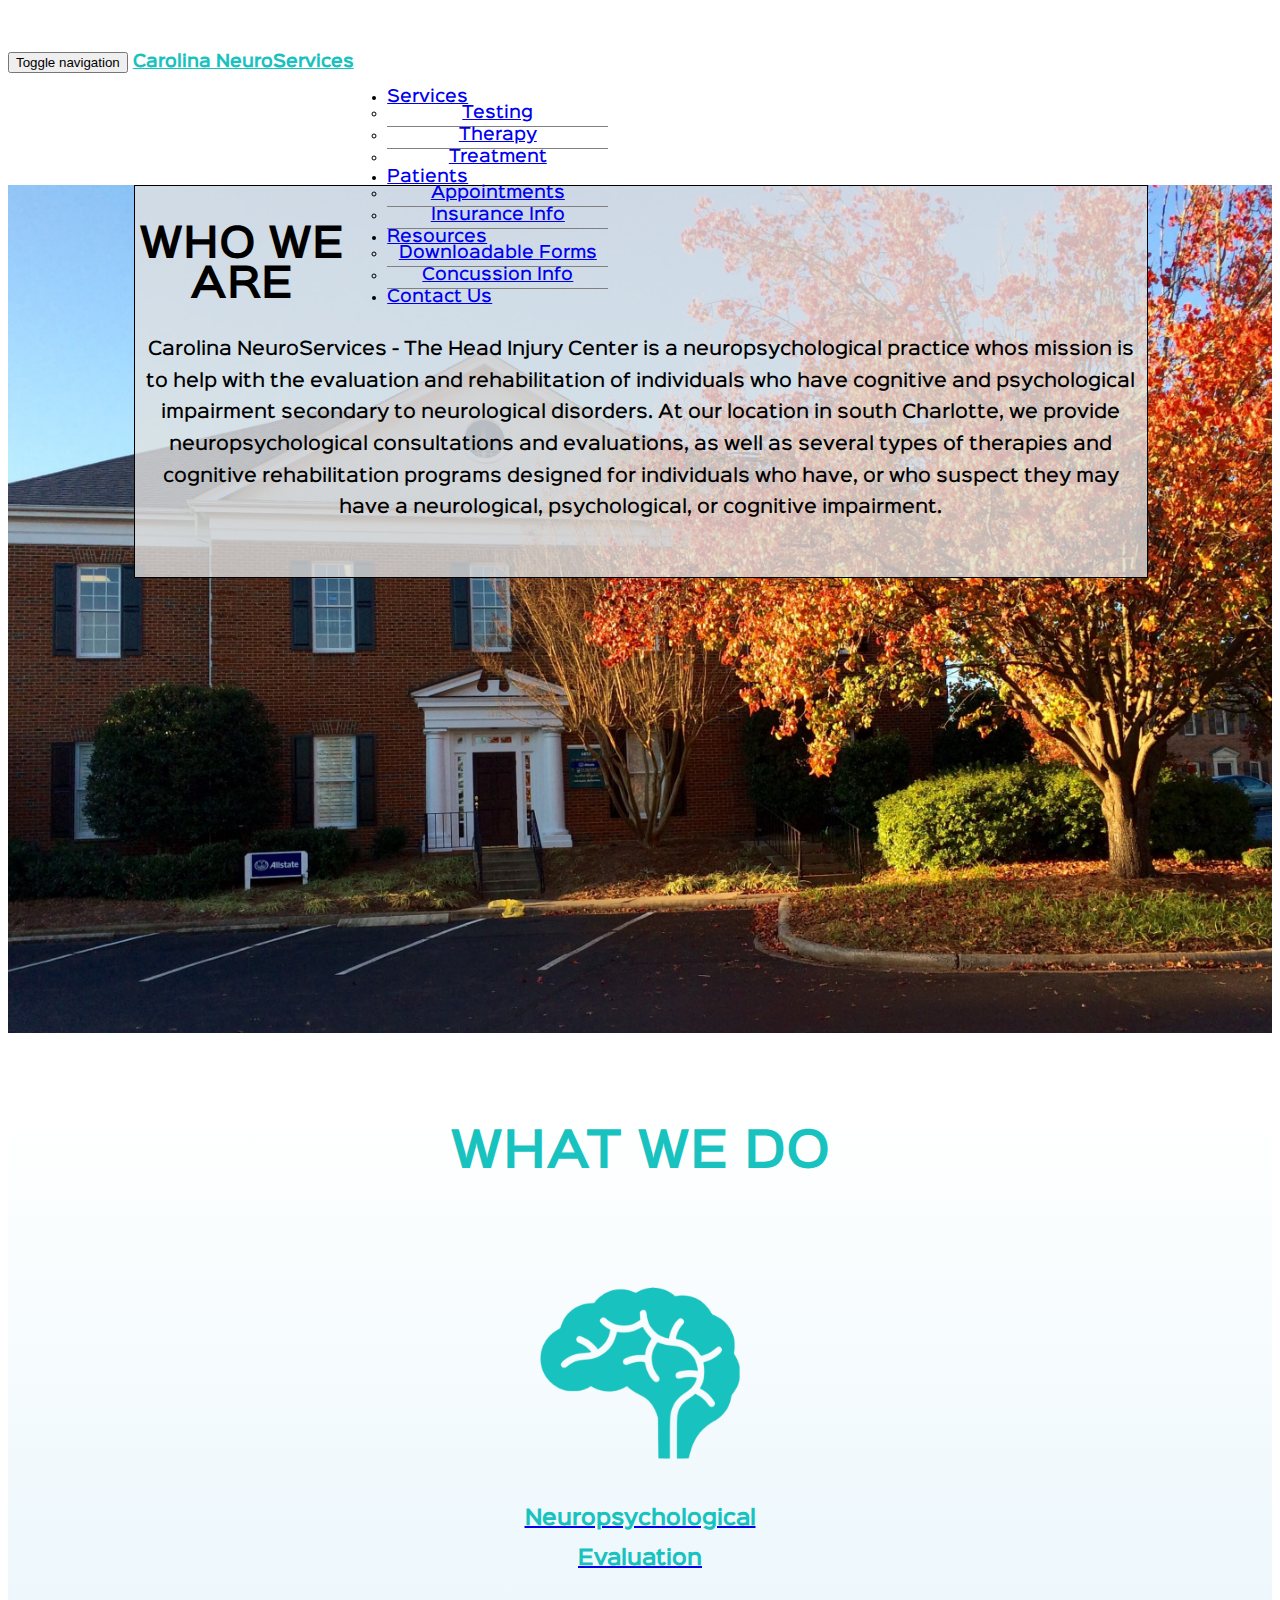
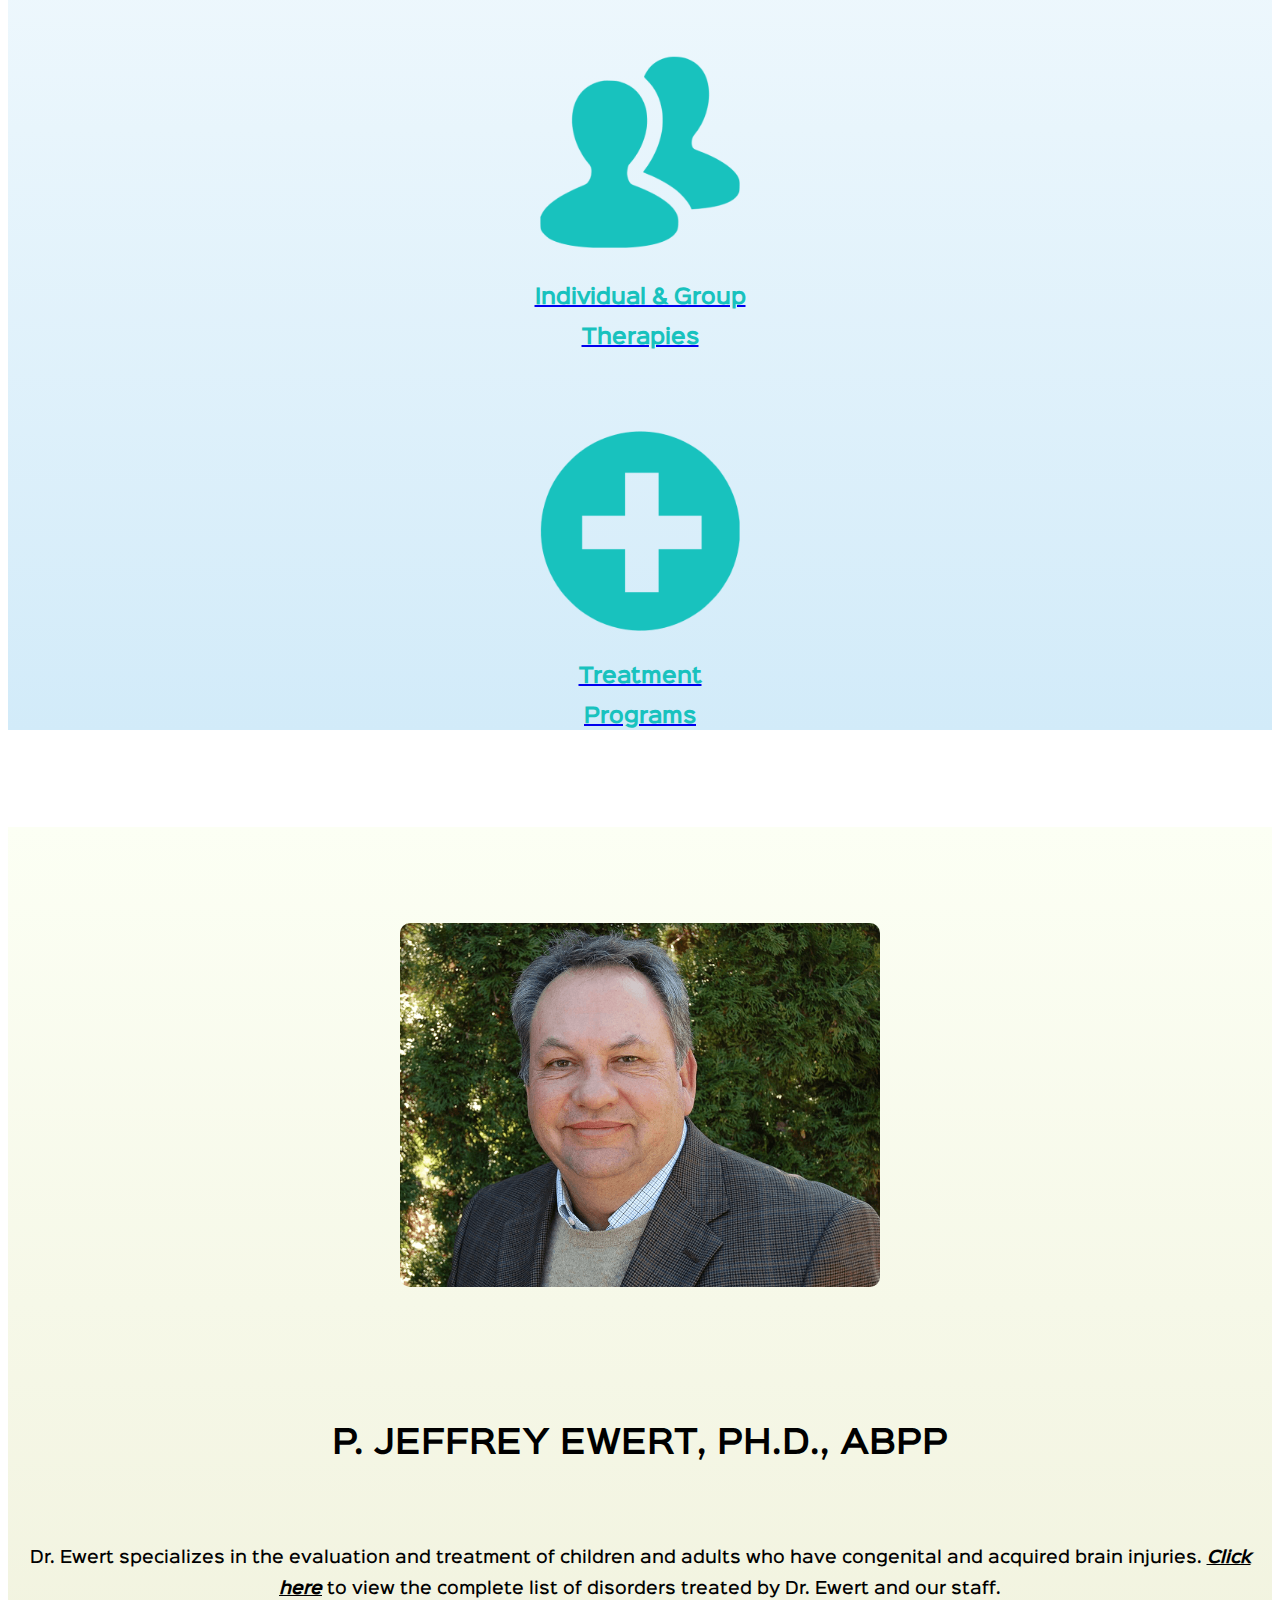
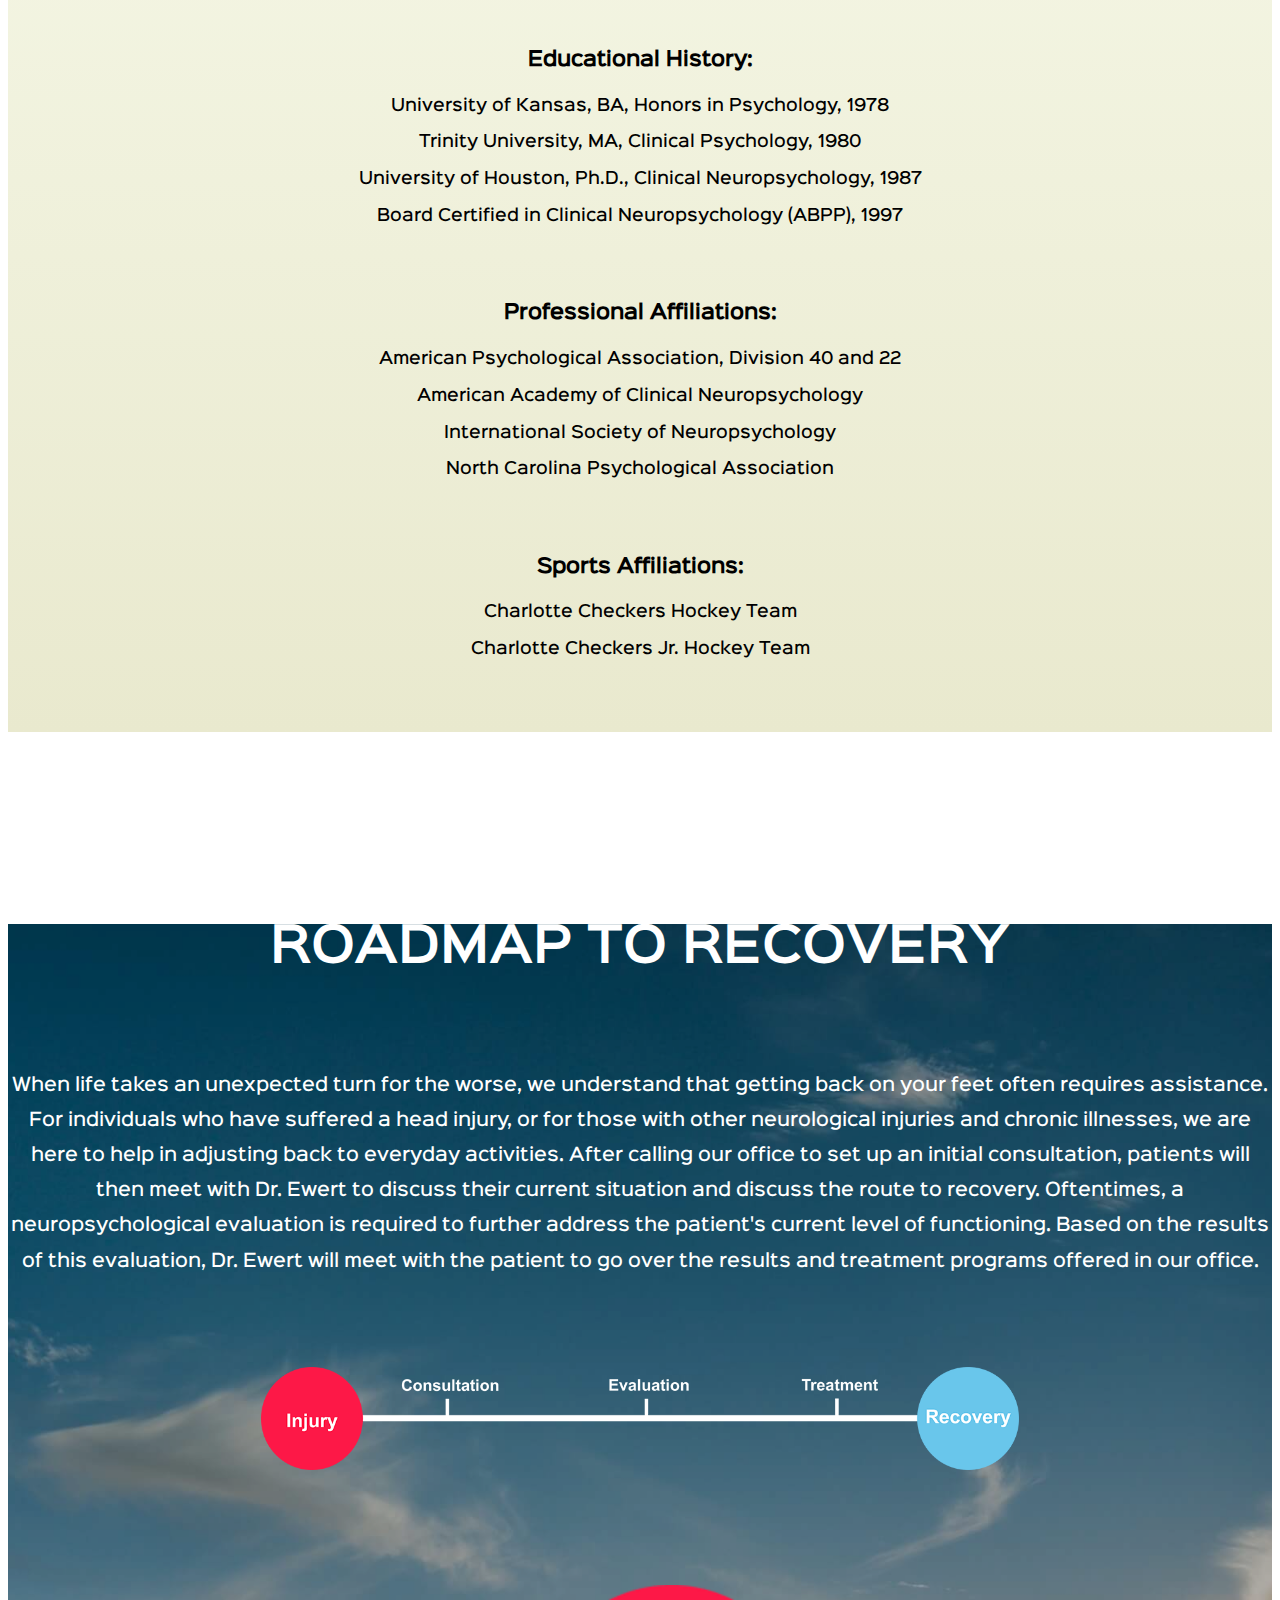
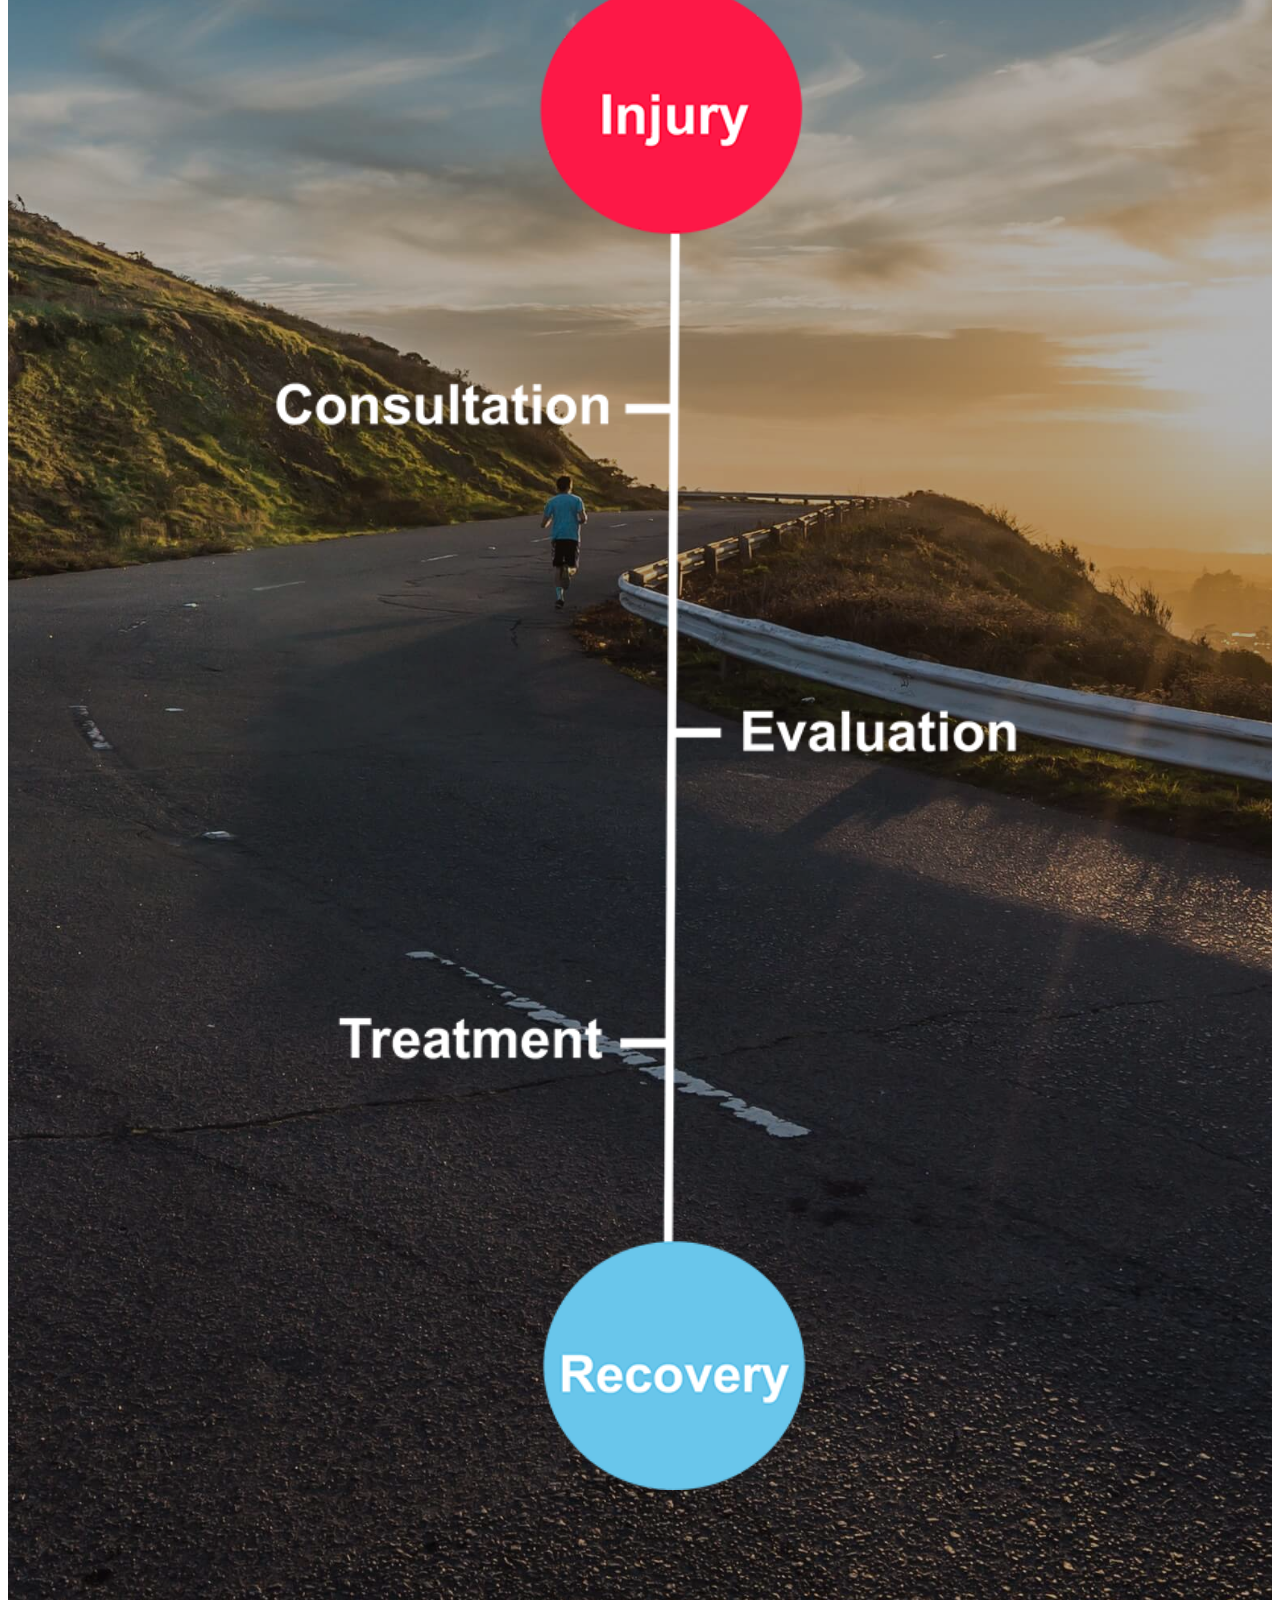
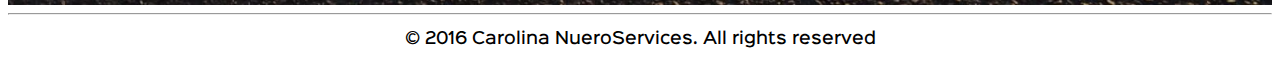
==== commit 31b65268: "update" ====
--- a/index.html
+++ b/index.html
@@ -5,7 +5,7 @@
   <meta name="viewport" content="width=device-width, initial-scale=1.0">
   <title>Carolina NeuroServices Home Page</title>
   <link href="https://maxcdn.bootstrapcdn.com/bootstrap/3.3.6/css/bootstrap.min.css" rel="stylesheet" integrity="sha256-7s5uDGW3AHqw6xtJmNNtr+OBRJUlgkNJEo78P4b0yRw= sha512-nNo+yCHEyn0smMxSswnf/OnX6/KwJuZTlNZBjauKhTK0c+zT+q5JOCx0UFhXQ6rJR9jg6Es8gPuD2uZcYDLqSw==" crossorigin="anonymous">
-  <link rel="stylesheet" type="text/css" href="css/custom.min.css">
+  <link rel="stylesheet" type="text/css" href="css/custom.css">
 </head>
 
 <body>
@@ -48,7 +48,7 @@
         <a href="resources.html" class="dropdown-toggle" data-toggle="dropdown">Resources <span class="caret"></span></a>
         <ul class="dropdown-menu" role="menu">
                 <li class="hvr-shutter-out-horizontal"><a href="resources.html#Forms">Downloadable Forms</a></li>
-                <!--<li class="hvr-shutter-out-horizontal"><a href="resources.html#Faq">FAQ</a></li>!-->
+                <li class="hvr-shutter-out-horizontal"><a href="concussion.html">Concussion Info</a></li>
               </ul>
             </li>
             <li><a href="contact.html">Contact Us</a></li>
--- a/css/custom.css
+++ b/css/custom.css
@@ -0,0 +1,1131 @@
+/* Fonts */
+
+@font-face {
+    font-family: SinkinSansTwoThin;
+    src: url(../fonts/SinkinSans-200XLight.otf);
+}
+@font-face {
+    font-family: SinkinSansThreeThin;
+    src: url(../fonts/SinkinSans-300Light.otf);
+}
+@font-face {
+    font-family: SinkinSansFourThin;
+    src: url(../fonts/SinkinSans-400Regular.otf);
+}
+@font-face {
+    font-family: SinkinSansFiveMedium;
+    src: url(../fonts/SinkinSans-500Medium.otf);
+}
+@font-face {
+    font-family: SinkinSansSixBold;
+    src: url(../fonts/SinkinSans-600SemiBold.otf);
+}
+@font-face {
+    font-family: SinkinSansEightBold;
+    src: url(../fonts/SinkinSans-800Black.otf);
+}
+/* Main Body */
+body{
+	background-color: white;
+	font-family: SinkinSansFiveMedium;
+	margin-top: 52px;
+}
+.ewertList > li{
+	line-height: 1.5em;
+	padding: 0.4em;
+}
+.roadMapToRecoveryImg{
+	margin-bottom: 7em;
+}
+.lastLi{
+	margin-bottom: 1.5em;
+}
+#footerTxtContainer{
+	padding: 0.5em;
+	margin: 0;
+	background-color: white;
+}
+
+#footerTxt{
+	margin: 0;
+}
+#sportsAffilationsUL{
+	padding-bottom: 4em;
+}
+#whoWeAre{
+	display: none;
+}
+.magic{
+	color: white;
+	visibility: hidden;
+	background-color: white;
+	width: 100%;
+	max-height: 1px;
+}
+
+/* Navbar */
+#servicesLink_mobile_only{
+	display: none;
+}
+#patientsLink_mobile_only{
+	display: none;
+}
+#resourcesLink_mobile_only{
+	display: none;
+}
+.navbar-nav > li{
+	width: 25%;
+	font-size: 1em;
+}
+.dropdown-menu{
+	width: 100%;
+	padding: 0;
+}
+.dropdown-menu > li{
+	border-bottom: 1px solid grey;
+	padding-bottom: 0.3em;
+	font-weight: 500;
+	width: 100%;
+	text-align: center;
+
+}
+#footerContainer{
+	position: absolute;
+    bottom: 0;
+    width: 100%;
+}
+.companyHeadingPlusImg{
+
+}
+.dropdown-menu>li>a:hover{
+
+	background-color: transparent;
+	color: #18C2BE;
+}
+.navbar-nav{
+	width: 70%;
+	float: right;
+
+}
+#noStairsTxt{
+	font-family: SinkinSansSixBold;
+    color: black;
+    font-size: 1.16em;
+    line-height: 1.8em;
+}      
+#stairsContainer{
+	margin-top: 3em;
+	margin-bottom: 3em;
+}
+#noStairsImg{
+	margin-right: 2em;
+}
+.dropdown-menu > li > a{
+	padding-bottom: 0.3em;
+	width: 100%;
+}
+.dropdown-menu > li:nth-child(3){
+	border-bottom: none;
+}
+
+#navbarTitle{
+	color: #18C2BE;
+	font-weight: bold;
+}
+.navbar-nav > li > a {
+	padding-top: 17px;
+	text-align: center;
+	font-weight: 500;
+}
+.container{
+	width: 100%;
+	padding-right: 0;
+}
+
+.navbar-default .navbar-nav>.open>a, .navbar-default .navbar-nav>.open>a:focus, .navbar-default .navbar-nav>.open>a:hover {
+	color: #18C2BE;
+	background-color: transparent;
+
+}
+.navbar-default .navbar-nav>li>a:hover{
+	color: #18C2BE;
+}
+.navbar-nav > li:hover{
+	color: #18C2BE;
+}
+.mainContent{
+	font-size: 1em;
+	text-align: justify;
+}
+.featurette-heading{
+	font-size: 1.5em;
+}
+.mainColor{
+	color: #18C2BE;
+}
+.secondaryColor{
+	color:#777;
+}
+.whoWeHelpPersonaContainer{
+	margin-bottom: 5em;
+}
+/* Who We Are Section Begin */
+
+.mainTitle{
+	text-align: center;
+	font-size: 3em;
+	font-family: SinkinSansSixBold;
+	color: #18C2BE;
+	text-transform: uppercase;
+	margin-top: 2em;
+	margin-bottom: 2em;
+}
+#mainBanner{
+	height: 53em;
+	background-image: url("../img/CNSbuilding.jpg");
+	background-size: cover;
+	background-repeat: no-repeat;
+	background-position: center;
+}
+
+.whoWeAreTransparent {
+	background-color:rgba(225,225,225,0.8);
+    border: 1px solid black;
+    margin-top: 7em;
+    margin-bottom: 2em;
+}
+.whoWeAreTitle {
+	text-align: center;
+	font-size: 3em;
+	font-family: SinkinSansSixBold;
+	color: solid black;
+	opacity: 1;
+	text-transform: uppercase;
+	margin-top: 1em;
+	margin-bottom: 0.7em;
+}
+.whoWeAreExplainerTxt {
+	color: solid black;
+	text-align: center;
+	margin-bottom: 3em;
+	line-height: 1.8em;
+	font-size: 1.1em;
+}
+
+/* Who We Are Section End */
+
+
+
+/* What We Do Section Begin*/
+.wwDContainer{
+	/*border: 2px solid red;*/
+}
+.whatWeDoTitle{
+	font-family: SinkinSansFiveMedium;
+	color: #18C2BE;
+	font-size: 1.25em;
+	margin-top: 1.5em;
+	margin-bottom: 0.7em;
+	text-align: center;
+	line-height: 1.3em;
+}
+.whatWeDoSubTitle{
+	font-family: SinkinSansFiveMedium;
+	color: #18C2BE;
+	font-size: 1.25em;
+	margin-top: 0;
+	margin-bottom: 1em;
+	text-align: center;
+	line-height: 1.3em;
+}
+#howTitle{
+	/*color:rgb(60,139,164);*/
+	color:white;
+	margin-bottom: 2em;
+	margin-top: 4em;
+}
+.howWeHelpExplainerTxt {
+	color: white;
+	text-align: center;
+	font-family: SinkinSansFiveMedium;
+	line-height: 2em;
+	font-size: 1.1em;
+	margin-bottom: 5em;
+}
+.whoWeHelpPersonaContainer{
+	height: auto;
+	text-align: center;
+}
+
+
+
+/* Dr. Ewert Bio/Picture Begin*/
+
+
+#ewertBioPic {
+	width: 30em;
+	background-repeat: no-repeat;
+	margin-top: 6em;
+	-webkit-border-radius: 10px;
+	-moz-border-radius: 10px;
+	border-radius: 10px;
+}
+
+.ewertBioRight {
+/* Permalink - use to edit and share this gradient: http://colorzilla.com/gradient-editor/#fcfff4+0,e9e9ce+100;Wax+3D+%232 */
+background: rgb(252,255,244); /* Old browsers */
+background: -moz-linear-gradient(top,  rgba(252,255,244,1) 0%, rgba(233,233,206,1) 100%); /* FF3.6-15 */
+background: -webkit-linear-gradient(top,  rgba(252,255,244,1) 0%,rgba(233,233,206,1) 100%); /* Chrome10-25,Safari5.1-6 */
+background: linear-gradient(to bottom,  rgba(252,255,244,1) 0%,rgba(233,233,206,1) 100%); /* W3C, IE10+, FF16+, Chrome26+, Opera12+, Safari7+ */
+filter: progid:DXImageTransform.Microsoft.gradient( startColorstr='#fcfff4', endColorstr='#e9e9ce',GradientType=0 ); /* IE6-9 */
+
+}
+
+.ewertTitle {
+	color: black;
+	font-family: SinkinSansSixBold;
+	font-size: 2em;
+	text-align: center;
+	text-transform: uppercase;
+	padding-top: 2em;
+	padding-bottom: 1em;
+}
+
+.ewertExplainerTxt{
+	color: black;
+	text-align: left center;
+	padding-top: .5em;
+	padding-left: .5em;
+	padding-right: .5em;
+	padding-bottom: .5em;
+	font-size: 1em;
+	line-height: 1.95em;
+}
+#treatmentLink{
+	color:black;
+	text-decoration: underline;
+	font-style: oblique;
+	font-weight: bold;
+
+}
+.ewertHeading{
+	font-weight: bold;
+	font-size: 1.2em;
+	margin-bottom: 0;
+	padding-bottom: 0;
+}
+.ewertExplainerTxt > li:hover{
+	color:white;
+}
+.ewertList {
+	/*list-style-type:square;
+	list-style-position: inside;*/
+	list-style: none;
+	margin: 0 auto;
+}
+
+
+/* Dr. Ewert Bio/Picture End*/
+
+
+.roadMapToRecovery{
+	height: 35em;
+}
+.roadMapToRecoveryStep{
+	color:white;
+	margin-bottom: 0;
+	margin-top: 2.55em;
+	margin-left: 10%;
+}
+.RoadMapToRecoveryStart{
+	height: 125px;
+	width:125px;
+	background-color:#FD1847;
+	color: white;
+	text-align: center;
+	position: relative;
+	margin-right: 0;
+	z-index: 100;
+
+}
+.R2CbottomLine{
+	text-align: center;
+}
+.hideSteps{
+	visibility: hidden;
+}
+.showSteps{
+	display: block;
+}
+.RoadMapToRecoveryEnd{
+	float: right;
+	height: 125px;
+	width:125px;
+	background-color: rgba(105,198,235,1);
+	color: white;
+	text-align: center;
+	position: relative;
+	z-index: 100;
+}
+.RoadMapToRecoveryStart > p{
+	position: absolute;
+	bottom: 30%;
+	left:30%;
+	font-family:SinkinSansSixBold;
+	text-shadow: 1px 1px #000;
+}
+#R2CbottomLineConsoltation{
+	margin-left: 3.3em;
+}
+#R2CbottomLineEvaluation{
+	margin-left: 2.8em;
+}
+#R2CbottomLineRecommendation{
+	margin-left: 4.5em;
+}
+#R2CbottomLineAction{
+	margin-left: 1.7em;
+}
+.recoveryBoxLine{
+	border: 0.25em solid white;
+	margin-top: 5em;
+	padding: 0;
+	z-index: 2;
+	width: 97%;
+	margin-left: 1em;
+}
+.RoadMapToRecoveryEnd > p{
+	position: absolute;
+	bottom: 30%;
+	left:18%;
+	font-family:SinkinSansSixBold;
+	text-shadow: 1px 1px #000;
+}
+
+/* Roadmap To Recovery Section End*/
+
+#howWeHelp{
+	background-image: url("../img/roadmaptorecovery.jpeg");
+	background-repeat: no-repeat;
+	background-size: cover;
+	padding: 0;
+	background-position: bottom;
+}
+.whoWeHelpList{
+	padding: 0;
+	margin-left: 30%;
+	/*border: 2px solid white;*/
+	margin-bottom: 5em;
+}
+.whoWeHelpList > li{
+	list-style: none;
+	text-align: left;
+	font-weight: 600;
+	margin-top: 0.5em;
+}
+.whoWeHelpList > li:hover{
+	color: black;
+}
+.whoWeHelpList > li > span{
+	color:white;
+}
+.stretch{
+	width: 50%;
+	height: 60%;
+}
+.blackOverlay{
+	background: rgba(0, 0, 0, 0.3);
+	margin: 0;
+	padding: 0;
+}
+.navbar{
+	margin-bottom: 0;
+	padding-bottom: 0;
+}
+#active{
+	color:#18C2BE;
+}
+.mainContentContainer{
+	padding: 0;
+}
+
+#howWeCanHelp{
+	color:rgb(60,139,164);
+}
+#whoWeHelp{
+/* Permalink - use to edit and share this gradient: http://colorzilla.com/gradient-editor/#feffff+0,d2ebf9+100;Blue+3D+%2312 */
+background: rgb(254,255,255); /* Old browsers */
+background: -moz-linear-gradient(top,  rgba(254,255,255,1) 0%, rgba(210,235,249,1) 100%); /* FF3.6-15 */
+background: -webkit-linear-gradient(top,  rgba(254,255,255,1) 0%,rgba(210,235,249,1) 100%); /* Chrome10-25,Safari5.1-6 */
+background: linear-gradient(to bottom,  rgba(254,255,255,1) 0%,rgba(210,235,249,1) 100%); /* W3C, IE10+, FF16+, Chrome26+, Opera12+, Safari7+ */
+filter: progid:DXImageTransform.Microsoft.gradient( startColorstr='#feffff', endColorstr='#d2ebf9',GradientType=0 ); /* IE6-9 */
+
+}
+
+
+/* Begin Services Page */
+
+/* Begin Testing Section */
+.servicesContainer{
+	padding: 10px;
+	margin-bottom: 4em;
+}
+.servicesSubsectionContent{
+	width: 50%;
+	margin: 0 auto;
+}
+.servicesSubsectionTitle{
+	text-align: center;
+	font-family: SinkinSansSixBold;
+	width: 50%;
+	margin: 0 auto;
+	margin-bottom: 1em;
+	margin-top: 2em;
+	color:#18C2BE;
+	font-size: 1.2em;
+}
+.servicesSubsectionContent{
+	line-height: 1.8em;
+}
+.servicesSectionTitle{
+	margin-bottom: 2em;
+	margin-top: 2em;
+}
+.servicesAnchorTag{
+	text-align: center;
+	font-size: 1.5em;
+	color:black;
+	text-decoration: none;
+	font-family: SinkinSansSixBold;
+	color: black;
+	text-transform: uppercase;
+	margin-top: 2em;
+	margin-bottom: 2em;
+}
+.servicesAnchorTag:hover{
+	text-decoration: none;
+	color:black;
+}
+.servicesHead{
+	text-align: center;
+	text-transform: uppercase;
+}
+.servicesExplainerTxt{
+	text-align: left;
+}
+
+.form-control{
+	font-size: 12px;
+}
+
+
+
+/* Begin Appointments Section*/
+
+.appointmentsAnchorTag:hover{
+	text-decoration: none;
+	color:black;
+}
+
+.patientsContainer{
+	padding: 10px;
+	margin-bottom: 4em;
+}
+
+/* #appointmentsContainer {}*/
+
+/* #insuranceContainer {} */
+
+.appointmentsAnchorTag{
+	text-align: center;
+	font-size: 1.5em;
+	color:black;
+	text-decoration: none;
+	font-family: SinkinSansSixBold;
+	color: black;
+	text-transform: uppercase;
+	margin-top: 4em;
+	margin-bottom: 2em;
+}
+.appointmentsTitle{
+	text-align: center;
+	font-size: 1.5em;
+	font-family: SinkinSansSixBold;
+	color: white;
+	text-transform: uppercase;
+	margin-top: 4em;
+	margin-bottom: 2em;
+}
+.insuranceSectionTitle{
+	margin-bottom: 2em;
+	margin-top: 2em;
+}
+.appointmentsSubsectionTitle{
+	text-align: left justify;
+	font-family: SinkinSansSixBold;
+	width: 50%;
+	margin: 0 auto;
+	margin-bottom: 1em;
+	margin-top: 3em;
+	color:#18C2BE;
+	font-size: 1.16em;
+	line-height: 1.8em;
+}
+.noStairsTxt{
+	font-family: SinkinSansSixBold;
+	color: black;
+}
+#noStairsImg{
+	display: inline-block;
+}
+.appointmentsSubsectionContent{
+	width: 50%;
+	margin: 0 auto;
+	padding-bottom: 1em;
+}
+.appointmentsList{
+	list-style-type:square;
+	list-style-position: inside;
+	width: 50%;
+	margin: 0 auto;
+}
+
+/* Begin Resources Pg*/
+
+.resourcesContainer{
+	background-color: white;
+	text-align: center;
+	margin-top:5%;
+}
+.patientForms{
+	text-align: center;
+	font-size: 1.25em;
+	margin-top: 4em;
+	margin-bottom: 4em;
+	margin-left: 1em;
+	margin-right: 1em;
+}
+
+.appointmentsList > li{
+		margin-top: 0.8em;
+		margin-bottom: 0.8em;
+	}
+
+.jumbotron {
+background: #a8a8a8;
+color: white;
+border-radius: 0px;
+}
+.jumbotron-sm { padding-top: 24px;
+padding-bottom: 24px; }
+.jumbotron small {
+color: #FFF;
+}
+.h1 small {
+font-size: 24px;
+}
+.contactInfo{
+	padding-left: 0;
+}
+.contactInfoListItem{
+	list-style: none;
+	margin-top: 0.5em;
+	font-size: 1.2em;
+}
+.contactInfoListItem:hover{
+	color:black;
+}
+.contactInfoListItem a{
+	color:#18C2BE;
+}
+.officeAddress{
+	font-size: 1.2em;
+}
+.contact_us_header{
+	text-align: center;
+	font-size: 1.5em;
+}
+#contact_container{
+	margin-top: 2em;
+}
+.contact-container{
+	margin-top: 3em;
+}
+.contact_page_gmap{
+	width: 100%;
+	height: 30em;
+}
+#contact_page_map{
+	background-image: url("../img/google_map.png");
+	background-repeat: no-repeat;
+	background-size: cover;
+	height: 25em;
+	width: 100%;
+}
+#btnContactUs{
+	background-color: #18C2BE;
+	border: none;
+}
+#btnContactUs:hover{
+	background-color: white;
+	color:#18C2BE;
+	border: 1px solid #18C2BE;
+}
+
+
+.appointmentsList > li:hover{
+	color: black;
+}
+.downloadFormTitle{
+	font-size: 0.75em;
+	color: black;
+}
+.downloadIcon{
+	margin-bottom: 1em;
+	margin-top: 1em;
+}
+.resourcesContainer{
+	height: auto;
+}
+.downloadableForms{
+	padding: 0;
+}
+.patientForms{
+	margin-top: 0;
+	margin-bottom: 0;
+}
+.closeBtn{
+	z-index: 800;
+	position: absolute;
+	right: 10px;
+	top:10px;
+	background-color: #18C2BE;
+	color: white;
+	border: none;
+	font-weight: bold;
+	width:40px;
+	font-size: 1.3em;
+	height:40px;
+}
+
+
+
+/* Begin Concussion Page*/
+
+.concussionContainer{
+	font-family: SinkinSans-300Light.otf;
+	/*background-image: url("../img/checkerPattern.jpg");*/
+	/* Permalink - use to edit and share this gradient: http://colorzilla.com/gradient-editor/#f7fbfc+0,d9edf2+40,add9e4+100;Blue+3D+%231 */
+background: rgb(247,251,252); /* Old browsers */
+background: -moz-linear-gradient(top,  rgba(247,251,252,1) 0%, rgba(217,237,242,1) 40%, rgba(173,217,228,1) 100%); /* FF3.6-15 */
+background: -webkit-linear-gradient(top,  rgba(247,251,252,1) 0%,rgba(217,237,242,1) 40%,rgba(173,217,228,1) 100%); /* Chrome10-25,Safari5.1-6 */
+background: linear-gradient(to bottom,  rgba(247,251,252,1) 0%,rgba(217,237,242,1) 40%,rgba(173,217,228,1) 100%); /* W3C, IE10+, FF16+, Chrome26+, Opera12+, Safari7+ */
+filter: progid:DXImageTransform.Microsoft.gradient( startColorstr='#f7fbfc', endColorstr='#add9e4',GradientType=0 ); /* IE6-9 */
+
+}
+.concussionTitle{
+	text-align: center;
+	font-size: 2em;
+	font-family: SinkinSansSixBold;
+	color: black;
+	text-transform: uppercase;
+}
+.concussionSubsectionTitle{
+	text-align: center;
+	font-family: SinkinSans-300Light.otf;
+	margin-top: 2em;
+	margin-bottom: 1em;
+	margin-top: 3em;
+	color: black;
+	font-size: 1.5em;
+	line-height: 1.8em;
+}
+.concussionContent{
+	font-family: SinkinSans-500Medium.otf;
+	text-align: left center;
+	color: black;
+	margin: 2em;
+	line-height: 1.4em;
+}
+table, th, td {
+	border: 2px solid black;
+	border-collapse: collapse;
+	text-align: center;
+	position: center;
+}
+th, td {
+	padding: 5px;
+}
+table#t01 tr:nth-child(even){
+	background-color: #eee;
+}
+table#t01 tr:nth-child(odd){
+	background-color: #fff;
+}
+table#t01 th {
+	background-color: black;
+	color: white;
+}
+/*
+.concussionContainerSideLeft{
+	background-color: white;
+}
+.concussionContainerSideRight{
+	background-color: white;
+}
+*/
+.concussionMiddle{
+	position: center;
+	width: 50%;
+	background-color: white;
+}
+#checkersVideo{
+	position: center;
+	text-align: center;
+}
+/* 
+#checkersLogo{
+	height: 17em;
+	width: auto;
+	position: center;
+}
+*/
+
+@media screen and (max-width: 1500px) {
+	#roadMapToRecoveryStepOne{
+		margin-left: 5%;
+	}
+	#roadMapToRecoveryStepFour{
+		float: right;
+		margin-right: 5%;
+	}
+	.whoWeHelpList{
+		margin-left: 0;
+		width: 80%;
+		margin-left: 10%;
+	}
+	.whoWeHelpList > li{
+		text-align: center;
+	}
+}
+@media screen and (max-width: 1350px) {
+	.whoWeAreTransparent{
+		width: 80%;
+		margin-right: 10%;
+		margin-left: 10%;
+		margin-top: 7em;
+	}
+	.ewertExplainerTxt{
+		text-align: center;
+		list-style: none;
+	}
+	.whoWeAreTitle{
+		font-size: 2.5em;
+	}
+	#Dr_Ewert_sm_profile_container{
+		display: inline-block;
+	}
+	#Dr_Ewert_sm_profile{
+		height: 17.063em;
+		width: 20em;
+		margin-top: 5em;
+		-webkit-border-radius: 20px;
+		-moz-border-radius: 20px;
+		border-radius: 20px;
+	}
+	#ewertBioTxt{
+		width: 100%;
+	}
+	.ewertTitle{
+		padding-top: 3em;
+	}
+	.form-control{
+		font-size: 12px;
+	}
+}
+@media screen and (max-width: 1200px) {
+	#headInjury{
+		width: 100%;
+		margin-left: 0;
+	}
+	.appointmentsSubsectionContent{
+		width: 80%;
+		margin: 0 auto;
+	}
+	.appointmentsSubsectionTitle{
+		width: 80%;
+		text-align: center;
+	}
+	.appointmentsList{
+		width: 80%;
+		margin: 0 auto;
+
+	}
+	.appointmentsList > li{
+		margin-top: 0.8em;
+		margin-bottom: 0.8em;
+	}
+	.form-control{
+		font-size: 12px;
+	}
+	#cnt-form{
+		margin-left: 5%;
+		width:90%;
+		padding-left: 0;
+	}
+	#contact-info{
+		width: 90%;
+		text-align: center;
+		margin-bottom: 3em;
+		margin-left: 5%;
+		padding: 0;
+	}
+}
+
+/*IPAD Landscape*/
+@media screen and (max-width: 1024px) {
+	.servicesSubsectionContent{
+		width: 70%;
+		font-size: 1.1em;
+	}
+	.servicesSubsectionTitle{
+		width: 100%;
+	}
+	.howWeHelpExplainerTxt{
+		width: 90%;
+		margin-left: 5%;
+	}
+	#RMTRLarge{
+		width: 80%;
+	}
+	#cnt-form{
+		margin-left: 5%;
+		width:90%;
+		padding-left: 0;
+	}
+	.form-control{
+		font-size: 12px;
+	}
+
+}
+
+@media screen and (max-width: 993px) {
+
+	#headInjury{
+		visibility: hidden;
+	}
+	.whoWeAreTransparent{
+		margin-top: 0;
+		position: absolute;
+		bottom: 25%;
+	}
+	.whoWeAreTitle{
+		font-size: 2.5em;
+	}
+	.whoWeAreExplainerTxt{
+		font-size: 1em;
+	}
+	.mainTitle{
+		margin-top: 0;
+		padding-top: 2em;
+	}
+	#howTitle{
+		margin-top: 0;
+		padding-top: 2em;
+	}
+	.form-control{
+		font-size: 12px;
+	}
+	#whoWeHelp{
+		background-color: white;
+		height: auto;
+	}
+	.whoWeHelpPersonaWrapper{
+		height: inherit;
+	}
+	.whoWeHelpPersonaContainer{
+		height: auto;
+	}
+	.ewertTitle{
+		margin-top: 0;
+	}
+	body{
+		background-color: white;
+	}
+	#cnt-form{
+		margin-left: 5%;
+		width:90%;
+		padding-left: 0;
+	}
+
+}
+
+@media screen and (max-width: 850px) {
+	.navbar-brand{
+		font-size:16px;
+	}
+
+}
+
+@media screen and (max-width: 768px) {
+#navbarTitle{
+	font-size: 14px;
+}
+#contact_page_map{
+		background-image: url("../img/google_map-mobile.png");
+		height: 28em;
+	}
+	.appointmentsList{
+		font-size: 1.1em;
+	}
+	.appointmentsList > li{
+		margin-bottom: 0.8em;
+		margin-top: 0.8em;
+	}
+	.appointmentsSubsectionContent{
+		font-size: 1.1em;
+	}
+}
+
+@media screen and (max-width: 767px) {
+	.navbar-nav{
+		width: 105%;
+		text-align: center;
+	}
+	.navbar-nav .open .dropdown-menu .dropdown-header, .navbar-nav .open .dropdown-menu>li>a{
+		padding-right: 0;
+		padding-left: 0;
+	}
+	.container{
+		padding-left: 0;
+	}
+	.navbar-nav li{
+		width: 100%;
+		font-size: 1em;
+		border-bottom: 1px solid grey;
+	}
+	.container-fluid>.navbar-collapse, .container-fluid>.navbar-header, .container>.navbar-collapse, .container>.navbar-header{
+		margin-left: 0;
+		margin-right: 0;
+		padding-left: 0;
+	}
+	.dropdown-menu > li{
+		background-color: transparent;
+		border-bottom: none;
+	}
+	#servicesDropDown{
+		display: none;
+	}
+	#patientsDropDown{
+		display: none;
+	}
+	#resourcesDropDown{
+		display: none;
+	}
+	#servicesLink_mobile_only{
+		display: block;
+	}
+	#patientsLink_mobile_only{
+		display: block;
+	}
+	#resourcesLink_mobile_only{
+		display: block;
+	}
+	.ewertTitle{
+		margin-top: 0;
+	}
+	.whoWeHelpPersonaContainer{
+		margin-top: 4em;
+	}
+	#howTitle{
+		margin-top: 0;
+		padding-top: 3em;
+	}
+}
+
+@media screen and (max-width: 625px) {
+	#whoWeAre{
+		display: block;
+		border-bottom: 1px solid grey;
+	}
+	.whoWeAreTransparent{
+		display: none;
+		visibility: hidden;
+	}
+	.whoWeAreExplainerTxt{
+		text-align: justify;
+	}
+	#mainBanner{
+		height: 25em;
+	}
+	.ewertExplainerTxt{
+		padding-left: 0;
+		padding-right: 0;
+	}
+	#contact_page_map{
+		background-image: url("../img/google_map-mobile.png");
+		height: 20em;
+	}
+
+}
+
+@media screen and (max-width: 465px) {
+	#ewertBioPic{
+		width: 100%;
+	}
+	#bigTitle{
+		font-size: 100%;
+	}
+	.row{
+		margin: 0;
+	}
+	.appointmentsSubsectionContent{
+		margin-top: 2.5em;
+	}
+	.appointmentsList{
+		padding-left: 0;
+	}
+	.appointmentsList > li{
+		margin-top: 1em;
+		margin-bottom: 1em;
+	}
+	#mainBanner{
+		height: 53em;
+		background-image: url("../img/CNSbuilding-small.jpg");
+		background-size: cover;
+		background-repeat: no-repeat;
+		background-position: center;
+	}
+}
+
+/*Iphone 6*/
+@media screen and (max-width: 375px) {
+	.servicesSubsectionTitle{
+		width:80%;
+	}
+	#contact-info{
+		font-size: 1em;
+	}
+	legend{
+		font-size: 1em;
+	}
+	.officeAddress{
+		font-size: 1em;
+	}
+	.contactInfoListItem{
+		font-size: 1em;
+	}
+}
+
+
+
+
+
+
+
+
+
+
+
+
+
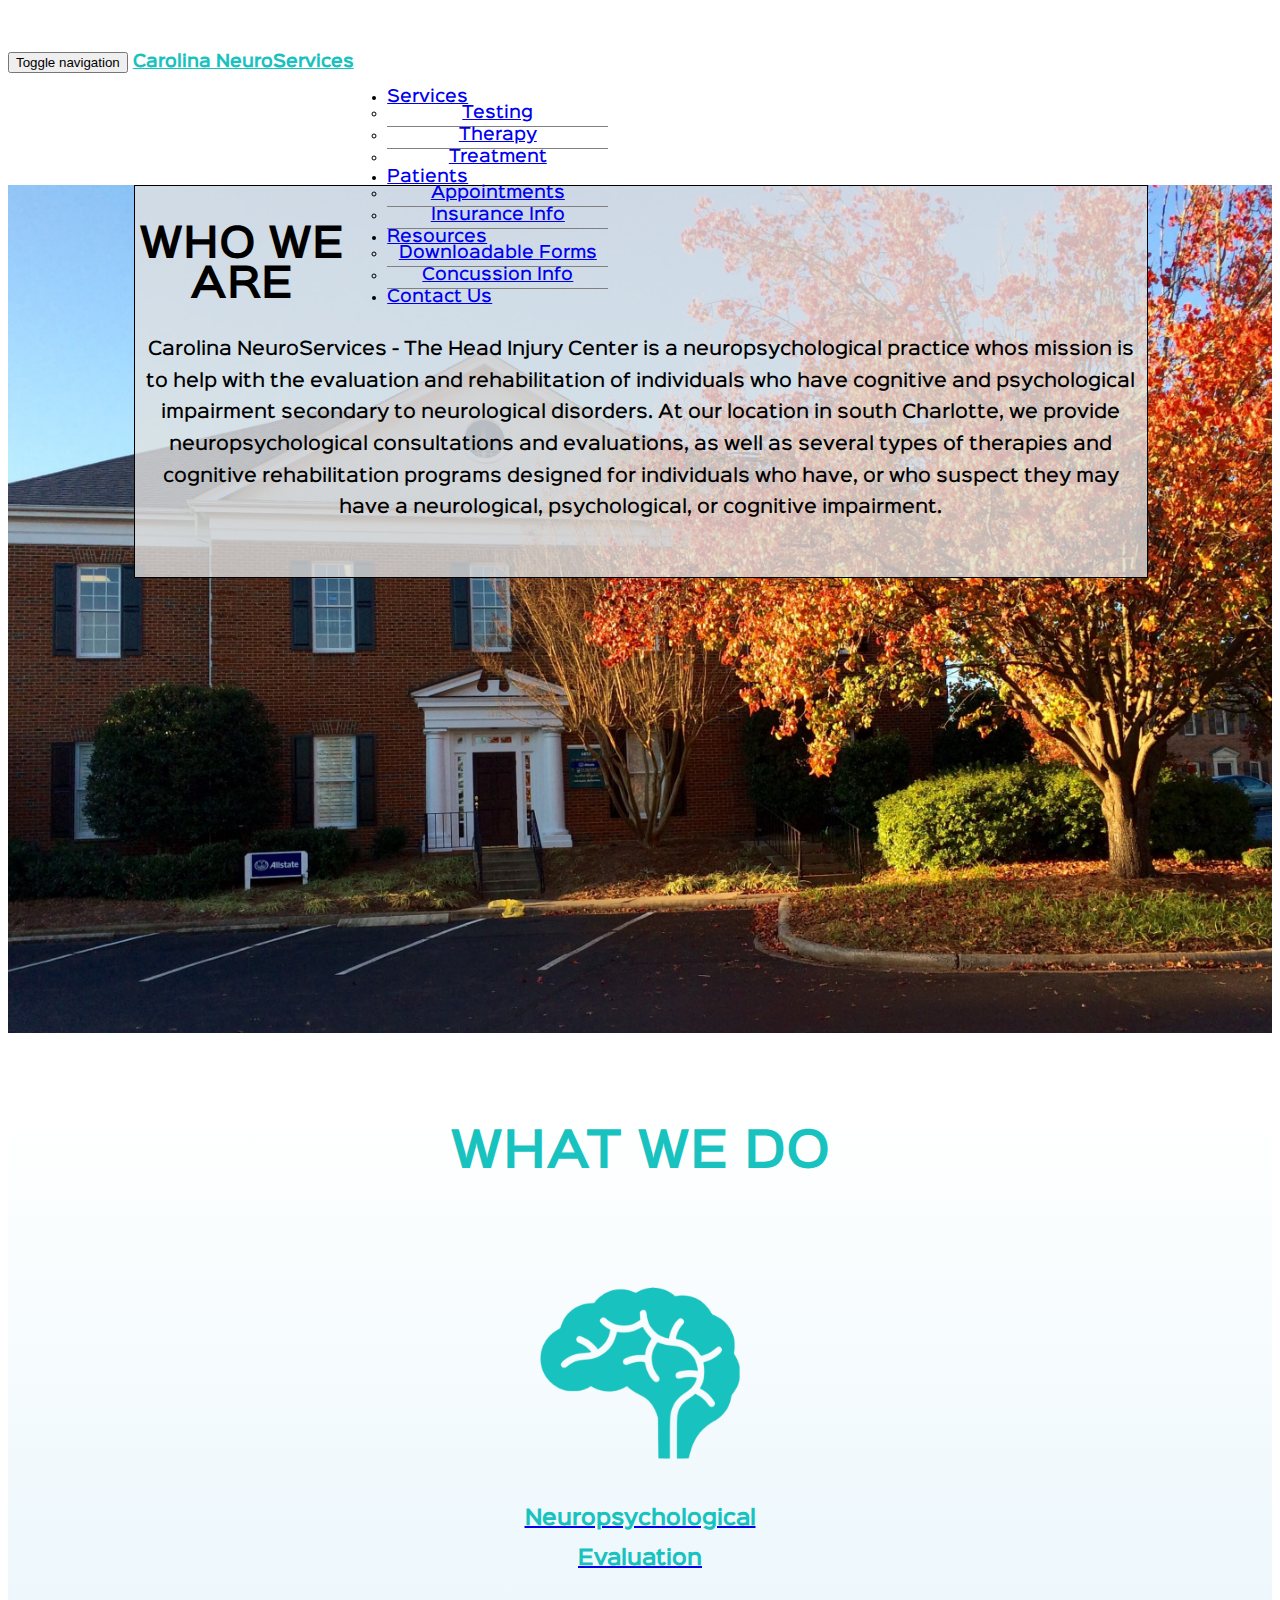
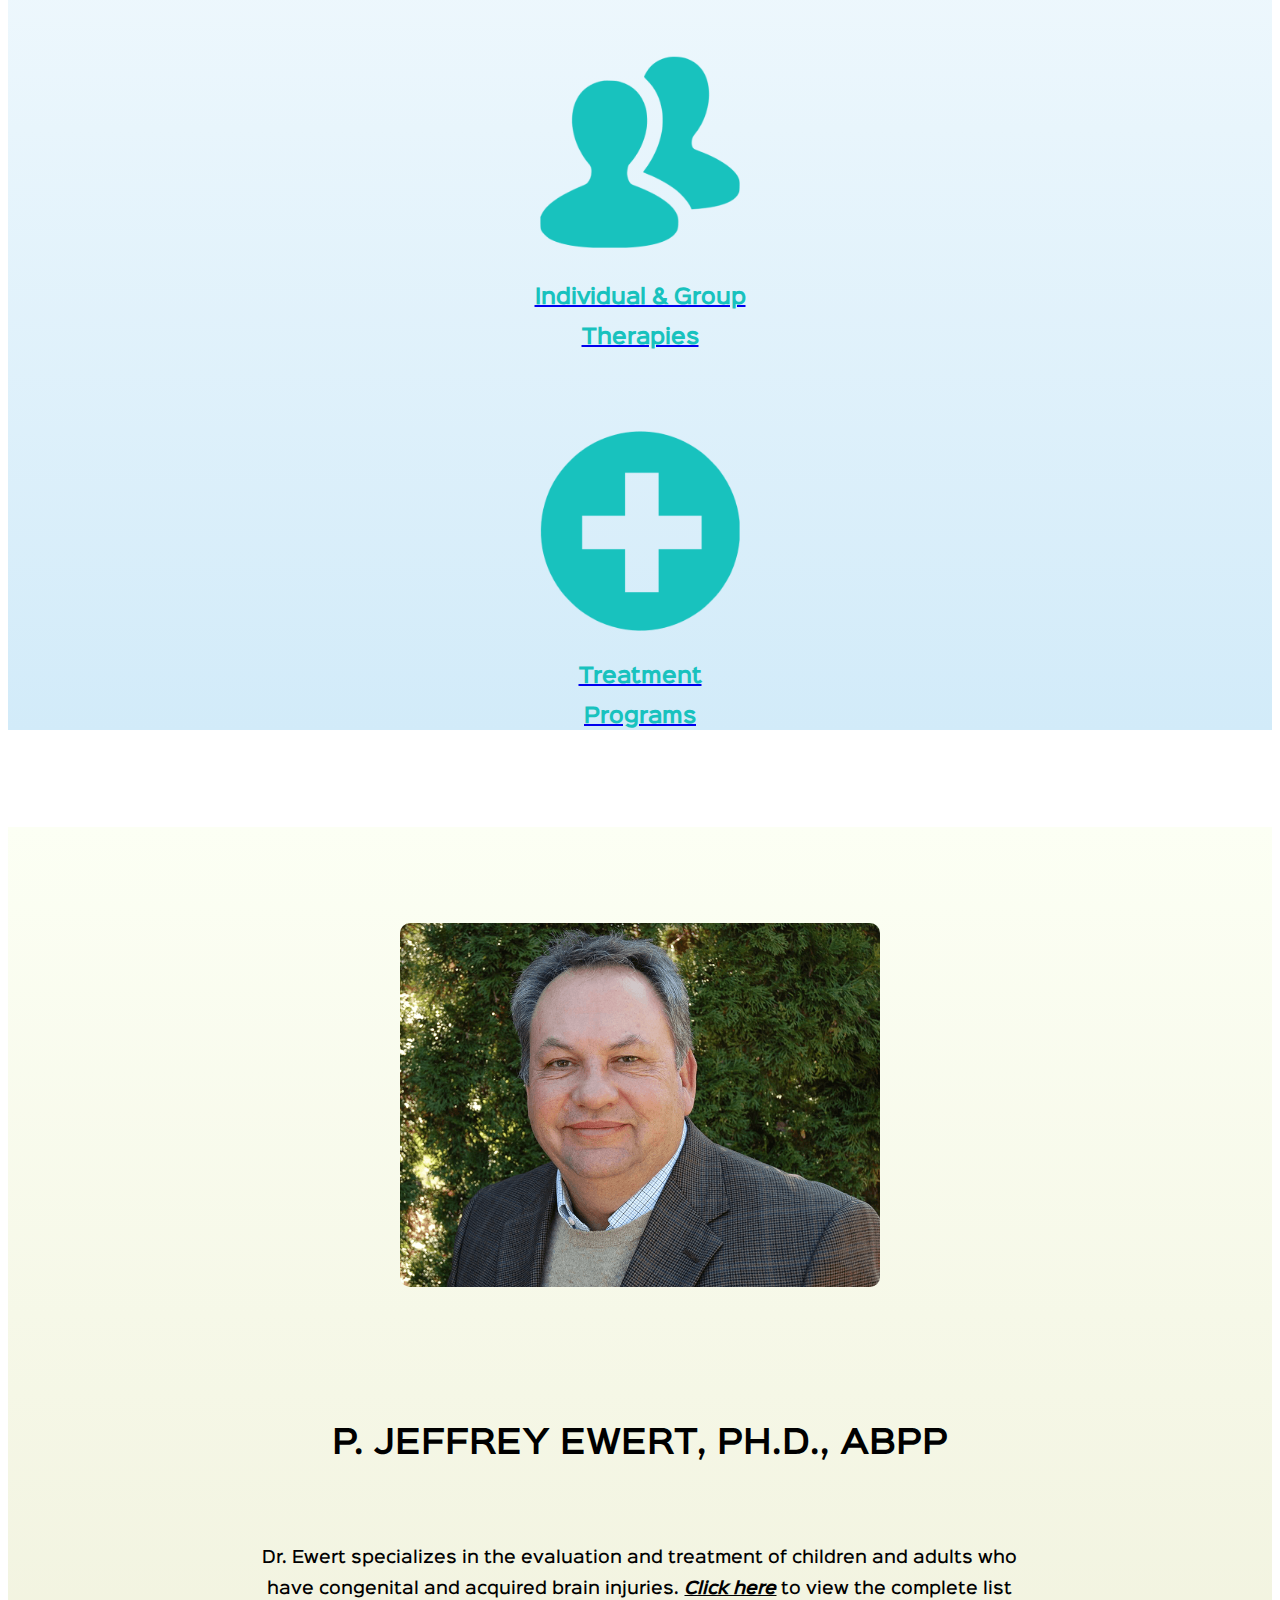
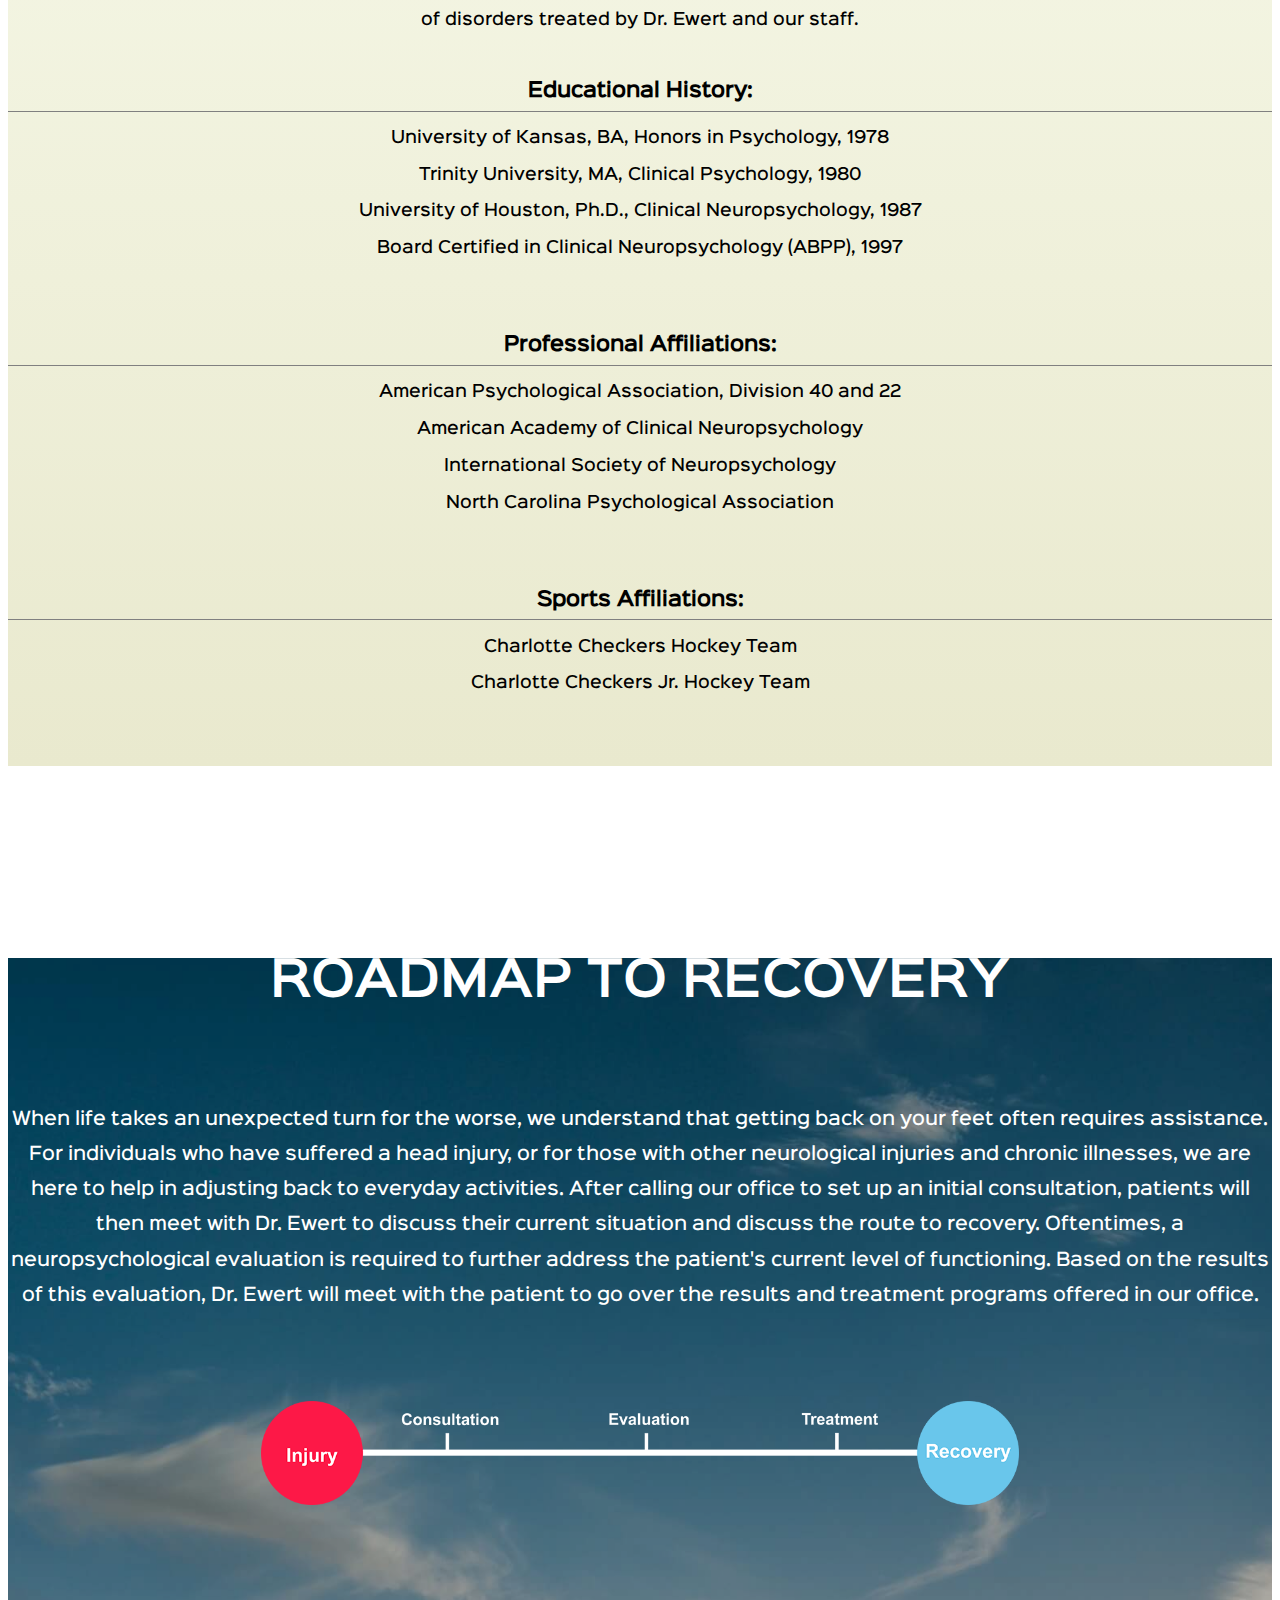
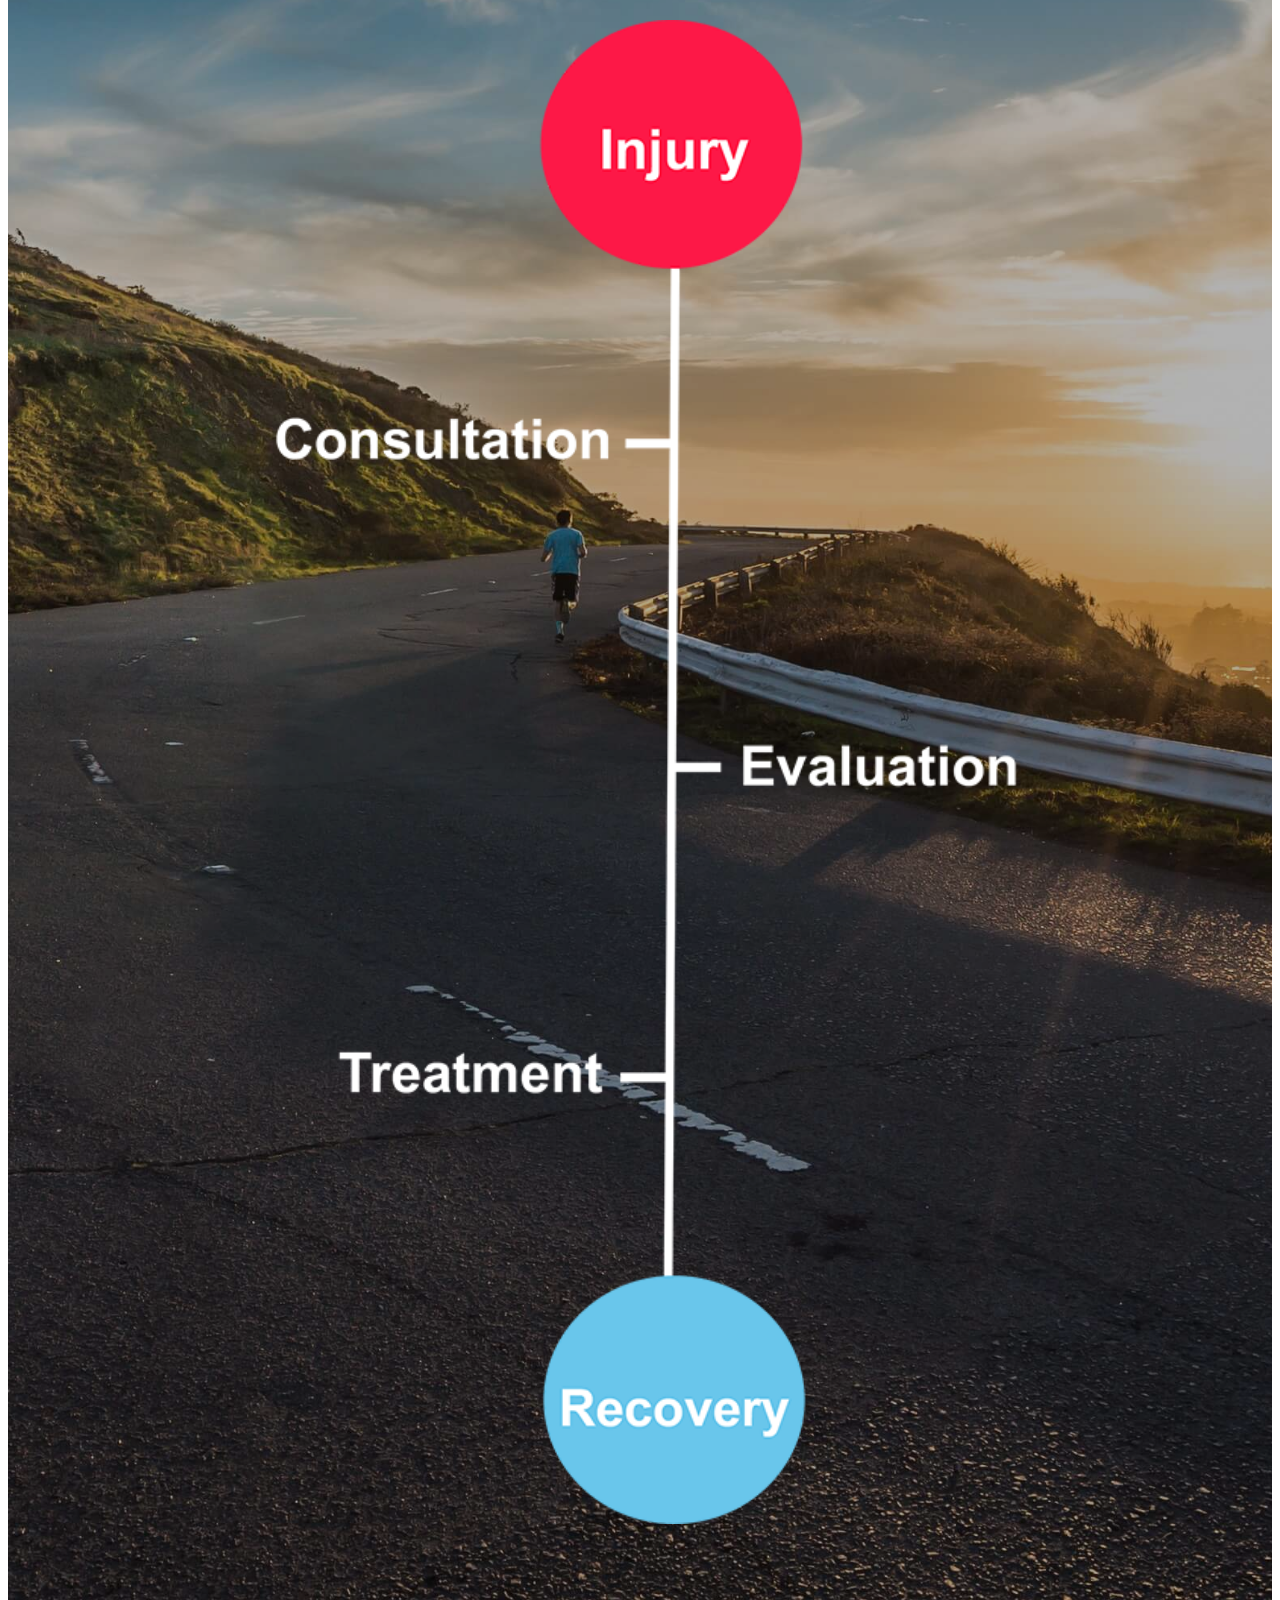
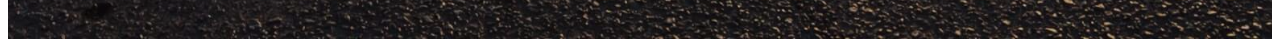
==== commit ab46e092: "updated" ====
--- a/index.html
+++ b/index.html
@@ -81,26 +81,26 @@
   <h4 class="mainTitle" id="WhatWeDoTitleH4">What We Do</h4>
     <!--Nuero!-->
     <div class="col-md-4 col-sm-12 whoWeHelpPersonaContainer" id="NueroEvalDiv">
-      <a href="services.html#Testing"><img class="whoWeHelpIcons" src="img/brain-256.png" alt="Generic placeholder image" width="200" height="200">
+      <a href="services.html#Testing"><img class="whoWeHelpIcons" src="img/brain-256.png" alt="Generic placeholder image" width="200" height="200"></a>
       <div class="wwDContainer">
-        <h5 class="whatWeDoTitle">Neuropsychological</h5>
-        <h5 class="whatWeDoSubTitle">Evaluation</h5></a>
+        <a href="services.html#Testing"><h5 class="whatWeDoTitle">Neuropsychological</h5></a>
+        <a href="services.html#Testing"><h5 class="whatWeDoSubTitle">Evaluation</h5></a>
       </div>
     </div>
     <!--Therapy!-->
     <div class="col-md-4 col-sm-12 whoWeHelpPersonaContainer" id="therapyDiv">
-      <a href="services.html#Therapy"><img class="whoWeHelpIcons" src="img/group-256.png" alt="Generic placeholder image" width="200" height="200">
+      <a href="services.html#Therapy"><img class="whoWeHelpIcons" src="img/group-256.png" alt="Generic placeholder image" width="200" height="200"></a>
       <div class="wwDContainer">
-        <h5 class="whatWeDoTitle">Individual & Group</h5>
-        <h5 class="whatWeDoSubTitle">Therapies</h5></a>
+        <a href="services.html#Therapy"><h5 class="whatWeDoTitle">Individual & Group</h5></a>
+        <a href="services.html#Therapy"><h5 class="whatWeDoSubTitle">Therapies</h5></a>
       </div>
     </div>
     <!--Concus!-->
     <div class="col-md-4 col-sm-12 whoWeHelpPersonaContainer" id="treatmentDiv">
-      <a href="services.html#Therapy"><img class="whoWeHelpIcons" src="img/plus-4-256.png" alt="Generic placeholder image" width="200" height="200">
+      <a href="services.html#Therapy"><img class="whoWeHelpIcons" src="img/plus-4-256.png" alt="Generic placeholder image" width="200" height="200"></a>
       <div class="wwDContainer">
-        <h5 class="whatWeDoTitle">Treatment</h5>
-        <h5 class="whatWeDoSubTitle">Programs</h5></a>
+        <a href="services.html#Therapy"><h5 class="whatWeDoTitle">Treatment</h5></a>
+        <a href="services.html#Therapy"><h5 class="whatWeDoSubTitle">Programs</h5></a>
       </div>
     </div>
 </div>
@@ -119,32 +119,45 @@
           
           <center><div id="DrEwertContentTxt">
             
-            <center><p class="ewertExplainerTxt">Dr. Ewert specializes in the evaluation and treatment of children and adults who have congenital and acquired brain injuries. <a href="services.html#treatmentList" id="treatmentLink">Click here</a> to view the complete list of disorders treated by Dr. Ewert and our staff.</p></center>
-
-              <p class="ewertExplainerTxt ewertHeading" id="eduHistoryTitle">Educational History: </p>
+            <div class="col-md-12">
+              <center><p class="ewertExplainerTxt" id="bioText">Dr. Ewert specializes in the evaluation and treatment of children and adults who have congenital and acquired brain injuries. <a href="services.html#treatmentList" id="treatmentLink">Click here</a> to view the complete list of disorders treated by Dr. Ewert and our staff.</p></center>
+            </div>
+
+            <div class="col-md-12 lg-margin-btm">
+            
+              <div class="col-lg-4 col-md-12">
+                <p class="ewertExplainerTxt ewertHeading" id="eduHistoryTitle">Educational History: </p>
                 <ul class="ewertExplainerTxt ewertList" id="eduHistoryUL">
                   <li>University of Kansas, BA, Honors in Psychology, 1978</li>
                   <li>Trinity University, MA, Clinical Psychology, 1980</li>
                   <li>University of Houston, Ph.D., Clinical Neuropsychology, 1987</li>
                   <li class="lastLi">Board Certified in Clinical Neuropsychology (ABPP), 1997</li>
                 </ul>
-              <p class="ewertExplainerTxt ewertHeading" id="professionalAffilationsTitle">Professional Affiliations: </p>
-                <ul class="ewertExplainerTxt ewertList" id="professionalAffilationsUL">
-                  <li>American Psychological Association, Division 40 and 22</li>
-                  <li>American Academy of Clinical Neuropsychology</li>
-                  <li>International Society of Neuropsychology</li>
-                  <li class="lastLi">North Carolina Psychological Association</li>
-                </ul>
-              <p class="ewertExplainerTxt ewertHeading" id="sportsAffilationsTitle">Sports Affiliations: </p>
-                <ul class="ewertExplainerTxt ewertList" id="sportsAffilationsUL">
-                  <li>Charlotte Checkers Hockey Team</li>
-                  <li>Charlotte Checkers Jr. Hockey Team</li>
-                </ul>
+              </div>
+              
+
+              <div class="col-lg-4 col-md-12">
+                <p class="ewertExplainerTxt ewertHeading" id="professionalAffilationsTitle">Professional Affiliations: </p>
+                  <ul class="ewertExplainerTxt ewertList" id="professionalAffilationsUL">
+                    <li>American Psychological Association, Division 40 and 22</li>
+                    <li>American Academy of Clinical Neuropsychology</li>
+                    <li>International Society of Neuropsychology</li>
+                    <li class="lastLi">North Carolina Psychological Association</li>
+                  </ul>
+              </div>
+
+              <div class="col-lg-4 col-md-12">
+                <p class="ewertExplainerTxt ewertHeading" id="sportsAffilationsTitle">Sports Affiliations: </p>
+                  <ul class="ewertExplainerTxt ewertList" id="sportsAffilationsUL">
+                    <li>Charlotte Checkers Hockey Team</li>
+                    <li>Charlotte Checkers Jr. Hockey Team</li>
+                  </ul>
+              </div>
+
+          </div>
          
           </div></center>
       </div>
-</div>
-
 </div>
     
     
@@ -161,15 +174,8 @@
       </div>
      </div>
    
-<div class="footerContainer">
-  <div class="row">
-  <hr>
-    <div class="col-lg-12" id="footerTxtContainer">
-      <center><p class="muted" id="footerTxt">© 2016 Carolina NueroServices. All rights reserved</p></center>
-    </div>
-  </div>
-</div>
-</div>
+
+
 
 
 
--- a/css/custom.css
+++ b/css/custom.css
@@ -101,6 +101,9 @@
 
 	background-color: transparent;
 	color: #18C2BE;
+}
+.lg-margin-btm{
+	margin-bottom: 3.5em;
 }
 .navbar-nav{
 	width: 70%;
@@ -313,15 +316,19 @@
 	font-size: 1.2em;
 	margin-bottom: 0;
 	padding-bottom: 0;
+	border-bottom: 1px solid grey;
 }
 .ewertExplainerTxt > li:hover{
-	color:white;
+	color:black;
 }
 .ewertList {
 	/*list-style-type:square;
 	list-style-position: inside;*/
 	list-style: none;
 	margin: 0 auto;
+}
+#bioText{
+	width: 60%;
 }
 
 
@@ -906,6 +913,9 @@
 	.form-control{
 		font-size: 12px;
 	}
+	#bioText{
+	width: 80%;
+}
 
 }
 
@@ -1066,6 +1076,9 @@
 		background-image: url("../img/google_map-mobile.png");
 		height: 20em;
 	}
+	#bioText{
+	width: 95%;
+}
 
 }
 
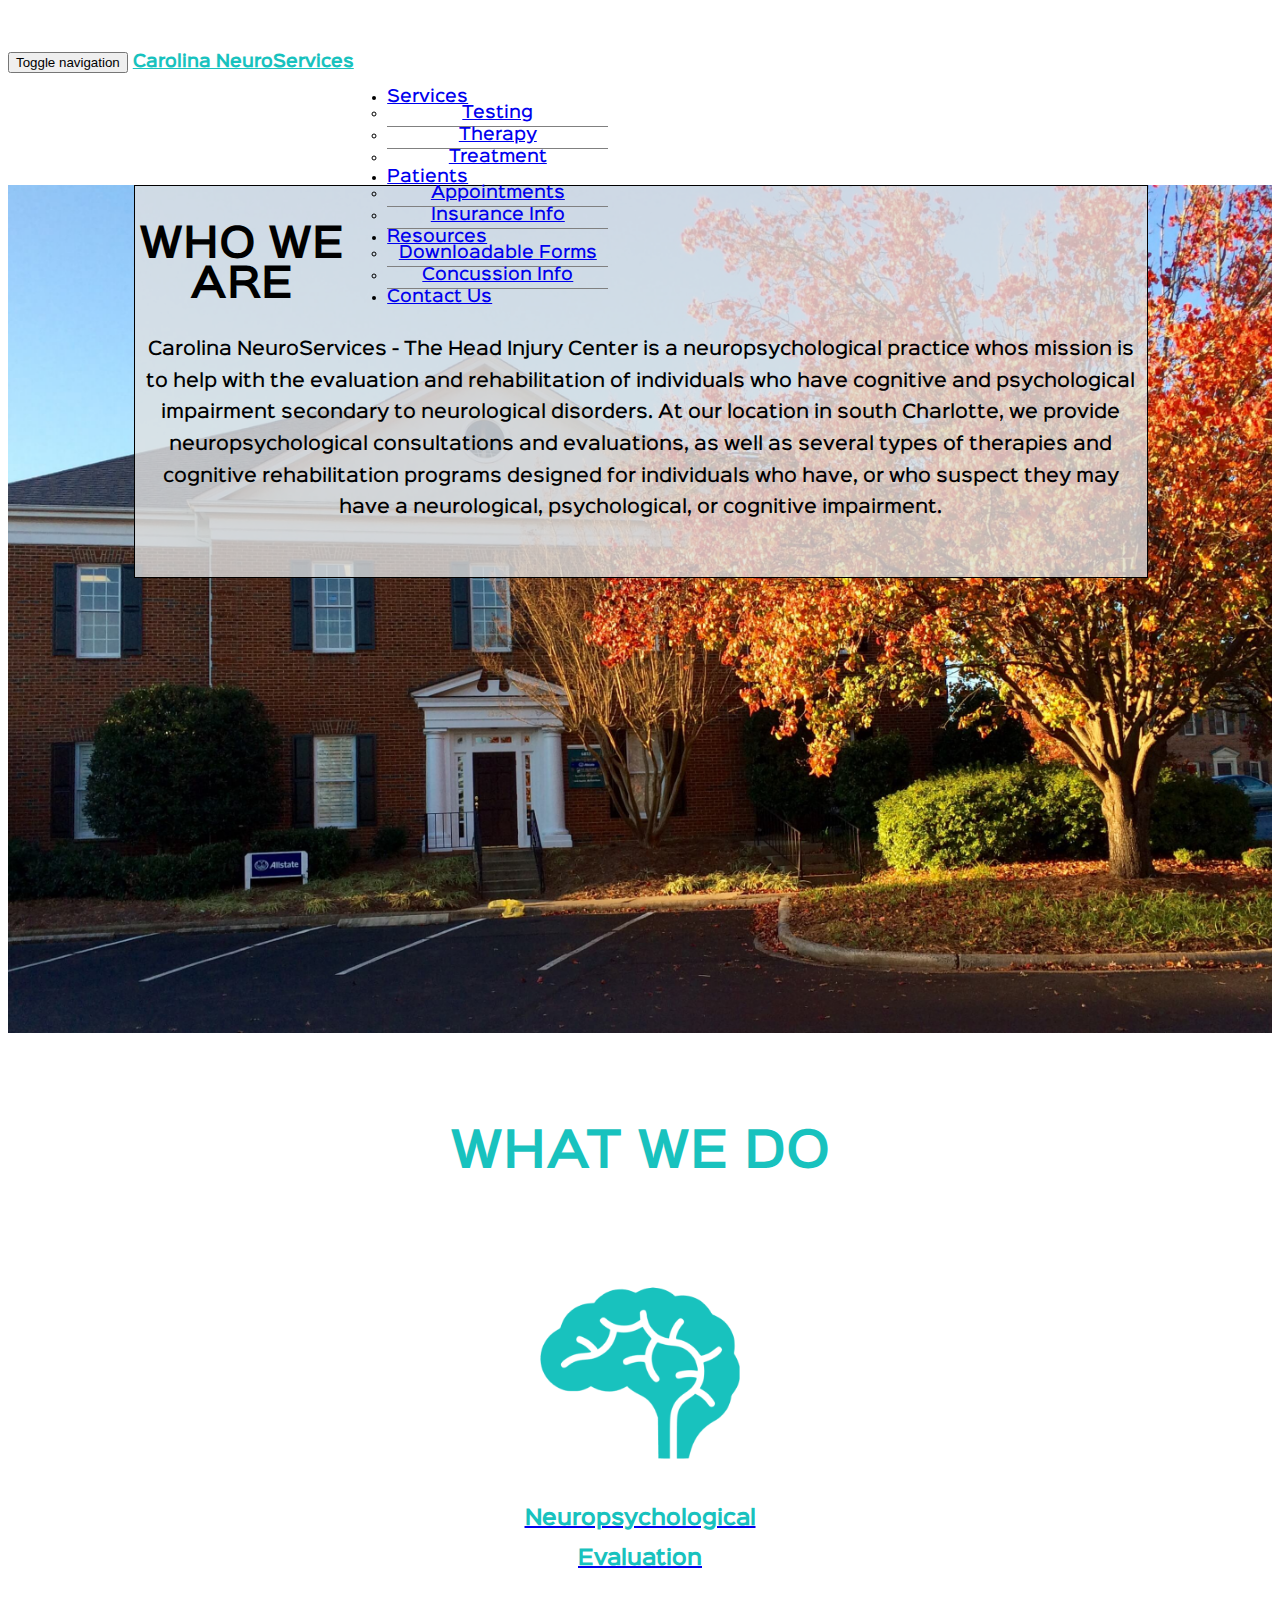
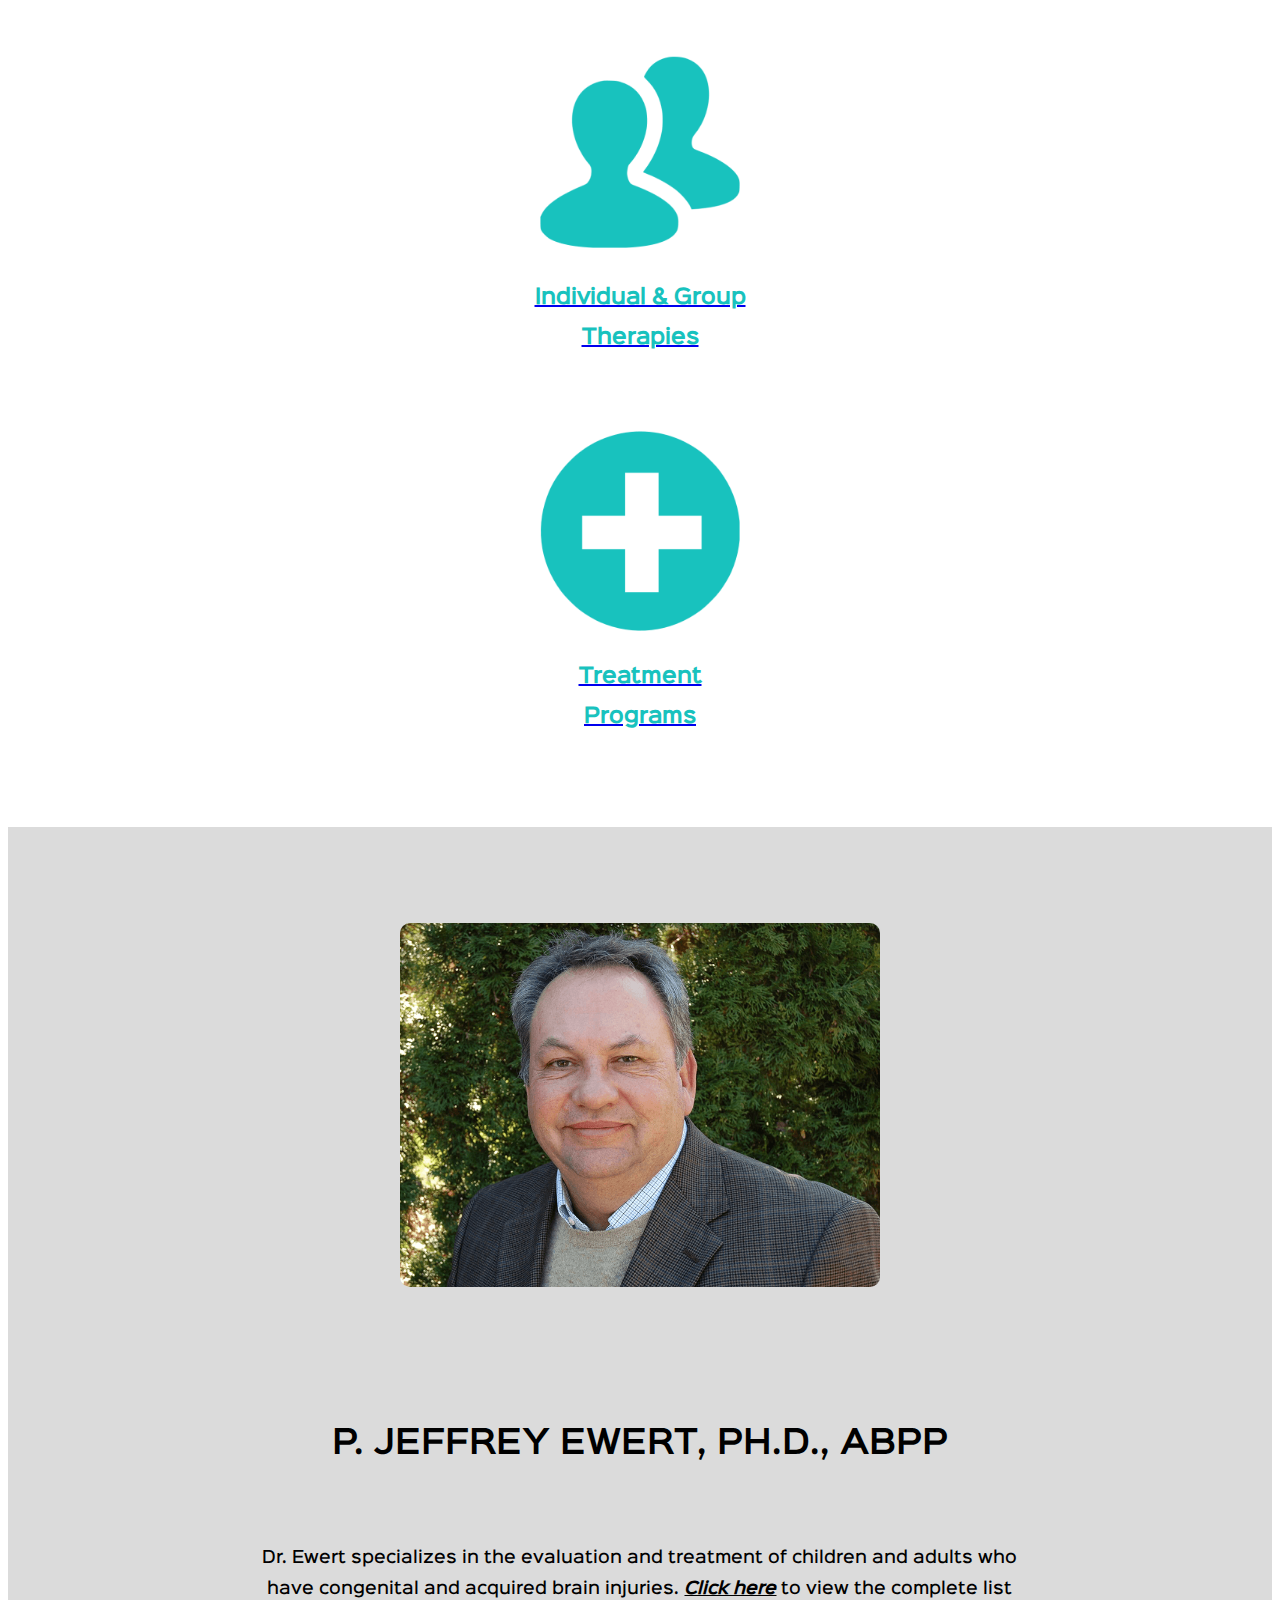
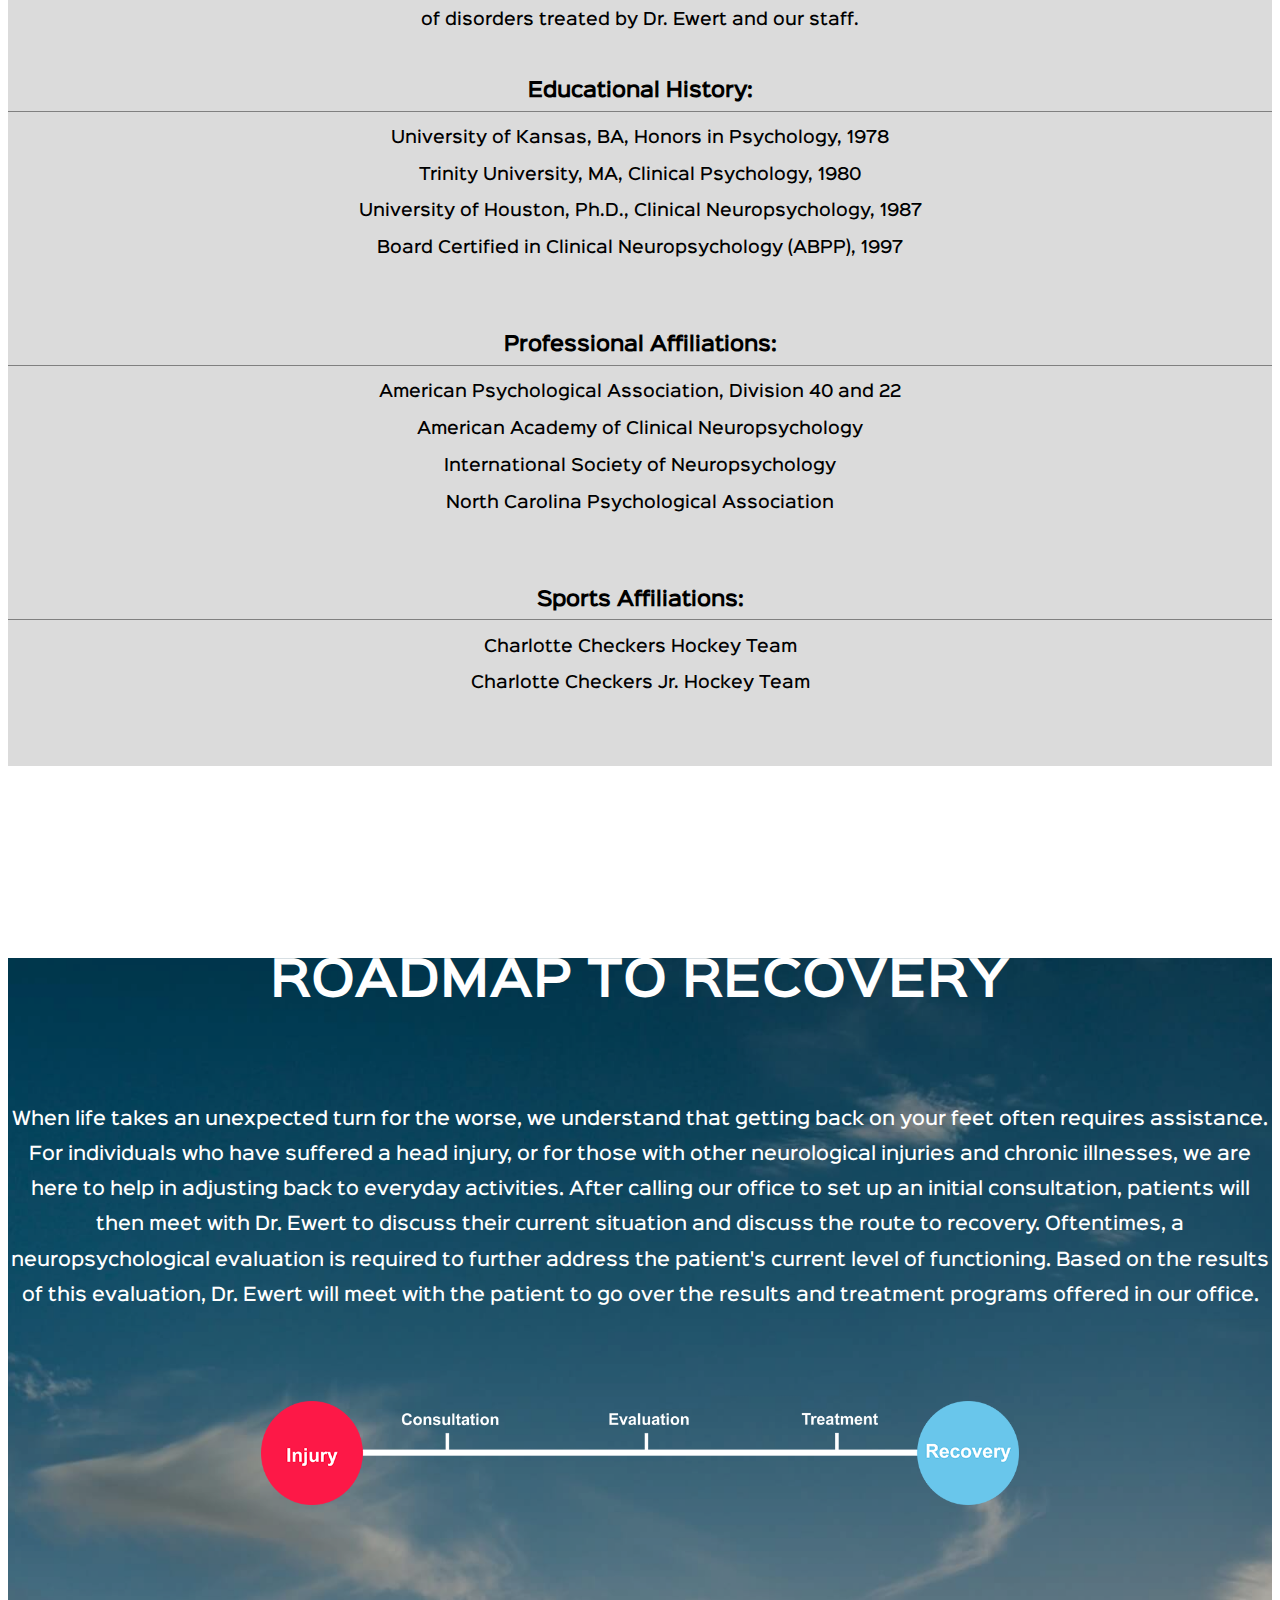
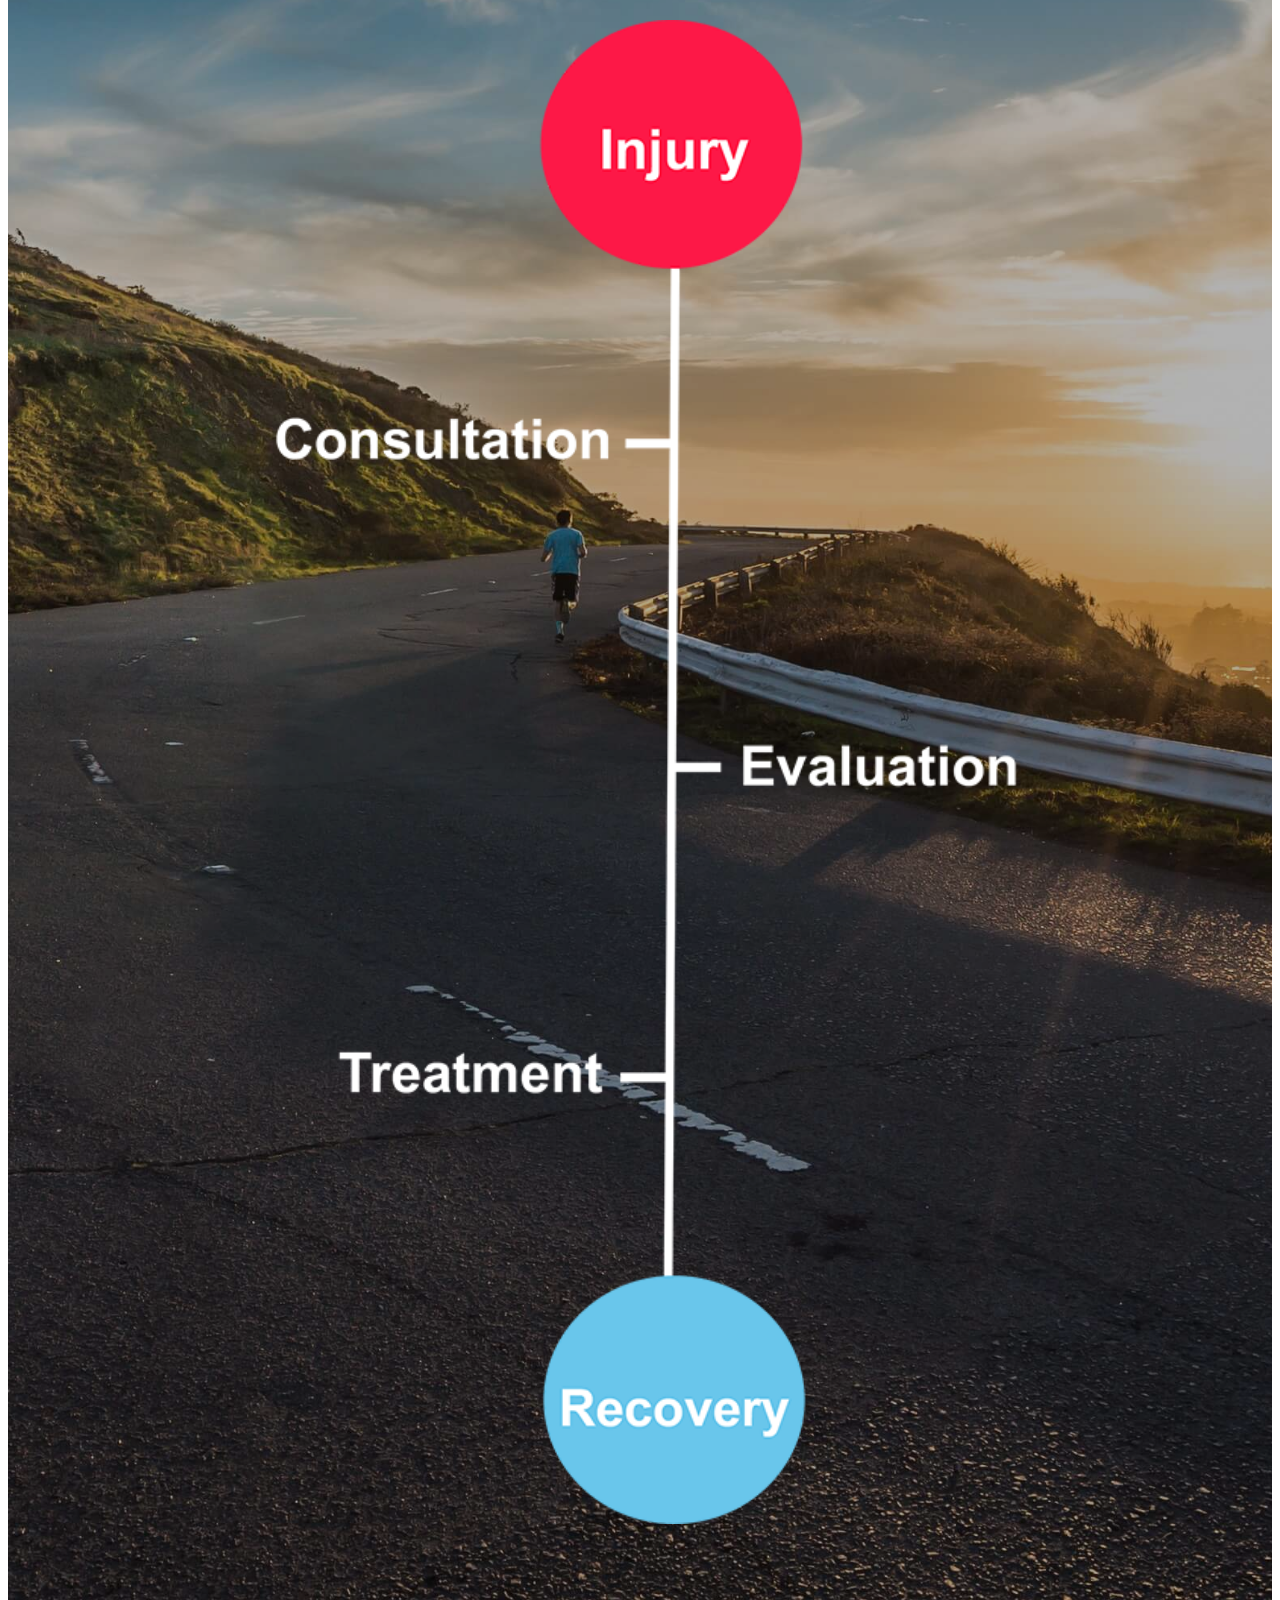
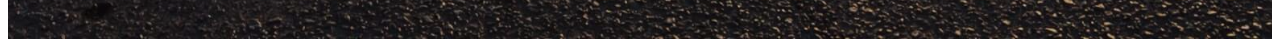
==== commit af07d0b4: "final changes" ====
--- a/index.html
+++ b/index.html
@@ -5,7 +5,7 @@
   <meta name="viewport" content="width=device-width, initial-scale=1.0">
   <title>Carolina NeuroServices Home Page</title>
   <link href="https://maxcdn.bootstrapcdn.com/bootstrap/3.3.6/css/bootstrap.min.css" rel="stylesheet" integrity="sha256-7s5uDGW3AHqw6xtJmNNtr+OBRJUlgkNJEo78P4b0yRw= sha512-nNo+yCHEyn0smMxSswnf/OnX6/KwJuZTlNZBjauKhTK0c+zT+q5JOCx0UFhXQ6rJR9jg6Es8gPuD2uZcYDLqSw==" crossorigin="anonymous">
-  <link rel="stylesheet" type="text/css" href="css/custom.css">
+  <link rel="stylesheet" type="text/css" href="css/custom.min.css">
 </head>
 
 <body>
@@ -27,6 +27,7 @@
         <ul class="nav navbar-nav">
             <!--<li><a href="#">About</a></li>!-->
           <li id="servicesLink_mobile_only"><a href="services.html">Services</a></li>
+          <li id="servicesLink_mobile_only"><a href="concussion.html">Concussion Info</a></li>
           <li class="dropdown" id="servicesDropDown">
         <a href="services.html" class="dropdown-toggle" data-toggle="dropdown">Services <span class="caret"></span></a>       
         <ul class="dropdown-menu" role="menu">
@@ -185,7 +186,6 @@
 <script src="https://ajax.googleapis.com/ajax/libs/jquery/1.11.3/jquery.min.js"></script>
 <script src="https://maxcdn.bootstrapcdn.com/bootstrap/3.3.6/js/bootstrap.min.js" integrity="sha256-KXn5puMvxCw+dAYznun+drMdG1IFl3agK0p/pqT9KAo= sha512-2e8qq0ETcfWRI4HJBzQiA3UoyFk6tbNyG+qSaIBZLyW9Xf3sWZHN/lxe9fTh1U45DpPf07yj94KsUHHWe4Yk1A==" crossorigin="anonymous"></script>
 <script type="text/javascript" src="js/script.min.js"></script>
-<script src="https://cdn.firebase.com/js/client/2.4.0/firebase.js"></script>
 <!-- Google Analytics -->
 <script>
   (function(i,s,o,g,r,a,m){i['GoogleAnalyticsObject']=r;i[r]=i[r]||function(){
--- a/css/custom.min.css
+++ b/css/custom.min.css
@@ -0,0 +1 @@
+#footerTxtContainer,.magic,body{background-color:#fff}#patientsLink_mobile_only,#resourcesLink_mobile_only,#servicesLink_mobile_only,#whoWeAre{display:none}.hideSteps,.magic{visibility:hidden}.RoadMapToRecoveryEnd>p,.RoadMapToRecoveryStart>p{text-shadow:1px 1px #000;bottom:30%;position:absolute}#howWeHelp,#mainBanner{background-repeat:no-repeat;background-size:cover}@font-face{font-family:SinkinSansTwoThin;src:url(../fonts/SinkinSans-200XLight.otf)}@font-face{font-family:SinkinSansThreeThin;src:url(../fonts/SinkinSans-300Light.otf)}@font-face{font-family:SinkinSansFourThin;src:url(../fonts/SinkinSans-400Regular.otf)}@font-face{font-family:SinkinSansFiveMedium;src:url(../fonts/SinkinSans-500Medium.otf)}@font-face{font-family:SinkinSansSixBold;src:url(../fonts/SinkinSans-600SemiBold.otf)}@font-face{font-family:SinkinSansEightBold;src:url(../fonts/SinkinSans-800Black.otf)}body{font-family:SinkinSansFiveMedium;margin-top:52px}.ewertList>li{line-height:1.5em;padding:.4em}.roadMapToRecoveryImg{margin-bottom:7em}.lastLi{margin-bottom:1.5em}#footerTxtContainer{padding:.5em;margin:0}#footerTxt{margin:0}#sportsAffilationsUL{padding-bottom:4em}.magic{color:#fff;width:100%;max-height:1px}.navbar-nav>li{width:25%;font-size:1em}.concussionContainer2{margin-right:0;margin-left:0;padding-left:0;padding-right:0;background-color:#18C2BE;margin-bottom:1em}.dropdown-menu{width:100%;padding:0}.dropdown-menu>li{border-bottom:1px solid grey;padding-bottom:.3em;font-weight:500;width:100%;text-align:center}#footerContainer{position:absolute;bottom:0;width:100%}.dropdown-menu>li>a:hover{background-color:transparent;color:#18C2BE}#video{width:450px;height:auto;margin-top:2.5em;margin-bottom:1.5em}.lg-margin-btm{margin-bottom:3.5em}.navbar-nav{width:70%;float:right}#noStairsTxt{font-family:SinkinSansSixBold;color:#000;font-size:1.16em;line-height:1.8em}#navbarTitle,.mainColor,.navbar-default .navbar-nav>li>a:hover,.navbar-nav>li:hover{color:#18C2BE}#stairsContainer{margin-top:3em;margin-bottom:3em}#noStairsImg{margin-right:2em}.dropdown-menu>li>a{padding-bottom:.3em;width:100%}.dropdown-menu>li:nth-child(3){border-bottom:none}#navbarTitle{font-weight:700}.navbar-nav>li>a{padding-top:17px;text-align:center;font-weight:500}.container{width:100%;padding-right:0}.navbar-default .navbar-nav>.open>a,.navbar-default .navbar-nav>.open>a:focus,.navbar-default .navbar-nav>.open>a:hover{color:#18C2BE;background-color:transparent}.mainContent{font-size:1em;text-align:justify}.featurette-heading{font-size:1.5em}.mainTitle,.whoWeAreTitle{font-size:3em;font-family:SinkinSansSixBold;text-align:center;text-transform:uppercase}.secondaryColor{color:#777}.whoWeHelpPersonaContainer{margin-bottom:5em}.mainTitle{color:#18C2BE;margin-top:2em;margin-bottom:2em}#mainBanner{height:53em;background-image:url(../img/CNSbuilding.jpg);background-position:center}#concussIntroWrapper{padding:0;margin:0}.whoWeAreTransparent{background-color:rgba(225,225,225,.8);border:1px solid #000;margin-top:7em;margin-bottom:2em}.whoWeAreTitle{color:solid #000;opacity:1;margin-top:1em;margin-bottom:.7em}.whoWeAreExplainerTxt{color:solid #000;text-align:center;margin-bottom:3em;line-height:1.8em;font-size:1.1em}.whatWeDoSubTitle,.whatWeDoTitle{color:#18C2BE;font-size:1.25em;line-height:1.3em;font-family:SinkinSansFiveMedium;text-align:center}.whatWeDoTitle{margin-top:1.5em;margin-bottom:.7em}.whatWeDoSubTitle{margin-top:0;margin-bottom:1em}#howTitle{color:#fff;margin-bottom:2em;margin-top:4em}.howWeHelpExplainerTxt{color:#fff;text-align:center;font-family:SinkinSansFiveMedium;line-height:2em;font-size:1.1em;margin-bottom:5em}.RoadMapToRecoveryEnd>p,.RoadMapToRecoveryStart>p,.concussIntroTitle,.ewertTitle,.servicesAnchorTag,.servicesSubsectionTitle{font-family:SinkinSansSixBold}.whoWeHelpPersonaContainer{height:auto;text-align:center}#ewertBioPic{width:30em;background-repeat:no-repeat;margin-top:6em;-webkit-border-radius:10px;-moz-border-radius:10px;border-radius:10px}.ewertBioRight{background-color:#dbdbdb}.ewertTitle{color:#000;font-size:2em;text-align:center;text-transform:uppercase;padding-top:2em;padding-bottom:1em}.ewertExplainerTxt{color:#000;text-align:left center;font-size:1em;line-height:1.95em;padding:.5em}#treatmentLink{color:#000;text-decoration:underline;font-style:oblique;font-weight:700}.ewertHeading{font-weight:700;font-size:1.2em;margin-bottom:0;padding-bottom:0;border-bottom:1px solid grey}.ewertExplainerTxt>li:hover{color:#000}.ewertList{list-style:none;margin:0 auto}#bioText{width:60%}.roadMapToRecovery{height:35em}.RoadMapToRecoveryEnd,.RoadMapToRecoveryStart{height:125px;width:125px;color:#fff;position:relative;z-index:100;text-align:center}.roadMapToRecoveryStep{color:#fff;margin-bottom:0;margin-top:2.55em;margin-left:10%}.RoadMapToRecoveryStart{background-color:#FD1847;margin-right:0}.R2CbottomLine{text-align:center}.showSteps{display:block}.RoadMapToRecoveryEnd{float:right;background-color:rgba(105,198,235,1)}.RoadMapToRecoveryStart>p{left:30%}#R2CbottomLineConsoltation{margin-left:3.3em}#R2CbottomLineEvaluation{margin-left:2.8em}#R2CbottomLineRecommendation{margin-left:4.5em}#R2CbottomLineAction{margin-left:1.7em}.recoveryBoxLine{border:.25em solid #fff;margin-top:5em;padding:0;z-index:2;width:97%;margin-left:1em}.RoadMapToRecoveryEnd>p{left:18%}.concussIntroTitle{text-align:center;font-size:2em;color:#000;margin-top:3em;text-transform:uppercase}#howWeHelp{background-image:url(../img/roadmaptorecovery.jpeg);padding:0;background-position:bottom}.whoWeHelpList{padding:0;margin-left:30%;margin-bottom:5em}.whoWeHelpList>li{list-style:none;text-align:left;font-weight:600;margin-top:.5em}#recomendationHeader,.closeBtn{font-weight:700}.whoWeHelpList>li:hover{color:#000}.whoWeHelpList>li>span{color:#fff}.stretch{width:50%;height:60%}.blackOverlay{background:rgba(0,0,0,.3);margin:0;padding:0}.navbar{margin-bottom:0;padding-bottom:0}#active{color:#18C2BE}.mainContentContainer{padding:0}#howWeCanHelp{color:#3c8ba4}#whoWeHelp{background-color:#fff}.servicesContainer{padding:10px;margin-bottom:4em}.servicesSubsectionContent{width:50%;margin:0 auto;line-height:1.8em}.servicesSubsectionTitle{text-align:center;width:50%;margin:2em auto 1em;color:#18C2BE;font-size:1.2em}.servicesAnchorTag,.servicesSectionTitle{margin-top:2em;margin-bottom:2em}.appointmentsAnchorTag,.appointmentsAnchorTag:hover,.servicesAnchorTag,.servicesAnchorTag:hover{text-decoration:none;color:#000}.servicesAnchorTag{text-align:center;font-size:1.5em;text-transform:uppercase}.servicesHead{text-align:center;text-transform:uppercase}.servicesExplainerTxt{text-align:left}.form-control{font-size:12px}.appointmentsAnchorTag,.appointmentsTitle{text-align:center;font-size:1.5em;text-transform:uppercase;margin-top:4em;font-family:SinkinSansSixBold}.patientsContainer{padding:10px;margin-bottom:4em}.appointmentsAnchorTag{margin-bottom:2em}.appointmentsTitle{color:#fff;margin-bottom:2em}.insuranceSectionTitle{margin-bottom:2em;margin-top:2em}.appointmentsSubsectionTitle{text-align:left justify;font-family:SinkinSansSixBold;width:50%;margin:3em auto 1em;color:#18C2BE;font-size:1.16em;line-height:1.8em}.noStairsTxt{font-family:SinkinSansSixBold;color:#000}#noStairsImg{display:inline-block}.appointmentsSubsectionContent{width:50%;margin:0 auto;padding-bottom:1em}.appointmentsList{list-style-type:square;list-style-position:inside;width:50%;margin:0 auto}#concussContentWrapper{background-color:#18C2BE}.resourcesContainer{background-color:#fff;text-align:center;margin-top:5%}.patientForms{text-align:center;font-size:1.25em;margin:4em 1em}.appointmentsList>li{margin-top:.8em;margin-bottom:.8em}.jumbotron{background:#a8a8a8;color:#fff;border-radius:0}.jumbotron-sm{padding-top:24px;padding-bottom:24px}.jumbotron small{color:#FFF}.h1 small{font-size:24px}.contactInfo{padding-left:0}.contactInfoListItem{list-style:none;margin-top:.5em;font-size:1.2em}.contactInfoListItem:hover{color:#000}.contactInfoListItem a{color:#18C2BE}.officeAddress{font-size:1.2em}.contact_us_header{text-align:center;font-size:1.5em}#contact_container{margin-top:2em}.contact-container{margin-top:3em}.contact_page_gmap{width:100%;height:30em}#contact_page_map{background-image:url(../img/google_map.png);background-repeat:no-repeat;background-size:cover;height:25em;width:100%}#btnContactUs{background-color:#18C2BE;border:none}#btnContactUs:hover{background-color:#fff;color:#18C2BE;border:1px solid #18C2BE}.appointmentsList>li:hover{color:#000}.downloadFormTitle{font-size:.75em;color:#000}.downloadIcon{margin-bottom:1em;margin-top:1em}.resourcesContainer{height:auto}.downloadableForms{padding:0}.patientForms{margin-top:0;margin-bottom:0}.closeBtn{z-index:800;position:absolute;right:10px;top:10px;background-color:#18C2BE;color:#fff;border:none;width:40px;font-size:1.3em;height:40px}#center{text-align:center;color:#000}#hide{display:none}.whiteBackgrnd{background-color:#fff;margin-bottom:4em}#quizContainer{margin-bottom:3em}.concussionContainer{font-family:SinkinSans-300Light.otf;margin-top:1em;padding-left:0;padding-right:0;background-color:grey}.concussionWrapper{text-align:center;float:none}.concussionSubsectionTitle{text-align:left;font-family:SinkinSans-300Light.otf;margin-top:2em;margin-bottom:1em;font-size:1.5em;line-height:1.8em;color:#fff}.quiz_circle{background-color:#18C2BE}.concussionContent{font-family:SinkinSans-500Medium.otf;color:#000;margin:2em;float:none;text-align:left}table,td,th{border:2px solid #000;border-collapse:collapse;text-align:center;position:center}td,th{padding:5px}table#t01 tr:nth-child(even){background-color:#eee}table#t01 tr:nth-child(odd){background-color:#fff}table#t01 th{background-color:#000;color:#fff}.concussionMiddle{position:center;width:50%;background-color:#fff}@media screen and (max-width:1500px){#roadMapToRecoveryStepOne{margin-left:5%}#roadMapToRecoveryStepFour{float:right;margin-right:5%}.whoWeHelpList{width:80%;margin-left:10%}.whoWeHelpList>li{text-align:center}}@media screen and (max-width:1350px){.whoWeAreTransparent{width:80%;margin-right:10%;margin-left:10%;margin-top:7em}.ewertExplainerTxt{text-align:center;list-style:none}.whoWeAreTitle{font-size:2.5em}#Dr_Ewert_sm_profile_container{display:inline-block}#Dr_Ewert_sm_profile{height:17.063em;width:20em;margin-top:5em;-webkit-border-radius:20px;-moz-border-radius:20px;border-radius:20px}#ewertBioTxt{width:100%}.ewertTitle{padding-top:3em}.form-control{font-size:12px}}@media screen and (max-width:1199px){#contact-info,.concussionSubsectionTitle,.list-center{text-align:center}#headInjury{width:100%;margin-left:0}.appointmentsList,.appointmentsSubsectionContent{width:80%;margin:0 auto}.appointmentsSubsectionTitle{width:80%;text-align:center}#cnt-form,#contact-info{width:90%;margin-left:5%}.appointmentsList>li{margin-top:.8em;margin-bottom:.8em}.form-control{font-size:12px}#cnt-form{padding-left:0}#contact-info{margin-bottom:3em;padding:0}.list-center{list-style:none}}@media screen and (max-width:1024px){.servicesSubsectionContent{width:70%;font-size:1.1em}.servicesSubsectionTitle{width:100%}#cnt-form,.howWeHelpExplainerTxt{margin-left:5%;width:90%}#RMTRLarge,#bioText{width:80%}#cnt-form{padding-left:0}.form-control{font-size:12px}}@media screen and (max-width:993px){#whoWeHelp,body{background-color:#fff}#headInjury{visibility:hidden}.whoWeAreTransparent{margin-top:0;position:absolute;bottom:25%}.whoWeAreTitle{font-size:2.5em}.whoWeAreExplainerTxt{font-size:1em}#howTitle,.mainTitle{margin-top:0;padding-top:2em}.form-control{font-size:12px}#whoWeHelp{height:auto}.whoWeHelpPersonaWrapper{height:inherit}.whoWeHelpPersonaContainer{height:auto}.ewertTitle{margin-top:0}#cnt-form{margin-left:5%;width:90%;padding-left:0}}@media screen and (max-width:890px){.navbar-brand{font-size:14px}}@media screen and (max-width:768px){#navbarTitle{font-size:14px}.appointmentsList,.appointmentsSubsectionContent{font-size:1.1em}#contact_page_map{background-image:url(../img/google_map-mobile.png);height:28em}.appointmentsList>li{margin-bottom:.8em;margin-top:.8em}}@media screen and (max-width:767px){.navbar-nav{width:105%;text-align:center}.navbar-nav .open .dropdown-menu .dropdown-header,.navbar-nav .open .dropdown-menu>li>a{padding-right:0;padding-left:0}.container{padding-left:0}.navbar-nav li{width:100%;font-size:1em;border-bottom:1px solid grey}.container-fluid>.navbar-collapse,.container-fluid>.navbar-header,.container>.navbar-collapse,.container>.navbar-header{margin-left:0;margin-right:0;padding-left:0}.dropdown-menu>li{background-color:transparent;border-bottom:none}#patientsDropDown,#resourcesDropDown,#servicesDropDown{display:none}#patientsLink_mobile_only,#resourcesLink_mobile_only,#servicesLink_mobile_only{display:block}.ewertTitle{margin-top:0}.whoWeHelpPersonaContainer{margin-top:4em}#howTitle{margin-top:0;padding-top:3em}}@media screen and (max-width:625px){#whoWeAre{display:block;border-bottom:1px solid grey}.whoWeAreTransparent{display:none;visibility:hidden}.whoWeAreExplainerTxt{text-align:justify}#mainBanner{height:25em}.ewertExplainerTxt{padding-left:0;padding-right:0}#contact_page_map{background-image:url(../img/google_map-mobile.png);height:20em}#bioText{width:95%}#video{width:100%;height:auto}.concussionContent{font-size:1.1em;margin-left:.5em;margin-right:.5em;line-height:1.6em}.concussionSubsectionTitle{text-align:center}.concussionSubsectionTitle>ul>li{font-size:1.1em}#secondList{margin-bottom:2em}.concussIntroTitle{margin-top:3em;font-size:1.4em}}@media screen and (max-width:465px){#ewertBioPic{width:100%}#bigTitle{font-size:100%}.row{margin:0}.appointmentsSubsectionContent{margin-top:2.5em}.appointmentsList{padding-left:0}.appointmentsList>li{margin-top:1em;margin-bottom:1em}#mainBanner{height:53em;background-image:url(../img/CNSbuilding-small.jpg);background-size:cover;background-repeat:no-repeat;background-position:center}.list-center{text-align:left;list-style:circle}}@media screen and (max-width:375px){.servicesSubsectionTitle{width:80%}#contact-info,.contactInfoListItem,.officeAddress,legend{font-size:1em}}